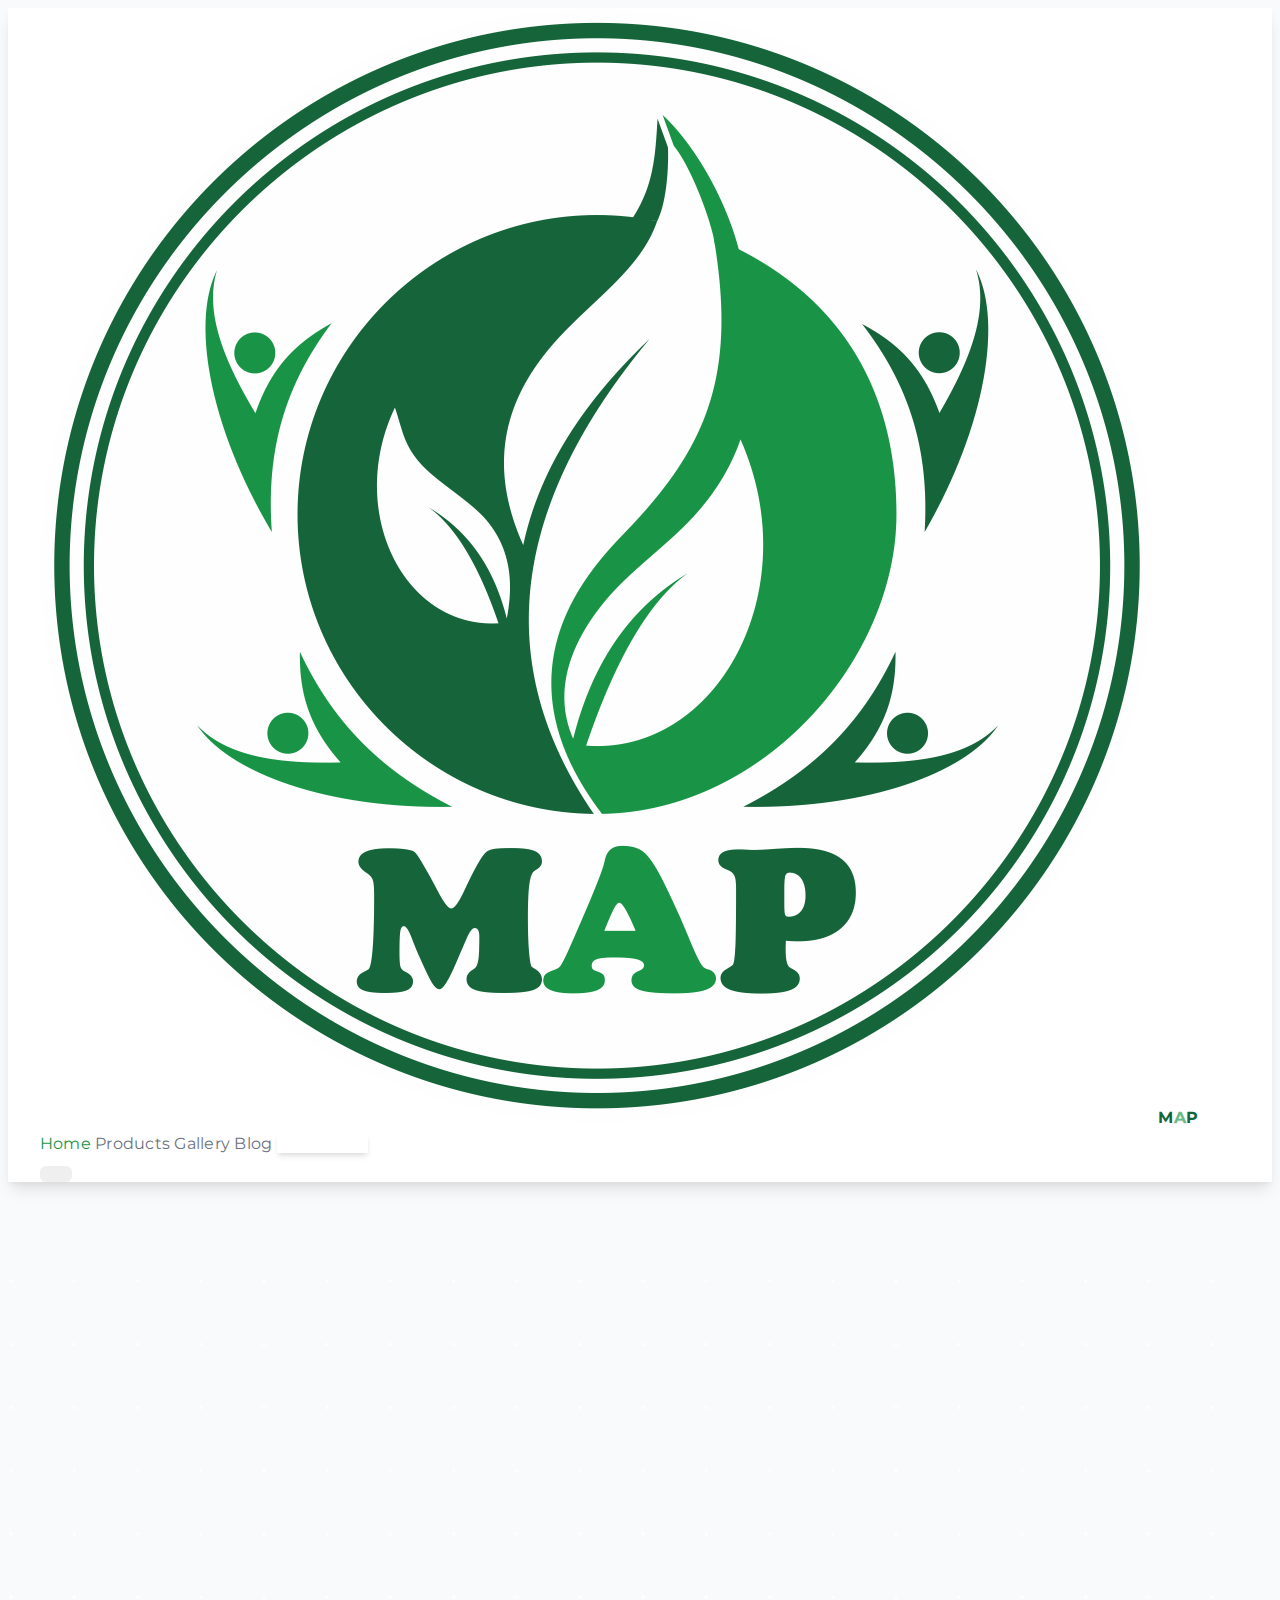
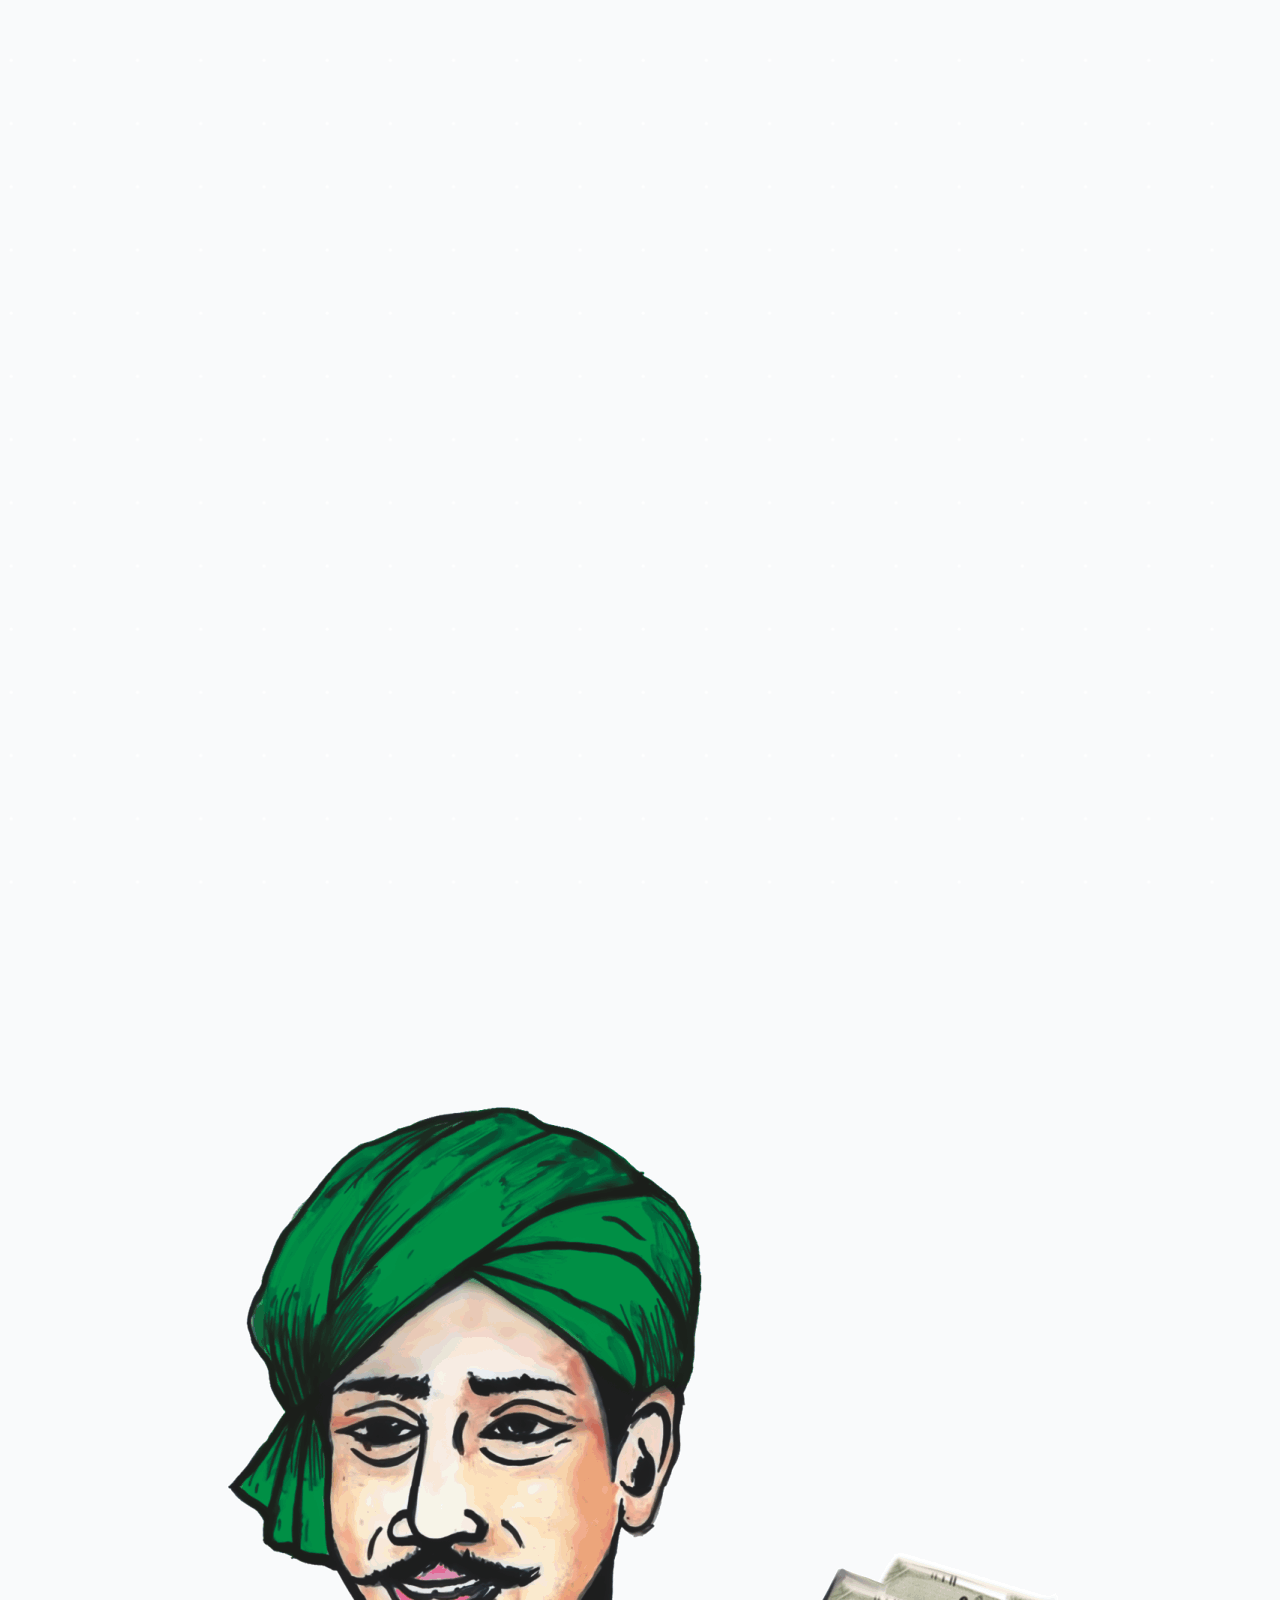
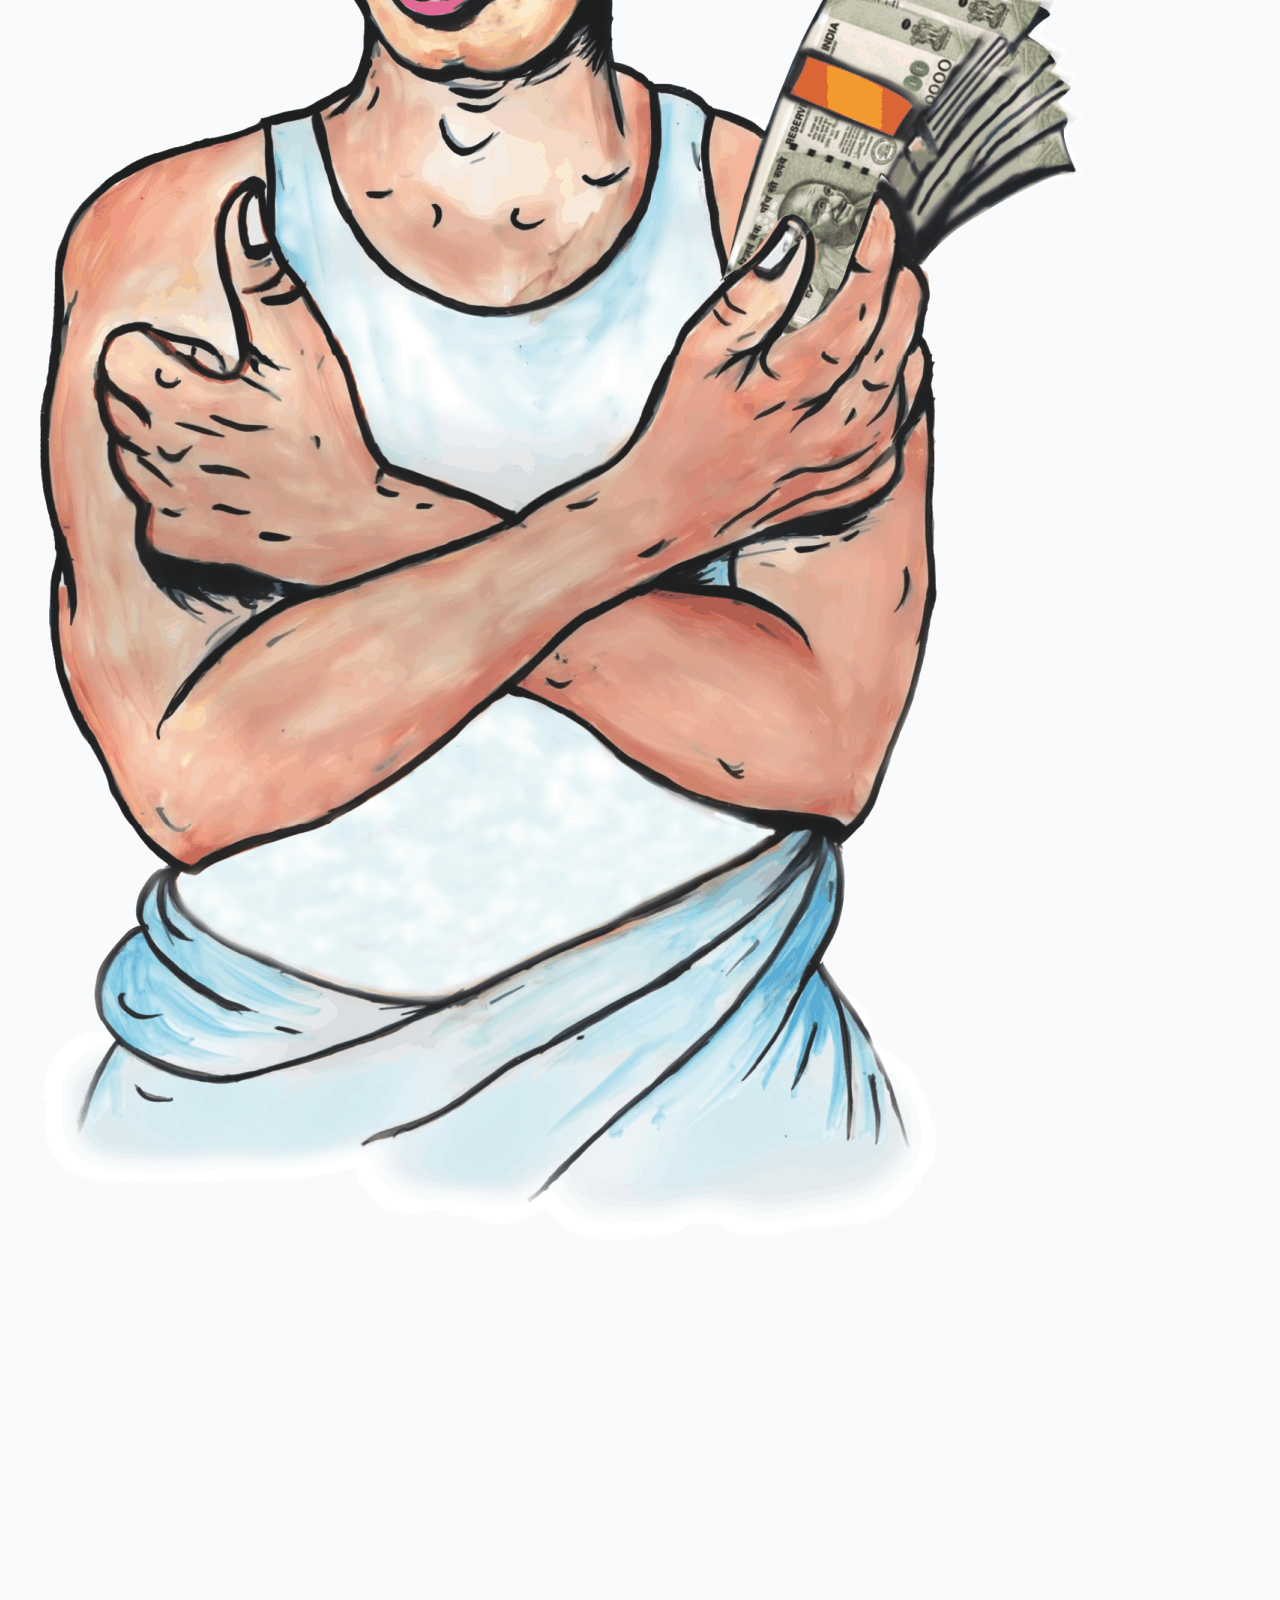
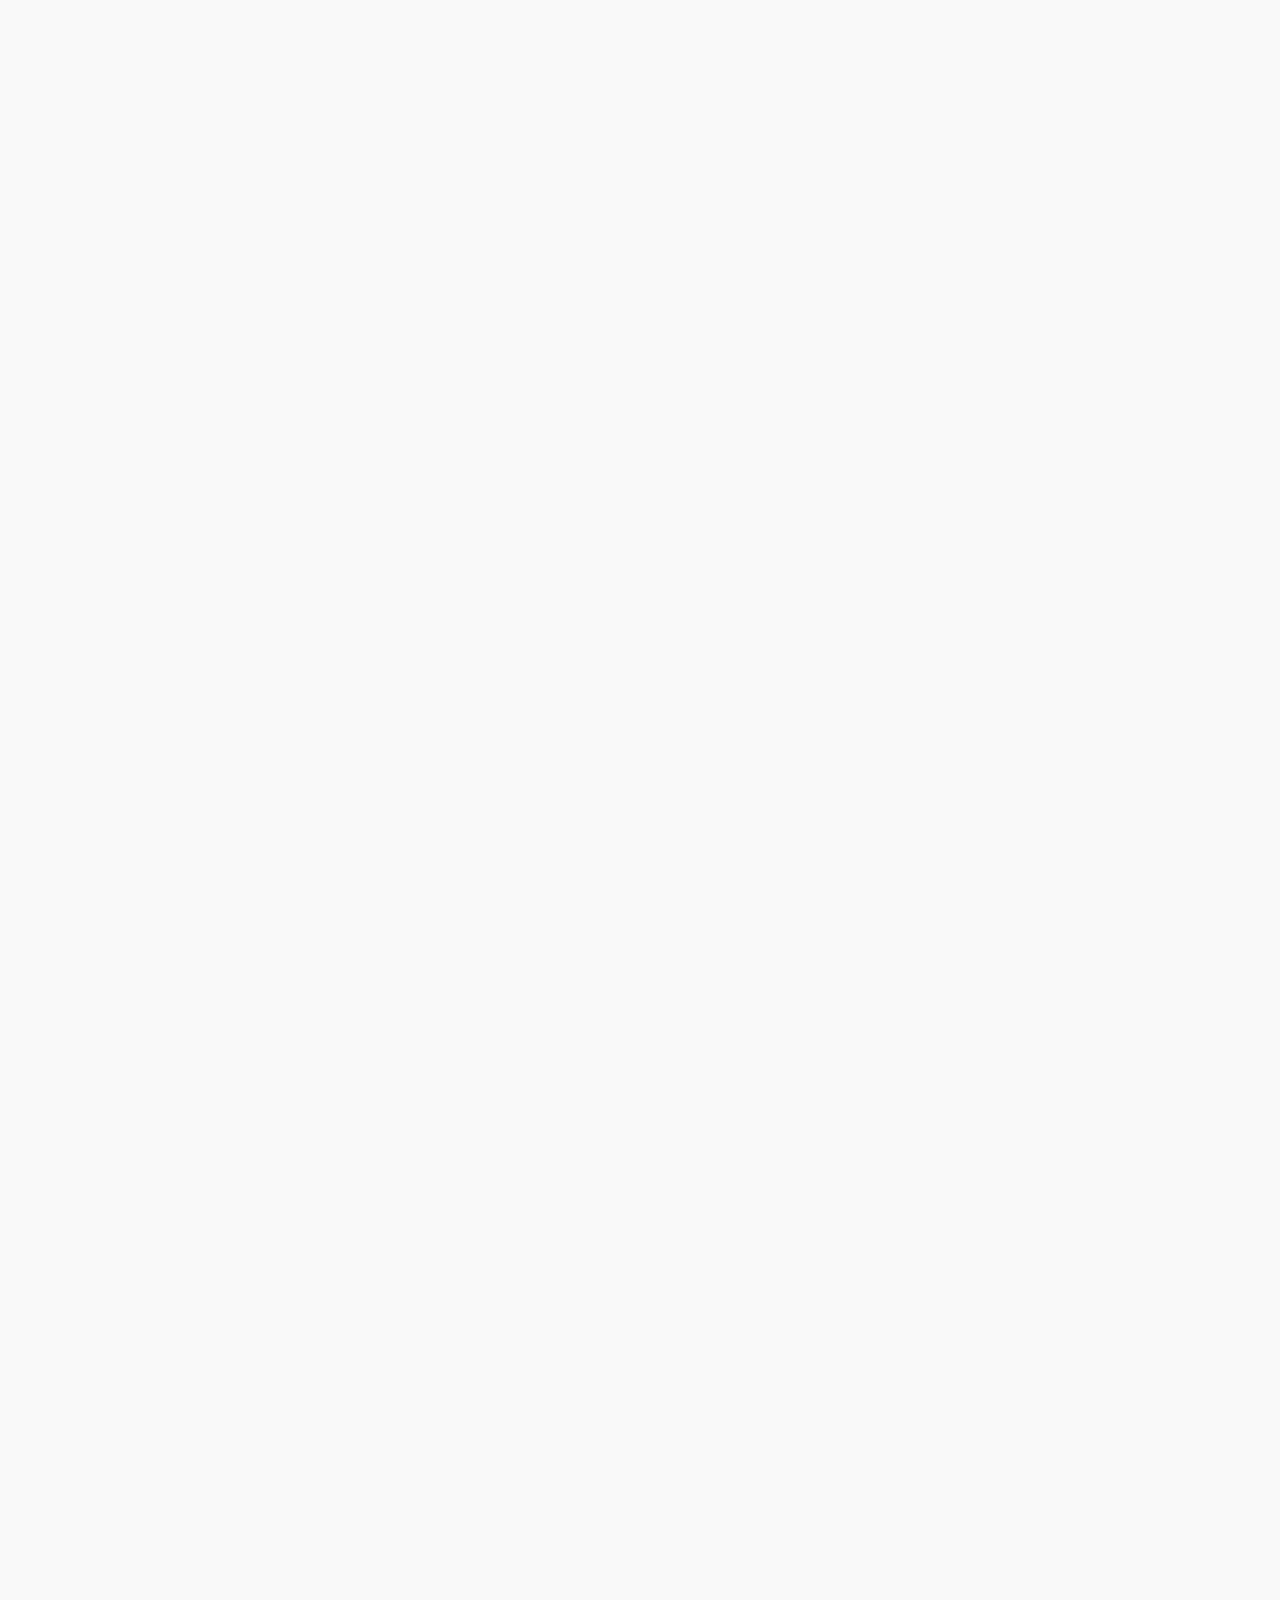
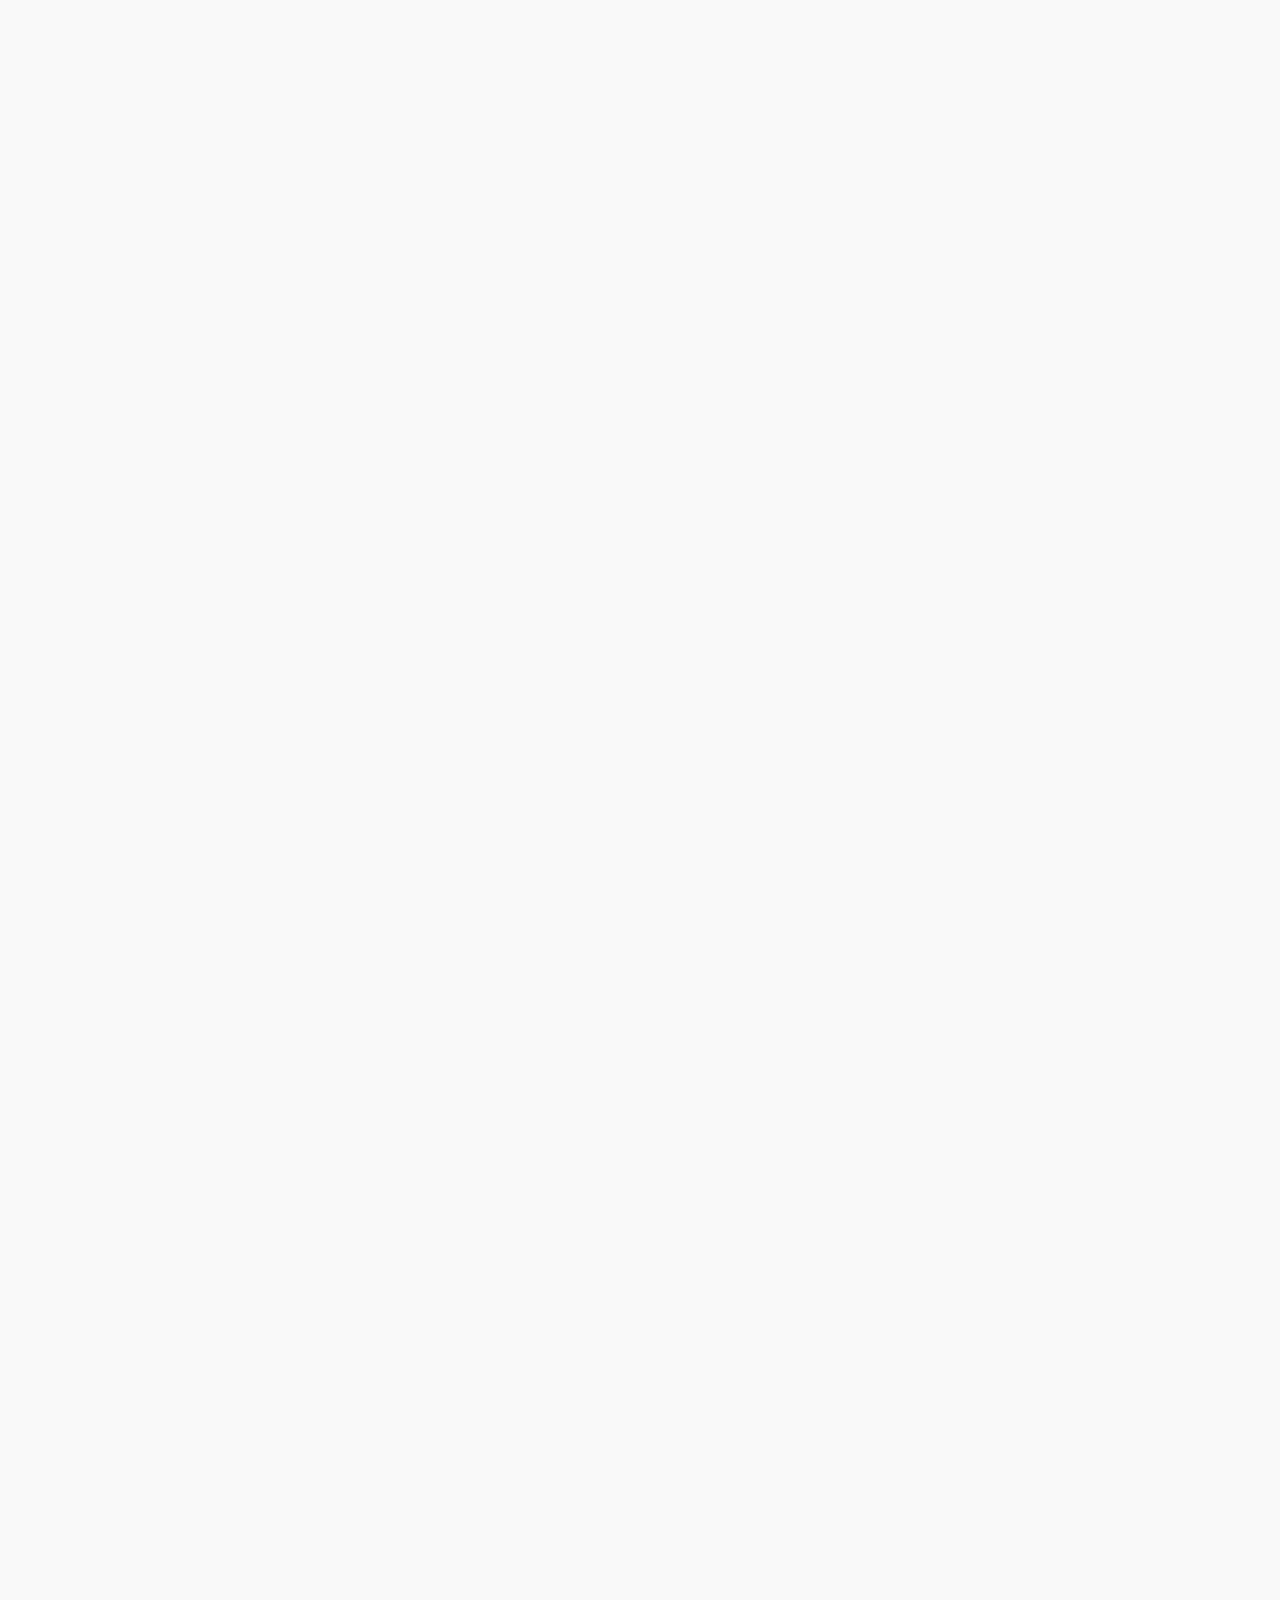
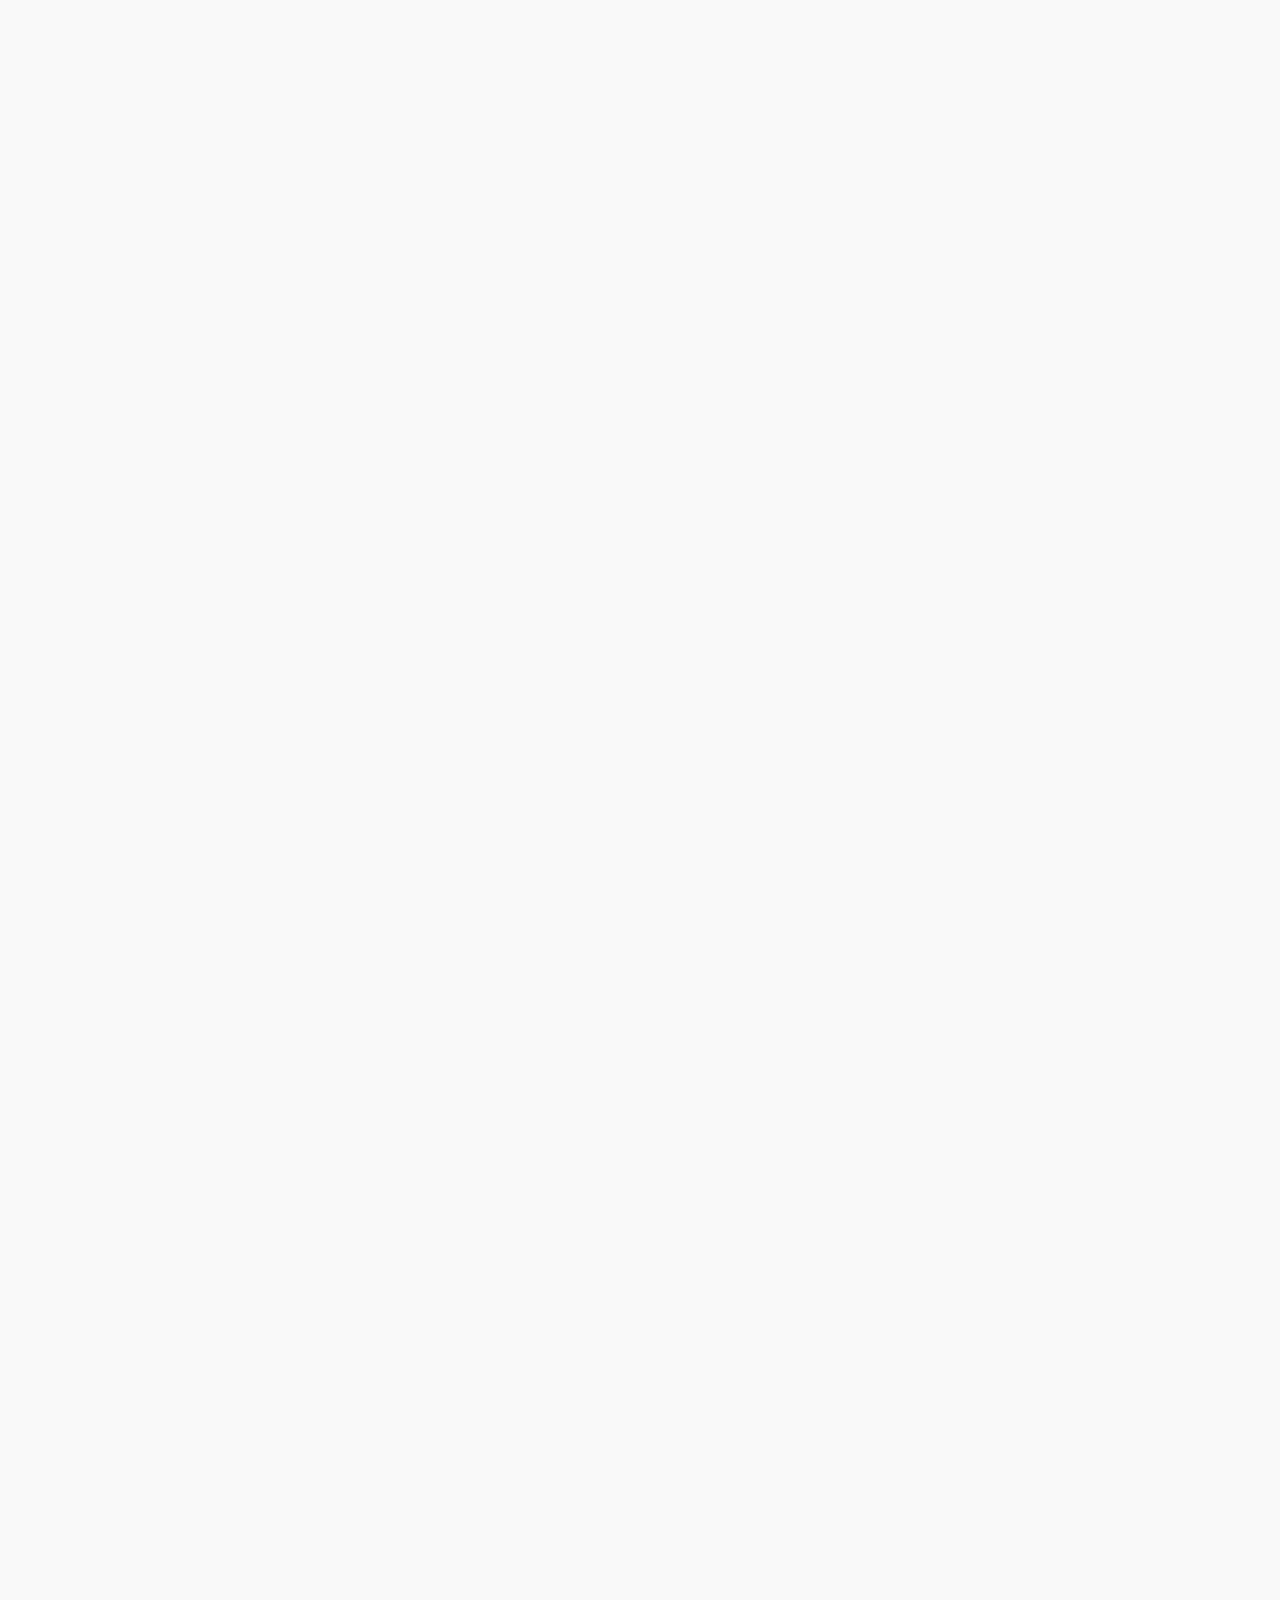
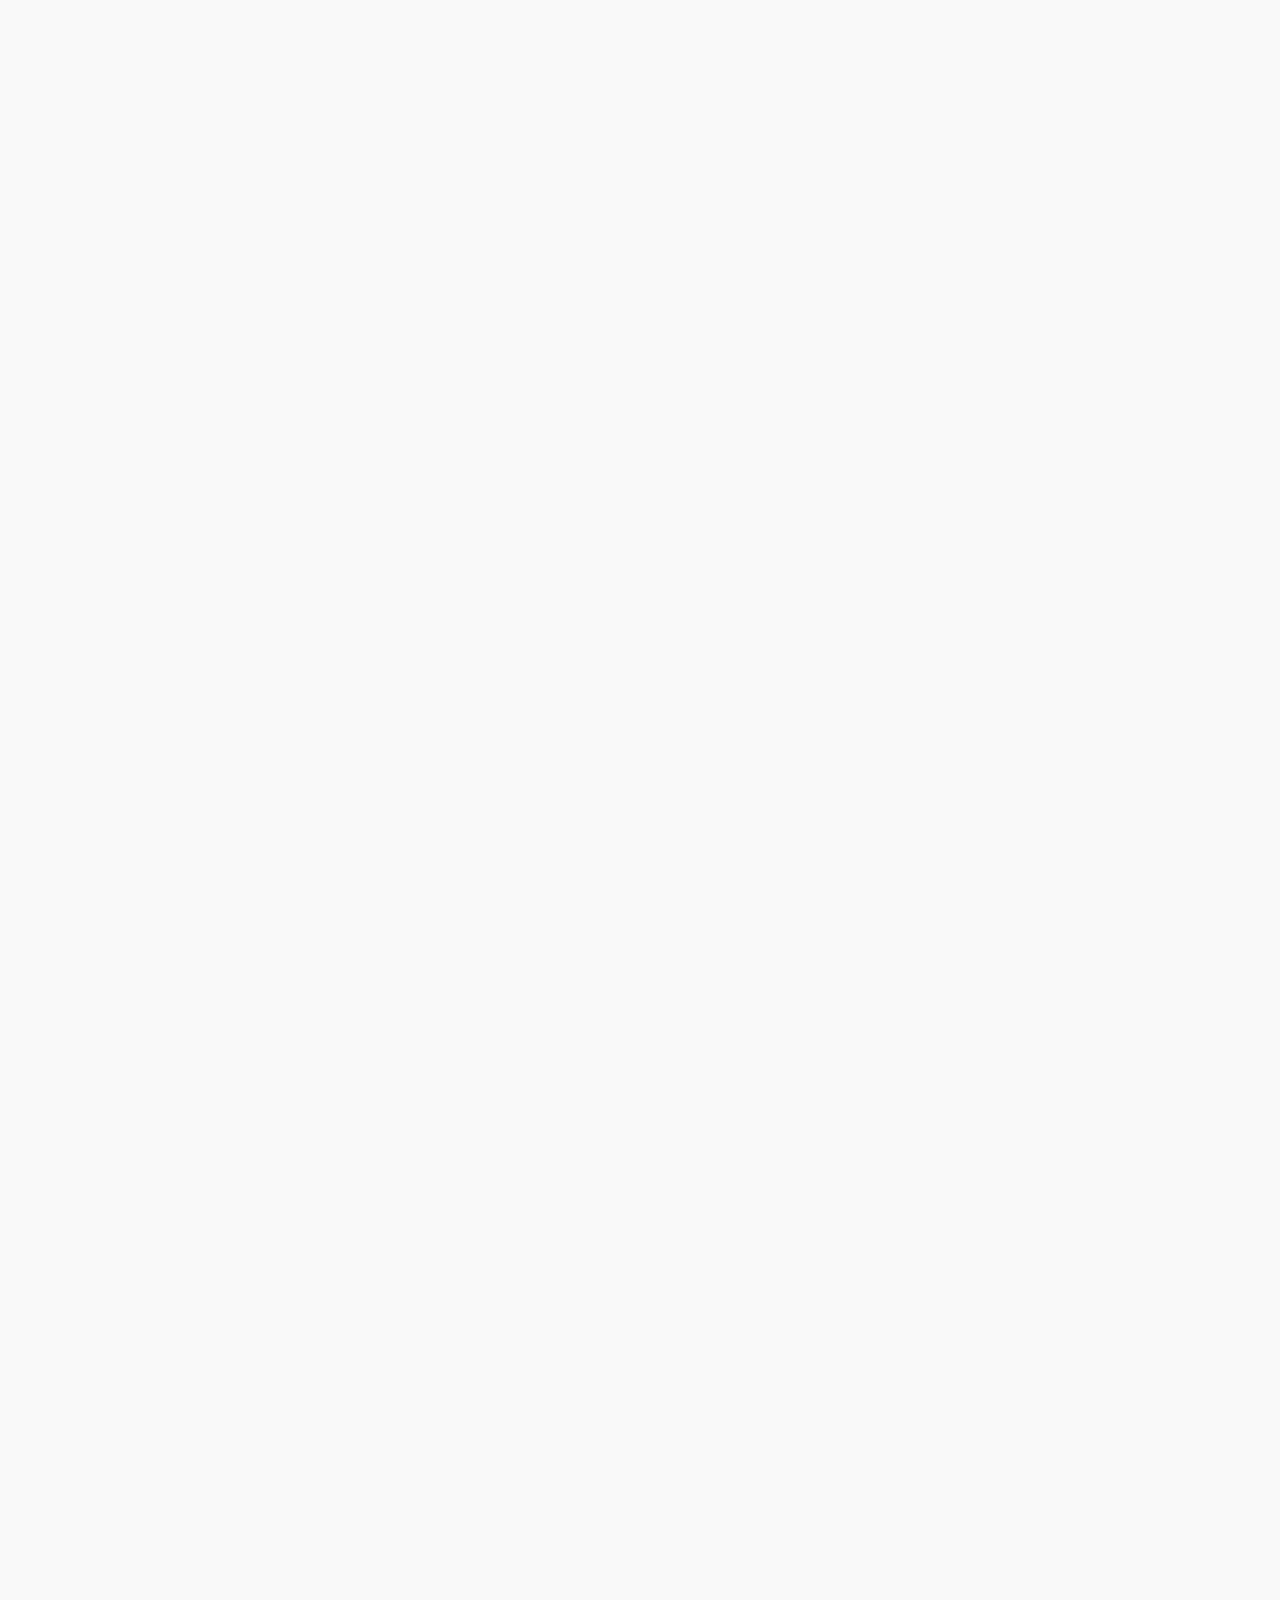
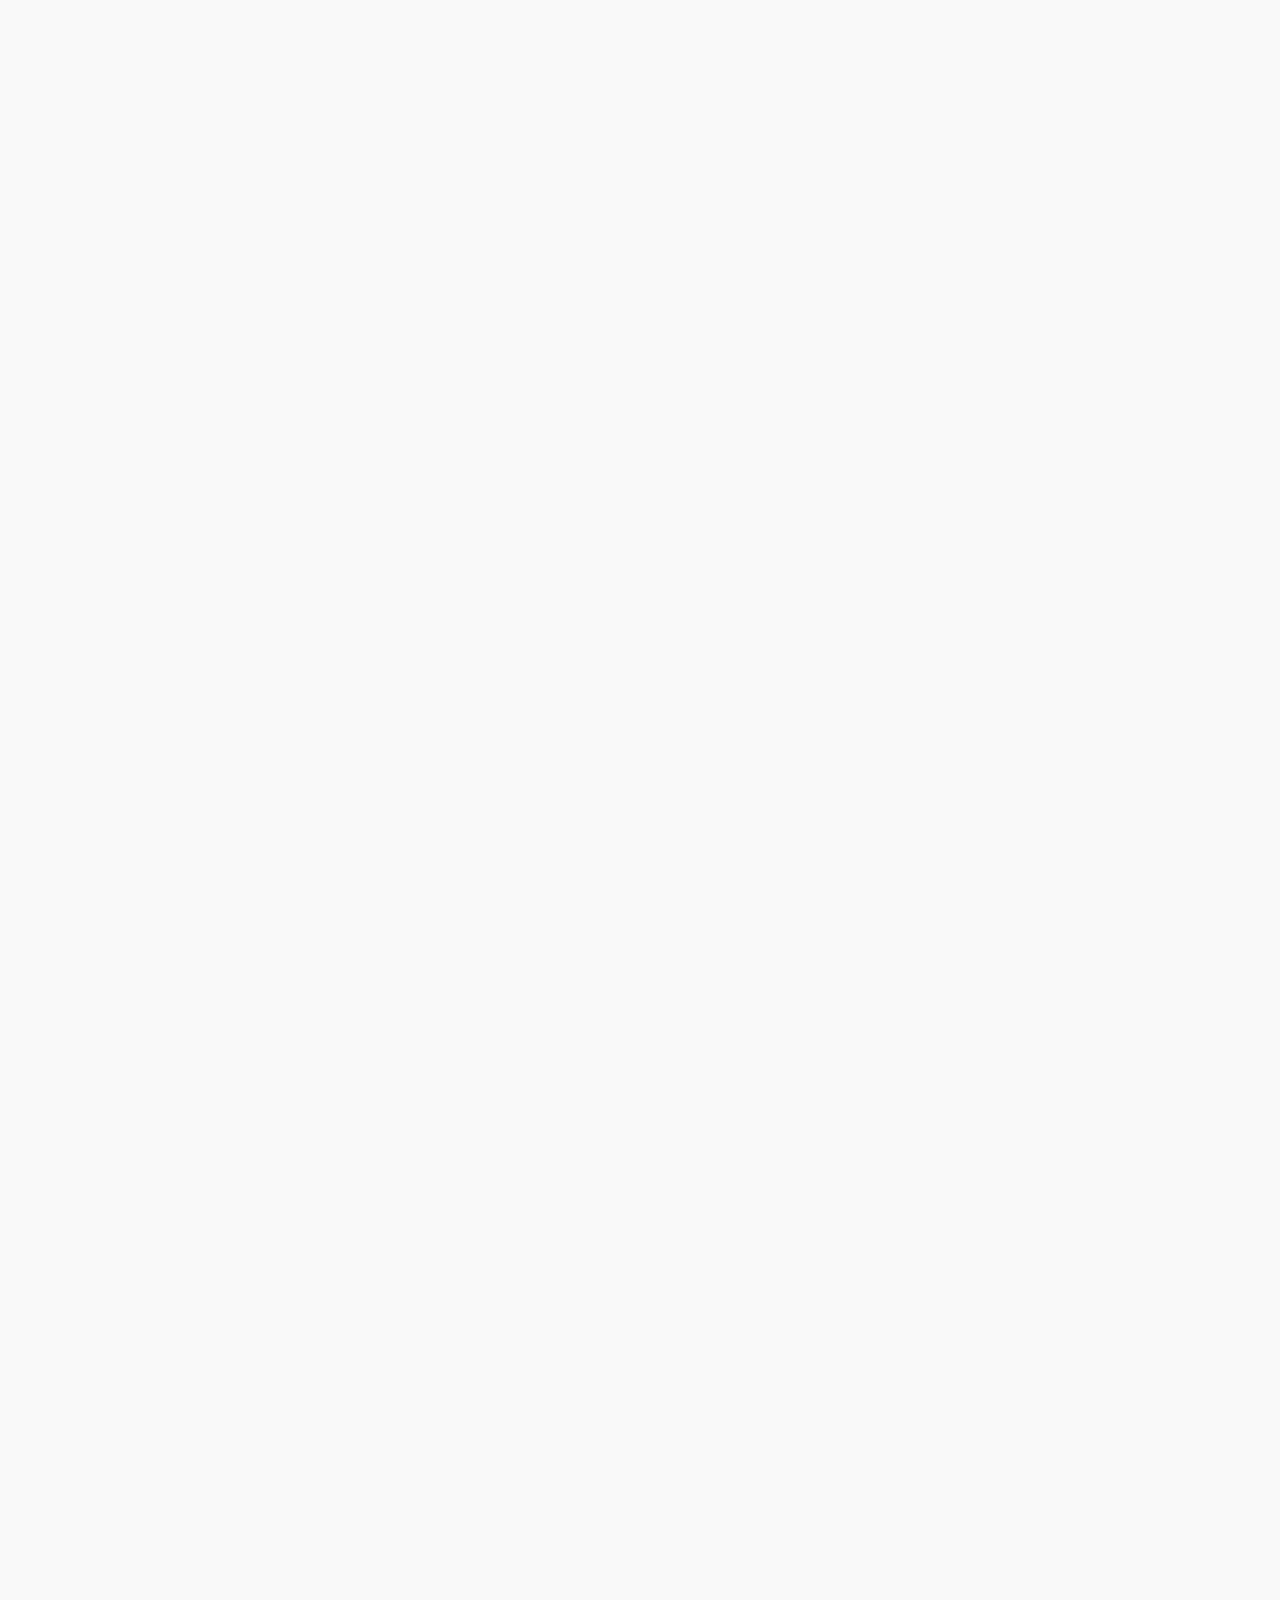
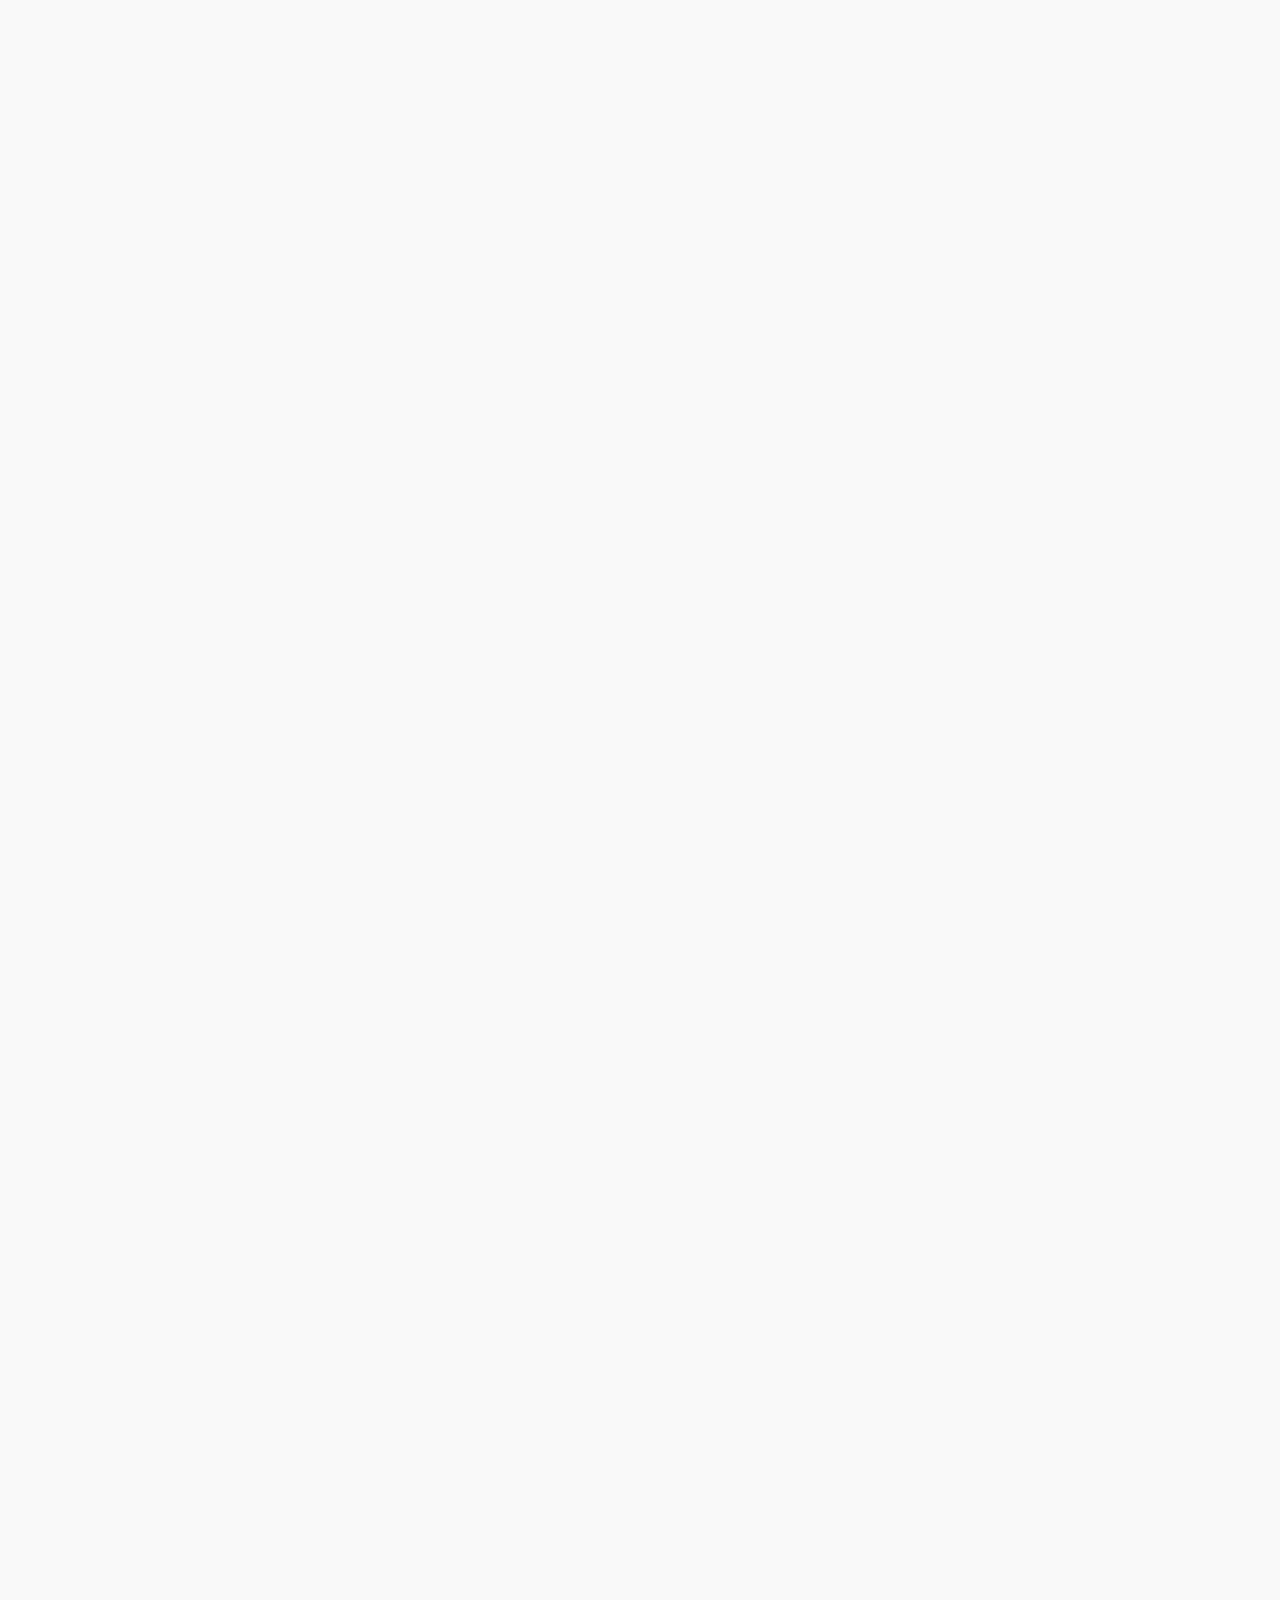
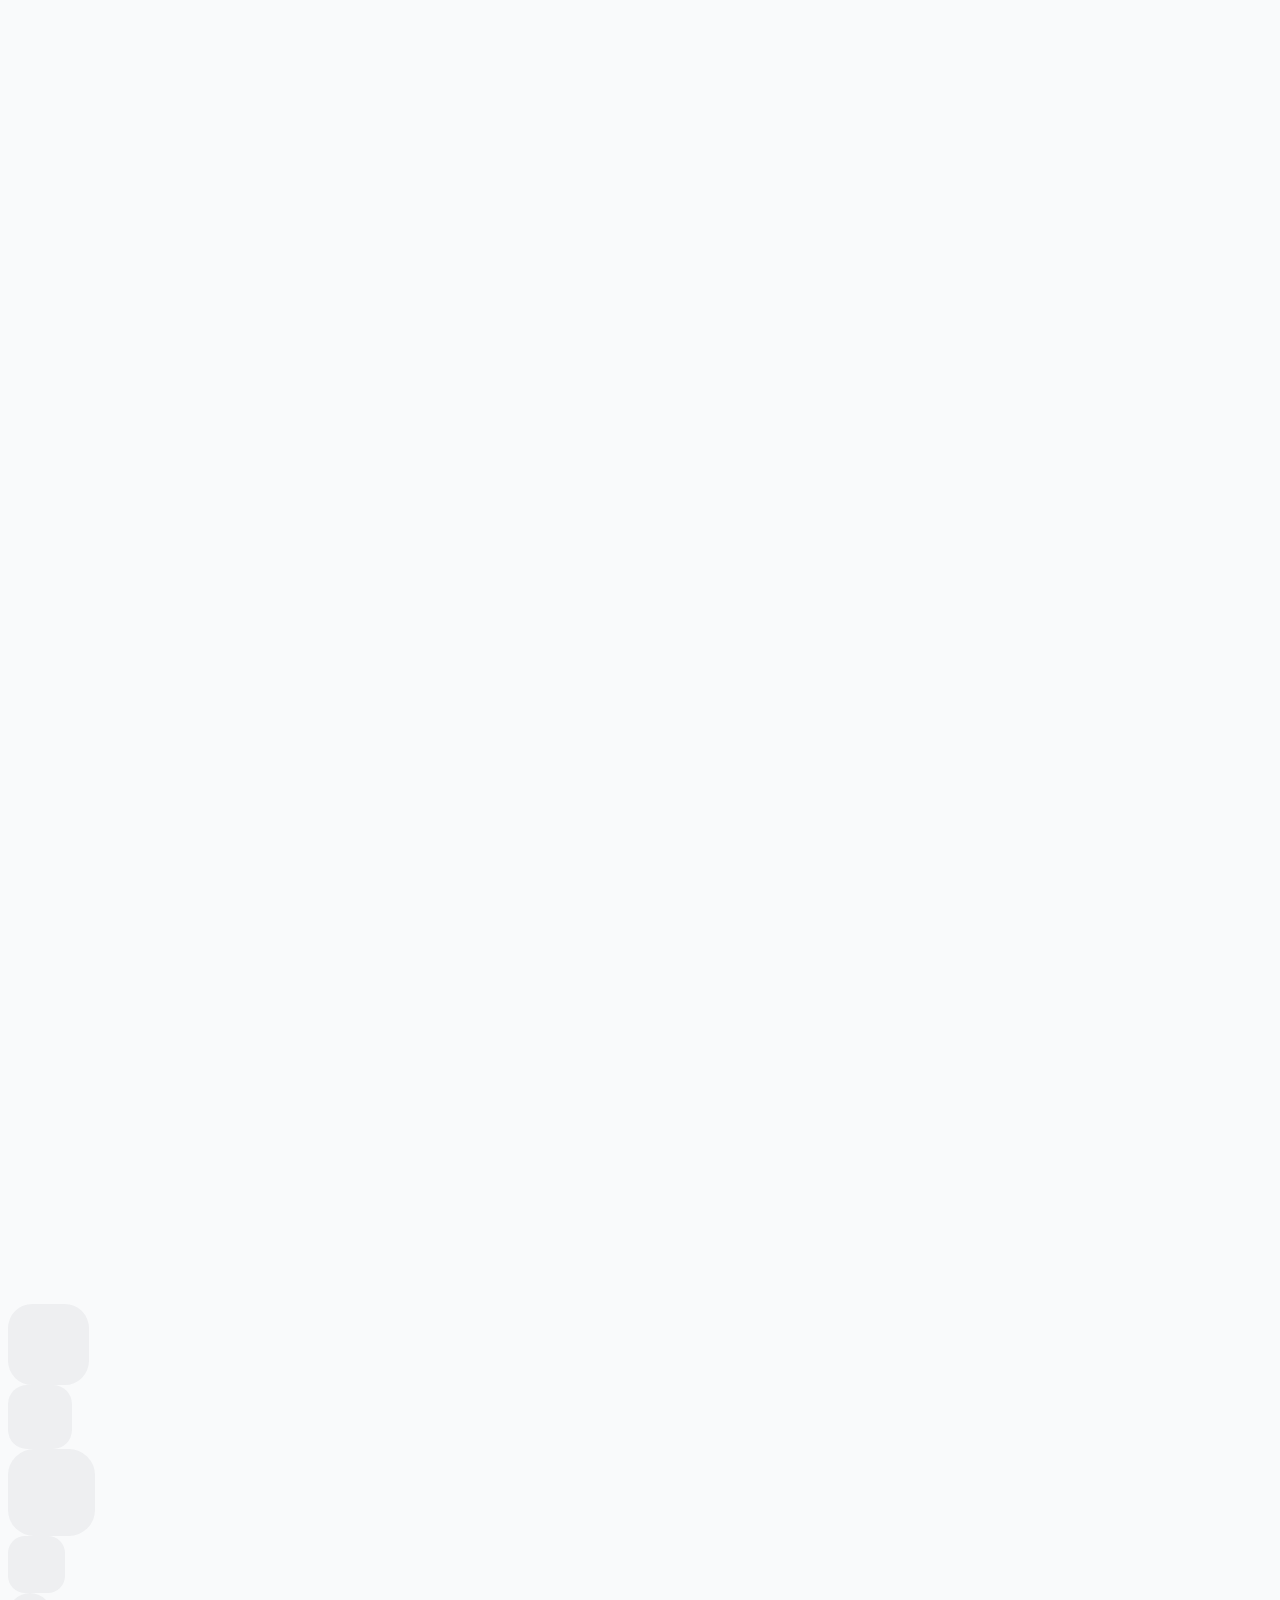
==== index.html @ 6c2154c1 "Enhance index.html: update title for branding, add Google Fonts preconnect links, implement premium " ====
﻿<!DOCTYPE html>
<html lang="en" class="scroll-smooth">
<head>
    <meta charset="UTF-8">
    <meta name="viewport" content="width=device-width, initial-scale=1.0, maximum-scale=1.0, user-scalable=no">
    <title>MENTORE AGRO - Premium Agricultural Solutions</title>
    <meta name="description" content="Premium eco-friendly fertilizers for better crop yields and sustainable farming practices">
    
    <!-- Resource hints for performance -->
    <link rel="preconnect" href="https://cdn.tailwindcss.com">
    <link rel="preconnect" href="https://code.jquery.com">
    <link rel="preconnect" href="https://unpkg.com">
    <link rel="preconnect" href="https://fonts.googleapis.com">
    <link rel="preconnect" href="https://fonts.gstatic.com" crossorigin>
    <link href="https://fonts.googleapis.com/css2?family=Montserrat:wght@300;400;500;600;700;800&display=swap" rel="stylesheet">
    
    <!-- 
    NOTE: Tailwind CDN is for development only. 
    For production, replace with a proper build:
    1. Install via npm: npm install -D tailwindcss
    2. Initialize: npx tailwindcss init
    3. Build CSS: npx tailwindcss -i input.css -o output.css
    Learn more: https://tailwindcss.com/docs/installation
    -->
    <script src="https://cdn.tailwindcss.com"></script>
    
    <!-- jQuery (if needed) -->
    <script src="https://code.jquery.com/jquery-3.6.4.min.js" defer></script>
    
    <!-- AOS Animation Library -->
    <link href="https://unpkg.com/aos@2.3.1/dist/aos.css" rel="stylesheet">
    <script src="https://unpkg.com/aos@2.3.1/dist/aos.js"></script>
    
    <!-- Custom CSS & JS -->
    <link rel="stylesheet" href="css/styles.css">
    <link rel="stylesheet" href="css/colors.css">
    <link rel="stylesheet" href="css/animations.css">
    <link rel="stylesheet" href="css/responsive.css">
    <link rel="stylesheet" href="css/homepage.css">
    <script src="js/tailwind-config.js"></script>
    <script src="js/modern-effects.js" defer></script>
    <style>
        /* Premium styling */
        body {
            font-family: 'Montserrat', sans-serif;
            letter-spacing: 0.015em;
        }
        
        .premium-card {
            box-shadow: 0 10px 30px rgba(0,0,0,0.05), 0 1px 3px rgba(0,0,0,0.08);
            backdrop-filter: blur(10px);
            transition: all 0.4s cubic-bezier(0.215, 0.61, 0.355, 1);
        }
        
        .premium-card:hover {
            box-shadow: 0 15px 60px rgba(0,0,0,0.12), 0 1px 5px rgba(0,0,0,0.1);
            transform: translateY(-6px);
        }
        
        .text-shadow-premium {
            text-shadow: 0 2px 10px rgba(0,0,0,0.2);
        }
        
        .button-premium {
            transition: all 0.3s cubic-bezier(0.165, 0.84, 0.44, 1);
            box-shadow: 0 4px 12px rgba(0,0,0,0.1);
        }
        
        .button-premium:hover {
            box-shadow: 0 8px 24px rgba(0,0,0,0.15);
            transform: translateY(-2px);
        }
        
        /* Ensure container is consistent across all pages */
        .container {
            width: 100%;
            max-width: 1280px;
            margin-left: auto;
            margin-right: auto;
        }
        
        /* Text shadow for better readability over video backgrounds */
        .text-shadow-lg {
            text-shadow: 0 2px 4px rgba(0,0,0,0.3), 0 4px 8px rgba(0,0,0,0.1);
        }
        
        /* Hide scrollbar for Chrome, Safari and Opera */
        .scrollbar-hide::-webkit-scrollbar {
            display: none;
        }
        /* Hide scrollbar for IE, Edge and Firefox */
        .scrollbar-hide {
            -ms-overflow-style: none;  /* IE and Edge */
            scrollbar-width: none;  /* Firefox */
        }
        
        /* Animation keyframes */
        @keyframes float-slow {
            0%, 100% { transform: translateY(0); }
            50% { transform: translateY(-10px); }
        }
        
        @keyframes float-medium {
            0%, 100% { transform: translateY(0); }
            50% { transform: translateY(-6px); }
        }
        
        @keyframes rotate-slow {
            from { transform: rotate(0deg); }
            to { transform: rotate(360deg); }
        }
        
        @keyframes pulse-soft {
            0%, 100% { opacity: 0.8; transform: scale(1); }
            50% { opacity: 1; transform: scale(1.05); }
        }
        
        /* Animation utility classes */
        .animate-float-slow {
            animation: float-slow 6s ease-in-out infinite;
        }
        
        .animate-float-medium {
            animation: float-medium 4s ease-in-out infinite;
        }
        
        .animate-rotate-slow {
            animation: rotate-slow 20s linear infinite;
        }
        
        .animate-pulse-soft {
            animation: pulse-soft 4s ease-in-out infinite;
        }
        
        /* Hover effect for product cards */
        .product-card-hover {
            transition: all 0.4s ease;
        }
        
        .product-card-hover:hover {
            transform: translateY(-10px);
            box-shadow: 0 15px 30px rgba(0,0,0,0.1);
        }
        
        /* Progressive reveal animation for items */
        .reveal-on-scroll {
            opacity: 0;
            transform: translateY(20px);
            transition: opacity 0.6s ease, transform 0.6s ease;
        }
        
        .reveal-on-scroll.revealed {
            opacity: 1;
            transform: translateY(0);
        }
    </style>
</head>
<body class="font-sans antialiased bg-gray-50">
    <!-- Navbar -->
    <nav class="fixed top-0 left-0 right-0 bg-white shadow-lg z-50">
        <div class="container mx-auto px-4">
            <div class="flex justify-between items-center h-16">
                <!-- Logo -->
                <a href="index.html" id="navbar-logo" class="transition-all duration-300 hover:opacity-80">
                    <div class="text-2xl font-bold text-brand-primary flex items-center">
                        <img src="image/Logo/logo.png" alt="MAP logo" class="h-8 mr-2">
                        <span class="logo-text"><span class="logo-m">M</span><span class="logo-a">A</span><span class="logo-p">P</span></span>
                    </div>
                </a>
                
                <!-- Navigation Links - Desktop -->
                <div class="hidden md:flex items-center space-x-6">
                    <a href="index.html" class="text-brand-primary font-medium transition-colors px-2 py-1 border-b-2 border-brand-primary">Home</a>
                    <a href="products.html" class="text-gray-700 hover:text-brand-primary font-medium transition-colors px-2 py-1 border-b-2 border-transparent hover:border-brand-primary">Products</a>
                    <a href="gallery.html" class="text-gray-700 hover:text-brand-primary font-medium transition-colors px-2 py-1 border-b-2 border-transparent hover:border-brand-primary">Gallery</a>
                    <a href="blog.html" class="text-gray-700 hover:text-brand-primary font-medium transition-colors px-2 py-1 border-b-2 border-transparent hover:border-brand-primary">Blog</a>
                    <a href="contact.html" class="bg-brand-primary text-white px-6 py-2 rounded-full hover:bg-brand-dark transition-all duration-300 shadow-md hover:shadow-lg transform hover:-translate-y-1 ml-2">Contact Us</a>
                </div>
                
                <!-- Mobile Menu Button -->
                <button id="mobile-menu-button" aria-label="Toggle mobile menu" aria-expanded="false" aria-controls="mobile-menu" class="md:hidden text-gray-700 p-2 rounded-md hover:bg-gray-100 focus:outline-none focus:ring-2 focus:ring-brand-primary/50">
                    <svg class="w-6 h-6" fill="none" stroke="currentColor" viewBox="0 0 24 24" xmlns="http://www.w3.org/2000/svg">
                        <path stroke-linecap="round" stroke-linejoin="round" stroke-width="2" d="M4 6h16M4 12h16M4 18h16"></path>
                    </svg>
                </button>
            </div>
            
            <!-- Mobile Menu -->
            <div id="mobile-menu" aria-hidden="true" class="md:hidden overflow-hidden transition-all duration-300 ease-in-out opacity-0 max-h-0">
                <div class="py-3 space-y-3 border-t border-gray-200">
                    <a href="index.html" class="block py-2 px-4 text-gray-700 hover:text-brand-primary hover:bg-gray-50 rounded-md transition-colors">Home</a>
                    <a href="products.html" class="block py-2 px-4 text-gray-700 hover:text-brand-primary hover:bg-gray-50 rounded-md transition-colors">Products</a>
                    <a href="gallery.html" class="block py-2 px-4 text-gray-700 hover:text-brand-primary hover:bg-gray-50 rounded-md transition-colors">Gallery</a>
                    <a href="blog.html" class="block py-2 px-4 text-gray-700 hover:text-brand-primary hover:bg-gray-50 rounded-md transition-colors">Blog</a>
                    <a href="contact.html" class="block py-2 px-4 text-brand-primary hover:text-white hover:bg-brand-primary rounded-md transition-colors mt-2 border border-brand-primary">Contact Us</a>
                </div>
            </div>
        </div>
    </nav>

    <main class="pt-16">  <!-- 👈 Add this to push the content below the fixed navbar -->
        
    </main>

    <!-- Hero Section -->
    <section class="pt-32 md:pt-20 pb-16 md:pb-24 relative overflow-hidden bg-gradient-to-br from-brand-primary/90 via-brand-dark/80 to-black">
        <!-- Premium geometric background patterns -->
        <div class="absolute inset-0 w-full h-full z-0">
            <div class="absolute top-0 right-0 w-full h-full opacity-20">
                <svg width="100%" height="100%" viewBox="0 0 800 800" xmlns="http://www.w3.org/2000/svg">
                    <defs>
                        <pattern id="dotPattern" x="0" y="0" width="40" height="40" patternUnits="userSpaceOnUse">
                            <circle cx="2" cy="2" r="1" fill="white" />
                        </pattern>
                    </defs>
                    <rect x="0" y="0" width="100%" height="100%" fill="url(#dotPattern)" />
                </svg>
            </div>
            <div class="absolute top-0 left-0 w-1/2 h-full bg-gradient-to-br from-brand-primary/20 to-transparent transform rotate-12"></div>
            <div class="absolute bottom-0 right-0 w-1/2 h-1/2 bg-gradient-to-tl from-brand-accent/30 to-transparent rounded-tl-full"></div>
        </div>

        <!-- Background Video with advanced overlay -->
        <div class="absolute inset-0 w-full h-full z-1 overflow-hidden">
            <!-- Removed gradient overlay to make video more visible -->
            <div class="absolute inset-0 z-2">
                <video id="hero-video" autoplay muted loop playsinline class="absolute min-w-full min-h-full object-cover w-auto h-auto opacity-100 transition-all duration-1000 scale-110">
                    <source src="video/Home/seed_growth_bg.mp4" type="video/mp4">
            </video>
            </div>
            <!-- Removed the video highlight text -->
        </div>
        
        <div class="container mx-auto px-4 relative z-20">
            <!-- Content Area -->
            <div class="flex flex-col md:flex-row items-center justify-between gap-8 md:gap-16">
                <!-- Mobile Image (Behind Text) -->
                <div class="absolute inset-0 z-5 md:hidden block pointer-events-none opacity-30">
                    <div class="relative h-full w-full flex items-center justify-center">
                        <!-- Animated circles background -->
                        <div class="aspect-square w-64 h-64 bg-brand-primary/10 rounded-full absolute top-1/2 left-1/2 transform -translate-x-1/2 -translate-y-1/2 animate-pulse"></div>
                        <div class="aspect-square w-80 h-80 bg-brand-secondary/10 rounded-full absolute top-1/2 left-1/2 transform -translate-x-1/2 -translate-y-1/2 animate-pulse" style="animation-delay: 0.5s; animation-duration: 3s;"></div>
                        <div class="aspect-square w-96 h-96 bg-brand-accent/10 rounded-full absolute top-1/2 left-1/2 transform -translate-x-1/2 -translate-y-1/2 animate-pulse" style="animation-delay: 1s; animation-duration: 4s;"></div>
                        
                        <!-- Image with hover effect -->
                        <img src="image/Home/menotre_notice1.png" 
                             alt="Sustainable Farming" 
                             class="w-4/5 max-h-[70vh] object-contain object-center transition-all duration-700 animate-float opacity-80">
                    </div>
                </div>

                <div class="w-full lg:w-3/5 order-1 relative z-10" data-aos="fade-right">
                    <h1 class="animate-on-scroll text-4xl md:text-5xl lg:text-7xl font-extrabold mb-6 leading-tight text-shadow-premium">
                        <div class="flex flex-wrap items-center">
                            <span class="text-white tracking-wider bg-clip-text text-transparent bg-gradient-to-r from-white to-white/80">
                                MENTORE AGRO
                            </span>
                        </div>
                        <div class="mt-2">
                            <span class="text-transparent bg-clip-text bg-gradient-to-r from-green-400 to-green-600 drop-shadow-[0_2px_4px_rgba(0,0,0,0.5)] tracking-wider">
                                PRODUCTS
                            </span>
                        </div>
            </h1>
                    
                    <!-- Premium divider with animated elements -->
                    <div class="flex items-center mb-8 overflow-hidden relative pt-2.5" id="icon-container">
                        <div class="h-0.5 bg-gradient-to-r from-white/20 to-white/80 flex-grow"></div>
                        <div class="flex space-x-10 px-3 relative">
                            <!-- Water drop icon with glow -->
                            <div class="w-10 h-10 bg-white/20 backdrop-filter backdrop-blur-sm rounded-full flex items-center justify-center shadow-[0_0_15px_rgba(59,130,246,0.5)] animate-bounce" style="animation-duration: 3s;">
                                <svg class="w-6 h-6 text-blue-400" viewBox="0 0 24 24" fill="currentColor">
                                    <path d="M12 2.69l5.66 5.66a8 8 0 1 1-11.31 0z"/>
                                </svg>
                            </div>

                            <!-- Animated plant icon with glow -->
                            <div class="w-10 h-10 bg-white/20 backdrop-filter backdrop-blur-sm rounded-full flex items-center justify-center shadow-[0_0_15px_rgba(74,222,128,0.5)] animate-pulse" style="animation-duration: 2s;">
                                <svg class="w-6 h-6 text-green-400" viewBox="0 0 24 24" fill="currentColor">
                                    <path d="M12 2a10 10 0 0 0-6.88 2.77A11.93 11.93 0 0 0 5 17v4a1 1 0 0 0 1 1h3.5a1 1 0 0 0 1-1v-4a1 1 0 0 0-1-1H8v-3a4 4 0 0 1 4-4 4 4 0 0 1 4 4v3h-1.5a1 1 0 0 0-1 1v4a1 1 0 0 0 1 1H18a1 1 0 0 0 1-1v-4c0-5.08-.25-8.86-2.43-11.95A8 8 0 0 0 12 2z"/>
                                </svg>
                            </div>
                            
                            <!-- Sun icon with glow -->
                            <div class="w-10 h-10 bg-white/20 backdrop-filter backdrop-blur-sm rounded-full flex items-center justify-center shadow-[0_0_15px_rgba(250,204,21,0.5)] animate-spin" style="animation-duration: 8s;">
                                <svg class="w-6 h-6 text-yellow-400" viewBox="0 0 24 24" fill="currentColor">
                                    <path d="M12 7a5 5 0 1 0 0 10 5 5 0 0 0 0-10zm0 2a3 3 0 1 1 0 6 3 3 0 0 1 0-6zm0-6a1 1 0 0 1 1 1v1a1 1 0 0 1-2 0V4a1 1 0 0 1 1-1zm0 16a1 1 0 0 1 1 1v1a1 1 0 0 1-2 0v-1a1 1 0 0 1 1-1zM4 12a1 1 0 0 1-1-1 1 1 0 0 1 1-1h1a1 1 0 0 1 0 2H4zm16 0a1 1 0 0 1 0-2h1a1 1 0 0 1 0 2h-1zM6.34 17.66a1 1 0 0 1-1.42-1.42l.71-.7a1 1 0 0 1 1.42 1.4l-.71.72zm12.02-12.02a1 1 0 0 1-1.42-1.42l.71-.7a1 1 0 0 1 1.42 1.4l-.71.72zm0 12.02-.71-.72a1 1 0 0 1 1.42-1.4l.7.7a1 1 0 0 1-1.41 1.42zM6.34 6.34 5.64 5.64a1 1 0 0 1 1.41-1.42l.71.71a1 1 0 0 1-1.42 1.41z"/>
                                </svg>
                            </div>
                        </div>
                        <div class="h-0.5 bg-gradient-to-l from-white/20 to-white/80 flex-grow"></div>
                    </div>
                    
                    <!-- Feature highlights with enhanced card effect -->
                    <div class="grid grid-cols-2 gap-6 mb-8 bg-white/10 backdrop-filter backdrop-blur-md p-8 rounded-2xl premium-card border border-white/20 shadow-[0_10px_30px_rgba(0,0,0,0.2)]">
                        <div class="flex items-start space-x-3">
                            <div class="relative mt-1 flex-shrink-0">
                                <div class="w-4 h-4 bg-brand-primary rounded-full absolute animate-ping opacity-75"></div>
                                <div class="w-4 h-4 bg-brand-primary rounded-full relative"></div>
                            </div>
                            <p class="text-sm md:text-base text-white font-medium">Sustainable Agricultural Solutions</p>
                        </div>
                        <div class="flex items-start space-x-3">
                            <div class="relative mt-1 flex-shrink-0">
                                <div class="w-4 h-4 bg-brand-accent rounded-full absolute animate-ping opacity-75"></div>
                                <div class="w-4 h-4 bg-brand-accent rounded-full relative"></div>
                            </div>
                            <p class="text-sm md:text-base text-white font-medium">Eco-friendly Formulations</p>
                        </div>
                        <div class="flex items-start space-x-3">
                            <div class="relative mt-1 flex-shrink-0">
                                <div class="w-4 h-4 bg-brand-secondary rounded-full absolute animate-ping opacity-75"></div>
                                <div class="w-4 h-4 bg-brand-secondary rounded-full relative"></div>
                            </div>
                            <p class="text-sm md:text-base text-white font-medium">Improved Crop Yields</p>
                        </div>
                        <div class="flex items-start space-x-3">
                            <div class="relative mt-1 flex-shrink-0">
                                <div class="w-4 h-4 bg-green-500 rounded-full absolute animate-ping opacity-75"></div>
                                <div class="w-4 h-4 bg-green-500 rounded-full relative"></div>
                            </div>
                            <p class="text-sm md:text-base text-white font-medium">Nutrient-rich Soil Support</p>
                        </div>
                    </div>
                    
                    <p class="text-base md:text-xl text-white mb-8 max-w-2xl bg-white/10 backdrop-filter backdrop-blur-md p-8 rounded-2xl premium-card leading-relaxed border border-white/20 shadow-[0_10px_30px_rgba(0,0,0,0.2)]">
                        Empowering farmers in South India through sustainable agriculture. We provide quality farming inputs that improve economic scalability and promote sustainable farming practices in rural communities.
                    </p>

                    <div class="flex flex-wrap gap-4 mt-10">
                        <a href="products.html" class="magnetic-button button-premium glow-on-hover bg-gradient-to-r from-brand-primary to-green-600 text-white px-8 py-4 rounded-full hover:shadow-[0_10px_30px_rgba(46,161,46,0.4)] transition-all duration-300 shadow-lg hover:shadow-xl flex items-center font-semibold transform hover:-translate-y-1">
                            Explore Products
                            <svg class="w-5 h-5 ml-2" fill="none" stroke="currentColor" viewBox="0 0 24 24">
                                <path stroke-linecap="round" stroke-linejoin="round" stroke-width="2" d="M14 5l7 7m0 0l-7 7m7-7H3"></path>
                            </svg>
                        </a>
                        <a href="contact.html" class="magnetic-button button-premium border-2 border-white text-white bg-white/10 backdrop-filter backdrop-blur-sm px-8 py-4 rounded-full hover:bg-white hover:text-brand-primary transition-all duration-300 flex items-center font-semibold transform hover:-translate-y-1 hover:shadow-[0_10px_30px_rgba(255,255,255,0.2)]">
                            Book Now
                        </a>
                    </div>
                </div>

                <!-- Desktop Image with enhanced effects - moved further right -->
                <div class="w-full lg:w-2/5 mt-8 lg:mt-0 hidden md:block order-2 ml-auto relative" data-aos="fade-left">
                    <div class="relative mx-auto max-w-md lg:max-w-full">
                        <!-- Decorative highlights to make image stand out -->
                        <div class="absolute top-1/2 left-1/2 -translate-x-1/2 -translate-y-1/2 w-full h-full rounded-full radial-pulse"></div>
                        
                        <div class="relative flex justify-end"> <!-- Added flex and justify-end to move image right -->
                            <!-- Enhanced image visibility -->
                            <img src="image/Home/menotre_notice1.png" 
                                 alt="Mentore Agro Products" 
                                 class="w-auto relative z-10 h-[500px] object-contain object-right transition-all duration-700 hover:scale-105 animate-float drop-shadow-[0_15px_30px_rgba(0,0,0,0.4)]">
                            <!-- Object-right ensures image aligns to the right -->
                        </div>
                    </div>
                </div>
            </div>
            
        </div>
    </section>

    <!-- Objection Busters Section -->
    <section class="py-16 bg-gradient-to-r from-brand-light/30 to-white relative overflow-hidden with-shapes" data-shape-count="5">
        <!-- Animated background elements -->
        <div class="absolute -top-10 -right-10 w-40 h-40 bg-brand-light rounded-full opacity-40 animate-pulse"></div>
        <div class="absolute bottom-10 left-10 w-32 h-32 bg-brand-accent rounded-full opacity-30 animate-pulse" style="animation-duration: 3s;"></div>
        
        <div class="container mx-auto px-4 relative z-10">
            <div class="text-center mb-12" data-aos="fade-up">
                <span class="inline-block px-3 py-1 bg-green-100 text-green-600 rounded-full text-sm font-semibold">Why Choose Us</span>
                <h2 class="text-3xl md:text-4xl font-bold text-gray-800 mt-4 mb-4">Our Key Advantages</h2>
                <p class="text-gray-600 max-w-2xl mx-auto">
                    Discover why farmers trust our fertilizers for their agricultural success.
            </p>
        </div>

            <div class="grid md:grid-cols-2 lg:grid-cols-3 gap-8">
                <!-- Objection Buster 1 -->
                <div class="bg-white rounded-xl shadow-lg p-6 transform transition-all duration-300 hover:shadow-xl hover:scale-105" data-aos="fade-up" data-aos-delay="100">
                    <div class="flex items-center mb-4">
                        <div class="bg-brand-primary/10 p-3 rounded-full mr-4">
                            <svg class="w-6 h-6 text-brand-primary" fill="none" stroke="currentColor" viewBox="0 0 24 24">
                                <path stroke-linecap="round" stroke-linejoin="round" stroke-width="2" d="M13 10V3L4 14h7v7l9-11h-7z"></path>
                            </svg>
                        </div>
                        <h3 class="text-xl font-bold text-gray-800">Quality & Innovation</h3>
                    </div>
                    <p class="text-gray-600">
                        Our fertilizers are developed using cutting-edge agricultural science, ensuring superior quality and innovative formulations that maximize crop yields.
                    </p>
                        </div>
                
                <!-- Objection Buster 2 -->
                <div class="bg-white rounded-xl shadow-lg p-6 transform transition-all duration-300 hover:shadow-xl hover:scale-105" data-aos="fade-up" data-aos-delay="200">
                    <div class="flex items-center mb-4">
                        <div class="bg-brand-primary/10 p-3 rounded-full mr-4">
                            <svg class="w-6 h-6 text-brand-primary" fill="none" stroke="currentColor" viewBox="0 0 24 24">
                                <path stroke-linecap="round" stroke-linejoin="round" stroke-width="2" d="M12 8c-1.657 0-3 .895-3 2s1.343 2 3 2 3 .895 3 2-1.343 2-3 2m0-8c1.11 0 2.08.402 2.599 1M12 8V7m0 1v8m0 0v1m0-1c-1.11 0-2.08-.402-2.599-1M21 12a9 9 0 11-18 0 9 9 0 0118 0z"></path>
                            </svg>
                        </div>
                        <h3 class="text-xl font-bold text-gray-800">Value & Results</h3>
                    </div>
                    <p class="text-gray-600">
                        Experience significant improvements in crop yields and soil health, providing excellent return on investment for farmers.
                    </p>
                </div>
                
                <!-- Objection Buster 3 -->
                <div class="bg-white rounded-xl shadow-lg p-6 transform transition-all duration-300 hover:shadow-xl hover:scale-105" data-aos="fade-up" data-aos-delay="300">
                    <div class="flex items-center mb-4">
                        <div class="bg-brand-primary/10 p-3 rounded-full mr-4">
                            <svg class="w-6 h-6 text-brand-primary" fill="none" stroke="currentColor" viewBox="0 0 24 24">
                                <path stroke-linecap="round" stroke-linejoin="round" stroke-width="2" d="M3 6l3 1m0 0l-3 9a5.002 5.002 0 006.001 0M6 7l3 9M6 7l6-2m6 2l3-1m-3 1l-3 9a5.002 5.002 0 006.001 0M18 7l3 9m-3-9l-6-2m0-2v2m0 16V5m0 16H9m3 0h3"></path>
                            </svg>
                </div>
                        <h3 class="text-xl font-bold text-gray-800">Expert Support</h3>
                    </div>
                    <p class="text-gray-600">
                        Access to agricultural experts who provide personalized guidance and support for optimal fertilizer application and crop management.
                    </p>
                </div>
            </div>
        </div>
    </section>

    <!-- About Us Section -->
    <section class="py-16 md:py-24 bg-gray-50 relative overflow-hidden">
        <!-- Background Pattern -->
        <div class="absolute inset-0 z-0 opacity-10">
            <div class="absolute right-0 bottom-0 w-full md:w-1/2 h-full">
                <svg viewBox="0 0 200 200" xmlns="http://www.w3.org/2000/svg" class="w-full h-full text-brand-primary/20 fill-current">
                    <path d="M40.5,-69.2C50.9,-62.3,57,-46.7,63.8,-31.9C70.6,-17.1,78.2,-3.1,76.8,10C75.4,23.1,65,35.3,53.5,44.2C42.1,53.1,29.6,58.8,16.5,63.1C3.5,67.4,-10.2,70.4,-23.9,68.8C-37.6,67.2,-51.3,61,-58.6,50C-65.9,39,-66.7,23.2,-70.4,6.4C-74.1,-10.4,-80.8,-28.3,-76,-40.7C-71.2,-53.1,-55,-60,-39.9,-65.1C-24.8,-70.2,-10.8,-73.6,3.1,-78.5C16.9,-83.4,30.1,-76.1,40.5,-69.2Z" transform="translate(100 100)" />
                </svg>
            </div>
            <div class="absolute left-0 top-0 w-full md:w-1/2 h-full">
                <svg viewBox="0 0 200 200" xmlns="http://www.w3.org/2000/svg" class="w-full h-full text-brand-accent/20 fill-current">
                    <path d="M36.9,-62.6C47.3,-55.9,54.9,-44.6,61.5,-32.6C68,-20.6,73.5,-7.8,74.2,5.7C74.9,19.1,70.8,33.3,62.6,44.5C54.3,55.7,41.9,64,28,70.3C14.1,76.6,-1.1,81,-16.3,79.7C-31.4,78.4,-46.6,71.3,-59.8,60.4C-73,49.5,-84.3,34.7,-86.6,18.5C-88.9,2.2,-82.2,-15.6,-73.6,-31.4C-65,-47.2,-54.6,-61.1,-41.5,-67.1C-28.5,-73.1,-12.9,-71.1,0.7,-72.2C14.2,-73.4,26.5,-69.3,36.9,-62.6Z" transform="translate(100 100)" />
                </svg>
            </div>
        </div>
        
        <div class="container mx-auto px-4 relative z-10">
            <div class="text-center mb-16">
                <h2 class="inline-block text-3xl md:text-4xl lg:text-5xl font-bold text-gray-800 mb-3 relative" data-aos="fade-up">
                    <span class="relative z-10">About Mentore Agro</span>
                    <span class="absolute -bottom-2 left-0 w-full h-1 bg-gradient-to-r from-brand-primary to-brand-accent rounded-full"></span>
                </h2>
                <p class="text-lg text-gray-600 max-w-3xl mx-auto" data-aos="fade-up" data-aos-delay="100">
                    A premier provider of eco-friendly fertilizers and agricultural solutions designed to enhance crop yield while maintaining soil health and sustainability.
                </p>
            </div>
            
            <div class="grid grid-cols-1 md:grid-cols-2 gap-12 items-center">
                <div class="relative premium-card bg-white p-8 rounded-2xl" data-aos="fade-right">
                    <div class="absolute top-0 right-0 h-24 w-24 -translate-y-1/4 translate-x-1/4">
                        <svg xmlns="http://www.w3.org/2000/svg" viewBox="0 0 24 24" class="w-full h-full text-brand-primary/10 fill-current">
                            <path d="M8.44.55a3.5 3.5 0 0 1 4.5 4.5l-1.5 3 4.53 1.8a3.5 3.5 0 0 1 2.05 4.93L6.98 23.5 5.1 18.96l-3.76.52L1 17.59l2.74-2.74a2 2 0 0 0 .56-1.38v-3.07c0-.37.07-.75.22-1.1l1.16-2.89c.18-.45.52-.82.96-1.04L8.44.55zm1.5 1.92a1.5 1.5 0 0 0-1.95.93L6.2 6.6a5 5 0 0 0-.53 2.53v3.17c0 1.06-.42 2.08-1.17 2.83L3.75 15.9l1.21-.17.92 2.92 8.14-6.26a1.5 1.5 0 0 0-.93-2.81c-.22 0-.44.05-.64.14l-3.54 1.62-1.36-1.36L9.95 5.3a1.5 1.5 0 0 0 0-2.83z"></path>
                        </svg>
                    </div>
                    
                    <div class="mb-8">
                        <h3 class="text-2xl font-bold text-gray-800 mb-4">Our Vision</h3>
                        <p class="text-gray-600 leading-relaxed">
                            To transform agricultural practices with innovative and sustainable solutions that empower farmers, enhance productivity, and protect our planet's precious resources.
                        </p>
                    </div>
                    
                    <div class="mb-8">
                        <h3 class="text-2xl font-bold text-gray-800 mb-4">Our Mission</h3>
                        <p class="text-gray-600 leading-relaxed">
                            To provide high-quality, eco-friendly agricultural inputs that improve crop yields while promoting soil health and environmental sustainability, enabling farmers to grow better, naturally.
                        </p>
                    </div>
                    
                    <div>
                        <h3 class="text-2xl font-bold text-gray-800 mb-4">Our Values</h3>
                        <ul class="space-y-3">
                            <li class="flex items-start">
                                <div class="flex-shrink-0 w-6 h-6 rounded-full bg-brand-primary/20 flex items-center justify-center mt-1">
                                    <svg class="w-4 h-4 text-brand-primary" fill="currentColor" viewBox="0 0 20 20">
                                        <path fill-rule="evenodd" d="M16.707 5.293a1 1 0 010 1.414l-8 8a1 1 0 01-1.414 0l-4-4a1 1 0 011.414-1.414L8 12.586l7.293-7.293a1 1 0 011.414 0z" clip-rule="evenodd"></path>
                                    </svg>
                                </div>
                                <div class="ml-3">
                                    <span class="text-gray-700 font-medium">Innovation</span>
                                    <p class="text-gray-600 text-sm mt-1">Constantly researching and developing cutting-edge agricultural solutions.</p>
                                </div>
                            </li>
                            <li class="flex items-start">
                                <div class="flex-shrink-0 w-6 h-6 rounded-full bg-brand-primary/20 flex items-center justify-center mt-1">
                                    <svg class="w-4 h-4 text-brand-primary" fill="currentColor" viewBox="0 0 20 20">
                                        <path fill-rule="evenodd" d="M16.707 5.293a1 1 0 010 1.414l-8 8a1 1 0 01-1.414 0l-4-4a1 1 0 011.414-1.414L8 12.586l7.293-7.293a1 1 0 011.414 0z" clip-rule="evenodd"></path>
                                    </svg>
                                </div>
                                <div class="ml-3">
                                    <span class="text-gray-700 font-medium">Sustainability</span>
                                    <p class="text-gray-600 text-sm mt-1">Balancing productivity with environmental responsibility and long-term soil health.</p>
                                </div>
                            </li>
                            <li class="flex items-start">
                                <div class="flex-shrink-0 w-6 h-6 rounded-full bg-brand-primary/20 flex items-center justify-center mt-1">
                                    <svg class="w-4 h-4 text-brand-primary" fill="currentColor" viewBox="0 0 20 20">
                                        <path fill-rule="evenodd" d="M16.707 5.293a1 1 0 010 1.414l-8 8a1 1 0 01-1.414 0l-4-4a1 1 0 011.414-1.414L8 12.586l7.293-7.293a1 1 0 011.414 0z" clip-rule="evenodd"></path>
                                    </svg>
                                </div>
                                <div class="ml-3">
                                    <span class="text-gray-700 font-medium">Integrity</span>
                                    <p class="text-gray-600 text-sm mt-1">Maintaining transparency, honesty, and ethical practices in all our operations.</p>
                                </div>
                            </li>
                            <li class="flex items-start">
                                <div class="flex-shrink-0 w-6 h-6 rounded-full bg-brand-primary/20 flex items-center justify-center mt-1">
                                    <svg class="w-4 h-4 text-brand-primary" fill="currentColor" viewBox="0 0 20 20">
                                        <path fill-rule="evenodd" d="M16.707 5.293a1 1 0 010 1.414l-8 8a1 1 0 01-1.414 0l-4-4a1 1 0 011.414-1.414L8 12.586l7.293-7.293a1 1 0 011.414 0z" clip-rule="evenodd"></path>
                                    </svg>
                                </div>
                                <div class="ml-3">
                                    <span class="text-gray-700 font-medium">Farmer-Centric</span>
                                    <p class="text-gray-600 text-sm mt-1">Putting farmers' needs first and providing exceptional support and education.</p>
                                </div>
                            </li>
                        </ul>
                    </div>
                </div>
                
                <div class="relative" data-aos="fade-left">
                    <div class="absolute -top-10 -left-10 w-20 h-20 bg-brand-primary/10 rounded-full animate-pulse-soft"></div>
                    <div class="absolute -bottom-5 -right-5 w-16 h-16 bg-brand-accent/10 rounded-full animate-pulse-soft" style="animation-delay: 1s;"></div>
                    
                    <div class="relative">
                        <div class="absolute inset-0 bg-gradient-to-tr from-brand-primary/20 to-brand-accent/20 rounded-2xl transform rotate-3"></div>
                        <img src="image/Home/Sustainable_Agriculture.jpg" alt="Sustainable Farming Practices" class="rounded-2xl shadow-xl relative z-10 premium-card object-cover h-full w-full">
                    </div>
                    
                    <div class="mt-8 grid grid-cols-2 gap-4">
                        <div class="premium-card bg-white p-6 rounded-xl">
                            <div class="flex items-center space-x-3 mb-2">
                                <div class="w-10 h-10 rounded-full bg-brand-primary/10 flex items-center justify-center">
                                    <svg xmlns="http://www.w3.org/2000/svg" viewBox="0 0 24 24" fill="currentColor" class="w-6 h-6 text-brand-primary">
                                        <path d="M15 1.784l-.796.796a1.125 1.125 0 101.591 0L15 1.784zM12 1.784l-.796.796a1.125 1.125 0 101.591 0L12 1.784zM9 1.784l-.796.796a1.125 1.125 0 101.591 0L9 1.784zM9.75 7.547c.498-.02.998-.035 1.5-.042V6.75a.75.75 0 011.5 0v.755c.502.007 1.002.021 1.5.042V6.75a.75.75 0 011.5 0v.88l.307.022c1.55.117 2.693 1.427 2.693 2.946v1.018a62.182 62.182 0 00-13.5 0v-1.018c0-1.519 1.143-2.829 2.693-2.946l.307-.022v-.88a.75.75 0 011.5 0v.797zM12 12.75c-2.472 0-4.9.184-7.274.54-1.454.217-2.476 1.482-2.476 2.916v.384a4.104 4.104 0 012.585.364 2.605 2.605 0 002.33 0 4.104 4.104 0 013.67 0 2.605 2.605 0 002.33 0 4.104 4.104 0 013.67 0 2.605 2.605 0 002.33 0 4.104 4.104 0 012.585-.364v-.384c0-1.434-1.022-2.7-2.476-2.917A49.138 49.138 0 0012 12.75zM21.75 18.131a2.604 2.604 0 00-1.915.165 4.104 4.104 0 01-3.67 0 2.605 2.605 0 00-2.33 0 4.104 4.104 0 01-3.67 0 2.605 2.605 0 00-2.33 0 4.104 4.104 0 01-3.67 0 2.604 2.604 0 00-1.915-.165v2.494c0 1.434 1.022 2.7 2.476 2.917A49.255 49.255 0 0012 24c4.478 0 8.268-.31 10.274-.54 1.454-.217 2.476-1.483 2.476-2.917v-2.412z" />
                                    </svg>
                                </div>
                                <h4 class="text-lg font-bold text-gray-800">Established</h4>
                            </div>
                            <p class="text-gray-600">Founded in 2010 with a vision to revolutionize agricultural practices</p>
                        </div>
                        
                        <div class="premium-card bg-white p-6 rounded-xl">
                            <div class="flex items-center space-x-3 mb-2">
                                <div class="w-10 h-10 rounded-full bg-brand-primary/10 flex items-center justify-center">
                                    <svg xmlns="http://www.w3.org/2000/svg" viewBox="0 0 24 24" fill="currentColor" class="w-6 h-6 text-brand-primary">
                                        <path d="M11.7 2.805a.75.75 0 01.6 0A60.65 60.65 0 0122.83 8.72a.75.75 0 01-.231 1.337 49.949 49.949 0 00-9.902 3.912l-.003.002-.34.18a.75.75 0 01-.707 0A50.009 50.009 0 007.5 12.174v-.224c0-.131.067-.248.172-.311a54.614 54.614 0 014.653-2.52.75.75 0 00-.65-1.352 56.129 56.129 0 00-4.78 2.589 1.858 1.858 0 00-.859 1.228 49.803 49.803 0 00-4.634-1.527.75.75 0 01-.231-1.337A60.653 60.653 0 0111.7 2.805z" />
                                        <path d="M13.06 15.473a48.45 48.45 0 017.666-3.282c.134 1.414.22 2.843.255 4.285a.75.75 0 01-.46.71 47.878 47.878 0 00-8.105 4.342.75.75 0 01-.832 0 47.877 47.877 0 00-8.104-4.342.75.75 0 01-.461-.71c.035-1.442.121-2.87.255-4.286A48.4 48.4 0 016 13.18v1.27a1.5 1.5 0 00-.14 2.508c-.09.38-.222.753-.397 1.11.452.213.901.434 1.346.661a6.729 6.729 0 00.551-1.608 1.5 1.5 0 00.14-2.67v-.645a48.549 48.549 0 013.44 1.668 2.25 2.25 0 002.12 0z" />
                                        <path d="M4.462 19.462c.42-.419.753-.89 1-1.394.453.213.902.434 1.347.661a6.743 6.743 0 01-1.286 1.794.75.75 0 11-1.06-1.06z" />
                                    </svg>
                                </div>
                                <h4 class="text-lg font-bold text-gray-800">Expertise</h4>
                            </div>
                            <p class="text-gray-600">Team of agricultural scientists with over 50 years of combined experience</p>
                        </div>
                        
                        <div class="premium-card bg-white p-6 rounded-xl">
                            <div class="flex items-center space-x-3 mb-2">
                                <div class="w-10 h-10 rounded-full bg-brand-primary/10 flex items-center justify-center">
                                    <svg xmlns="http://www.w3.org/2000/svg" viewBox="0 0 24 24" fill="currentColor" class="w-6 h-6 text-brand-primary">
                                        <path fill-rule="evenodd" d="M8.603 3.799A4.49 4.49 0 0112 2.25c1.357 0 2.573.6 3.397 1.549a4.49 4.49 0 013.498 1.307 4.491 4.491 0 011.307 3.497A4.49 4.49 0 0121.75 12a4.49 4.49 0 01-1.549 3.397 4.491 4.491 0 01-1.307 3.497 4.491 4.491 0 01-3.497 1.307A4.49 4.49 0 0112 21.75a4.49 4.49 0 01-3.397-1.549 4.49 4.49 0 01-3.498-1.306 4.491 4.491 0 01-1.307-3.498A4.49 4.49 0 012.25 12c0-1.357.6-2.573 1.549-3.397a4.49 4.49 0 011.307-3.497 4.49 4.49 0 013.497-1.307zm7.007 6.387a.75.75 0 10-1.22-.872l-3.236 4.53L9.53 12.22a.75.75 0 00-1.06 1.06l2.25 2.25a.75.75 0 001.14-.094l3.75-5.25z" clip-rule="evenodd" />
                                    </svg>
                                </div>
                                <h4 class="text-lg font-bold text-gray-800">Quality</h4>
                            </div>
                            <p class="text-gray-600">Rigorous testing and quality control for all our agricultural products</p>
                        </div>
                        
                        <div class="premium-card bg-white p-6 rounded-xl">
                            <div class="flex items-center space-x-3 mb-2">
                                <div class="w-10 h-10 rounded-full bg-brand-primary/10 flex items-center justify-center">
                                    <svg xmlns="http://www.w3.org/2000/svg" viewBox="0 0 24 24" fill="currentColor" class="w-6 h-6 text-brand-primary">
                                        <path fill-rule="evenodd" d="M12.963 2.286a.75.75 0 00-1.071-.136 9.742 9.742 0 00-3.539 6.177A7.547 7.547 0 016.648 6.61a.75.75 0 00-1.152.082A9 9 0 1015.68 4.534a7.46 7.46 0 01-2.717-2.248zM15.75 14.25a3.75 3.75 0 11-7.313-1.172c.628.465 1.35.81 2.133 1a5.99 5.99 0 011.925-3.545 3.75 3.75 0 013.255 3.717z" clip-rule="evenodd" />
                                    </svg>
                                </div>
                                <h4 class="text-lg font-bold text-gray-800">Reach</h4>
                            </div>
                            <p class="text-gray-600">Serving over 50,000 farmers across South India with sustainable solutions</p>
                        </div>
                    </div>
                </div>
            </div>
            
            <div class="mt-16 text-center">
                <a href="about.html" class="inline-flex button-premium items-center bg-brand-primary text-white px-8 py-4 rounded-full hover:bg-brand-dark transition-all duration-300 shadow-lg">
                    <span class="font-medium">Learn More About Us</span>
                    <svg class="w-5 h-5 ml-2" fill="none" stroke="currentColor" viewBox="0 0 24 24">
                        <path stroke-linecap="round" stroke-linejoin="round" stroke-width="2" d="M14 5l7 7m0 0l-7 7m7-7H3"></path>
                    </svg>
                </a>
            </div>
        </div>
    </section>

    <!-- Products Section -->
    <section id="products" class="py-20 bg-gradient-to-r from-brand-light/30 to-white relative overflow-hidden with-shapes" data-shape-count="5">
        <!-- Animated background elements -->
        <div class="absolute -top-10 -right-10 w-40 h-40 bg-brand-light rounded-full opacity-40 animate-pulse"></div>
        <div class="absolute bottom-10 left-10 w-32 h-32 bg-brand-accent rounded-full opacity-30 animate-pulse" style="animation-duration: 3s;"></div>

        <div class="container mx-auto px-4 relative z-10">
            <div class="text-center mb-16">
                <span class="inline-block px-3 py-1 bg-green-100 text-green-600 rounded-full text-sm font-semibold">Featured Products</span>
                <h2 class="text-4xl font-bold text-gray-800 mb-4" data-aos="fade-up">Our Premium Products</h2>
                <p class="text-gray-600 max-w-2xl mx-auto" data-aos="fade-up" data-aos-delay="100">
                    Explore our featured premium fertilizers designed to enhance your crop yield while maintaining soil health.
                </p>
            </div>
            <div class="grid md:grid-cols-3 gap-8" id="featured-products">
                <!-- Product cards here -->
            </div>
            <div class="text-center mt-12" data-aos="fade-up" data-aos-delay="300">
                <a href="products.html" class="bg-brand-primary text-white px-8 py-3 rounded-full hover:bg-brand-dark transition-colors inline-flex items-center transform hover:scale-105 duration-300 shadow-md glow-on-hover">
                    <span>All Products</span>
                    <svg class="w-5 h-5 ml-2" fill="none" stroke="currentColor" viewBox="0 0 24 24">
                        <path stroke-linecap="round" stroke-linejoin="round" stroke-width="2" d="M14 5l7 7m0 0l-7 7m7-7H3"></path>
                    </svg>
                </a>
            </div>
        </div>
    </section>

    <!-- Gallery Preview Section -->
    <section id="gallery-preview" class="py-20 bg-white">
        <div class="container mx-auto px-4">
            <div class="text-center mb-16">
                <h2 class="text-4xl font-bold text-gray-800 mb-4" data-aos="fade-up">Gallery</h2>
                <p class="text-gray-600 max-w-2xl mx-auto" data-aos="fade-up" data-aos-delay="100">
                    See the impact of our fertilizers in action. Browse our gallery of before/after crop photos, production facilities, and application techniques.
                </p>
            </div>
            
            <div class="grid grid-cols-1 md:grid-cols-3 gap-6" id="featured-gallery">
                <!-- Gallery images will be dynamically loaded -->
            </div>
            
            <div class="text-center mt-12" data-aos="fade-up">
                <a href="gallery.html" class="bg-brand-primary text-white px-8 py-3 rounded-full hover:bg-brand-dark transition-colors inline-flex items-center glow-on-hover">
                    <span>View Full Gallery</span>
                    <svg class="w-5 h-5 ml-2" fill="none" stroke="currentColor" viewBox="0 0 24 24" xmlns="http://www.w3.org/2000/svg">
                        <path stroke-linecap="round" stroke-linejoin="round" stroke-width="2" d="M14 5l7 7m0 0l-7 7m7-7H3"></path>
                    </svg>
                </a>
            </div>
        </div>
    </section>

    <!-- Testimonials Section -->
    <section id="testimonials" class="py-12 bg-gradient-to-r from-brand-light/30 to-white relative overflow-hidden with-shapes" data-shape-count="5">
        <!-- Animated background elements -->
        <div class="absolute -top-10 -right-10 w-40 h-40 bg-brand-light rounded-full opacity-40 animate-pulse"></div>
        <div class="absolute bottom-10 left-10 w-32 h-32 bg-brand-accent rounded-full opacity-30 animate-pulse" style="animation-duration: 3s;"></div>
        
        <div class="container mx-auto px-4">
            <div class="text-center mb-4">
                <span class="inline-block px-3 py-1 bg-green-100 text-green-600 rounded-full text-sm font-semibold">Success Stories</span>
            </div>
            <div class="text-center mb-8">
                <h2 class="text-4xl font-bold text-gray-800 mb-4" data-aos="fade-up">What Our Customers Say</h2>
                <p class="text-gray-600 max-w-2xl mx-auto" data-aos="fade-up" data-aos-delay="100">
                    Don't just take our word for it. Hear from farmers who have transformed their crops and increased their yields with GrowRich fertilizers.
                </p>
            </div>
            
            <div class="max-w-4xl mx-auto">
                <!-- Testimonial Card -->
                <div class="bg-white rounded-2xl shadow-xl overflow-hidden transform transition-all duration-500 hover:shadow-2xl" data-aos="zoom-in">
                    <div class="p-6 md:p-8 relative">
                        <!-- Quote icon -->
                        <div class="absolute top-4 right-4 text-brand-light">
                            <svg class="w-20 h-20 opacity-20" fill="currentColor" viewBox="0 0 24 24">
                                <path d="M14.017 21v-7.391c0-5.704 3.731-9.57 8.983-10.609l.995 2.151c-2.432.917-3.995 3.638-3.995 5.849h4v10h-9.983zm-14.017 0v-7.391c0-5.704 3.748-9.57 9-10.609l.996 2.151c-2.433.917-3.996 3.638-3.996 5.849h3.983v10h-9.983z"/>
                            </svg>
                        </div>
                        
                        <div class="flex items-center mb-4">
                            <div class="w-16 h-16 rounded-full bg-gradient-to-r from-brand-primary to-brand-secondary flex items-center justify-center text-white text-2xl font-bold mr-4 shadow-md">
                                <span id="testimonial-initials"></span>
                            </div>
                            <div>
                                <h4 id="testimonial-name" class="font-bold text-gray-800 text-xl"><!-- Name will be added dynamically --></h4>
                                <div class="text-sm text-gray-500 flex flex-wrap">
                                    <span id="testimonial-occupation" class="font-medium"><!-- Occupation will be added dynamically --></span>
                                    <span class="mx-2 text-gray-300">•</span>
                                    <span id="testimonial-location" class="text-gray-500"><!-- Location will be added dynamically --></span>
                                </div>
                            </div>
                        </div>
                        
                        <div id="testimonial-stars" class="flex mb-4 text-yellow-400">
                            <!-- Stars will be added dynamically -->
                        </div>
                        
                        <blockquote id="testimonial-text" class="text-gray-700 text-lg leading-relaxed italic mb-6">
                            <!-- Testimonial text will be added dynamically -->
                        </blockquote>
                        
                        <div class="flex items-center">
                            <div class="inline-block px-3 py-1 bg-brand-light/30 text-brand-primary rounded-full text-sm font-medium">
                                <span id="testimonial-crop-type" class="font-bold"><!-- Crop type will be added dynamically --></span> Farmer
                            </div>
                            <div class="inline-block ml-4 px-3 py-1 bg-gray-100 text-gray-500 rounded-full text-sm">
                                <span id="testimonial-date"><!-- Date will be added dynamically --></span>
                    </div>
                </div>
                    </div>
                </div>
            
                <!-- Testimonial Navigation -->
                <div class="flex justify-between items-center mt-6 px-4">
                    <button id="prev-testimonial" class="bg-white text-gray-800 p-3 rounded-full shadow-xl hover:bg-brand-primary hover:text-white transition-all duration-300 transform hover:scale-110 focus:outline-none group">
                        <svg class="w-6 h-6" fill="none" stroke="currentColor" viewBox="0 0 24 24">
                            <path stroke-linecap="round" stroke-linejoin="round" stroke-width="2" d="M15 19l-7-7 7-7"></path>
                        </svg>
                        </button>
                    
                    <!-- Testimonial Indicators -->
                    <div id="testimonial-indicators" class="flex space-x-3">
                        <!-- Indicators will be added dynamically -->
                    </div>
                    
                    <button id="next-testimonial" class="bg-white text-gray-800 p-3 rounded-full shadow-xl hover:bg-brand-primary hover:text-white transition-all duration-300 transform hover:scale-110 focus:outline-none group">
                        <svg class="w-6 h-6" fill="none" stroke="currentColor" viewBox="0 0 24 24">
                            <path stroke-linecap="round" stroke-linejoin="round" stroke-width="2" d="M9 5l7 7-7 7"></path>
                        </svg>
                    </button>
                </div>
            </div>
        </div>
    </section>

    <!-- Service Area & Hours Section -->
    <section class="py-20 bg-white relative overflow-hidden">
        <div class="container mx-auto px-4 relative z-10">
            <div class="grid md:grid-cols-2 gap-12 items-center">
                <!-- Service Area Map -->
                <div class="relative" data-aos="fade-right">
                    <div class="bg-white rounded-2xl shadow-xl overflow-hidden transform transition-all duration-500 hover:shadow-2xl hover:scale-[1.02]">
                        <!-- Map Container with Gradient Overlay -->
                        <div class="relative">
                            <img src="image/Home/south_india.png" 
                                 alt="Service Area Map" 
                                 class="w-full h-[500px] object-cover">
                            
                            <!-- Gradient Overlay for Better Text Readability -->
                            <div class="absolute inset-0 bg-gradient-to-t from-black/80 via-black/40 to-transparent"></div>
                            
                            <!-- Map Content -->
                            <div class="absolute inset-0 p-8 flex flex-col justify-end">
                                <div class="bg-white/10 backdrop-blur-sm rounded-xl p-6 transform transition-all duration-300 hover:bg-white/20">
                                    <h3 class="text-3xl font-bold text-white mb-4">Our Service Coverage</h3>
                                    <p class="text-white/90 text-lg mb-4">Serving farmers across South India with quality agricultural solutions</p>
                                    
                                    <!-- Service Areas List -->
                                    <div class="grid grid-cols-2 gap-4 mt-4">
                                        <div class="flex items-center space-x-2">
                                            <div class="w-3 h-3 bg-brand-primary rounded-full animate-pulse"></div>
                                            <span class="text-white/90">Tamil Nadu</span>
                            </div>
                                        <div class="flex items-center space-x-2">
                                            <div class="w-3 h-3 bg-brand-secondary rounded-full animate-pulse"></div>
                                            <span class="text-white/90">Karnataka</span>
                            </div>
                                        <div class="flex items-center space-x-2">
                                            <div class="w-3 h-3 bg-brand-accent rounded-full animate-pulse"></div>
                                            <span class="text-white/90">Kerala</span>
                        </div>
                                        <div class="flex items-center space-x-2">
                                            <div class="w-3 h-3 bg-green-500 rounded-full animate-pulse"></div>
                                            <span class="text-white/90">Andhra Pradesh</span>
                        </div>
                                    </div>
                            </div>
                        </div>
                        
                            <!-- Decorative Elements -->
                            <div class="absolute top-4 right-4 bg-brand-primary/20 backdrop-blur-sm rounded-full p-3 animate-pulse">
                                <svg class="w-6 h-6 text-white" fill="none" stroke="currentColor" viewBox="0 0 24 24">
                                    <path stroke-linecap="round" stroke-linejoin="round" stroke-width="2" d="M17.657 16.657L13.414 20.9a1.998 1.998 0 01-2.827 0l-4.244-4.243a8 8 0 1111.314 0z"/>
                                    <path stroke-linecap="round" stroke-linejoin="round" stroke-width="2" d="M15 11a3 3 0 11-6 0 3 3 0 016 0z"/>
                                </svg>
                        </div>
                            </div>
                        </div>
                    </div>
                    
                <!-- Business Hours -->
                <div class="bg-white rounded-2xl shadow-xl p-8" data-aos="fade-left">
                    <h3 class="text-2xl font-bold text-gray-800 mb-6">Business Hours</h3>
                    <div class="space-y-4">
                        <div class="flex justify-between items-center p-4 bg-brand-light/10 rounded-lg">
                            <span class="font-semibold text-gray-700">Monday - Friday</span>
                            <span class="text-brand-primary">8:00 AM - 6:00 PM</span>
                            </div>
                        <div class="flex justify-between items-center p-4 bg-brand-light/10 rounded-lg">
                            <span class="font-semibold text-gray-700">Saturday</span>
                            <span class="text-brand-primary">9:00 AM - 4:00 PM</span>
                            </div>
                        <div class="flex justify-between items-center p-4 bg-brand-light/10 rounded-lg">
                            <span class="font-semibold text-gray-700">Sunday</span>
                            <span class="text-brand-primary">Closed</span>
                    </div>
                </div>
                
                    <div class="mt-8 p-6 bg-brand-primary/5 rounded-xl">
                        <h4 class="text-lg font-semibold text-gray-800 mb-3">Emergency Support</h4>
                        <p class="text-gray-600 mb-4">For urgent agricultural assistance, contact our 24/7 support line:</p>
                        <a href="tel:+1234567890" class="inline-flex items-center text-brand-primary hover:text-brand-dark transition-colors">
                            <svg class="w-5 h-5 mr-2" fill="none" stroke="currentColor" viewBox="0 0 24 24">
                                <path stroke-linecap="round" stroke-linejoin="round" stroke-width="2" d="M3 5a2 2 0 012-2h3.28a1 1 0 01.948.684l1.498 4.493a1 1 0 01-.502 1.21l-2.257 1.13a11.042 11.042 0 005.516 5.516l1.13-2.257a1 1 0 011.21-.502l4.493 1.498a1 1 0 01.684.949V19a2 2 0 01-2 2h-1C9.716 21 3 14.284 3 6V5z"></path>
                            </svg>
                            +91 91234 56789
                        </a>
                    </div>
                </div>
            </div>
        </div>
    </section>

    <!-- Simple Footer -->
    <footer class="bg-gray-100 border-t border-gray-200">
        <div class="container mx-auto px-4 py-8">
            <div class="grid grid-cols-1 md:grid-cols-4 gap-8">
                <div class="md:col-span-2">
                    <a href="index.html" class="inline-flex items-center mb-4">
                        <img src="image/Logo/logo.png" alt="MAP logo" class="h-8 mr-2">
                        <span class="text-xl font-bold text-gray-800 logo-text">
                            <span class="logo-m">M</span><span class="logo-a">A</span><span class="logo-p">P</span>
                        </span>
                    </a>
                    <p class="text-gray-600 mb-4">Providing sustainable and eco-friendly fertilizer solutions for better crop yield and healthier soil.</p>
                    <div class="flex space-x-4">
                        <a href="#" class="text-gray-400 hover:text-brand-primary">
                            <span class="sr-only">Facebook</span>
                            <svg class="h-6 w-6" fill="currentColor" viewBox="0 0 24 24" aria-hidden="true">
                                <path fill-rule="evenodd" d="M22 12c0-5.523-4.477-10-10-10S2 6.477 2 12c0 4.991 3.657 9.128 8.438 9.878v-8.385H7.078v-3.47h3.047V9.43c0-3.007 1.792-4.669 4.533-4.669 1.312 0 2.686.235 2.686.235v2.953H15.83c-1.491 0-1.956.925-1.956 1.874v2.25h3.328l-.532 3.47h-2.796v8.385C19.612 23.027 24 18.062 24 12.073z" clip-rule="evenodd" />
                            </svg>
                        </a>
                        <a href="#" class="text-gray-400 hover:text-brand-primary">
                            <span class="sr-only">Instagram</span>
                            <svg class="h-6 w-6" fill="currentColor" viewBox="0 0 24 24" aria-hidden="true">
                                <path fill-rule="evenodd" d="M12.315 2c2.43 0 2.784.013 3.808.06 1.064.049 1.791.218 2.427.465a4.902 4.902 0 011.772 1.153 4.902 4.902 0 011.153 1.772c.247.636.416 1.363.465 2.427.048 1.067.06 1.407.06 4.123v.08c0 2.643-.012 2.987-.06 4.043-.049 1.064-.218 1.791-.465 2.427a4.902 4.902 0 01-1.153 1.772 4.902 4.902 0 01-1.772 1.153c-.636.247-1.363.416-2.427.465-1.067.048-1.407.06-4.123.06h-.08c-2.643 0-2.987-.012-4.043-.06-1.064-.049-1.791-.218-2.427-.465a4.902 4.902 0 01-1.772-1.153 4.902 4.902 0 01-1.153-1.772c-.247-.636-.416-1.363-.465-2.427-.047-1.024-.06-1.379-.06-3.808v-.63c0-2.43.013-2.784.06-3.808.049-1.064.218-1.791.465-2.427a4.902 4.902 0 011.153-1.772A4.902 4.902 0 015.45 2.525c.636-.247 1.363-.416 2.427-.465C8.901 2.013 9.256 2 11.685 2h.63zm-.081 1.802h-.468c-2.456 0-2.784.011-3.807.058-.975.045-1.504.207-1.857.344-.467.182-.8.398-1.15.748-.35.35-.566.683-.748 1.15-.137.353-.359.882-.344 1.857-.047 1.023-.058 1.351-.058 3.807v.468c0 2.456.011 2.784.058 3.807.045.975.207 1.504.344 1.857.182.466.399.8.748 1.15.35.35.683.566 1.15.748.353.137.882.3 1.857.344 1.054.048 1.37.058 4.041.058h.08c2.597 0 2.917-.01 3.96-.058.976-.045 1.505-.207 1.858-.344.466-.182.8-.398 1.15-.748.35-.35.566-.683.748-1.15.137-.353.3-.882.344-1.857.048-1.055.058-1.37.058-4.041v-.08c0-2.597-.01-2.917-.058-3.96-.045-.976-.207-1.505-.344-1.858a3.097 3.097 0 00-.748-1.15 3.098 3.098 0 00-1.15-.748c-.353-.137-.882-.3-1.857-.344-1.023-.047-1.351-.058-3.807-.058zM12 6.865a5.135 5.135 0 110 10.27 5.135 5.135 0 010-10.27zm0 1.802a3.333 3.333 0 100 6.666 3.333 3.333 0 000-6.666zm5.338-3.205a1.2 1.2 0 110 2.4 1.2 1.2 0 010-2.4z" clip-rule="evenodd" />
                            </svg>
                        </a>
                        <a href="#" class="text-gray-400 hover:text-brand-primary">
                            <span class="sr-only">Twitter</span>
                            <svg class="h-6 w-6" fill="currentColor" viewBox="0 0 24 24" aria-hidden="true">
                                <path d="M8.29 20.251c7.547 0 11.675-6.253 11.675-11.675 0-.178 0-.355-.012-.53A8.348 8.348 0 0022 5.92a8.19 8.19 0 01-2.357.646 4.118 4.118 0 001.804-2.27 8.224 8.224 0 01-2.605.996 4.107 4.107 0 00-6.993 3.743 11.65 11.65 0 01-8.457-4.287 4.106 4.106 0 001.27 5.477A4.072 4.072 0 012.8 9.713v.052a4.105 4.105 0 003.292 4.022 4.095 4.095 0 01-1.853.07 4.108 4.108 0 003.834 2.85A8.233 8.233 0 012 18.407a11.616 11.616 0 006.29 1.84" />
                            </svg>
                        </a>
                    </div>
                </div>
                
                <div>
                    <h3 class="text-sm font-semibold text-gray-500 uppercase tracking-wider mb-4">Products</h3>
                    <ul class="space-y-2">
                        <li><a href="products.html" class="text-gray-600 hover:text-brand-primary">All Products</a></li>
                        <li><a href="products.html?category=organic" class="text-gray-600 hover:text-brand-primary">Organic Fertilizers</a></li>
                        <li><a href="products.html?category=mineral" class="text-gray-600 hover:text-brand-primary">Mineral Fertilizers</a></li>
                        <li><a href="products.html?category=bio" class="text-gray-600 hover:text-brand-primary">Bio Fertilizers</a></li>
                    </ul>
                </div>
                
                <div>
                    <h3 class="text-sm font-semibold text-gray-500 uppercase tracking-wider mb-4">Contact</h3>
                    <ul class="space-y-2">
                        <li class="flex items-start">
                            <svg class="h-5 w-5 text-brand-primary mt-0.5 mr-2" fill="none" stroke="currentColor" viewBox="0 0 24 24">
                                <path stroke-linecap="round" stroke-linejoin="round" stroke-width="2" d="M17.657 16.657L13.414 20.9a1.998 1.998 0 01-2.827 0l-4.244-4.243a8 8 0 1111.314 0z" />
                                <path stroke-linecap="round" stroke-linejoin="round" stroke-width="2" d="M15 11a3 3 0 11-6 0 3 3 0 016 0z" />
                            </svg>
                            <span class="text-gray-600">Mentore Agro Products Pvt. Ltd.
14/11 Lakshmipuram 2nd Street,
Ariyamangalam,
Trichy, TN 620010</span>
                        </li>
                        <li class="flex items-center">
                            <svg class="h-5 w-5 text-brand-primary mr-2" fill="none" stroke="currentColor" viewBox="0 0 24 24">
                                <path stroke-linecap="round" stroke-linejoin="round" stroke-width="2" d="M3 8l7.89 5.26a2 2 0 002.22 0L21 8M5 19h14a2 2 0 002-2V7a2 2 0 00-2-2H5a2 2 0 00-2 2v10a2 2 0 002 2z" />
                            </svg>
                            <a href="mailto:info@fertilizer.map" class="text-gray-600 hover:text-brand-primary">info@fertilizer.map</a>
                        </li>
                        <li class="flex items-center">
                            <svg class="h-5 w-5 text-brand-primary mr-2" fill="none" stroke="currentColor" viewBox="0 0 24 24">
                                <path stroke-linecap="round" stroke-linejoin="round" stroke-width="2" d="M3 5a2 2 0 012-2h3.28a1 1 0 01.948.684l1.498 4.493a1 1 0 01-.502 1.21l-2.257 1.13a11.042 11.042 0 005.516 5.516l1.13-2.257a1 1 0 011.21-.502l4.493 1.498a1 1 0 01.684.949V19a2 2 0 01-2 2h-1C9.716 21 3 14.284 3 6V5z" />
                            </svg>
                            <a href="tel:+1234567890" class="text-gray-600 hover:text-brand-primary">+91 91234 56789</a>
                        </li>
                    </ul>
                </div>
            </div>
            
            <div class="border-t border-gray-200 mt-8 pt-6 flex flex-col md:flex-row justify-between items-center">
                <p class="text-gray-500 text-sm">&copy; 2023 MAP Fertilizers. All rights reserved.</p>
                <div class="mt-4 md:mt-0">
                    <ul class="flex space-x-6">
                        <li><a href="#" class="text-gray-500 hover:text-brand-primary text-sm">Privacy Policy</a></li>
                        <li><a href="#" class="text-gray-500 hover:text-brand-primary text-sm">Terms of Service</a></li>
                        <li><a href="#" class="text-gray-500 hover:text-brand-primary text-sm">Cookie Policy</a></li>
                    </ul>
                </div>
            </div>
        </div>
    </footer>


    <!-- Scripts at the end of the body -->
    <script src="js/main.js" defer></script>
    <script src="js/data/products.js" defer></script>
    <script src="js/data/gallery.js" defer></script>
    <script src="js/data/testimonials.js" defer></script>
    
    <!-- Animation Initialization Script (placed after deferred scripts) -->
    <script>
        // Flag to track initializations
        window.appInitialized = window.appInitialized || {
            heroCounters: false,
            products: false,
            gallery: false
        };

        // Immediate counter initialization for stat counters in hero section
        function initHeroCounters() {
            if (window.appInitialized.heroCounters) return;
            window.appInitialized.heroCounters = true;

            document.querySelectorAll('.stat-counter').forEach(counter => {
                const target = parseInt(counter.getAttribute('data-target'));
                const suffix = counter.getAttribute('data-suffix') || '';
                
                // Animate the counter
                let startValue = 0;
                const duration = 2000; // 2 seconds
                const startTime = performance.now();
                
                function updateCounter(timestamp) {
                    const elapsed = timestamp - startTime;
                    const progress = Math.min(elapsed / duration, 1);
                    
                    // Easing function for smoother animation
                    const easedProgress = progress < 0.5
                        ? 4 * progress * progress * progress
                        : 1 - Math.pow(-2 * progress + 2, 3) / 2;
                    
                    const currentValue = Math.floor(easedProgress * target);
                    counter.textContent = currentValue;
                    
                    if (progress < 1) {
                        requestAnimationFrame(updateCounter);
                    } else {
                        counter.textContent = target;
                        counter.classList.add('animated', 'counter-finished');
                    }
                }
                
                requestAnimationFrame(updateCounter);
            });
        }

        // Safe initialize for products
        function safeInitProducts() {
            if (window.appInitialized.products) return;
            
            const productsContainer = document.getElementById('featured-products');
            if (!productsContainer) return;
            
            // Check if products were already loaded
            if (productsContainer.children.length > 0) {
                window.appInitialized.products = true;
                return;
            }
            
            // Only try to initialize if the function exists and container is empty
            if (typeof loadFeaturedProducts === 'function') {
                try {
                    loadFeaturedProducts();
                    window.appInitialized.products = true;
                } catch(e) {
                    console.log('Product initialization error:', e);
                }
            }
        }

        // Safe initialize for gallery
        function safeInitGallery() {
            if (window.appInitialized.gallery) return;
            
            const galleryContainer = document.getElementById('featured-gallery');
            if (!galleryContainer) return;
            
            // Check if gallery was already loaded
            if (galleryContainer.children.length > 0) {
                window.appInitialized.gallery = true;
                return;
            }
            
            // Only try to initialize if the function exists and container is empty
            if (typeof loadGalleryImages === 'function') {
                try {
                    loadGalleryImages();
                    window.appInitialized.gallery = true;
                } catch(e) {
                    console.log('Gallery initialization error:', e);
                }
            }
        }
        
        // Run immediately
        if (document.readyState === 'complete' || document.readyState === 'interactive') {
            setTimeout(initHeroCounters, 500);
        } else {
            document.addEventListener('DOMContentLoaded', function() {
                setTimeout(initHeroCounters, 500);
            });
        }
        
        // Wait for both DOM and deferred scripts to be ready
        window.addEventListener('load', function() {
            // Make sure hero counters are initialized
            initHeroCounters();
            
            // Ensure counter initialization runs after everything is loaded
            if (typeof initCounters === 'function' && !window.countersInitialized) {
                window.countersInitialized = true;
                initCounters();
            } else if (!window.countersInitialized) {
                // Fallback counter initialization if the main function isn't available
                window.countersInitialized = true;
                setTimeout(function() {
                    // Manually initialize all counters
                    document.querySelectorAll('.counter, .stat-counter').forEach(counter => {
                        if (!counter.classList.contains('animated')) {
                            const target = parseInt(counter.getAttribute('data-target'));
                            const suffix = counter.getAttribute('data-suffix') || '';
                            counter.textContent = target;
                            counter.classList.add('animated', 'counter-finished');
                        }
                    });
                }, 1000);
            }
            
            // Ensure AOS animations are initialized
            if (typeof AOS !== 'undefined') {
                AOS.refresh();
            }
            
            // Safely initialize products and gallery after a short delay
            setTimeout(function() {
                safeInitProducts();
                safeInitGallery();
            }, 800);
        });

        // Final safety check - if products/gallery weren't loaded by now, try one more time
        setTimeout(function() {
            safeInitProducts();
            safeInitGallery();
        }, 3000);
    </script>
    
    <!-- Counter Animation Script -->
    <script>
        // Initialize number counters
        function initCounters() {
            // Add counter animation CSS
            const counterStyle = document.createElement('style');
            counterStyle.textContent = `
                @keyframes counterPulse {
                    0% { transform: scale(1); }
                    50% { transform: scale(1.05); }
                    100% { transform: scale(1); }
                }
                
                @keyframes counterGlow {
                    0% { text-shadow: 0 0 0px rgba(74, 222, 128, 0.4); }
                    50% { text-shadow: 0 0 10px rgba(74, 222, 128, 0.8); }
                    100% { text-shadow: 0 0 0px rgba(74, 222, 128, 0.4); }
                }
                
                .counter-finished {
                    animation: counterPulse 0.5s ease-in-out, counterGlow 1.5s ease-in-out;
                    color: currentColor;
                    transition: color 0.3s ease;
                }
                
                .counter {
                    display: inline-block;
                    position: relative;
                }
                
                .counter::after {
                    content: '';
                    position: absolute;
                    bottom: -3px;
                    left: 0;
                    width: 0;
                    height: 2px;
                    background-color: currentColor;
                    transition: width 2s ease-in-out;
                    box-shadow: 0 0 8px currentColor;
                }
                
                .counter.animated::after {
                    width: 100%;
                }
                
                .stat-counter {
                    position: relative;
                    display: inline-block;
                }
                
                .stat-counter::after {
                    content: attr(data-suffix);
                }
            `;
            document.head.appendChild(counterStyle);
            
            // Create an Intersection Observer for the counters
            const counterObserver = new IntersectionObserver((entries, observer) => {
                entries.forEach(entry => {
                    // When counter elements come into view
                    if (entry.isIntersecting) {
                        const counters = entry.target.querySelectorAll('.counter, .stat-counter');
                        counters.forEach(counter => {
                            // Only animate if not already animated
                            if (!counter.classList.contains('animated')) {
                                const target = parseInt(counter.getAttribute('data-target'));
                                const suffix = counter.getAttribute('data-suffix') || '';
                                const duration = 2000; // animation duration in ms
                                const startTime = Date.now();
                                
                                // Mark as animated to prevent re-animation
                                counter.classList.add('animated');
                                
                                const updateCounter = () => {
                                    const currentTime = Date.now();
                                    const elapsedTime = currentTime - startTime;
                                    
                                    if (elapsedTime < duration) {
                                        // Calculate the progress (0 to 1)
                                        const progress = elapsedTime / duration;
                                        
                                        // Use custom easing function for smoother animation
                                        // This easing starts slow, speeds up in the middle, and slows down at the end
                                        const easedProgress = progress < 0.5
                                            ? 4 * progress * progress * progress
                                            : 1 - Math.pow(-2 * progress + 2, 3) / 2;
                                        
                                        // Calculate the current count
                                        const currentCount = Math.floor(easedProgress * target);
                                        
                                        // Update the counter text (without suffix - moved to CSS)
                                        if (counter.classList.contains('stat-counter')) {
                                            counter.textContent = currentCount;
                                        } else {
                                            counter.textContent = currentCount;
                                        }
                                        
                                        // Continue animation
                                        requestAnimationFrame(updateCounter);
                                    } else {
                                        // Ensure final value is exact
                                        if (counter.classList.contains('stat-counter')) {
                                            counter.textContent = target;
                                        } else {
                                            counter.textContent = target;
                                        }
                                        
                                        // Add finished animation class
                                        counter.classList.add('counter-finished');
                                        
                                        // Add parent animation for better visual effect
                                        const parent = counter.parentElement;
                                        if (parent) {
                                            parent.classList.add('counter-parent-finished');
                                        }
                                    }
                                };
                                
                                // Start the animation
                                requestAnimationFrame(updateCounter);
                            }
                        });
                        
                        // Stop observing this element after animation starts
                        observer.unobserve(entry.target);
                    }
                });
            }, { threshold: 0.2 }); // Lower threshold to start animation earlier
            
            // Observe counter elements
            document.querySelectorAll('.counter, .stat-counter').forEach(counter => {
                // Find parent element to observe
                const container = counter.closest('[data-aos]') || counter.parentElement;
                if (container) {
                    counterObserver.observe(container);
                }
            });
        }

        document.addEventListener('DOMContentLoaded', function() {
            // Initialize counters with a slight delay to ensure page is rendered
            setTimeout(initCounters, 500);
        });
    </script>
    
    <script>
        // Function to load featured products
        function loadFeaturedProducts() {
            const featuredProducts = productsData.filter(product => product.featured).slice(0, 3);
            const productContainer = document.getElementById('featured-products');
            
            featuredProducts.forEach((product, index) => {
                const productCard = document.createElement('div');
                productCard.className = 'bg-white rounded-xl shadow-lg overflow-hidden product-card-hover animate-float-medium';
                productCard.setAttribute('data-aos', 'fade-up');
                productCard.style.animationDelay = `${index * 0.2}s`;
                
                productCard.innerHTML = `
                    <div class="h-48 overflow-hidden">
                        <img src="${product.image}" alt="${product.name}" class="w-full h-full object-cover transition-transform hover:scale-110 duration-500">
                    </div>
                    <div class="p-6">
                        <div class="flex items-start justify-between">
                        <h3 class="text-xl font-bold text-gray-800 mb-2">${product.name}</h3>
                            <div class="bg-brand-light rounded-full p-1 animate-pulse-soft">
                                <svg class="w-4 h-4 text-brand-primary" viewBox="0 0 20 20" fill="currentColor">
                                    <path fill-rule="evenodd" d="M16.707 5.293a1 1 0 010 1.414l-8 8a1 1 0 01-1.414 0l-4-4a1 1 0 011.414-1.414L8 12.586l7.293-7.293a1 1 0 011.414 0z" clip-rule="evenodd"/>
                                </svg>
                            </div>
                        </div>
                        <p class="text-gray-600">${product.shortDescription || product.description}</p>
                        <div class="mt-4 flex items-center justify-between">
                            <span class="text-brand-primary font-bold">Contact for pricing</span>
                            <div class="flex items-center">
                                ${createStarRating(product.rating)}
                            </div>
                        </div>
                        <a href="product-details.html?product=${product.id}" class="mt-4 text-brand-primary font-semibold hover:text-brand-dark inline-flex items-center group">
                            Learn More 
                            <svg class="w-4 h-4 ml-1 transform transition-transform group-hover:translate-x-1" fill="none" stroke="currentColor" viewBox="0 0 24 24">
                                <path stroke-linecap="round" stroke-linejoin="round" stroke-width="2" d="M14 5l7 7m0 0l-7 7m7-7H3"></path>
                            </svg>
                        </a>
                    </div>
                `;
                
                productContainer.appendChild(productCard);
            });
        }
        
        // Function to load gallery images
        function loadGalleryImages() {
            // Get 3 random featured images from the gallery data
            const galleryImages = [...galleryData]
                .sort(() => 0.5 - Math.random())
                .slice(0, 3);
                
            const galleryContainer = document.getElementById('featured-gallery');
            
            galleryImages.forEach((image, index) => {
                const galleryItem = document.createElement('div');
                galleryItem.className = 'overflow-hidden rounded-lg shadow-lg transform transition-all duration-500 hover:scale-105 hover:shadow-xl group';
                galleryItem.setAttribute('data-aos', 'fade-up');
                galleryItem.setAttribute('data-aos-delay', index * 100);
                galleryItem.style.animationDelay = `${index * 0.3}s`;
                
                galleryItem.innerHTML = `
                    <div class="relative overflow-hidden">
                        <img src="${image.fullImage}" alt="${image.title}" class="w-full h-64 object-cover transition-transform duration-700 group-hover:scale-110">
                        <div class="absolute inset-0 bg-gradient-to-t from-black/60 to-transparent opacity-0 group-hover:opacity-100 transition-opacity duration-300 flex items-end">
                            <span class="text-white text-sm font-medium px-4 py-2">${image.category}</span>
                        </div>
                    </div>
                    <div class="p-4 bg-white">
                        <h3 class="font-bold text-lg text-gray-800 group-hover:text-brand-primary transition-colors">${image.title}</h3>
                        <p class="text-sm text-gray-600">${image.description}</p>
                    </div>
                `;
                
                galleryContainer.appendChild(galleryItem);
            });
        }
        
        // Create star rating HTML
        function createStarRating(rating) {
            let stars = '';
            for (let i = 1; i <= 5; i++) {
                if (i <= rating) {
                    stars += '<svg class="w-4 h-4 text-yellow-500 fill-current" viewBox="0 0 24 24"><path d="M12 17.27L18.18 21l-1.64-7.03L22 9.24l-7.19-.61L12 2 9.19 8.63 2 9.24l5.46 4.73L5.82 21z"></path></svg>';
                } else {
                    stars += '<svg class="w-4 h-4 text-gray-300 fill-current" viewBox="0 0 24 24"><path d="M12 17.27L18.18 21l-1.64-7.03L22 9.24l-7.19-.61L12 2 9.19 8.63 2 9.24l5.46 4.73L5.82 21z"></path></svg>';
                }
            }
            return stars;
        }
        
        // Load products and gallery images when the page is loaded
        document.addEventListener('DOMContentLoaded', function() {
            loadFeaturedProducts();
            loadGalleryImages();
        });

        // Testimonials Functionality
        document.addEventListener('DOMContentLoaded', function() {
            // Ensure testimonials data exists
            console.log("Testimonials data loaded:", testimonialsData);
            
            // Check if testimonials array is empty or undefined
            if (!testimonialsData || testimonialsData.length === 0) {
                console.error("No testimonial data found!");
                // Fallback to static testimonial if needed
                testimonialsData = [{
                    id: 'testimonial-fallback',
                    name: 'John Farmer',
                    occupation: 'Farm Owner',
                    location: 'Midwest, USA',
                    rating: 5,
                    text: 'Great fertilizer products that have helped my crops grow healthier and stronger. Highly recommended for all farmers.',
                    cropType: 'Mixed Crops',
                    date: '2023-12-01'
                }];
            }
            
            // Initialize testimonials
            let currentTestimonialIndex = 0;
            
            // Function to generate initials from name
            function getInitials(name) {
                return name.split(' ')
                    .map(word => word.charAt(0))
                    .join('')
                    .toUpperCase();
            }
            
            // Function to format date
            function formatDate(dateString) {
                const options = { year: 'numeric', month: 'short' };
                const date = new Date(dateString);
                return date.toLocaleDateString('en-US', options);
            }
            
            // Function to show testimonial by index
            function showTestimonial(index) {
                const testimonial = testimonialsData[index];
                
                // Update text content
                document.getElementById('testimonial-text').textContent = testimonial.text;
                document.getElementById('testimonial-name').textContent = testimonial.name;
                document.getElementById('testimonial-occupation').textContent = testimonial.occupation;
                document.getElementById('testimonial-location').textContent = testimonial.location;
                document.getElementById('testimonial-crop-type').textContent = testimonial.cropType;
                document.getElementById('testimonial-date').textContent = formatDate(testimonial.date);
                
                // Set user initials in the avatar
                document.getElementById('testimonial-initials').textContent = getInitials(testimonial.name);
                
                // Update stars - with new animated approach
                const starsContainer = document.getElementById('testimonial-stars');
                starsContainer.innerHTML = '';
                
                for (let i = 0; i < 5; i++) {
                    const starWrapper = document.createElement('div');
                    starWrapper.classList.add('transform', 'transition-all', 'duration-300');
                    
                    // Add a small delay for each star's animation
                    starWrapper.style.animationDelay = `${i * 0.1}s`;
                    
                    const starSvg = document.createElement('svg');
                    starSvg.classList.add('w-6', 'h-6', 'mx-0.5');
                    starSvg.setAttribute('fill', 'currentColor');
                    starSvg.setAttribute('viewBox', '0 0 20 20');
                    
                    const starPath = document.createElement('path');
                    starPath.setAttribute('d', 'M9.049 2.927c.3-.921 1.603-.921 1.902 0l1.07 3.292a1 1 0 00.95.69h3.462c.969 0 1.371 1.24.588 1.81l-2.828 2.034a1 1 0 00-.364 1.118l1.07 3.292c.3.921-.755 1.688-1.54 1.118l-2.8-2.034a1 1 0 00-1.175 0l-2.8 2.034c-.784.57-1.838-.197-1.539-1.118l1.07-3.292a1 1 0 00-.364-1.118L2.98 8.72c-.783-.57-.38-1.81.588-1.81h3.461a1 1 0 00.951-.69l1.07-3.292z');
                    
                    starSvg.appendChild(starPath);
                    
                    // Apply appropriate color and animation based on rating
                    if (i < testimonial.rating) {
                        starSvg.classList.add('text-yellow-400');
                        // Add a pop-in animation with different delays
                        starWrapper.classList.add('animate-bounce');
                        starWrapper.style.animationDuration = '0.5s';
                        starWrapper.style.animationDelay = `${i * 0.1}s`;
                    } else {
                        starSvg.classList.add('text-gray-300');
                    }
                    
                    starWrapper.appendChild(starSvg);
                    starsContainer.appendChild(starWrapper);
                }
                
                // Update indicators
                const indicators = document.querySelectorAll('.testimonial-indicator');
                indicators.forEach((indicator, i) => {
                    if (i === index) {
                        indicator.classList.remove('bg-gray-300');
                        indicator.classList.remove('w-3');
                        indicator.classList.add('bg-brand-primary');
                        indicator.classList.add('w-8');
                    } else {
                        indicator.classList.remove('bg-brand-primary');
                        indicator.classList.remove('w-8');
                        indicator.classList.add('bg-gray-300');
                        indicator.classList.add('w-3');
                    }
                });
                
                currentTestimonialIndex = index;
                
                // Apply a fade-in animation to the entire testimonial
                const testimonialCard = document.querySelector('.bg-white.rounded-2xl');
                testimonialCard.classList.add('animate-fade-in');
                
                // Remove the animation class after it finishes to allow it to be re-applied
                setTimeout(() => {
                    testimonialCard.classList.remove('animate-fade-in');
                }, 1000);
            }
            
            // Create indicators
            const indicatorsContainer = document.getElementById('testimonial-indicators');
            testimonialsData.forEach((_, index) => {
                const indicator = document.createElement('button');
                indicator.classList.add('h-3', 'rounded-full', 'testimonial-indicator', 'transition-all', 'duration-300');
                if (index === 0) {
                    indicator.classList.add('bg-brand-primary');
                    indicator.classList.add('w-8');
                } else {
                    indicator.classList.add('bg-gray-300');
                    indicator.classList.add('w-3');
                }
                indicator.addEventListener('click', () => showTestimonial(index));
                indicatorsContainer.appendChild(indicator);
            });
            
            // Add event listeners for navigation
            document.getElementById('prev-testimonial').addEventListener('click', () => {
                let newIndex = currentTestimonialIndex - 1;
                if (newIndex < 0) newIndex = testimonialsData.length - 1;
                showTestimonial(newIndex);
            });
            
            document.getElementById('next-testimonial').addEventListener('click', () => {
                let newIndex = currentTestimonialIndex + 1;
                if (newIndex >= testimonialsData.length) newIndex = 0;
                showTestimonial(newIndex);
            });
            
            // Auto-rotate testimonials every 8 seconds
            let testimonialInterval = setInterval(() => {
                let newIndex = currentTestimonialIndex + 1;
                if (newIndex >= testimonialsData.length) newIndex = 0;
                showTestimonial(newIndex);
            }, 8000);
            
            // Stop auto-rotation when user interacts with testimonials
            document.querySelectorAll('#prev-testimonial, #next-testimonial, .testimonial-indicator').forEach(el => {
                el.addEventListener('click', () => {
                    clearInterval(testimonialInterval);
                });
            });
            
            // Initialize with first testimonial
            showTestimonial(0);
            
            // Add fade-in animation to CSS
            const style = document.createElement('style');
            style.textContent = `
                @keyframes fadeIn {
                    from { opacity: 0; transform: translateY(10px); }
                    to { opacity: 1; transform: translateY(0); }
                }
                .animate-fade-in {
                    animation: fadeIn 0.5s ease-out forwards;
                }
            `;
            document.head.appendChild(style);
        });
    </script>

    <style>
    @keyframes float {
        0% { transform: translateY(0px); }
        50% { transform: translateY(-10px); }
        100% { transform: translateY(0px); }
    }

    .animate-float {
        animation: float 6s ease-in-out infinite;
    }
    </style>

    <!-- Background Video Handling -->
    <script>
        document.addEventListener('DOMContentLoaded', function() {
            const heroVideo = document.getElementById('hero-video');
            
            if (heroVideo) {
                // Start with normal speed
                heroVideo.playbackRate = 1.0;
                
                // Set a timeout to slow down the video after 4 seconds
                setTimeout(() => {
                    heroVideo.playbackRate = 0.5;
                }, 4000);
                
                // Handle video errors
                heroVideo.addEventListener('error', function() {
                    console.error('Video failed to load');
                    document.querySelector('.absolute.inset-0.bg-gradient-to-r').style.opacity = '1';
                });
                
                // Add event listener for when the video loops
                heroVideo.addEventListener('seeked', function() {
                    // Check if the video has just looped (current time is near the start)
                    if (heroVideo.currentTime < 0.5) {
                        // Reset to normal speed
                        heroVideo.playbackRate = 1.0;
                        
                        // Set timeout to slow down after 4 seconds
                        setTimeout(() => {
                            heroVideo.playbackRate = 0.5;
                        }, 4000);
                    }
                });
                
                // Optimize performance by managing video playback based on visibility
                const observer = new IntersectionObserver((entries) => {
                    entries.forEach(entry => {
                        if (entry.isIntersecting) {
                            // Play video when in viewport
                            heroVideo.play()
                                .then(() => {
                                    // Speed will be managed by the timing logic
                                })
                                .catch(e => console.log('Could not autoplay:', e));
                        } else {
                            // Pause when not in viewport
                            heroVideo.pause();
                        }
                    });
                }, { threshold: 0.1 });
                
                observer.observe(heroVideo.parentElement);
                
                // Mobile device optimization
                if (/iPhone|iPad|iPod|Android/i.test(navigator.userAgent)) {
                    heroVideo.setAttribute('playsinline', '');
                    heroVideo.setAttribute('preload', 'metadata');
                    heroVideo.setAttribute('poster', 'https://images.unsplash.com/photo-1523348837708-15d4a09cfac2?ixlib=rb-4.0.3&auto=format&fit=crop&w=1470&h=980&q=80');
                }
            }
        });
    </script>

    <!-- Initialize AOS -->
    <script>
        AOS.init({
            duration: 800,
            once: true,
            offset: 100,
            disable: window.innerWidth < 768 // Disable on mobile for better performance
        });
        
        // Mobile menu toggle
        document.addEventListener('DOMContentLoaded', function() {
            const mobileMenuBtn = document.getElementById('mobile-menu-button');
            const mobileMenu = document.getElementById('mobile-menu');
            
            if (mobileMenuBtn && mobileMenu) {
                mobileMenuBtn.addEventListener('click', function() {
                    mobileMenu.classList.toggle('open');
                    const expanded = mobileMenu.classList.contains('open');
                    mobileMenuBtn.setAttribute('aria-expanded', expanded);
                    mobileMenu.setAttribute('aria-hidden', !expanded);
                });
            }
        });
    </script>

    <!-- Logo Styling -->
    <script src="js/logo-styles.js"></script>

    <!-- Progressive Reveal Animation -->
    <script>
        document.addEventListener('DOMContentLoaded', function() {
            // Add reveal-on-scroll class to elements we want to animate
            const elementsToReveal = [
                ...document.querySelectorAll('#about p'),
                ...document.querySelectorAll('#products p'),
                ...document.querySelectorAll('#gallery-preview p'),
                ...document.querySelectorAll('#testimonials p'),
                ...document.querySelectorAll('#contact p')
            ];
            
            // Add the class to selected elements
            elementsToReveal.forEach((element, index) => {
                element.classList.add('reveal-on-scroll');
                // Add staggered delay for smoother reveal
                element.style.transitionDelay = `${index * 0.1}s`;
            });
            
            // Create intersection observer for reveal effect
            const revealObserver = new IntersectionObserver((entries) => {
                entries.forEach(entry => {
                    if (entry.isIntersecting) {
                        entry.target.classList.add('revealed');
                        // Once revealed, no need to observe anymore
                        revealObserver.unobserve(entry.target);
                    }
                });
            }, { 
                threshold: 0.15,
                rootMargin: '0px 0px -50px 0px' // Trigger slightly before element comes into view
            });
            
            // Observe all elements with reveal-on-scroll class
            document.querySelectorAll('.reveal-on-scroll').forEach(element => {
                revealObserver.observe(element);
            });
            
            // Add animated dots to sections
            const addAnimatedDots = () => {
                const sections = [
                    document.querySelector('#about'),
                    document.querySelector('#products'),
                    document.querySelector('#gallery-preview'),
                    document.querySelector('#testimonials')
                ];
                
                sections.forEach(section => {
                    if (!section) return;
                    
                    // Create animated dots container
                    const dotsContainer = document.createElement('div');
                    dotsContainer.className = 'absolute top-0 right-0 w-full h-full overflow-hidden pointer-events-none z-0';
                    dotsContainer.style.opacity = '0.3';
                    section.style.position = 'relative';
                    
                    // Add random animated dots
                    for (let i = 0; i < 5; i++) {
                        const dot = document.createElement('div');
                        const size = Math.floor(Math.random() * 10) + 5; // 5-15px
                        const delay = Math.random() * 3;
                        const duration = Math.floor(Math.random() * 10) + 10; // 10-20s
                        
                        dot.className = 'rounded-full absolute';
                        dot.style.width = `${size}px`;
                        dot.style.height = `${size}px`;
                        dot.style.backgroundColor = i % 2 === 0 ? 'var(--color-brand-primary)' : 'var(--color-brand-secondary)';
                        dot.style.top = `${Math.random() * 100}%`;
                        dot.style.left = `${Math.random() * 100}%`;
                        dot.style.opacity = '0.3';
                        dot.style.animation = `float-slow ${duration}s ease-in-out infinite`;
                        dot.style.animationDelay = `${delay}s`;
                        
                        dotsContainer.appendChild(dot);
                    }
                    
                    section.appendChild(dotsContainer);
                });
            };
            
            // Call this function after a slight delay
            setTimeout(addAnimatedDots, 1000);
        });
    </script>
</body>
</html>
---- css/styles.css ----
/* Global Styles */
html {
    -webkit-text-size-adjust: 100%;
    scroll-behavior: smooth;
}

@media (prefers-reduced-motion: reduce) {
    html {
        scroll-behavior: auto;
    }
}

body {
    font-family: system-ui, -apple-system, BlinkMacSystemFont, 'Segoe UI', Roboto, Helvetica, Arial, sans-serif;
    line-height: 1.6;
    color: var(--text-primary, #1f2937);
    background-color: var(--neutral-100, #ffffff);
    overflow-x: hidden;
    min-height: 100vh;
}

* {
    box-sizing: border-box;
}

/* Improved Typography */
h1, h2, h3, h4, h5, h6 {
    margin-top: 0;
    line-height: 1.2;
    font-weight: 700;
    color: var(--text-primary, #1f2937);
}

h1 {
    font-size: 2.5rem;
    line-height: 1.1;
    margin-bottom: 1.5rem;
}

h2 {
    font-size: 2rem;
    margin-bottom: 1.25rem;
}

h3 {
    font-size: 1.5rem;
    margin-bottom: 1rem;
}

h4 {
    font-size: 1.25rem;
    margin-bottom: 0.75rem;
}

p {
    margin-top: 0;
    margin-bottom: 1rem;
}

@media (min-width: 768px) {
    h1 {
        font-size: 3.5rem;
    }
    
    h2 {
        font-size: 2.5rem;
    }
    
    h3 {
        font-size: 1.75rem;
    }
    
    h4 {
        font-size: 1.5rem;
    }
}

/* Links and Buttons */
a {
    color: var(--brand-primary, #1c9444);
    text-decoration: none;
    transition: color 0.3s ease;
}

a:hover {
    color: var(--brand-dark, #14643c);
}

button, 
.btn {
    cursor: pointer;
    display: inline-flex;
    align-items: center;
    justify-content: center;
    padding: 0.5rem 1rem;
    font-weight: 500;
    border-radius: 0.375rem;
    transition: all 0.3s ease;
    border: none;
    font-size: 1rem;
    line-height: 1.5;
}

button:focus, 
.btn:focus,
a:focus {
    outline: 2px solid var(--brand-secondary);
    outline-offset: 2px;
}

/* Navbar and Mobile Menu */
.navbar {
    transition: all 0.3s ease;
    position: fixed;
    top: 0;
    left: 0;
    right: 0;
    z-index: 50;
    background-color: var(--neutral-100, #ffffff);
    box-shadow: 0 1px 3px 0 rgba(0, 0, 0, 0.1);
}

.navbar.scrolled {
    box-shadow: 0 4px 6px -1px rgba(0, 0, 0, 0.1);
}

.navbar a.active {
    color: var(--brand-primary, #1c9444);
    border-color: var(--brand-primary, #1c9444);
}

/* Mobile Menu */
#mobile-menu {
    max-height: 0;
    overflow: hidden;
    transition: all 0.3s ease-in-out;
    opacity: 0;
}

#mobile-menu.open {
    max-height: 500px;
    opacity: 1;
}

@media (max-width: 768px) {
    .navbar-link, 
    .navbar-button {
        min-height: 44px; /* Minimum touch target size */
        display: flex;
        align-items: center;
    }
    
    #mobile-menu a {
        min-height: 44px;
        display: flex;
        align-items: center;
        width: 100%;
    }
    
    nav {
        padding: 0.75rem 0;
    }
}

/* Container */
.container {
    width: 100%;
    max-width: 1280px;
    margin-left: auto;
    margin-right: auto;
    padding-left: 1rem;
    padding-right: 1rem;
}

@media (min-width: 768px) {
    .container {
        padding-left: 2rem;
        padding-right: 2rem;
    }
}

/* Sections */
section {
    padding: 4rem 0;
    position: relative;
}

@media (min-width: 768px) {
    section {
        padding: 6rem 0;
    }
}

/* Mobile Accessibility */
@media (max-width: 768px) {
    button, a {
        min-height: 44px;
        min-width: 44px;
    }
    
    input, select, textarea {
        font-size: 16px !important; /* Prevents zoom on iOS */
    }
}

/* Form Elements */
input,
textarea,
select,
.form-control {
    width: 100%;
    padding: 0.75rem 1rem;
    font-size: 1rem;
    line-height: 1.5;
    color: var(--text-primary, #1f2937);
    background-color: var(--neutral-100, #ffffff);
    border: 1px solid var(--neutral-400, #e5e7eb);
    border-radius: 0.375rem;
    transition: border-color 0.15s ease-in-out, box-shadow 0.15s ease-in-out;
}

input:focus,
textarea:focus,
select:focus,
.form-control:focus {
    border-color: var(--brand-primary, #1c9444);
    outline: 0;
    box-shadow: 0 0 0 0.2rem rgba(28, 148, 68, 0.25);
}

label {
    font-weight: 500;
    margin-bottom: 0.5rem;
    display: inline-block;
}

/* Hide scrollbar */
.hide-scrollbar::-webkit-scrollbar {
    display: none;
}

.hide-scrollbar {
    -ms-overflow-style: none;  /* IE and Edge */
    scrollbar-width: none;  /* Firefox */
}

/* Animation Utilities */
.animate-fade-in {
    animation: fadeIn 0.5s ease-out forwards;
}

@keyframes fadeIn {
    from { opacity: 0; transform: translateY(10px); }
    to { opacity: 1; transform: translateY(0); }
}

/* Lightbox effect styles */
.lightbox {
    display: none;
    position: fixed;
    z-index: 1000;
    top: 0;
    left: 0;
    width: 100%;
    height: 100%;
    background-color: rgba(0, 0, 0, 0.9);
    justify-content: center;
    align-items: center;
}

.lightbox img {
    max-width: 90%;
    max-height: 90%;
    object-fit: contain;
}

.lightbox.open {
    display: flex;
}

.close-lightbox {
    position: absolute;
    top: 20px;
    right: 20px;
    color: white;
    font-size: 30px;
    cursor: pointer;
    z-index: 1001;
}

/* Gallery Item */
.gallery-item {
    cursor: pointer;
    transition: all 0.3s ease;
    border-radius: 0.5rem;
    overflow: hidden;
    box-shadow: 0 4px 6px -1px rgba(0, 0, 0, 0.1);
}

.gallery-item:hover {
    transform: translateY(-5px);
    box-shadow: 0 10px 15px -3px rgba(0, 0, 0, 0.1), 0 4px 6px -2px rgba(0, 0, 0, 0.05);
}

.gallery-item img {
    width: 100%;
    height: 100%;
    object-fit: cover;
    transition: transform 0.5s ease;
}

.gallery-item:hover img {
    transform: scale(1.05);
}

/* Article content styles */
.article-content h2 {
    font-size: 1.75rem;
    font-weight: 600;
    margin-top: 2rem;
    margin-bottom: 1rem;
    color: var(--text-primary, #1f2937);
}

.article-content h3 {
    font-size: 1.5rem;
    font-weight: 600;
    margin-top: 1.75rem;
    margin-bottom: 0.75rem;
    color: var(--text-primary, #1f2937);
}

.article-content p {
    margin-bottom: 1.25rem;
    line-height: 1.7;
}

.article-content ul {
    list-style-type: disc;
    margin-left: 1.5rem;
    margin-bottom: 1.25rem;
}

.article-content ol {
    list-style-type: decimal;
    margin-left: 1.5rem;
    margin-bottom: 1.25rem;
}

.article-content li {
    margin-bottom: 0.5rem;
}

.article-content a {
    color: var(--brand-primary, #1c9444);
    text-decoration: underline;
}

.article-content a:hover {
    color: var(--brand-dark, #14643c);
}

.article-content blockquote {
    border-left: 4px solid var(--brand-primary, #1c9444);
    padding-left: 1rem;
    font-style: italic;
    margin: 1.5rem 0;
    color: var(--text-secondary, #4b5563);
}

/* Card styles */
.card {
    background-color: var(--neutral-100, #ffffff);
    border-radius: 0.5rem;
    overflow: hidden;
    box-shadow: 0 4px 6px -1px rgba(0, 0, 0, 0.1);
    transition: transform 0.3s ease, box-shadow 0.3s ease;
}

.card:hover {
    transform: translateY(-5px);
    box-shadow: 0 10px 15px -3px rgba(0, 0, 0, 0.1), 0 4px 6px -2px rgba(0, 0, 0, 0.05);
}

/* Improved focus styles for accessibility */
:focus {
    outline: 2px solid var(--brand-primary, #1c9444);
    outline-offset: 2px;
}

:focus:not(:focus-visible) {
    outline: none;
}

:focus-visible {
    outline: 2px solid var(--brand-primary, #1c9444);
    outline-offset: 2px;
}

/* Utilities */
.text-shadow {
    text-shadow: 0 1px 3px rgba(0, 0, 0, 0.3);
}

.text-shadow-sm {
    text-shadow: 0 1px 2px rgba(0, 0, 0, 0.1);
}

/* Image styling */
img {
    max-width: 100%;
    height: auto;
}

.img-cover {
    object-fit: cover;
    width: 100%;
    height: 100%;
}

.img-contain {
    object-fit: contain;
    width: 100%;
    height: 100%;
}

/* Accessibility improvements */
.sr-only {
    position: absolute;
    width: 1px;
    height: 1px;
    padding: 0;
    margin: -1px;
    overflow: hidden;
    clip: rect(0, 0, 0, 0);
    white-space: nowrap;
    border-width: 0;
}

.focus-ring {
    outline: none;
    box-shadow: 0 0 0 2px white, 0 0 0 4px var(--brand-primary, #1c9444);
}

/* Instagram Button */
.instagram-btn {
    display: inline-flex;
    align-items: center;
    justify-content: center;
    background-color: #E1306C;
    color: white;
    padding: 0.75rem 1.5rem;
    border-radius: 0.5rem;
    font-weight: 600;
    transition: all 0.3s ease;
    text-decoration: none;
}

.instagram-btn:hover {
    background-color: #C13584;
    transform: translateY(-2px);
    box-shadow: 0 4px 6px -1px rgba(0, 0, 0, 0.1), 0 2px 4px -1px rgba(0, 0, 0, 0.06);
}

.instagram-btn svg {
    width: 1.25rem;
    height: 1.25rem;
    margin-right: 0.5rem;
}
---- css/colors.css ----
/* Colors CSS - Standardized color scheme for fertilizer.map website */

:root {
  /* Primary Brand Colors */
  --brand-primary: #1c9444;     /* Main brand color - green */
  --brand-dark: #14643c;        /* Darker green for hover states */
  --brand-light: #cbdfd4;       /* Light green for backgrounds */
  --brand-secondary: #699d80;   /* Secondary brand color */
  --brand-accent: #82b99c;      /* Accent color */
  
  /* Logo colors */
  --logo-mp-color: #14643c;     /* M and P color in logo - dark green */
  --logo-a-color: #68ba86;      /* A color in logo - light green */
  
  /* Neutral Colors */
  --neutral-100: #ffffff;       /* White */
  --neutral-200: #f9fafb;       /* Off white */
  --neutral-300: #f3f4f6;       /* Light gray */
  --neutral-400: #e5e7eb;       /* Mid-light gray */
  --neutral-500: #d1d5db;       /* Medium gray */
  --neutral-600: #9ca3af;       /* Mid-dark gray */
  --neutral-700: #6b7280;       /* Dark gray */
  --neutral-800: #374151;       /* Darker gray */
  --neutral-900: #1f2937;       /* Almost black */
  --neutral-950: #111827;       /* Black-ish */
  
  /* Accent Colors */
  --accent-yellow: #f59e0b;     /* For highlights, warnings */
  --accent-yellow-light: #fef3c7; /* Light yellow background */
  
  /* Feedback Colors */
  --success: #10b981;           /* Success messages */
  --success-light: #d1fae5;     /* Light success background */
  --error: #ef4444;             /* Error messages */
  --error-light: #fee2e2;       /* Light error background */
  --info: #3b82f6;              /* Information messages */
  --info-light: #dbeafe;        /* Light info background */
  --warning: #f59e0b;           /* Warning messages */
  --warning-light: #fef3c7;     /* Light warning background */
  
  /* Text Colors */
  --text-primary: #1f2937;      /* Primary text color */
  --text-secondary: #6b7280;    /* Secondary text color */
  --text-tertiary: #9ca3af;     /* Tertiary text color */
  --text-light: #f3f4f6;        /* Light text color (on dark backgrounds) */
  
  /* Special Effects */
  --shadow-sm: 0 1px 2px 0 rgba(0, 0, 0, 0.05);
  --shadow-md: 0 4px 6px -1px rgba(0, 0, 0, 0.1), 0 2px 4px -1px rgba(0, 0, 0, 0.06);
  --shadow-lg: 0 10px 15px -3px rgba(0, 0, 0, 0.1), 0 4px 6px -2px rgba(0, 0, 0, 0.05);
  
  /* Gradients */
  --gradient-primary: linear-gradient(135deg, var(--brand-primary), var(--brand-secondary));
  --gradient-dark: linear-gradient(135deg, var(--brand-dark), var(--brand-primary));
  --gradient-light: linear-gradient(135deg, var(--brand-light), var(--neutral-200));
}

/* Background Colors */
.bg-primary { background-color: var(--brand-primary); }
.bg-dark { background-color: var(--brand-dark); }
.bg-light { background-color: var(--brand-light); }
.bg-secondary { background-color: var(--brand-secondary); }
.bg-accent { background-color: var(--brand-accent); }
.bg-white { background-color: var(--neutral-100); }
.bg-gray-50 { background-color: var(--neutral-200); }
.bg-gray-100 { background-color: var(--neutral-300); }
.bg-gray-200 { background-color: var(--neutral-400); }
.bg-gray-300 { background-color: var(--neutral-500); }
.bg-gray-400 { background-color: var(--neutral-600); }
.bg-gray-500 { background-color: var(--neutral-700); }
.bg-gray-600 { background-color: var(--neutral-800); }
.bg-gray-700 { background-color: var(--neutral-900); }
.bg-gray-800 { background-color: var(--neutral-950); }

/* Text Colors */
.text-primary { color: var(--brand-primary); }
.text-dark { color: var(--brand-dark); }
.text-light { color: var(--brand-light); }
.text-secondary { color: var(--brand-secondary); }
.text-accent { color: var(--brand-accent); }
.text-black { color: var(--neutral-950); }
.text-gray-900 { color: var(--neutral-900); }
.text-gray-800 { color: var(--neutral-800); }
.text-gray-700 { color: var(--neutral-700); }
.text-gray-600 { color: var(--neutral-600); }
.text-gray-500 { color: var(--neutral-500); }
.text-white { color: var(--neutral-100); }

/* Border Colors */
.border-primary { border-color: var(--brand-primary); }
.border-dark { border-color: var(--brand-dark); }
.border-light { border-color: var(--brand-light); }
.border-secondary { border-color: var(--brand-secondary); }
.border-accent { border-color: var(--brand-accent); }
.border-gray-100 { border-color: var(--neutral-300); }
.border-gray-200 { border-color: var(--neutral-400); }
.border-gray-300 { border-color: var(--neutral-500); }
.border-gray-400 { border-color: var(--neutral-600); }
.border-gray-500 { border-color: var(--neutral-700); }
.border-gray-800 { border-color: var(--neutral-950); }

/* Gradients */
.bg-gradient-primary { background-image: var(--gradient-primary); }
.bg-gradient-dark { background-image: var(--gradient-dark); }
.bg-gradient-light { background-image: var(--gradient-light); }

/* Hover Effects */
.hover-bg-primary:hover { background-color: var(--brand-primary); }
.hover-bg-dark:hover { background-color: var(--brand-dark); }
.hover-text-primary:hover { color: var(--brand-primary); }
.hover-text-dark:hover { color: var(--brand-dark); }
.hover-text-white:hover { color: var(--neutral-100); }

/* Focus States */
.focus-ring-primary:focus { box-shadow: 0 0 0 3px rgba(28, 148, 68, 0.5); }

/* Shadows */
.shadow-sm { box-shadow: var(--shadow-sm); }
.shadow-md { box-shadow: var(--shadow-md); }
.shadow-lg { box-shadow: var(--shadow-lg); }

/* Status Colors */
.bg-success { background-color: var(--success); }
.bg-success-light { background-color: var(--success-light); }
.bg-error { background-color: var(--error); }
.bg-error-light { background-color: var(--error-light); }
.bg-info { background-color: var(--info); }
.bg-info-light { background-color: var(--info-light); }
.bg-warning { background-color: var(--warning); }
.bg-warning-light { background-color: var(--warning-light); }

.text-success { color: var(--success); }
.text-error { color: var(--error); }
.text-info { color: var(--info); }
.text-warning { color: var(--warning); }

/* Default brand colors for TailwindCSS */
:root {
  --tw-brand-primary: 28, 148, 68;
  --tw-brand-dark: 20, 100, 60;
  --tw-brand-light: 203, 223, 212;
  --tw-brand-secondary: 105, 157, 128;
  --tw-brand-accent: 130, 185, 156;
} 

/* MAP logo styling */
.logo-text {
  font-weight: 700;
}

.logo-m, 
.logo-p {
  color: #14643c; /* Dark green for M and P */
}

.logo-a {
  color: #68ba86; /* Light green for A */
}

/* Remove individual letter styling since we're styling the entire MAP now */
---- css/animations.css ----
/* Animations CSS - Modern effects for fertilizer.map website */

/* Fade-in animation */
@keyframes fadeIn {
  from {
    opacity: 0;
    transform: translateY(20px);
  }
  to {
    opacity: 1;
    transform: translateY(0);
  }
}

.animate-fade-in {
  animation: fadeIn 0.8s ease-out forwards;
}

/* Scale-in animations */
@keyframes scaleIn {
  from {
    opacity: 0;
    transform: scale(0.95);
  }
  to {
    opacity: 1;
    transform: scale(1);
  }
}

.animate-scale-in {
  animation: scaleIn 0.5s cubic-bezier(0.17, 0.67, 0.83, 0.67) forwards;
}

/* Slide-in animations */
@keyframes slideInLeft {
  from {
    opacity: 0;
    transform: translateX(-30px);
  }
  to {
    opacity: 1;
    transform: translateX(0);
  }
}

.animate-slide-left {
  animation: slideInLeft 0.7s ease-out forwards;
}

@keyframes slideInRight {
  from {
    opacity: 0;
    transform: translateX(30px);
  }
  to {
    opacity: 1;
    transform: translateX(0);
  }
}

.animate-slide-right {
  animation: slideInRight 0.7s ease-out forwards;
}

/* Pulse animation - good for buttons or highlights */
@keyframes pulse {
  0% {
    transform: scale(1);
  }
  50% {
    transform: scale(1.05);
  }
  100% {
    transform: scale(1);
  }
}

.animate-pulse-slow {
  animation: pulse 3s infinite ease-in-out;
}

/* Floating animation - subtle up and down movement */
@keyframes float {
  0% {
    transform: translateY(0px);
  }
  50% {
    transform: translateY(-10px);
  }
  100% {
    transform: translateY(0px);
  }
}

.animate-float {
  animation: float 5s ease-in-out infinite;
}

/* Glow animation - for highlighting elements */
@keyframes glow {
  0% {
    box-shadow: 0 0 0 rgba(28, 148, 68, 0.2);
  }
  50% {
    box-shadow: 0 0 20px rgba(28, 148, 68, 0.6);
  }
  100% {
    box-shadow: 0 0 0 rgba(28, 148, 68, 0.2);
  }
}

.animate-glow {
  animation: glow 2s infinite;
}

/* Shimmer animation - subtle highlight for buttons or CTA */
@keyframes shimmer {
  0% {
    background-position: -100% 0;
  }
  100% {
    background-position: 200% 0;
  }
}

.animate-shimmer {
  background: linear-gradient(90deg, 
    rgba(255,255,255,0) 0%, 
    rgba(255,255,255,0.4) 50%, 
    rgba(255,255,255,0) 100%);
  background-size: 200% 100%;
  animation: shimmer 3s infinite;
}

/* Progressive reveal for text or list items */
@keyframes revealText {
  from {
    clip-path: inset(0 100% 0 0);
  }
  to {
    clip-path: inset(0 0 0 0);
  }
}

.animate-reveal {
  animation: revealText 1s cubic-bezier(0.77, 0, 0.175, 1) forwards;
}

/* Blur in animation */
@keyframes blurIn {
  from {
    opacity: 0;
    filter: blur(10px);
  }
  to {
    opacity: 1;
    filter: blur(0);
  }
}

.animate-blur-in {
  animation: blurIn 1s cubic-bezier(0.17, 0.67, 0.83, 0.67) forwards;
}

/* Background decoration animations */
.bg-pulse {
  position: absolute;
  border-radius: 50%;
  opacity: 0.2;
  animation: pulse 5s infinite ease-in-out;
}

/* For decorative elements that spin slowly */
@keyframes spin {
  from {
    transform: rotate(0deg);
  }
  to {
    transform: rotate(360deg);
  }
}

.animate-spin-slow {
  animation: spin 15s linear infinite;
}

/* Sequential animation delays for list items */
.delay-100 { animation-delay: 0.1s; }
.delay-200 { animation-delay: 0.2s; }
.delay-300 { animation-delay: 0.3s; }
.delay-400 { animation-delay: 0.4s; }
.delay-500 { animation-delay: 0.5s; }
.delay-600 { animation-delay: 0.6s; }
.delay-700 { animation-delay: 0.7s; }
.delay-800 { animation-delay: 0.8s; }
.delay-900 { animation-delay: 0.9s; }
.delay-1000 { animation-delay: 1s; }

/* Responsive animations - reduce on smaller screens */
@media (max-width: 768px) {
  .animate-fade-in,
  .animate-scale-in,
  .animate-slide-left,
  .animate-slide-right,
  .animate-blur-in {
    animation-duration: 0.5s;
  }
  
  /* Reduce or disable certain animations for mobile */
  .animate-float {
    animation: none;
  }
}

/* Respect reduced motion preferences */
@media (prefers-reduced-motion: reduce) {
  * {
    animation-duration: 0.01ms !important;
    animation-iteration-count: 1 !important;
    transition-duration: 0.01ms !important;
    scroll-behavior: auto !important;
  }
}
---- css/responsive.css ----
/* Responsive styles for fertilizer.map website */

/* Base responsive container */
.container {
  width: 100%;
  max-width: 1280px;
  margin-left: auto;
  margin-right: auto;
  padding-left: 1rem;
  padding-right: 1rem;
}

/* Extra small devices (phones, 640px and down) */
@media only screen and (max-width: 640px) {

  .logo-text {
    font-weight: 700;
  }

  #social-buttons{
    display: flex !important;
    justify-content: center !important;
  }
  
  /* Adjust text sizes for better readability on small screens */
  h1, .h1 {
    font-size: 2rem !important; /* 32px */
    line-height: 1.2 !important;
  }
  
  h2, .h2 {
    font-size: 1.75rem !important; /* 28px */
    line-height: 1.3 !important;
  }
  
  h3, .h3 {
    font-size: 1.5rem !important; /* 24px */
  }
  
  h4, .h4 {
    font-size: 1.25rem !important; /* 20px */
  }
  
  p, li {
    font-size: 1rem !important; /* 16px */
  }
  
  /* Increase touch targets for better usability */
  button, 
  .btn,
  a.btn,
  input[type="submit"],
  input[type="button"] {
    min-height: 44px;
    min-width: 44px;
    padding: 0.6rem 1.2rem;
  }
  
  /* Adjust padding to save space */
  section {
    padding-top: 3rem !important;
    padding-bottom: 3rem !important;
  }
  
  /* Vertically stack elements that are side-by-side on desktop */
  .mobile-stack {
    flex-direction: column !important;
  }
  
  /* Center items on mobile */
  .mobile-center {
    text-align: center !important;
    justify-content: center !important;
    align-items: center !important;
  }
  
  /* Full width on mobile */
  .mobile-full-width {
    width: 100% !important;
    max-width: 100% !important;
    margin-left: 0 !important;
    margin-right: 0 !important;
  }
  
  /* Adjust padding on containers */
  .container {
    padding-left: 1.25rem;
    padding-right: 1.25rem;
  }
  
  /* Spacing adjustments */
  .mobile-mt-0 { margin-top: 0 !important; }
  .mobile-mb-0 { margin-bottom: 0 !important; }
  .mobile-mt-4 { margin-top: 1rem !important; }
  .mobile-mb-4 { margin-bottom: 1rem !important; }
  .mobile-mt-8 { margin-top: 2rem !important; }
  .mobile-mb-8 { margin-bottom: 2rem !important; }
  
  /* Fix footer on mobile */
  footer {
    text-align: center;
  }
  
  footer .grid {
    row-gap: 2rem;
  }
  
  /* Adjust font-size for better readability */
  .text-sm {
    font-size: 0.875rem !important; /* 14px */
  }
  
  /* Improve form elements on mobile */
  input,
  select,
  textarea {
    font-size: 16px !important; /* Prevents auto-zoom on iOS */
  }
}


/* Small devices (tablets, 641px to 768px) */
@media only screen and (min-width: 641px) and (max-width: 768px) {
  h1, .h1 {
    font-size: 2.5rem !important; /* 40px */
  }
  
  h2, .h2 {
    font-size: 2rem !important; /* 32px */
  }
  
  /* Adjust padding on containers */
  .container {
    padding-left: 1.5rem;
    padding-right: 1.5rem;
  }
  
  /* Adjust section padding */
  section {
    padding-top: 4rem !important;
    padding-bottom: 4rem !important;
  }
}

/* Medium devices (small laptops, 769px to 1024px) */
@media only screen and (min-width: 769px) and (max-width: 1024px) {
  /* Adjust container padding */
  .container {
    padding-left: 2rem;
    padding-right: 2rem;
  }
}

/* Large devices (desktops, 1025px and up) */
@media only screen and (min-width: 1025px) {
  .container {
    padding-left: 2rem;
    padding-right: 2rem;
  }
}

/* High contrast mode and accessibility */
@media (prefers-contrast: high) {
  /* Increase contrast ratios */
  body {
    background-color: white !important;
    color: black !important;
  }
  
  a, button {
    text-decoration: underline !important;
  }
  
  /* Improve focus styles */
  a:focus,
  button:focus,
  input:focus,
  select:focus,
  textarea:focus {
    outline: 3px solid black !important;
    outline-offset: 2px !important;
  }
}

/* Text visibility utilities */
.text-contrast-improved {
  text-shadow: 0 1px 1px rgba(0, 0, 0, 0.1);
}

.text-on-dark {
  text-shadow: 0 1px 3px rgba(0, 0, 0, 0.3);
}

.text-on-light {
  text-shadow: 0 1px 1px rgba(255, 255, 255, 0.5);
}

/* Improved utilities for mobile */
.hide-on-mobile {
  display: none !important;
}

@media only screen and (min-width: 641px) {
  .hide-on-mobile {
    display: initial !important;
  }
  
  .show-on-mobile {
    display: none !important;
  }
}

/* Fix font rendering */
* {
  -webkit-font-smoothing: antialiased;
  -moz-osx-font-smoothing: grayscale;
}

/* Improved form accessibility on mobile */
@media only screen and (max-width: 640px) {
  input, select, textarea, button {
    margin-bottom: 1rem !important;
  }
  
  label {
    display: block;
    margin-bottom: 0.5rem !important;
  }
}

/* Improved touch areas for mobile navigation */
@media only screen and (max-width: 768px) {
  nav a, 
  .nav-link,
  .mobile-nav-item {
    padding: 0.75rem !important;
    margin-bottom: 0.5rem !important;
    display: block !important;
  }
  
  .navbar-menu {
    padding: 1rem 0 !important;
  }
}
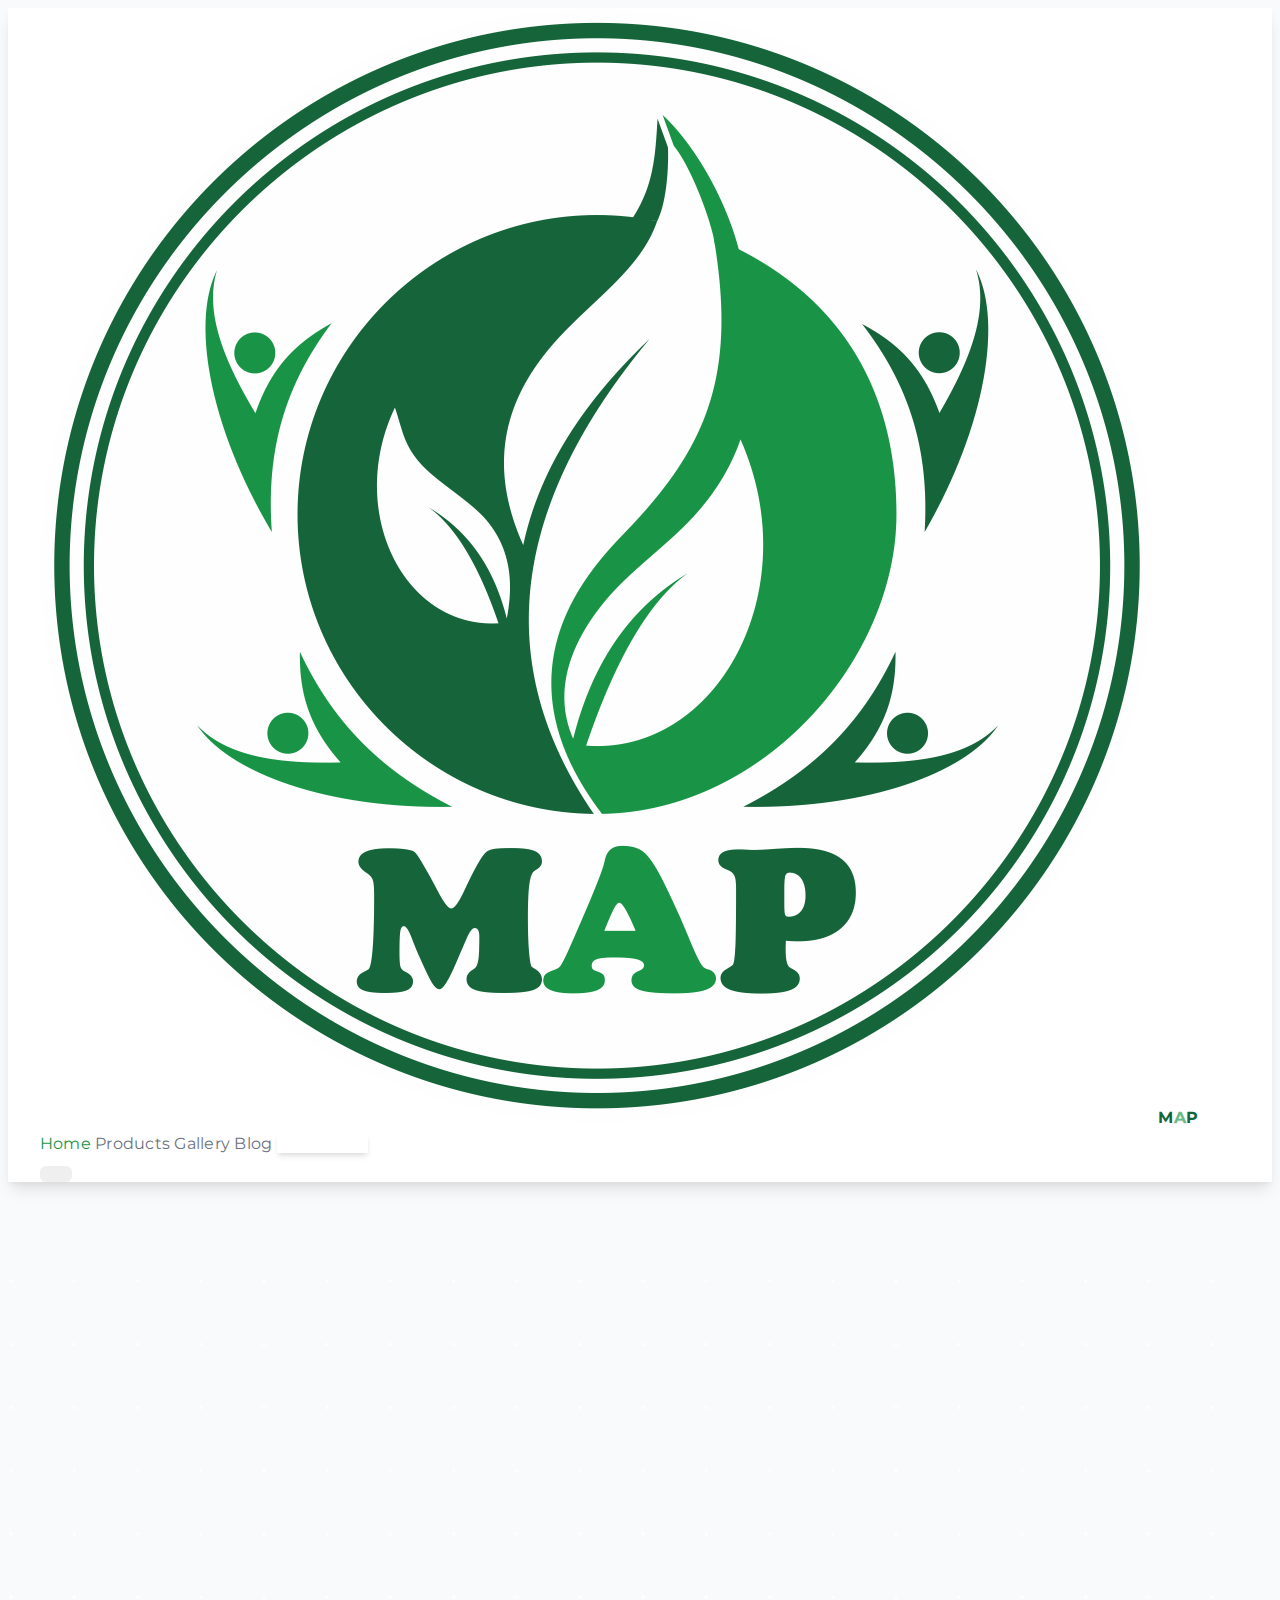
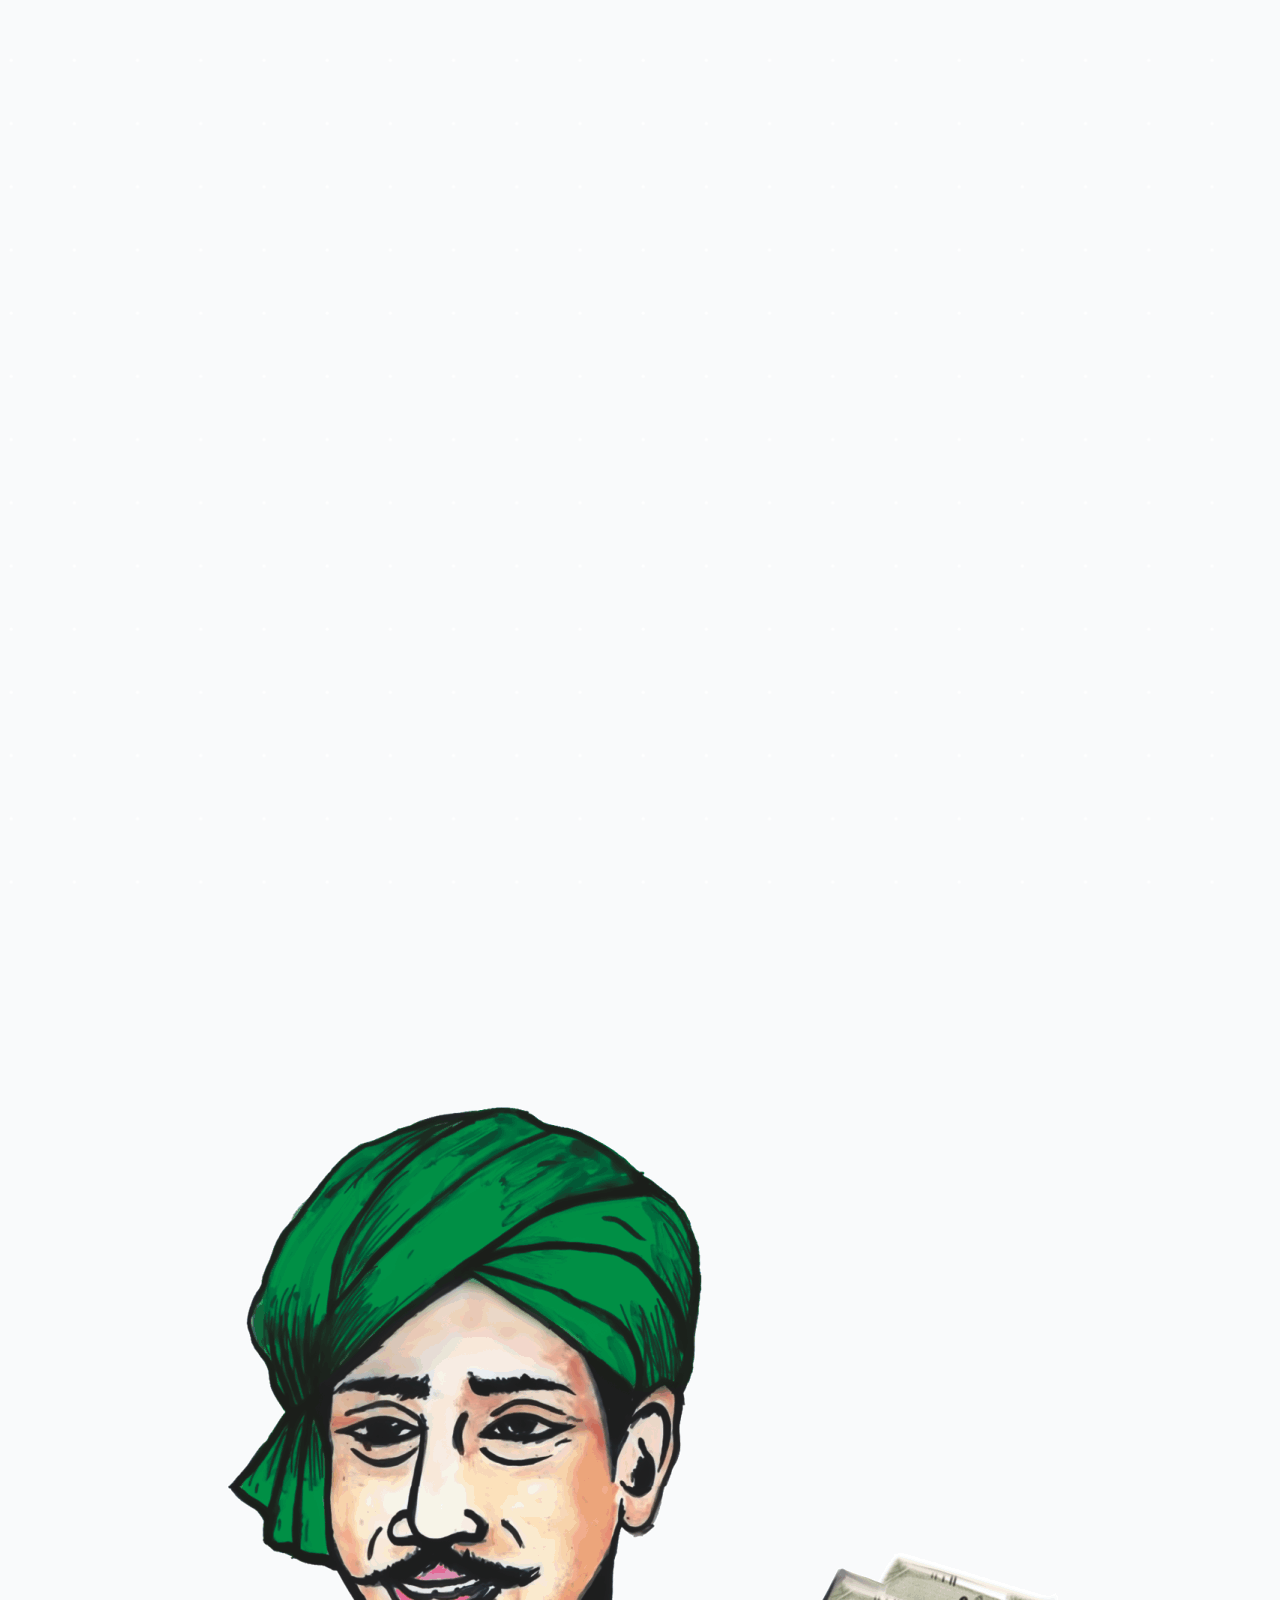
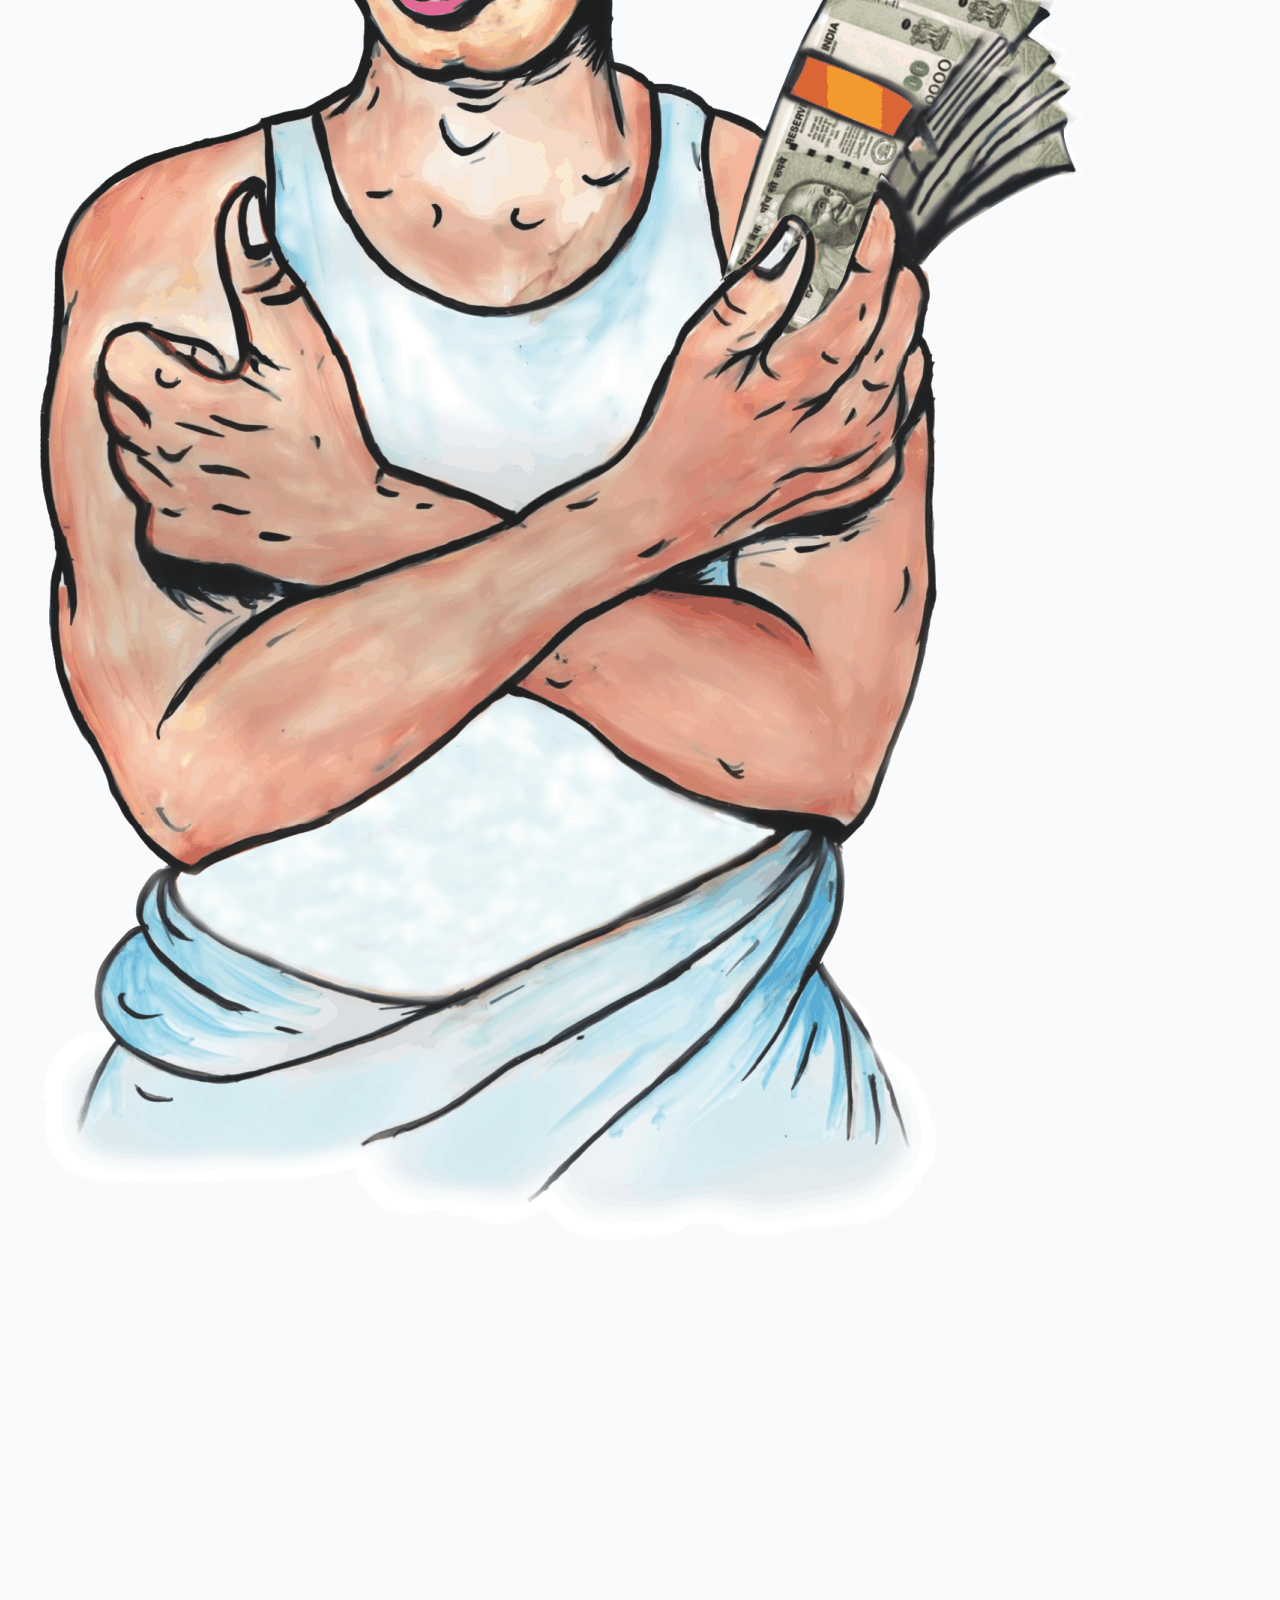
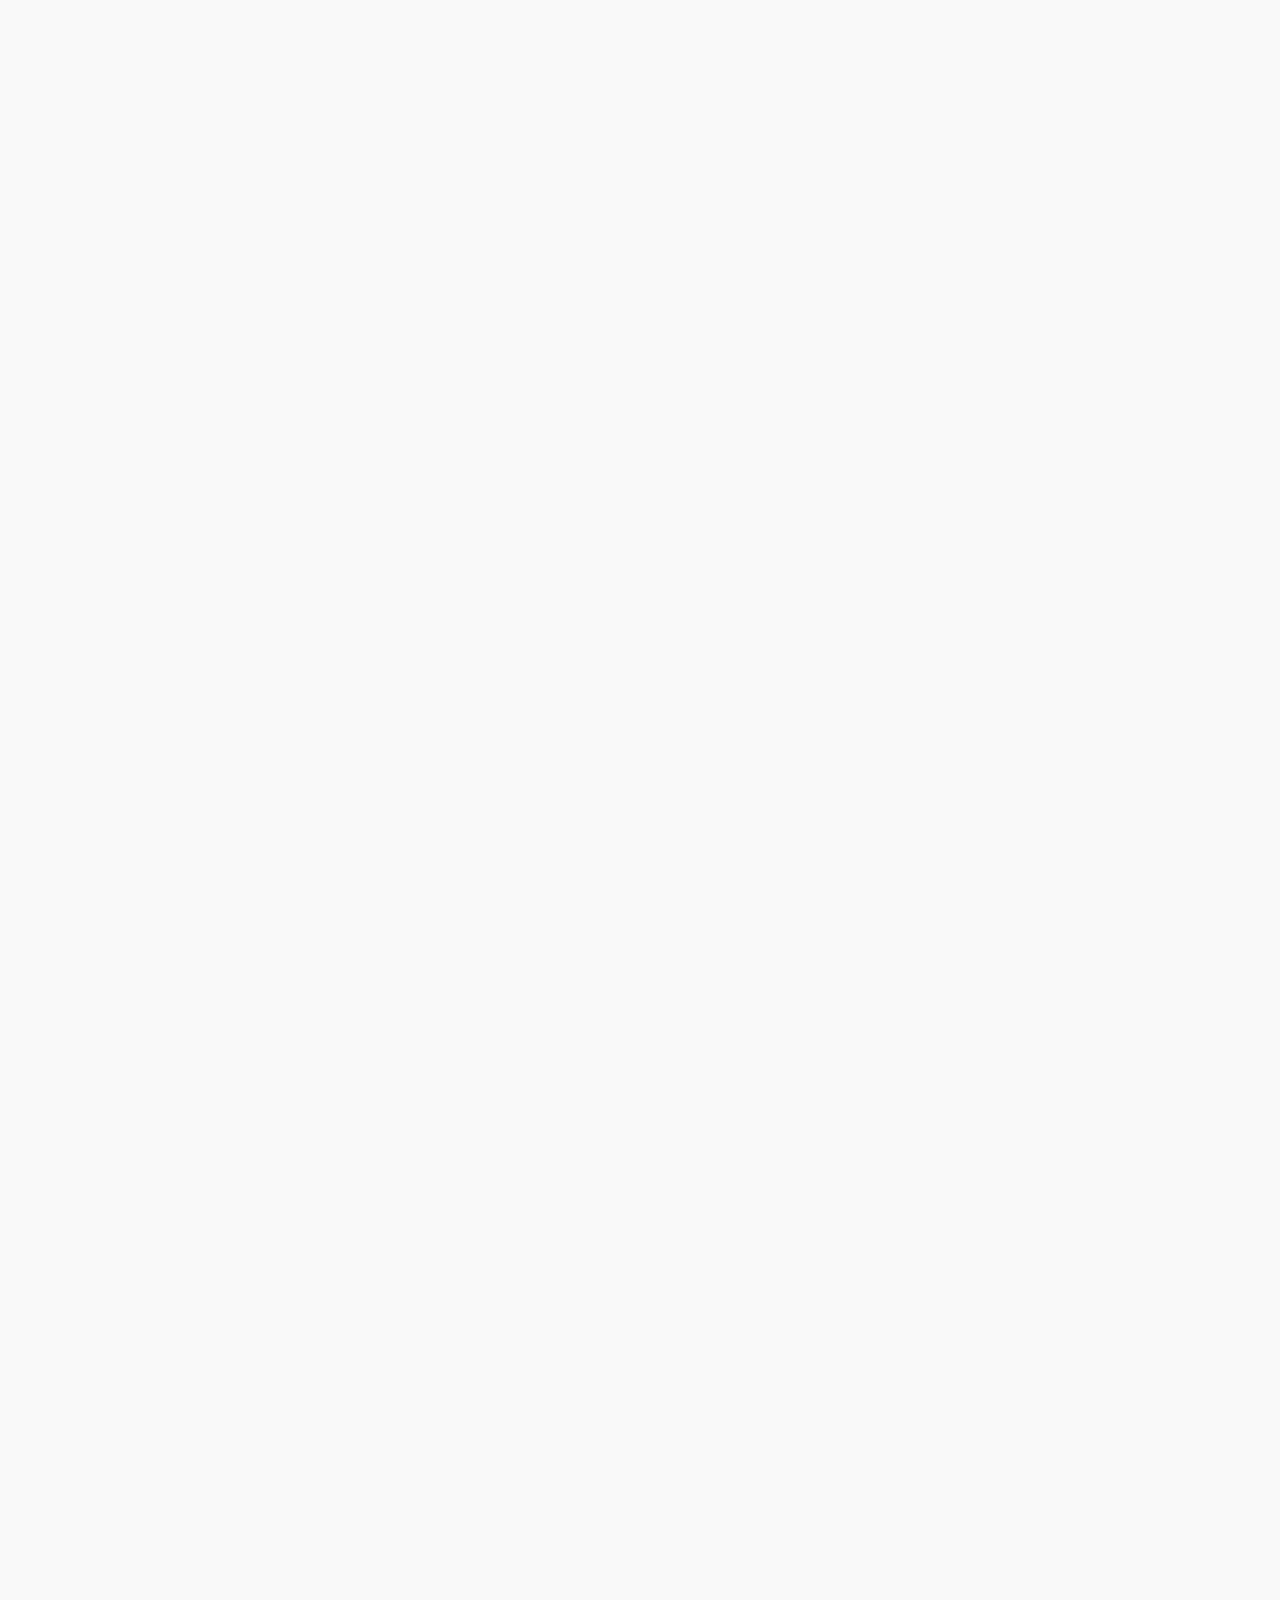
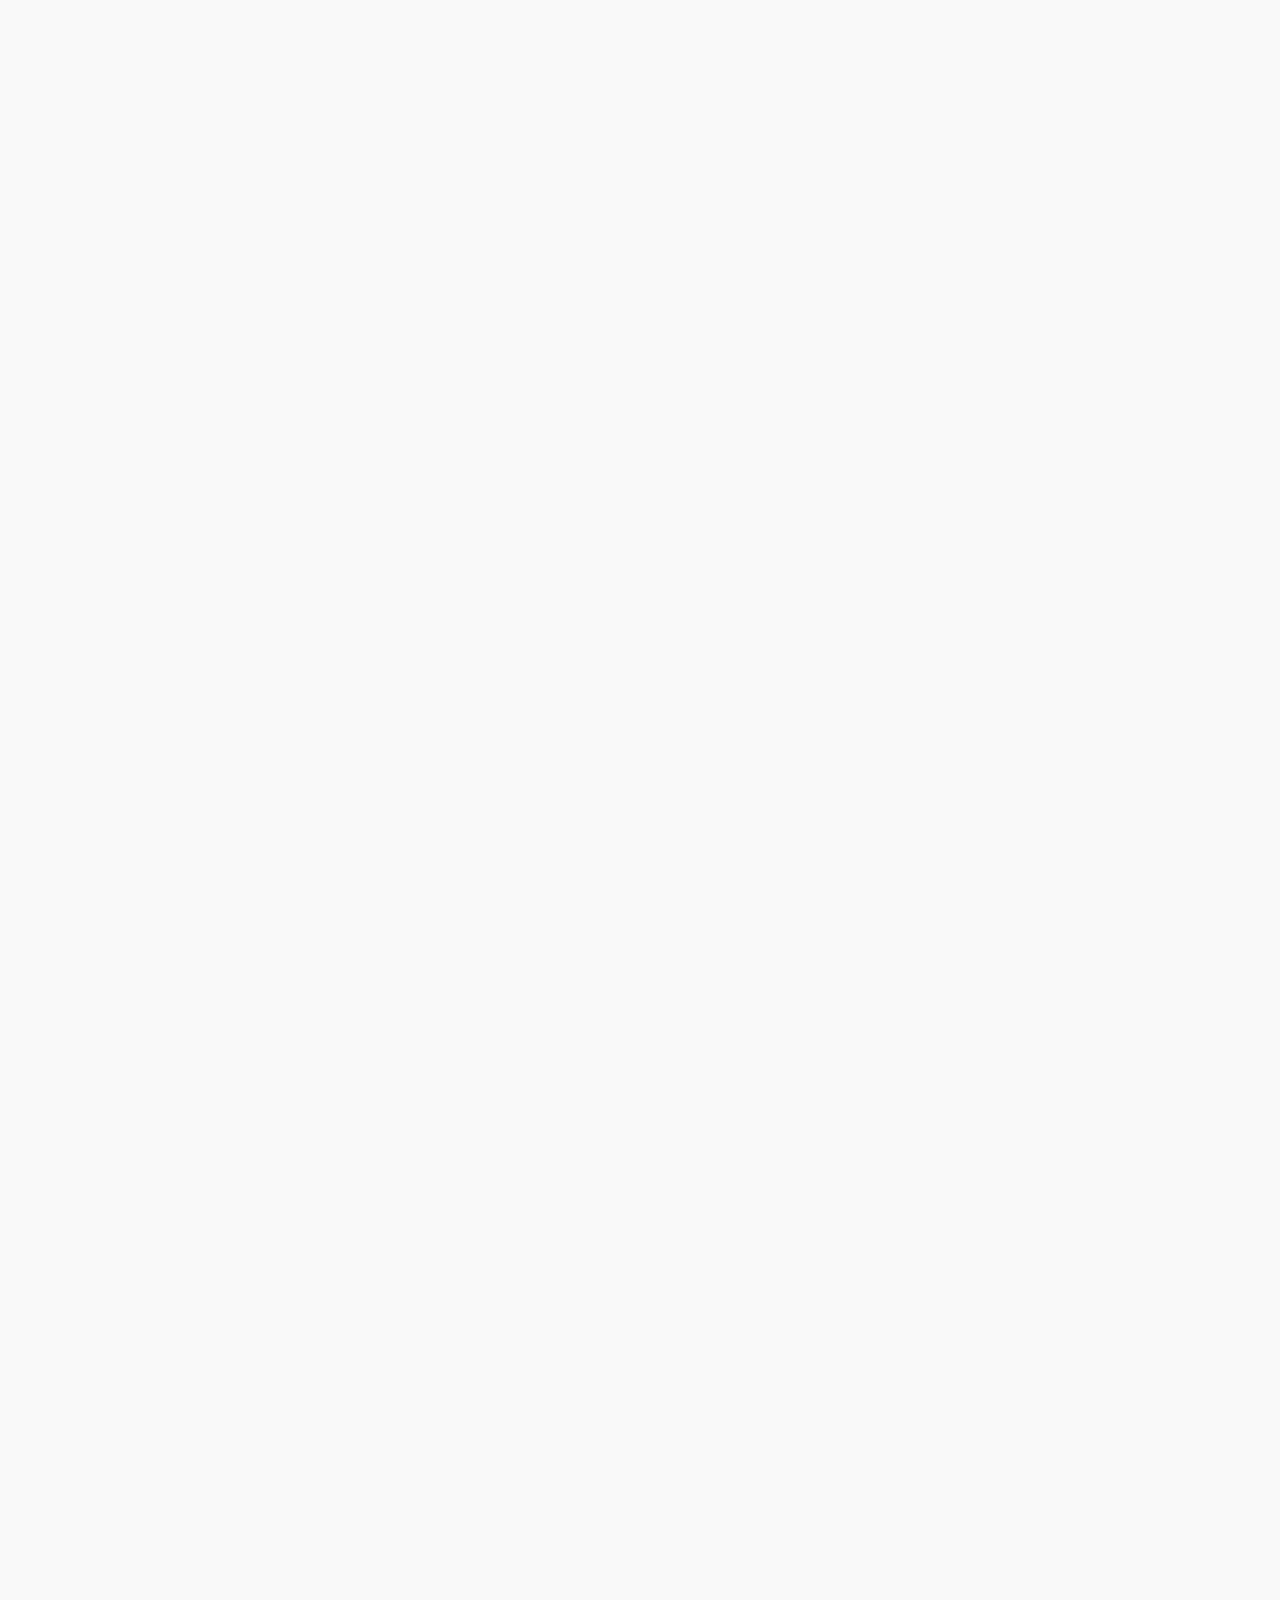
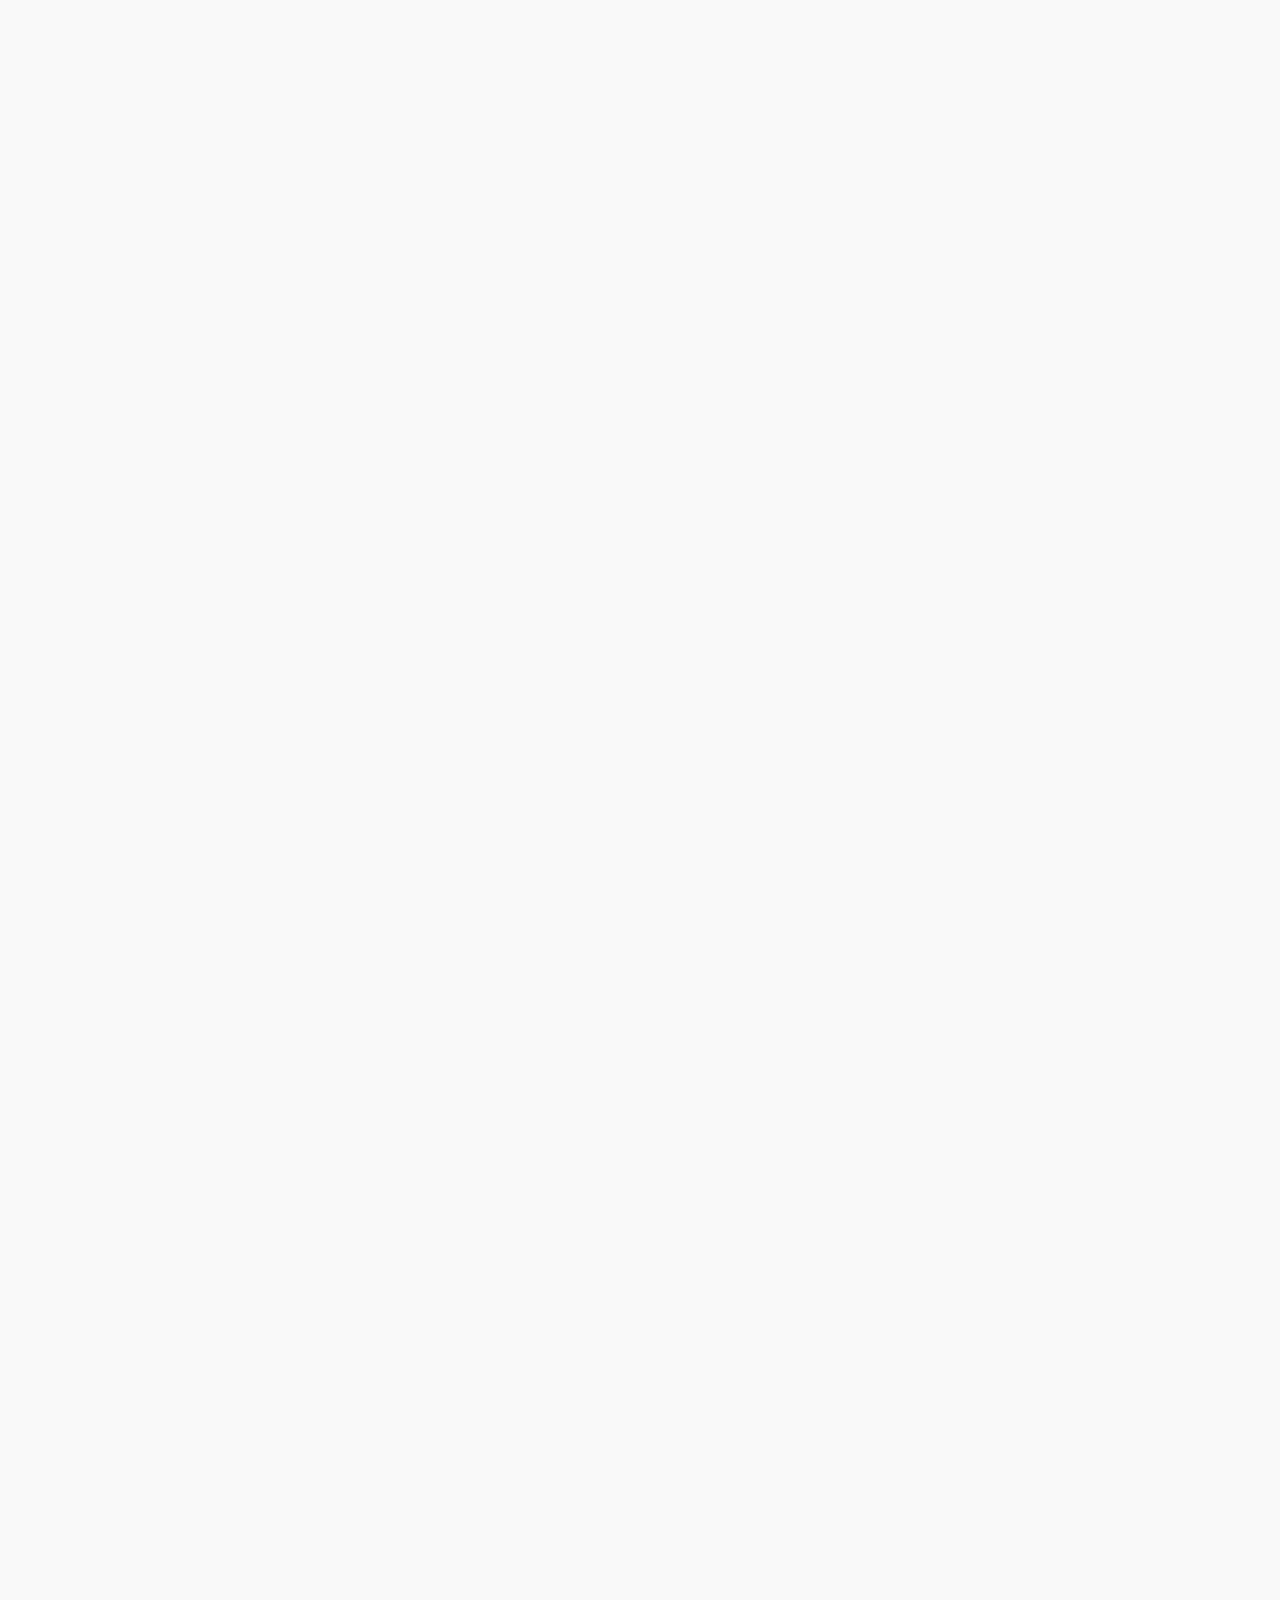
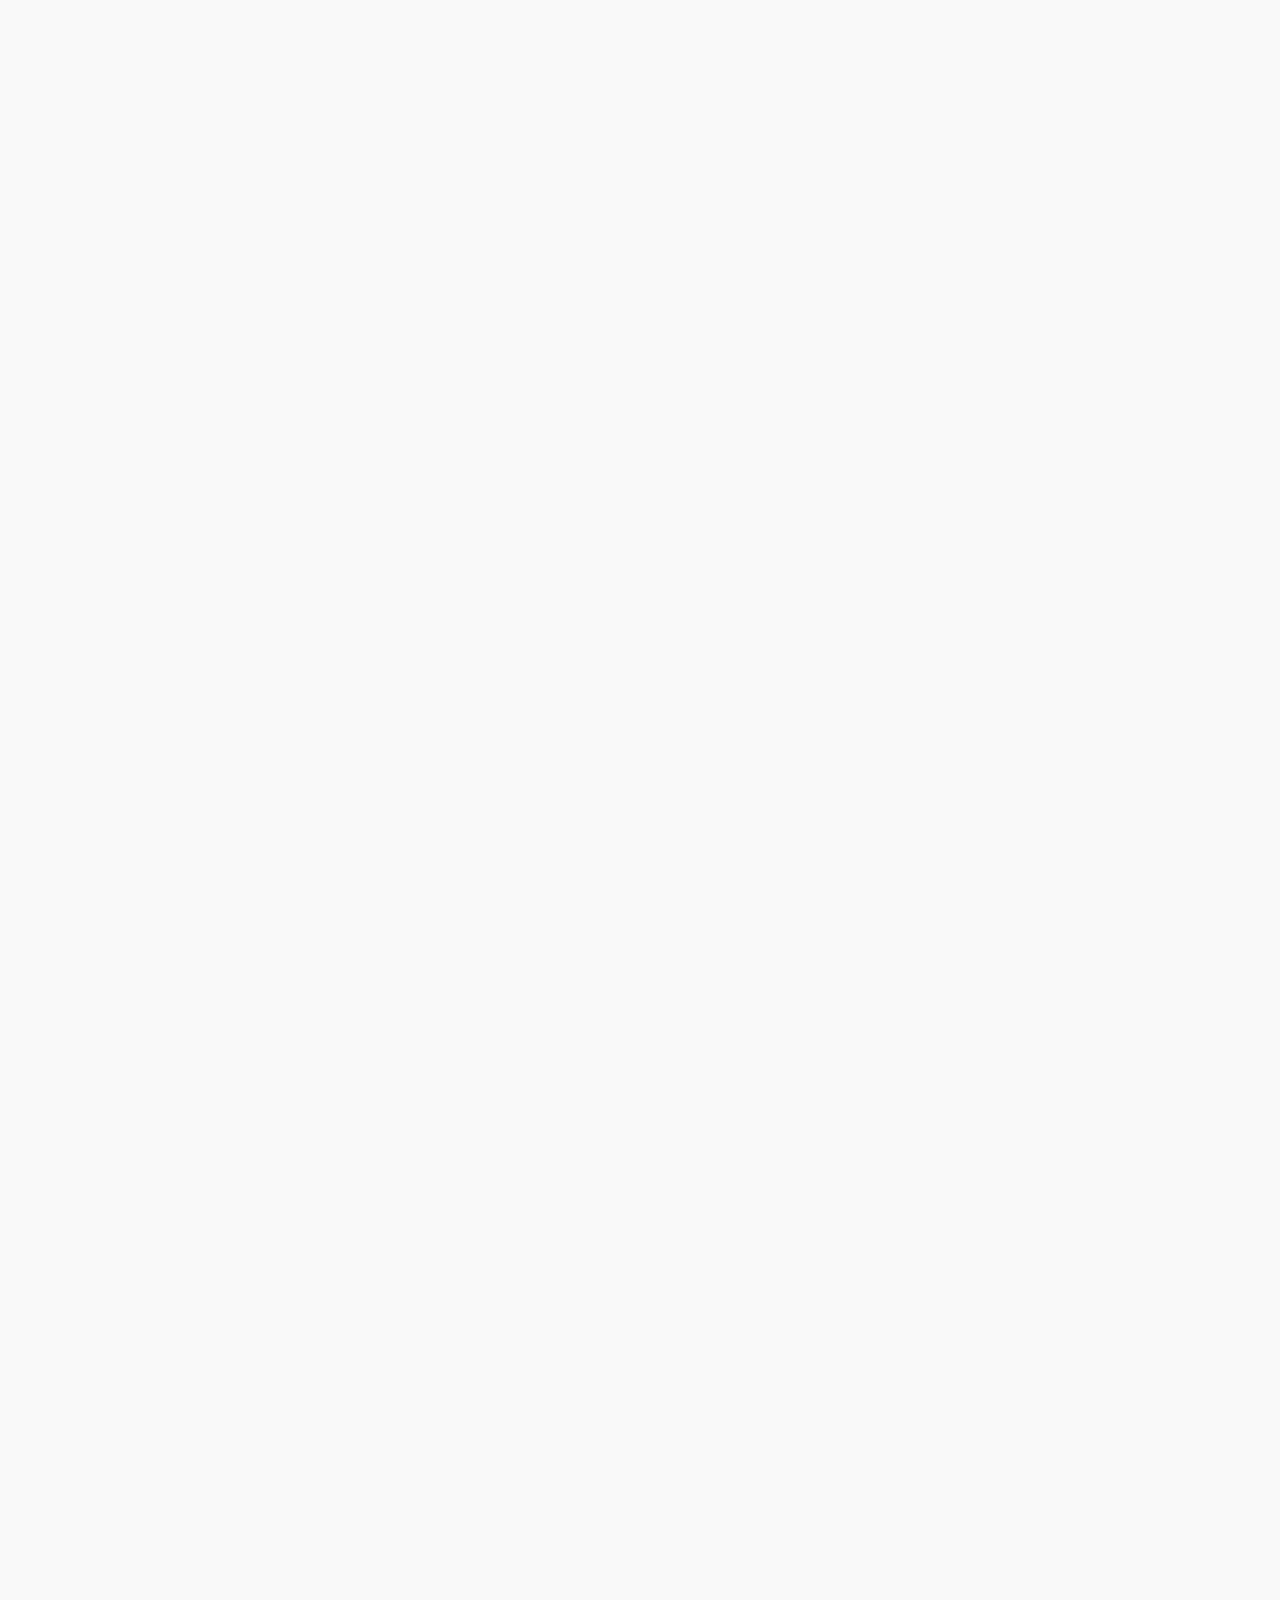
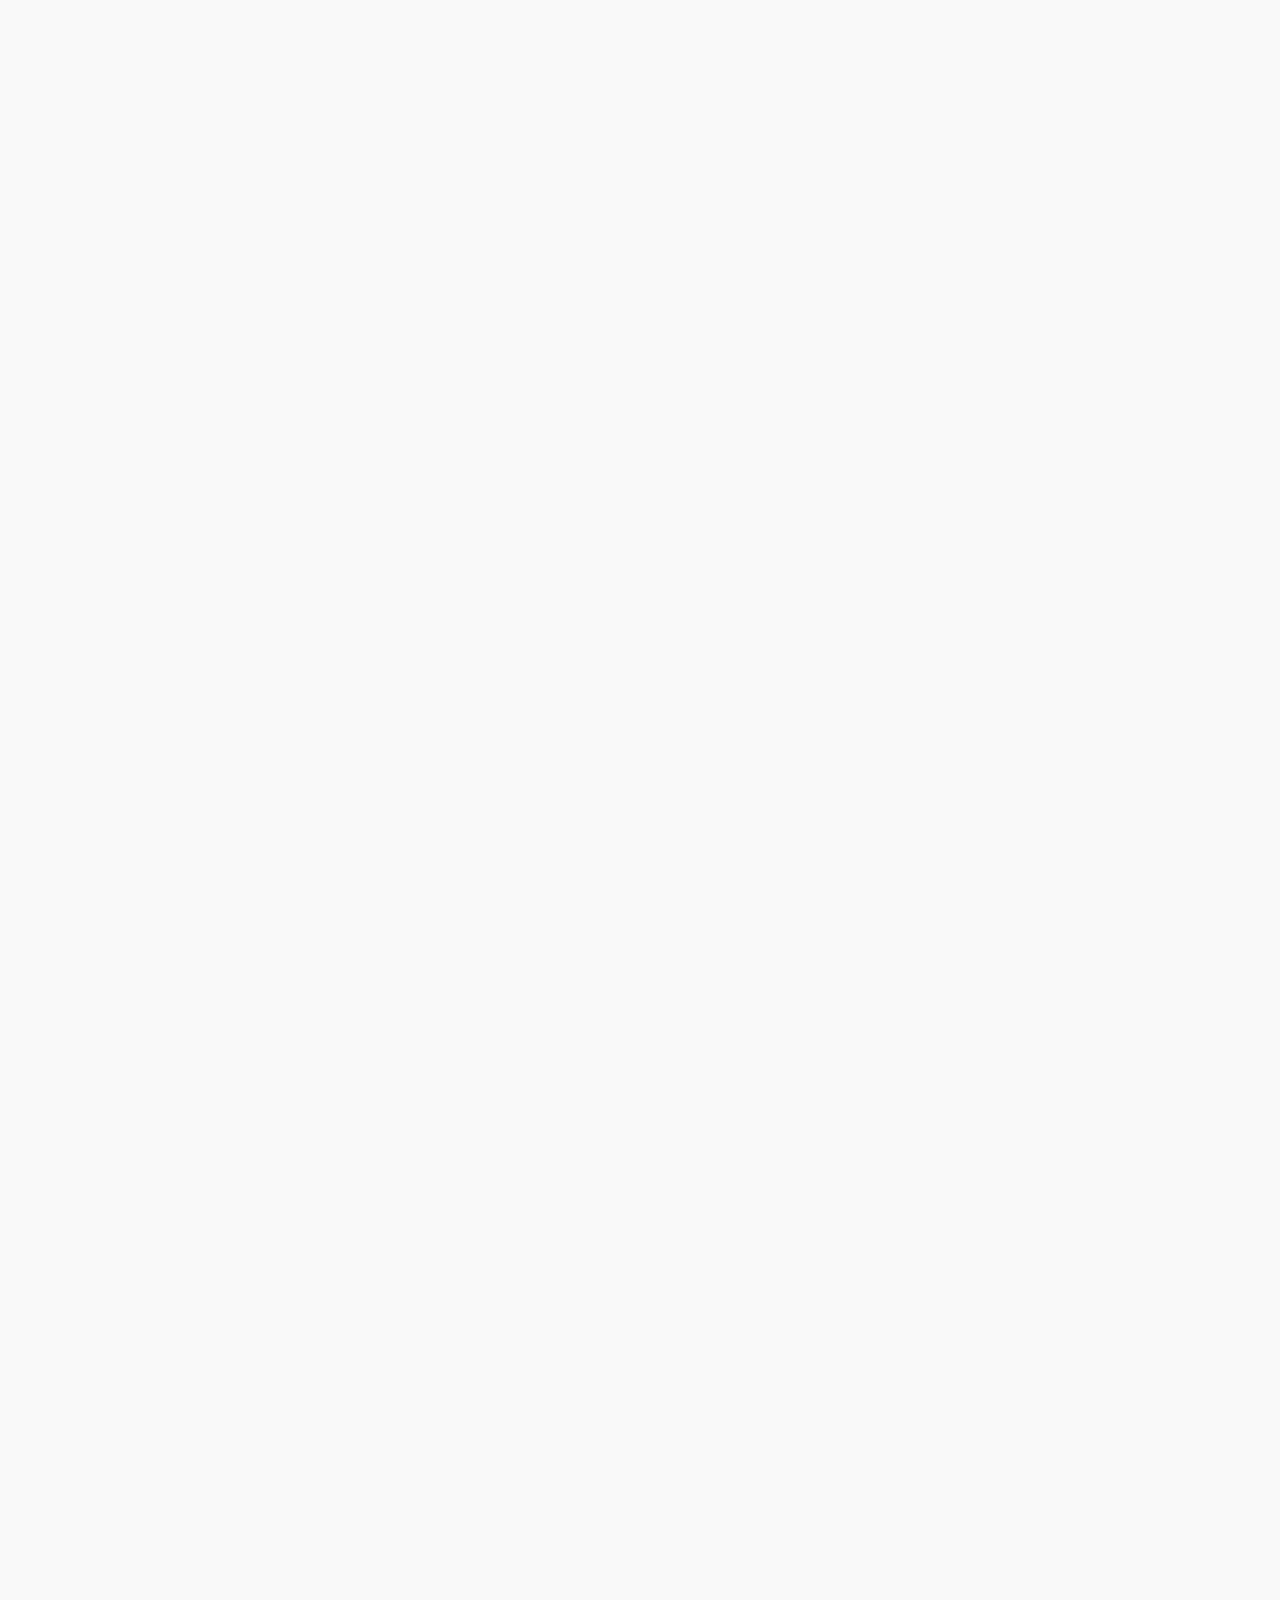
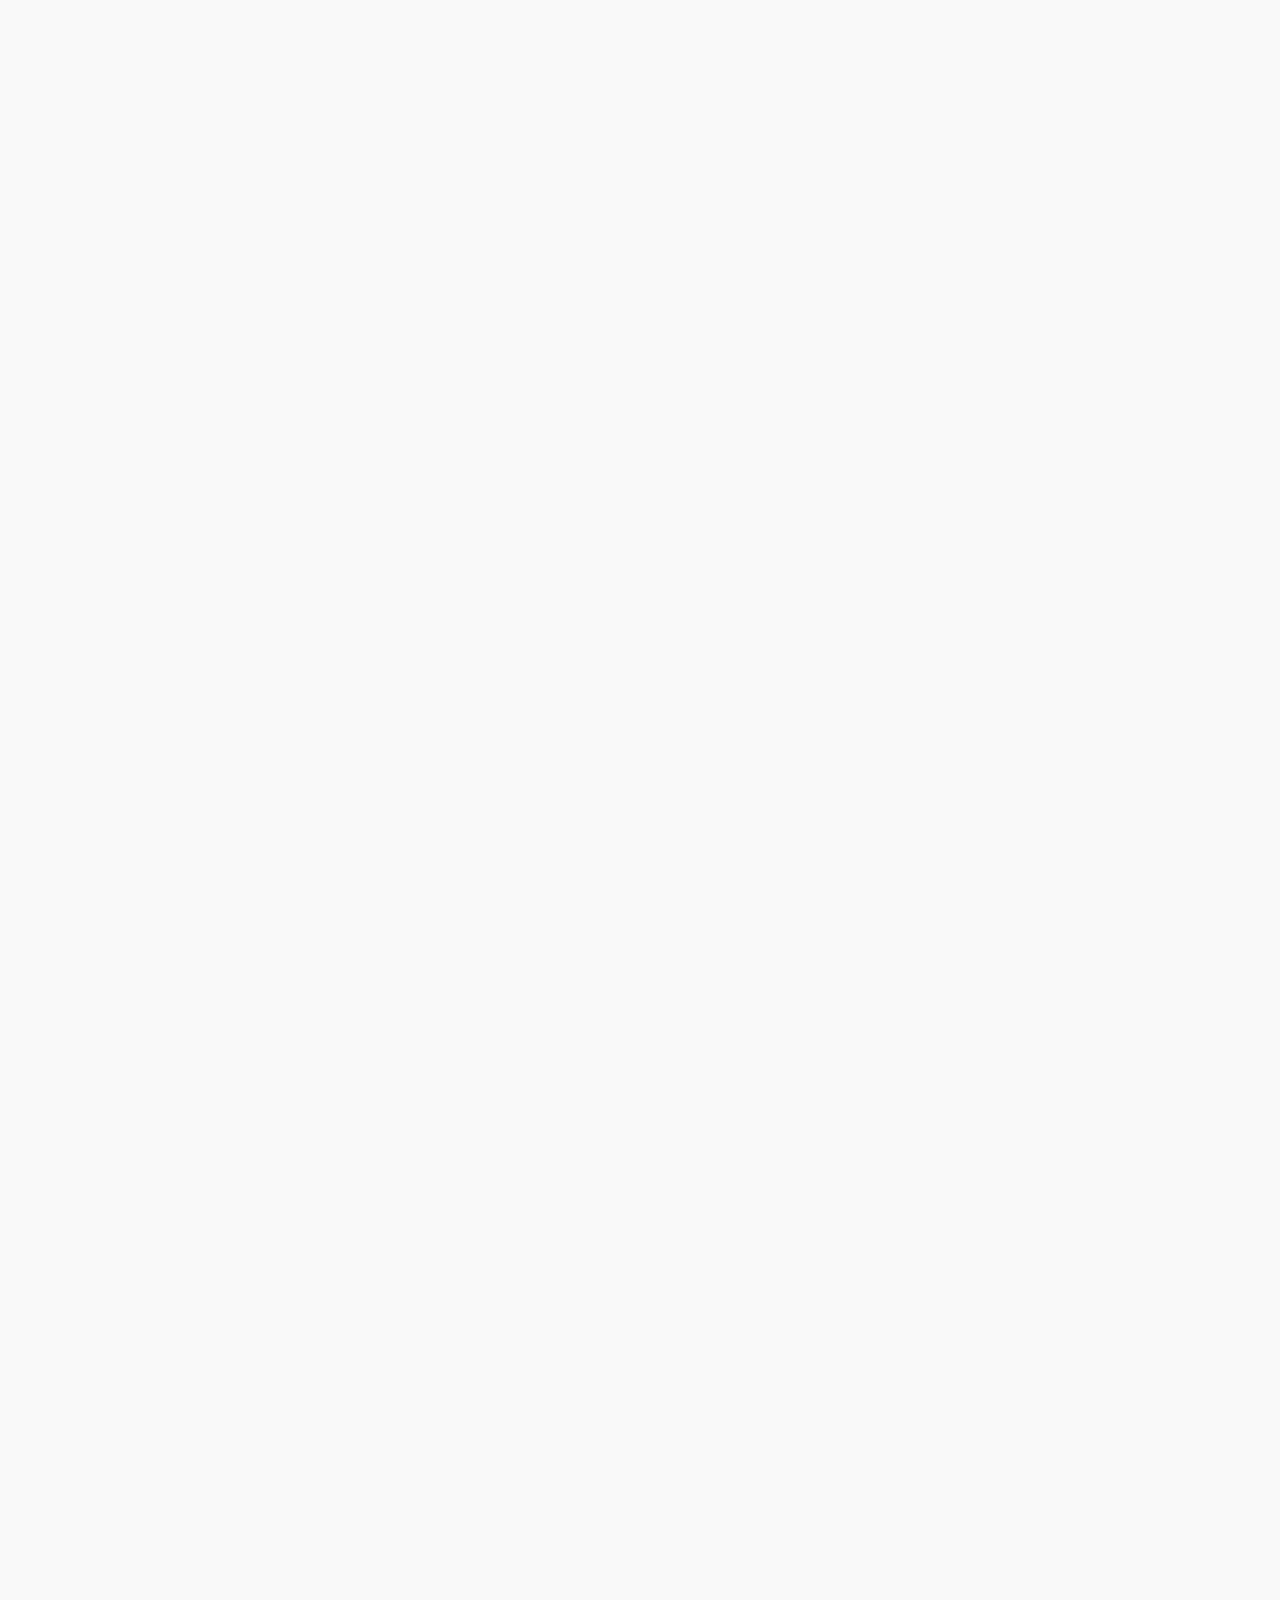
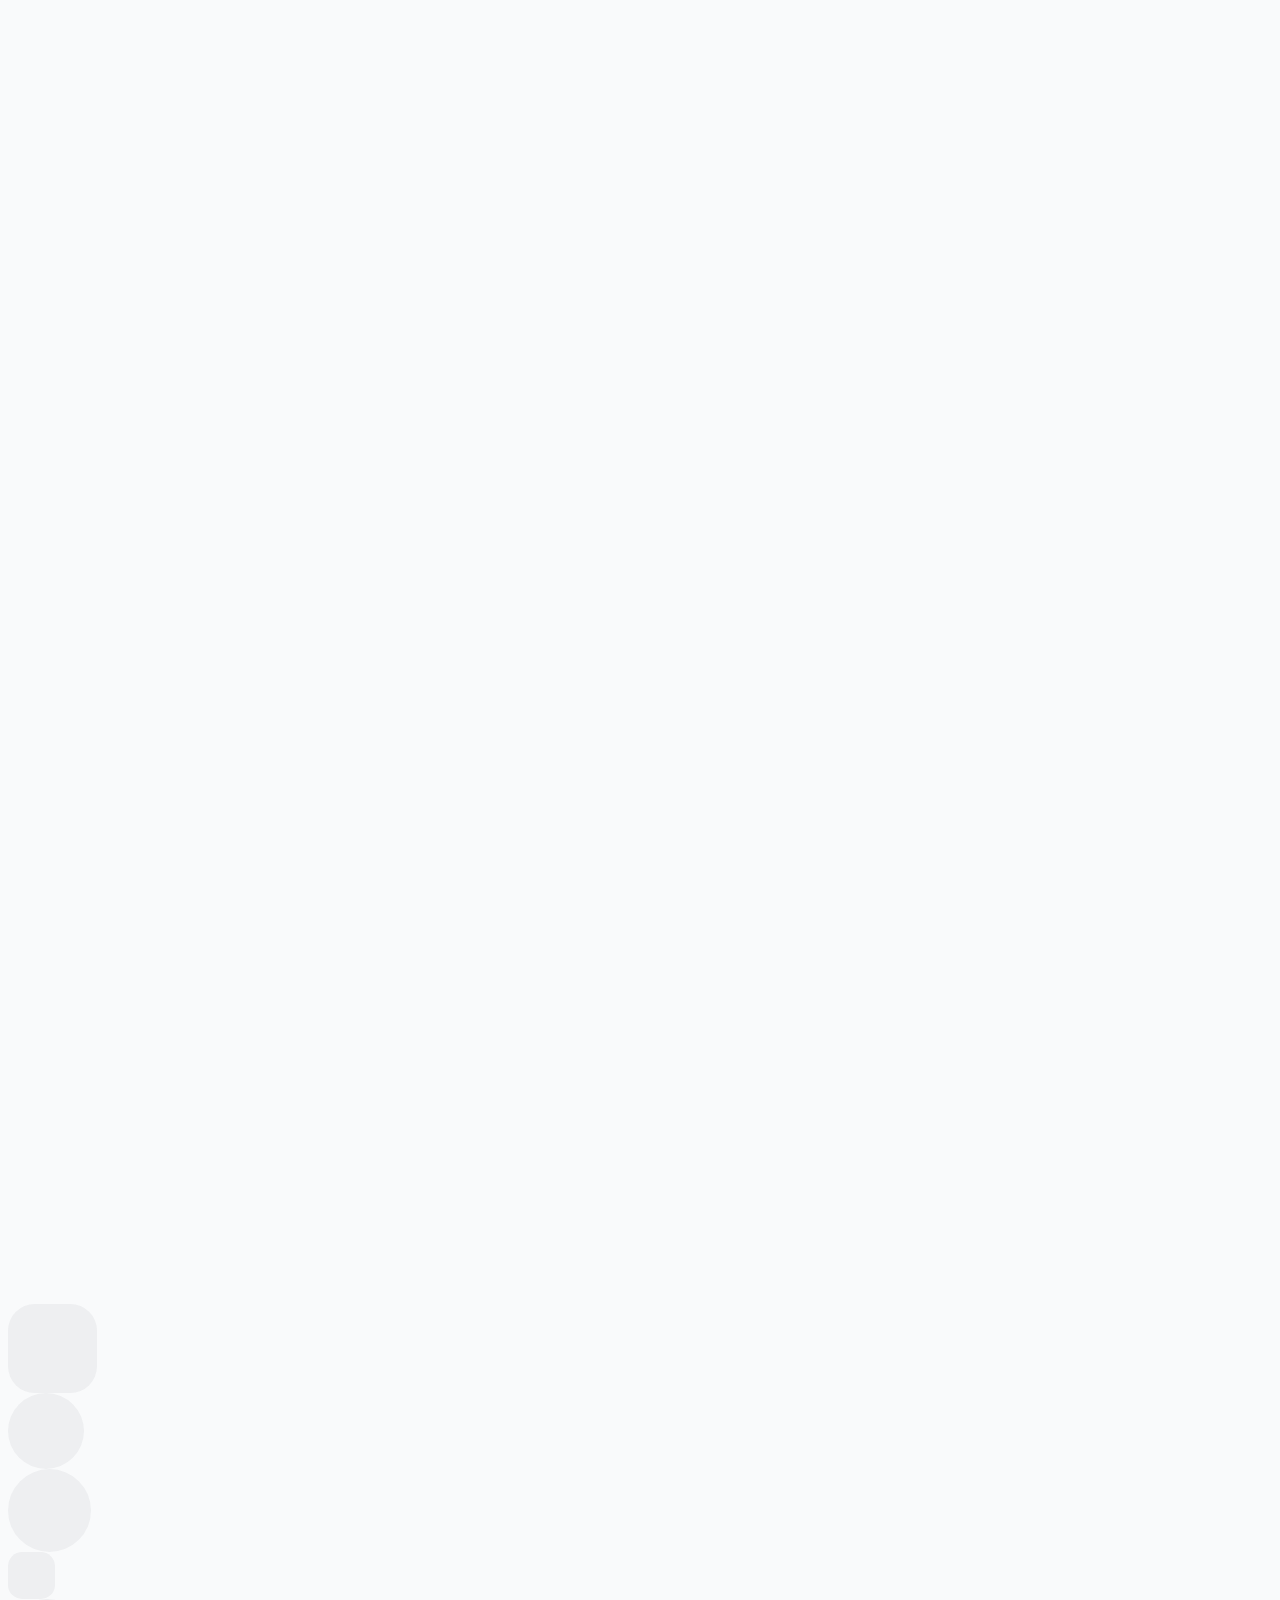
==== commit d75d5535: "Merge branch 'master' of https://github.com/Muraxlee/fertilizer-website" ====
--- a/index.html
+++ b/index.html
@@ -1223,9 +1223,10 @@
                 productCard.style.animationDelay = `${index * 0.2}s`;
                 
                 productCard.innerHTML = `
-                    <div class="h-48 overflow-hidden">
-                        <img src="${product.image}" alt="${product.name}" class="w-full h-full object-cover transition-transform hover:scale-110 duration-500">
-                    </div>
+                    <div class="h-40 overflow-hidden flex items-center justify-center">
+                        <img src="${product.image}" alt="${product.name}" class="max-h-full max-w-full object-contain transition-transform hover:scale-110 duration-500">
+                    </div>
+
                     <div class="p-6">
                         <div class="flex items-start justify-between">
                         <h3 class="text-xl font-bold text-gray-800 mb-2">${product.name}</h3>
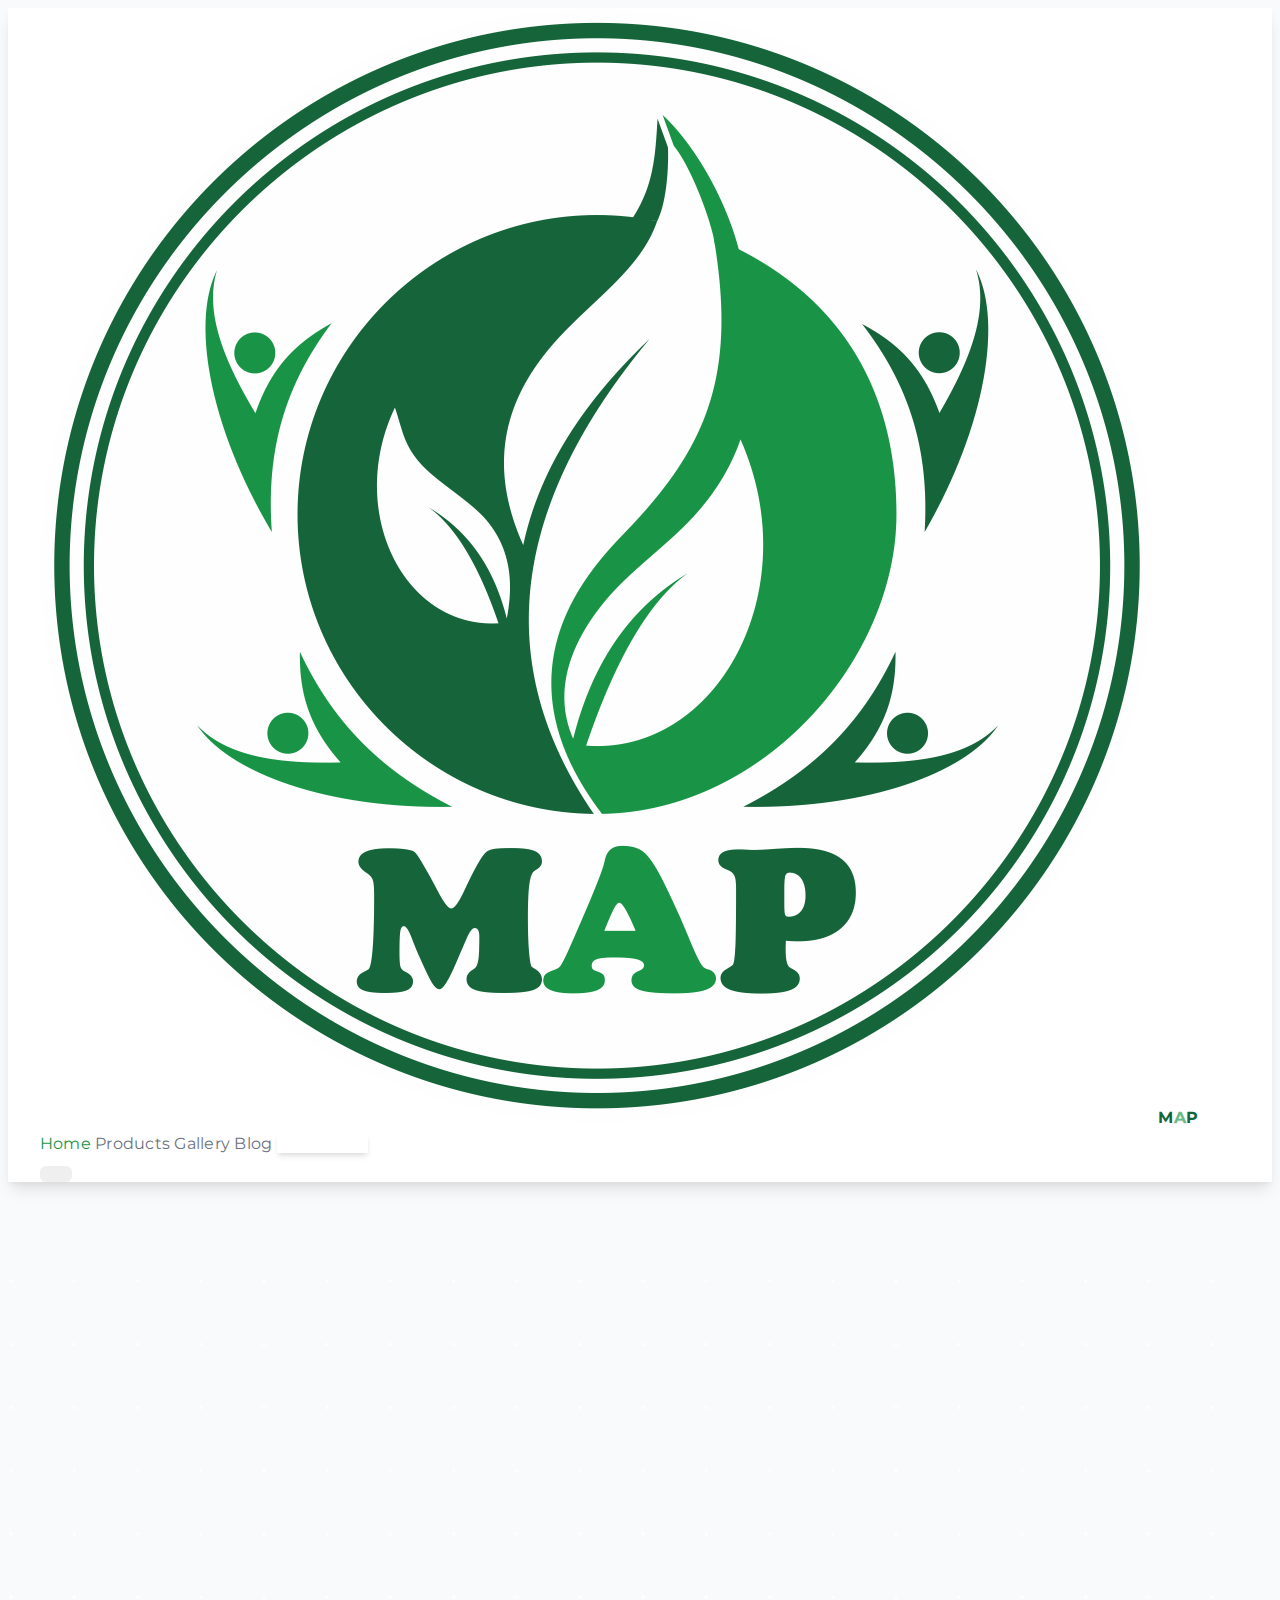
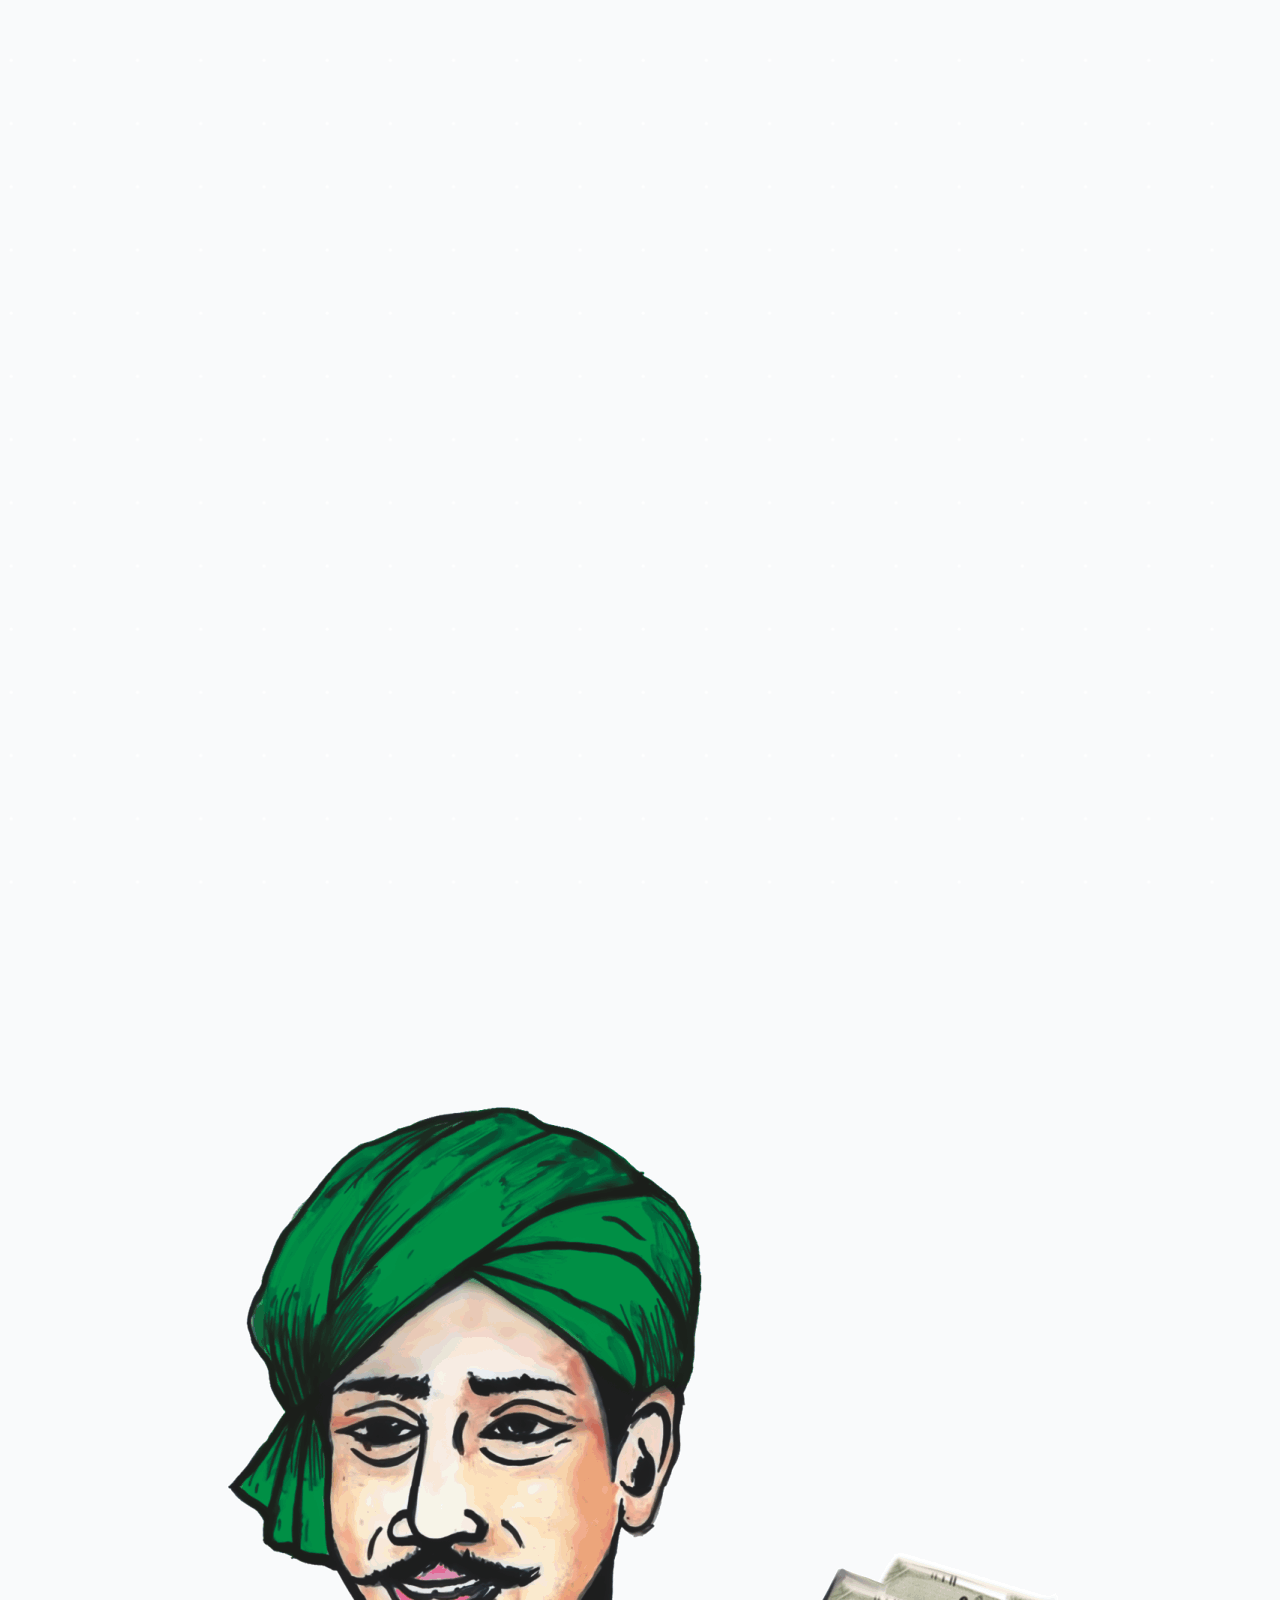
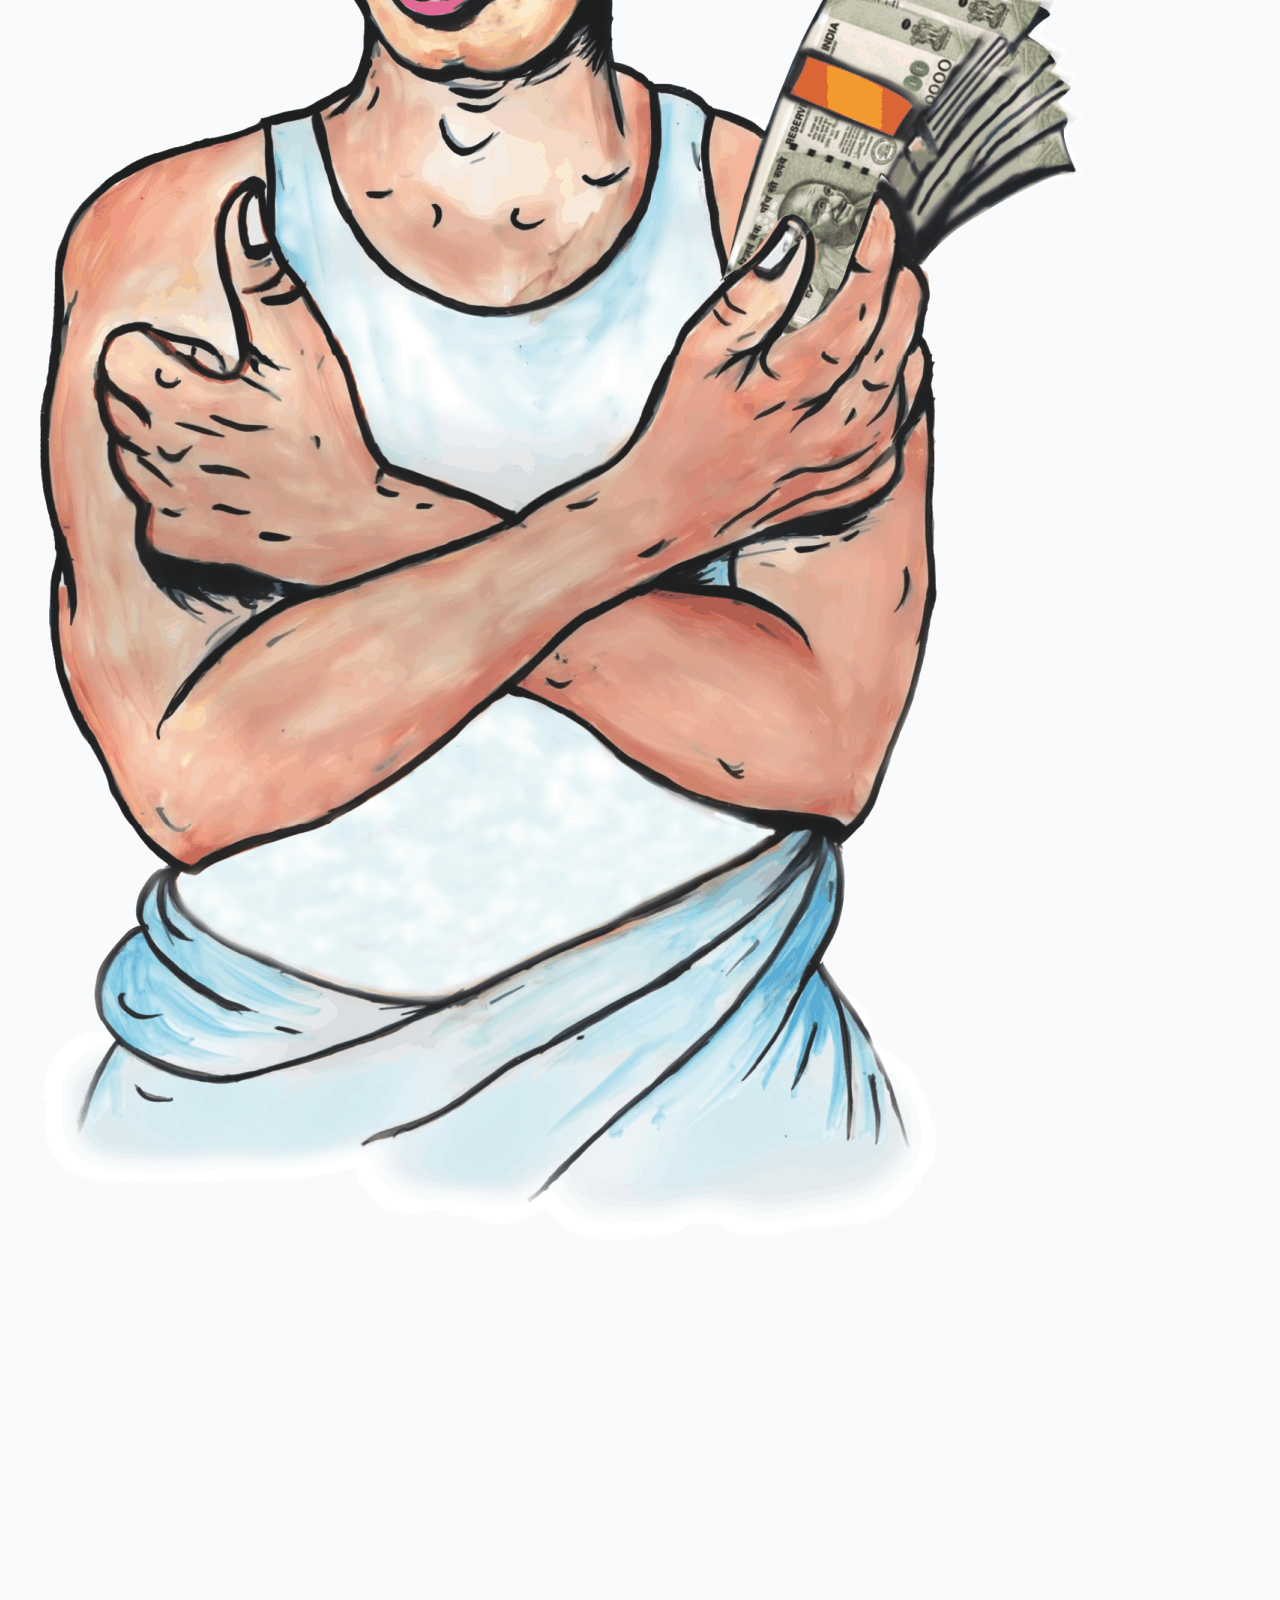
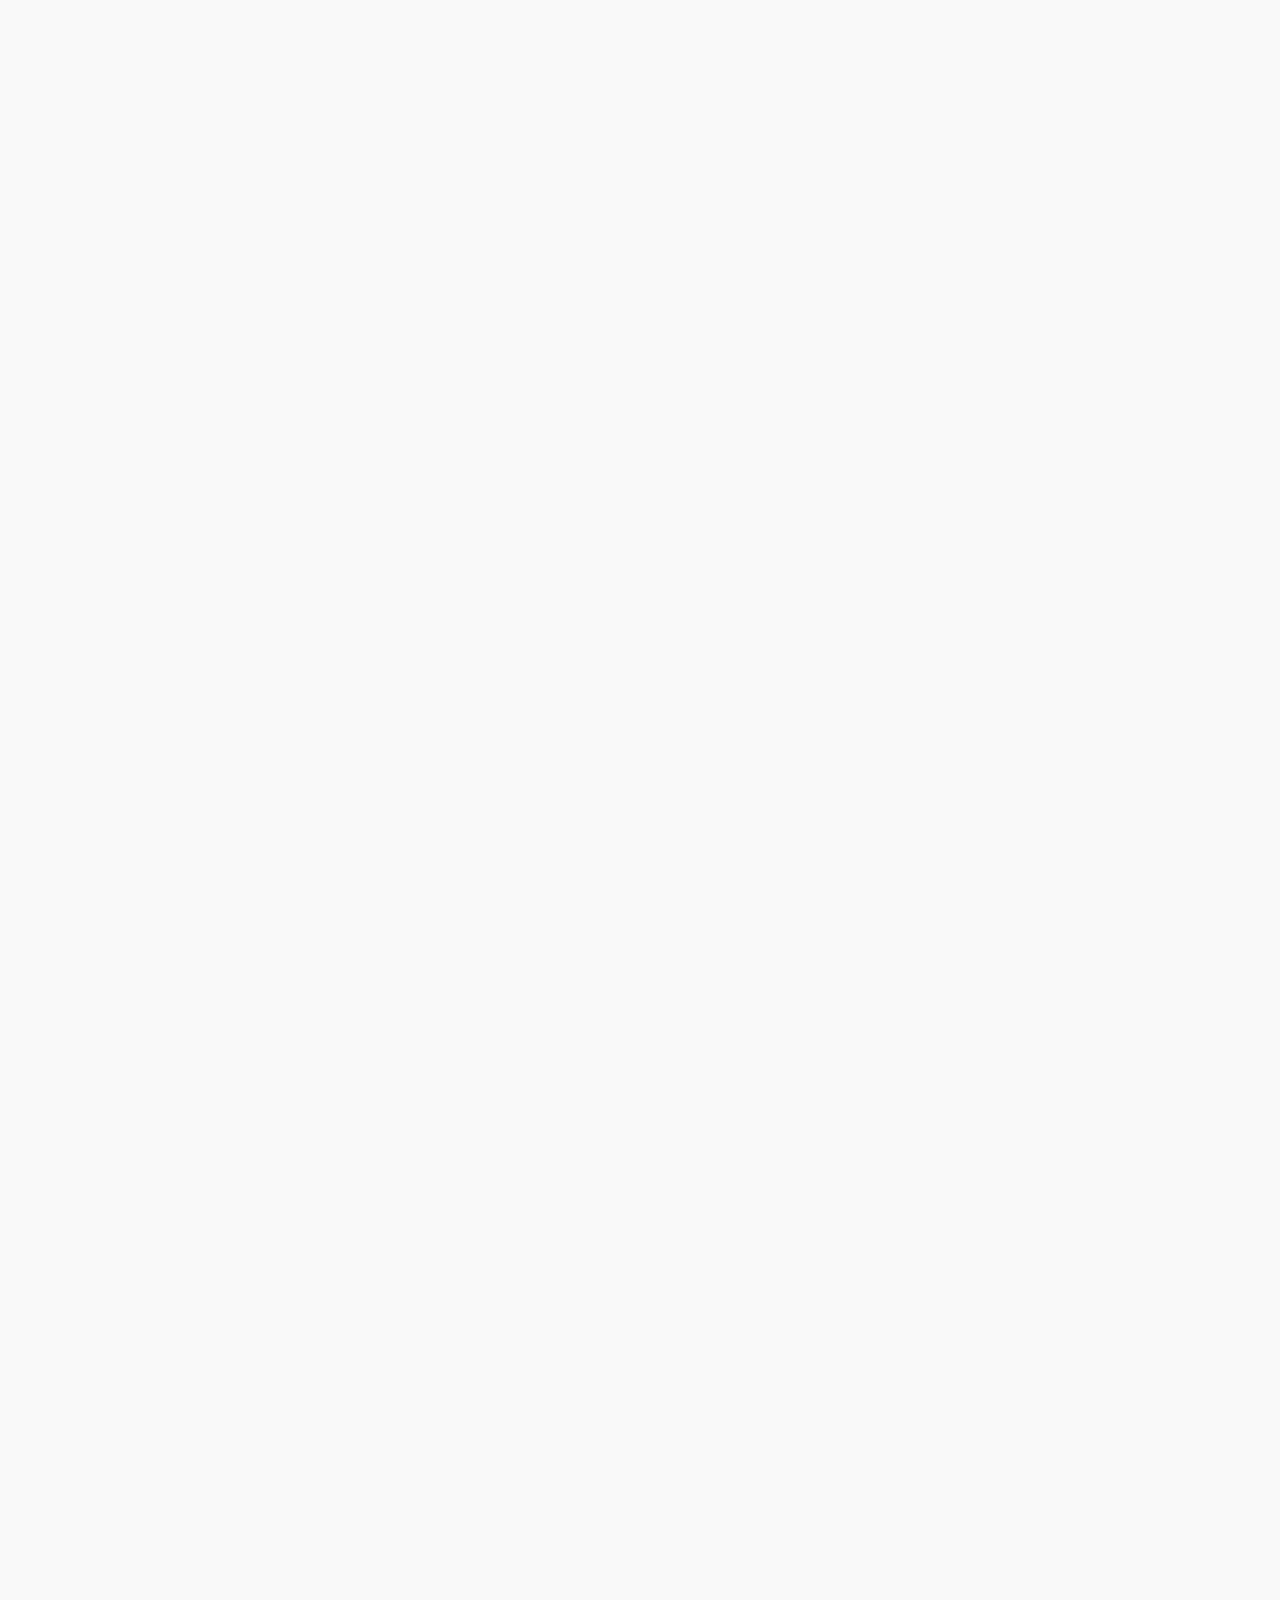
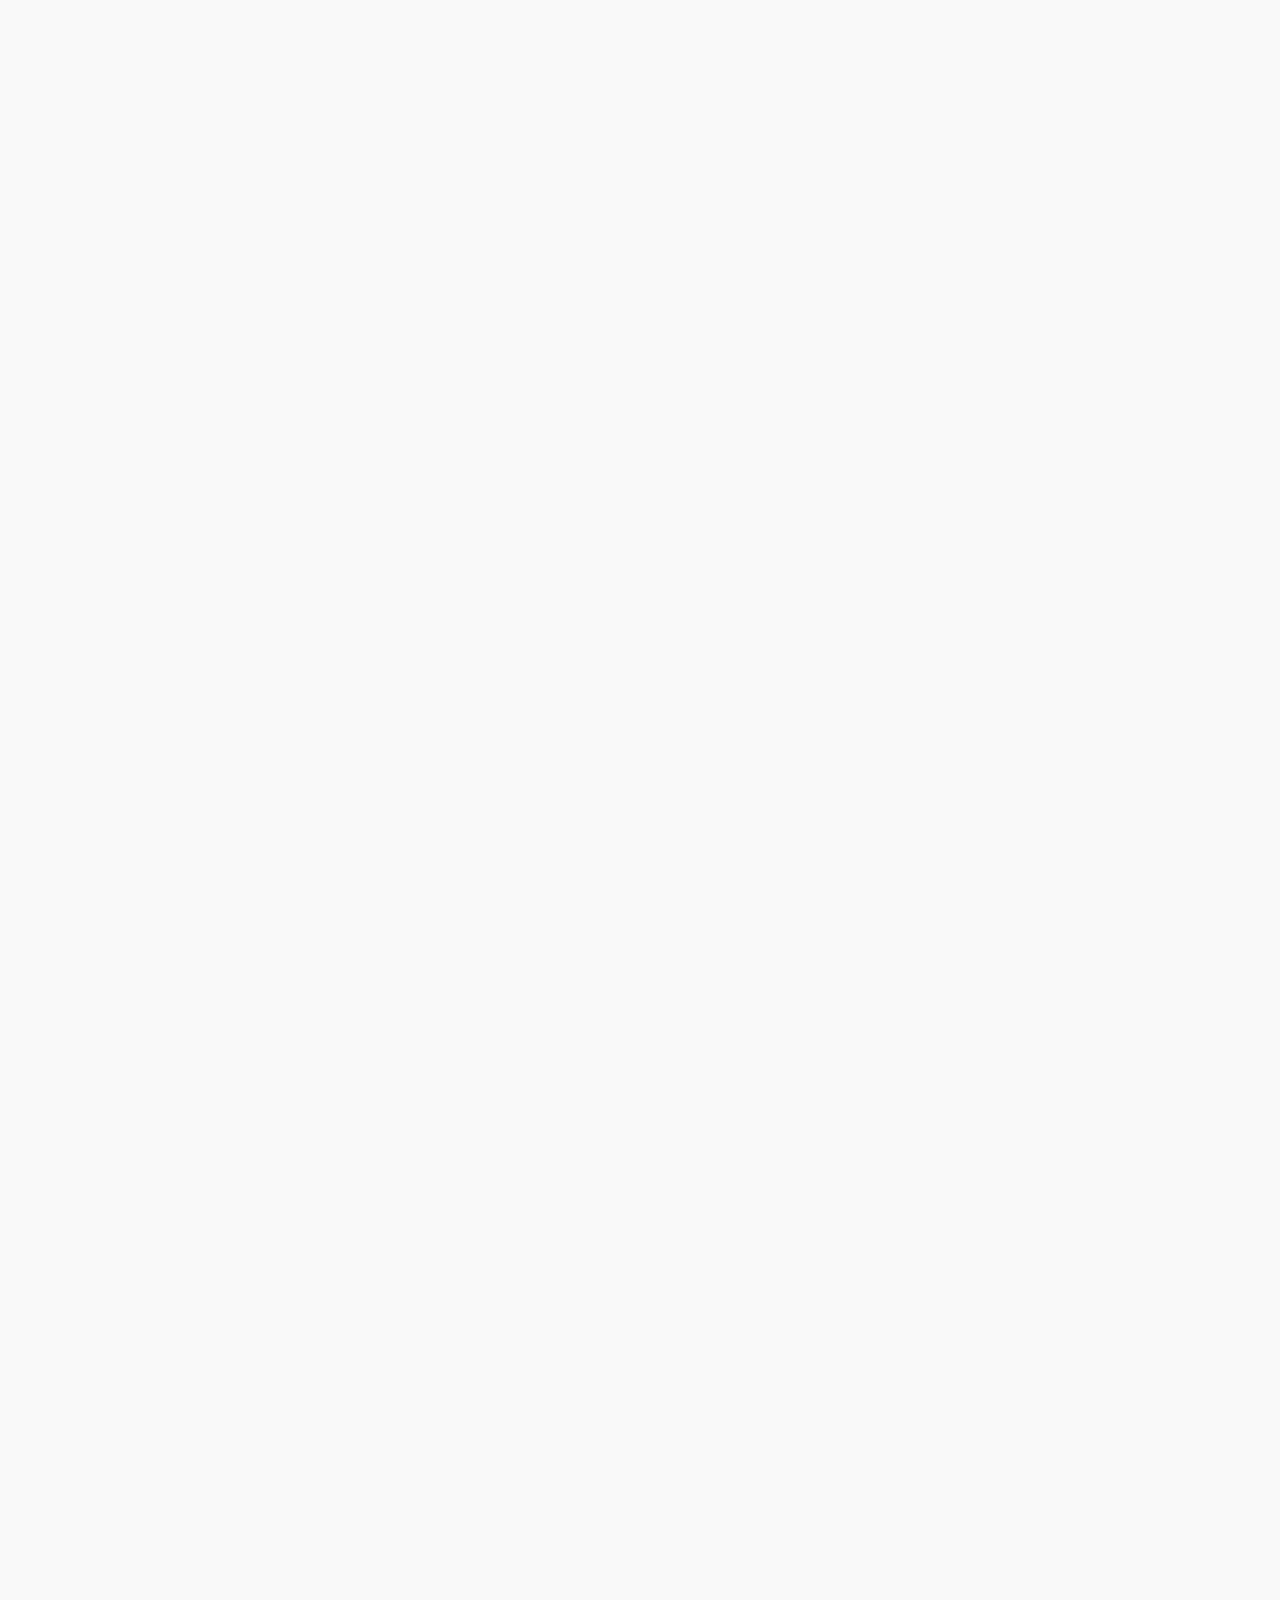
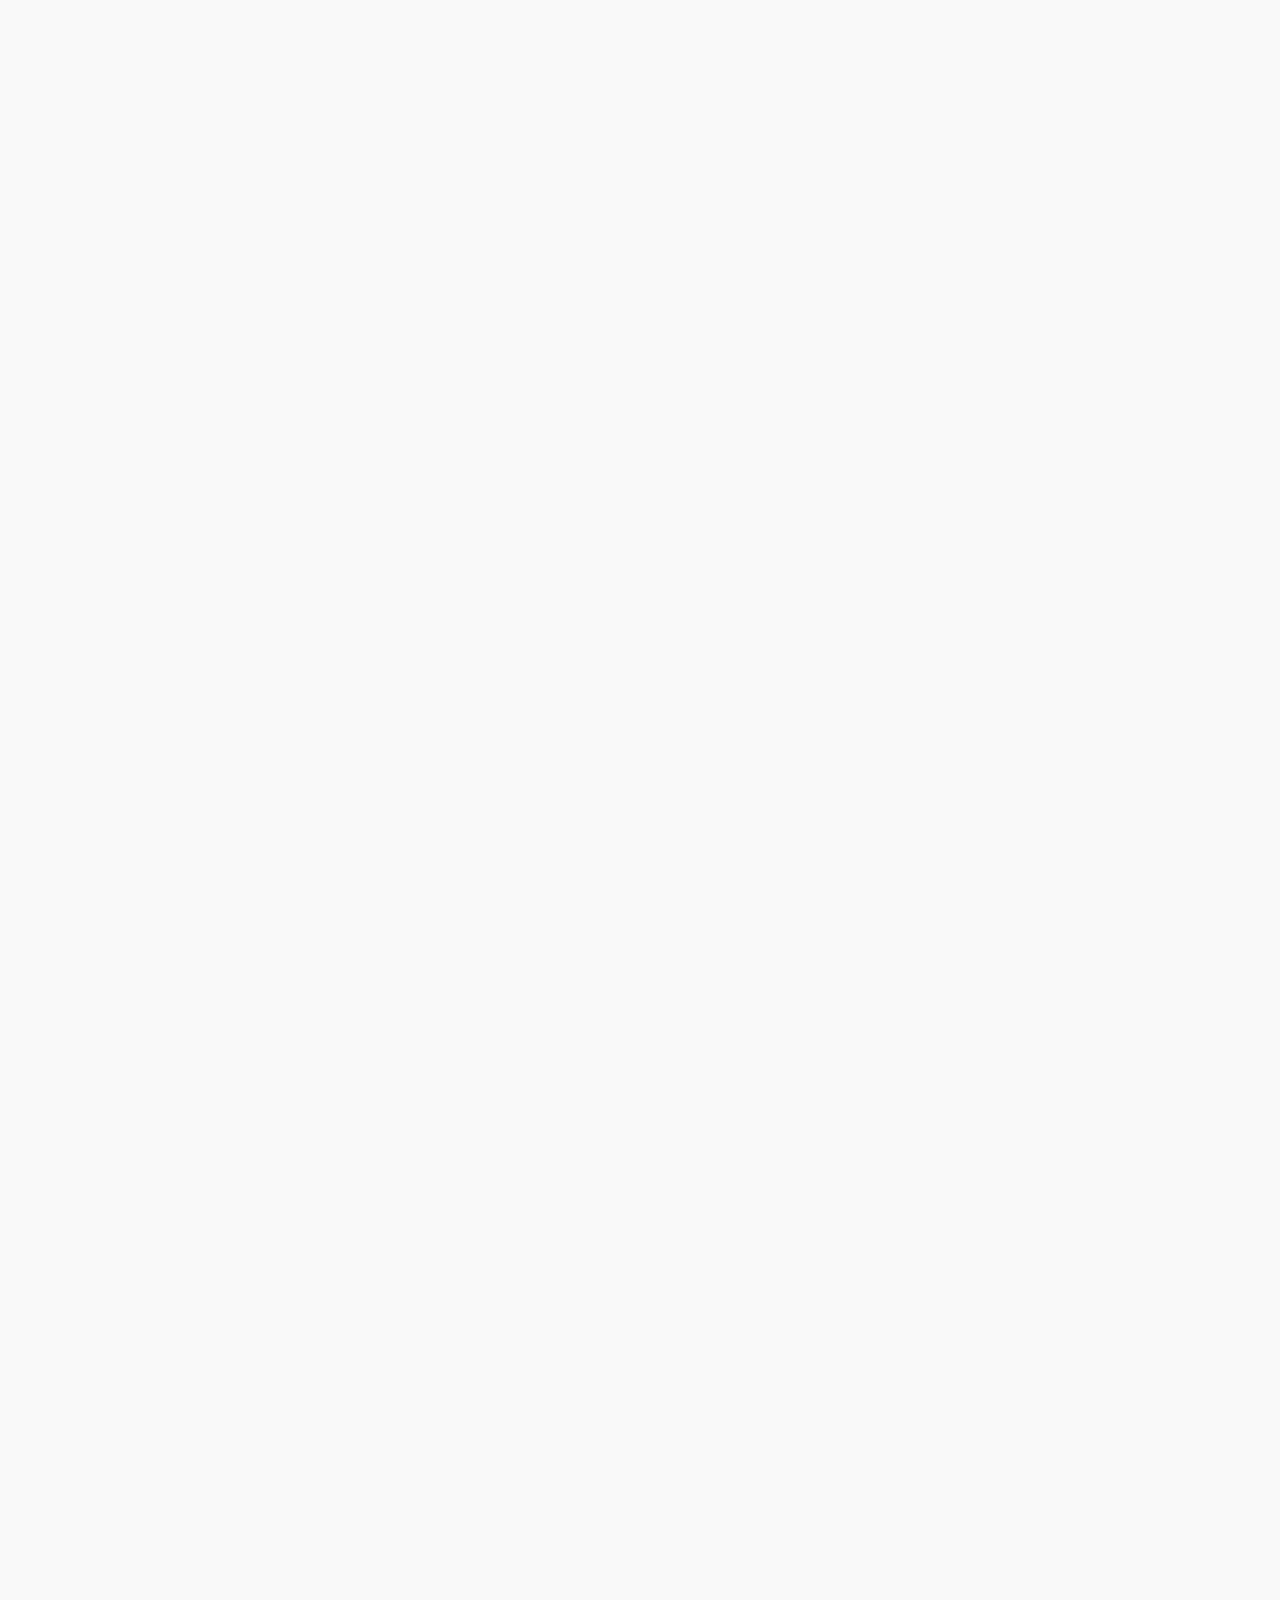
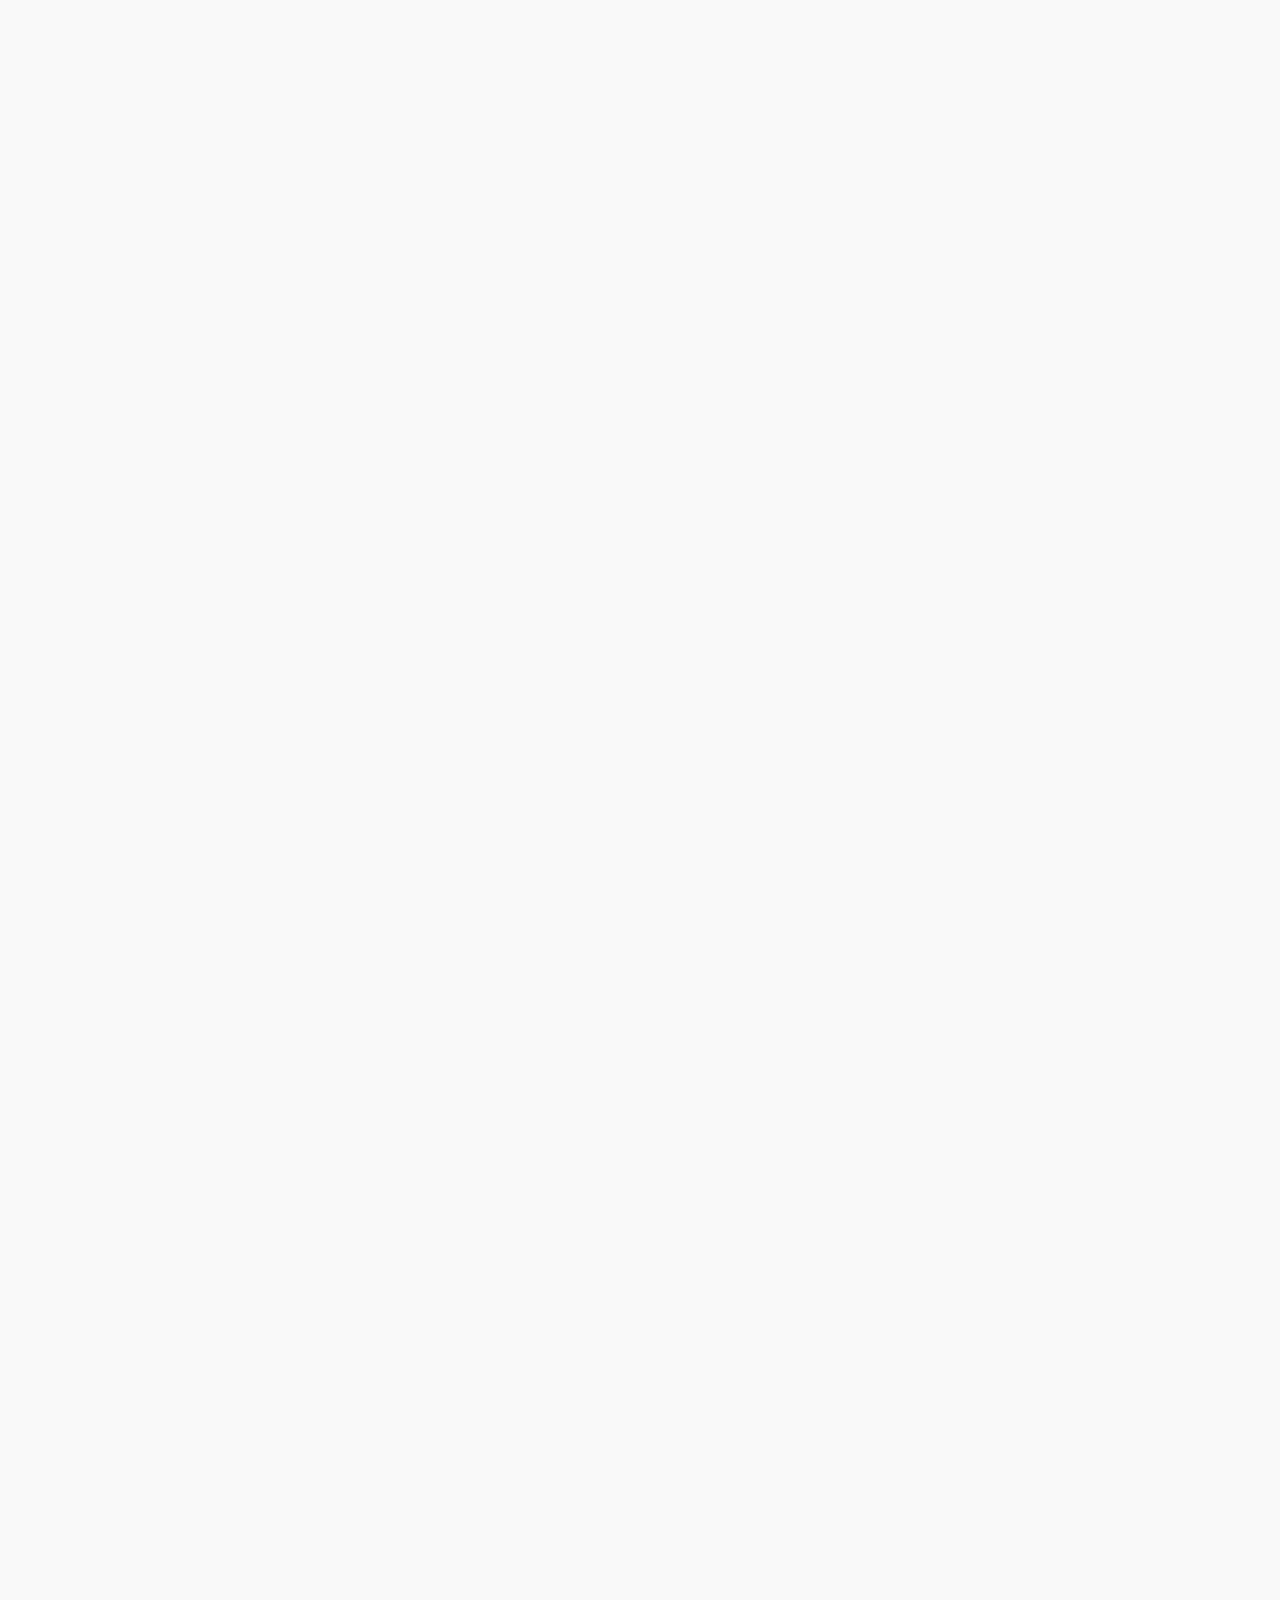
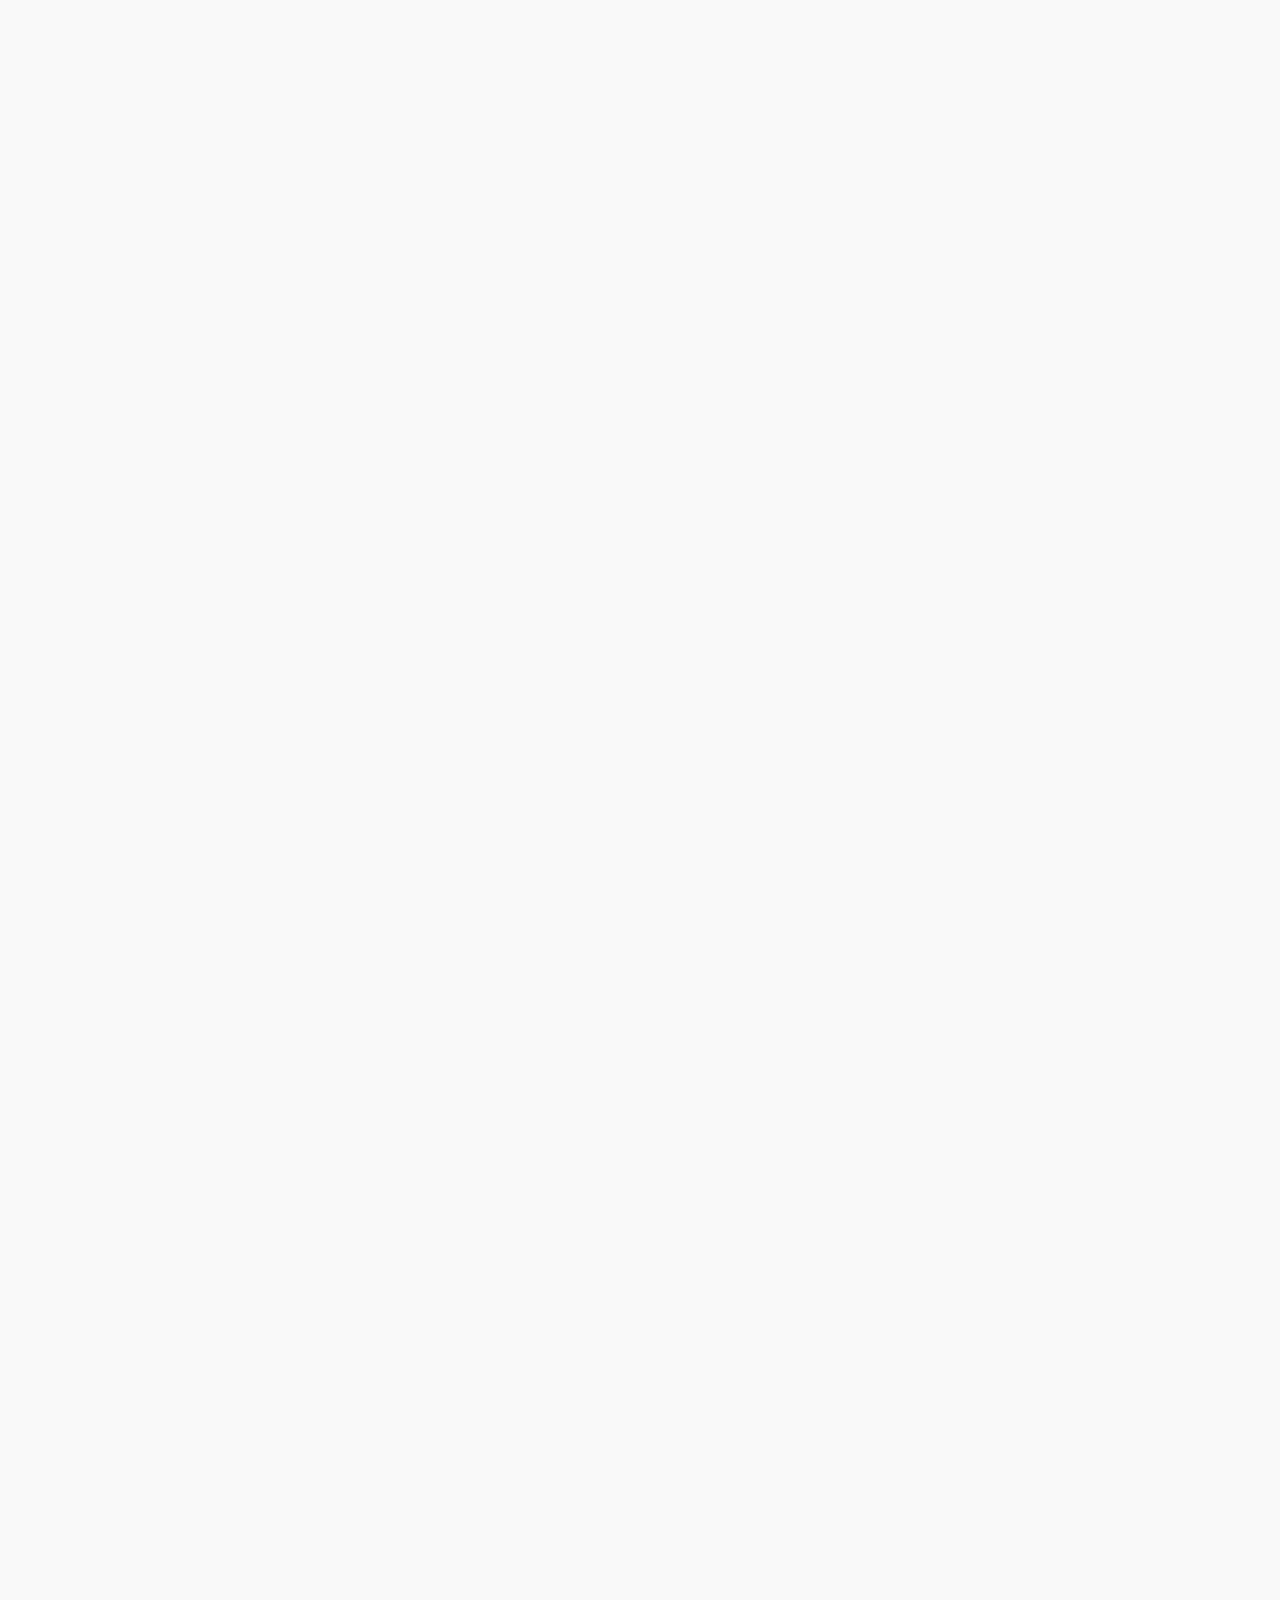
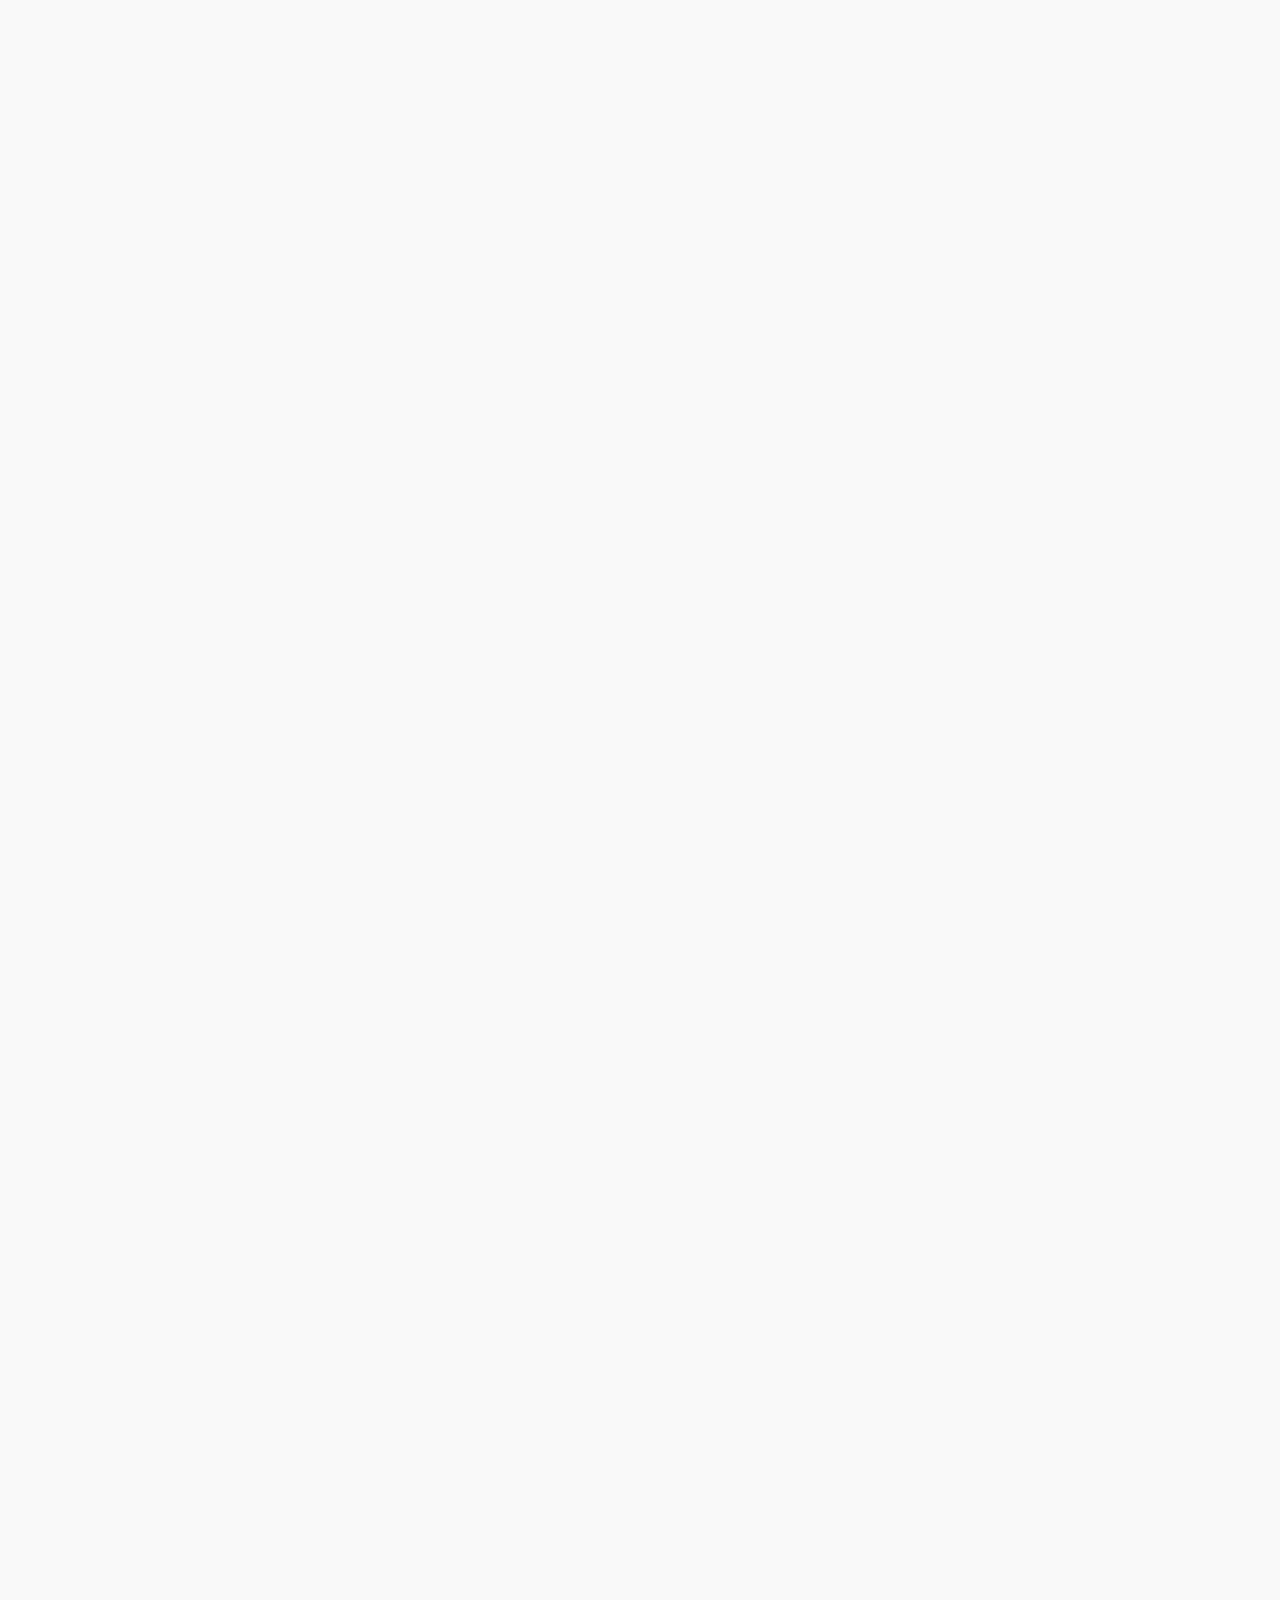
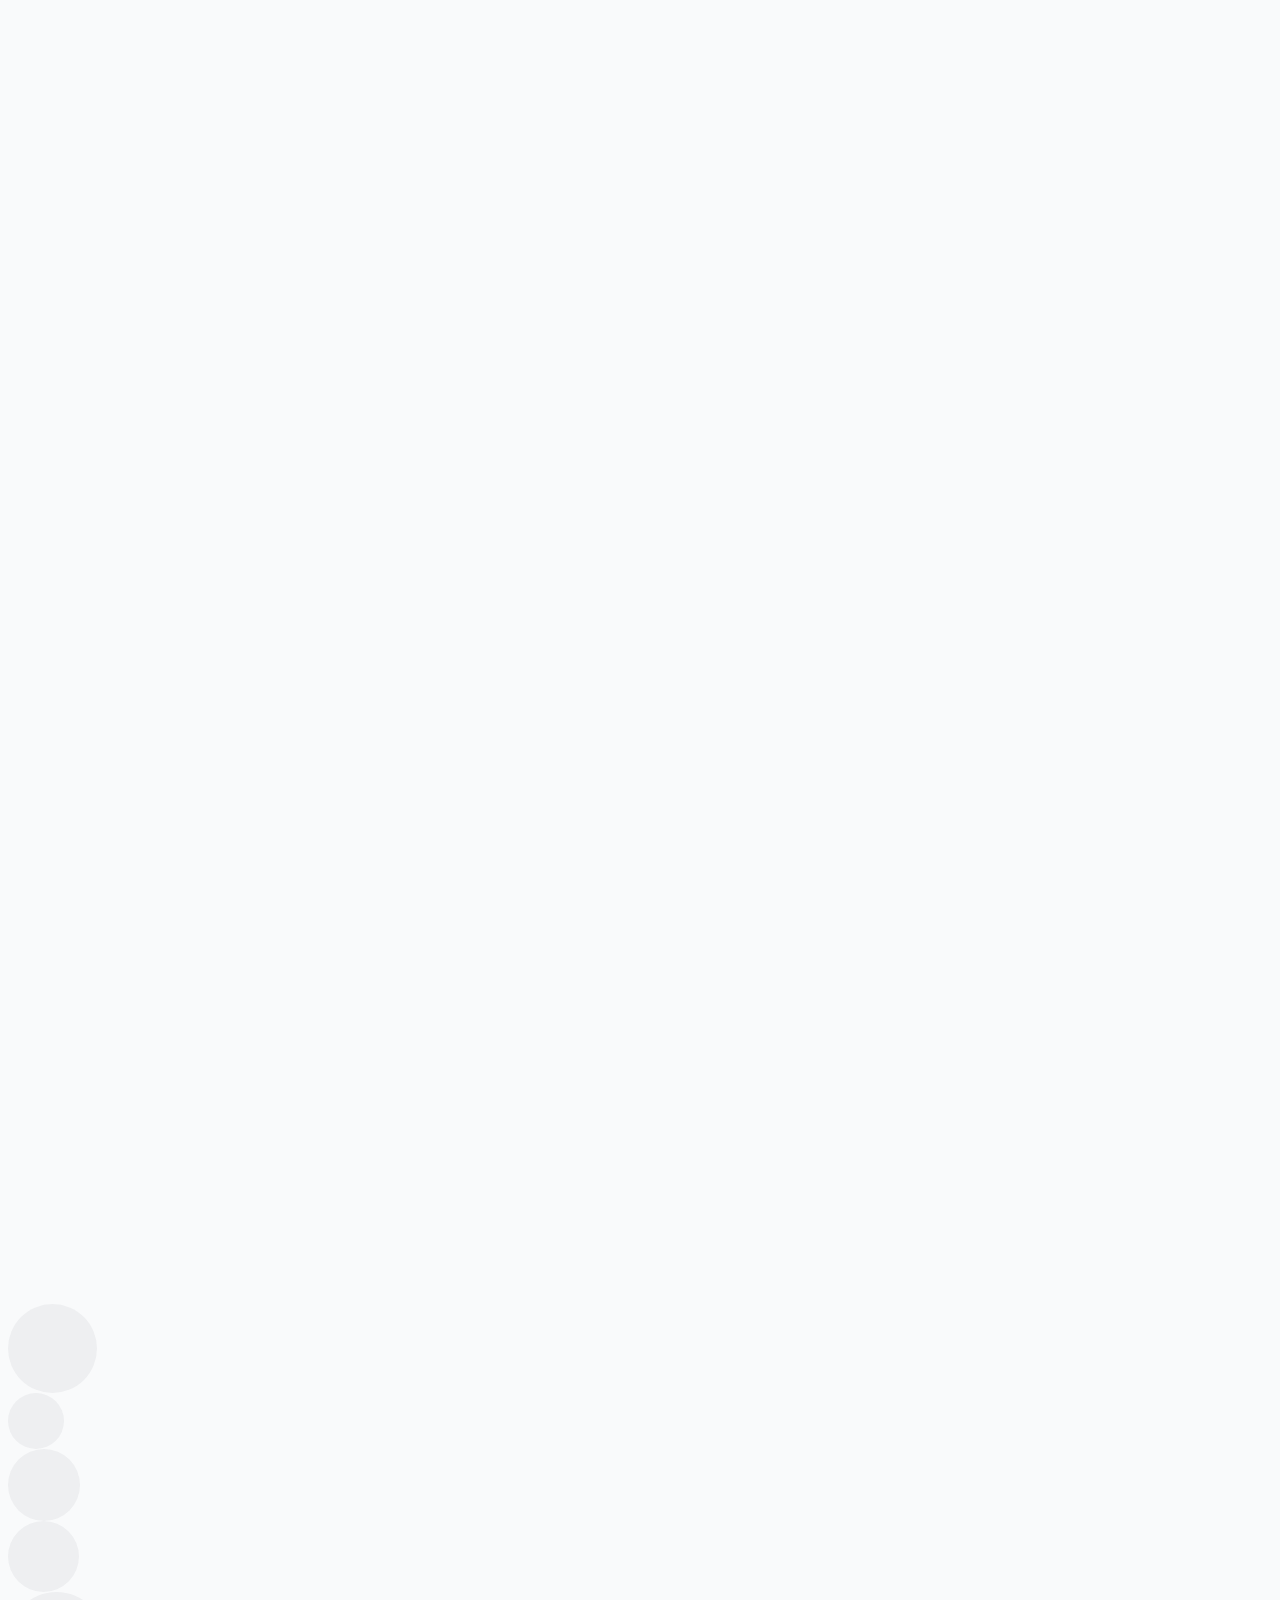
==== commit d854f598: "added_video" ====
--- a/index.html
+++ b/index.html
@@ -225,7 +225,7 @@
             <!-- Removed gradient overlay to make video more visible -->
             <div class="absolute inset-0 z-2">
                 <video id="hero-video" autoplay muted loop playsinline class="absolute min-w-full min-h-full object-cover w-auto h-auto opacity-100 transition-all duration-1000 scale-110">
-                    <source src="video/Home/seed_growth_bg.mp4" type="video/mp4">
+                    <source src="video/Home/Plant_Growth_Timelapse_reduced.mp4" type="video/mp4">
             </video>
             </div>
             <!-- Removed the video highlight text -->
@@ -266,9 +266,9 @@
                     <!-- Premium divider with animated elements -->
                     <div class="flex items-center mb-8 overflow-hidden relative pt-2.5" id="icon-container">
                         <div class="h-0.5 bg-gradient-to-r from-white/20 to-white/80 flex-grow"></div>
-                        <div class="flex space-x-10 px-3 relative">
+                        <div class=" h-12 flex space-x-10 px-3 relative">
                             <!-- Water drop icon with glow -->
-                            <div class="w-10 h-10 bg-white/20 backdrop-filter backdrop-blur-sm rounded-full flex items-center justify-center shadow-[0_0_15px_rgba(59,130,246,0.5)] animate-bounce" style="animation-duration: 3s;">
+                            <div class="w-10 h-10 bg-white/20 backdrop-filter backdrop-blur-sm rounded-full flex items-center justify-center shadow-[0_0_15px_rgba(59,130,246,0.5)] animate-bounce" style="animation-duration: 4s;">
                                 <svg class="w-6 h-6 text-blue-400" viewBox="0 0 24 24" fill="currentColor">
                                     <path d="M12 2.69l5.66 5.66a8 8 0 1 1-11.31 0z"/>
                                 </svg>
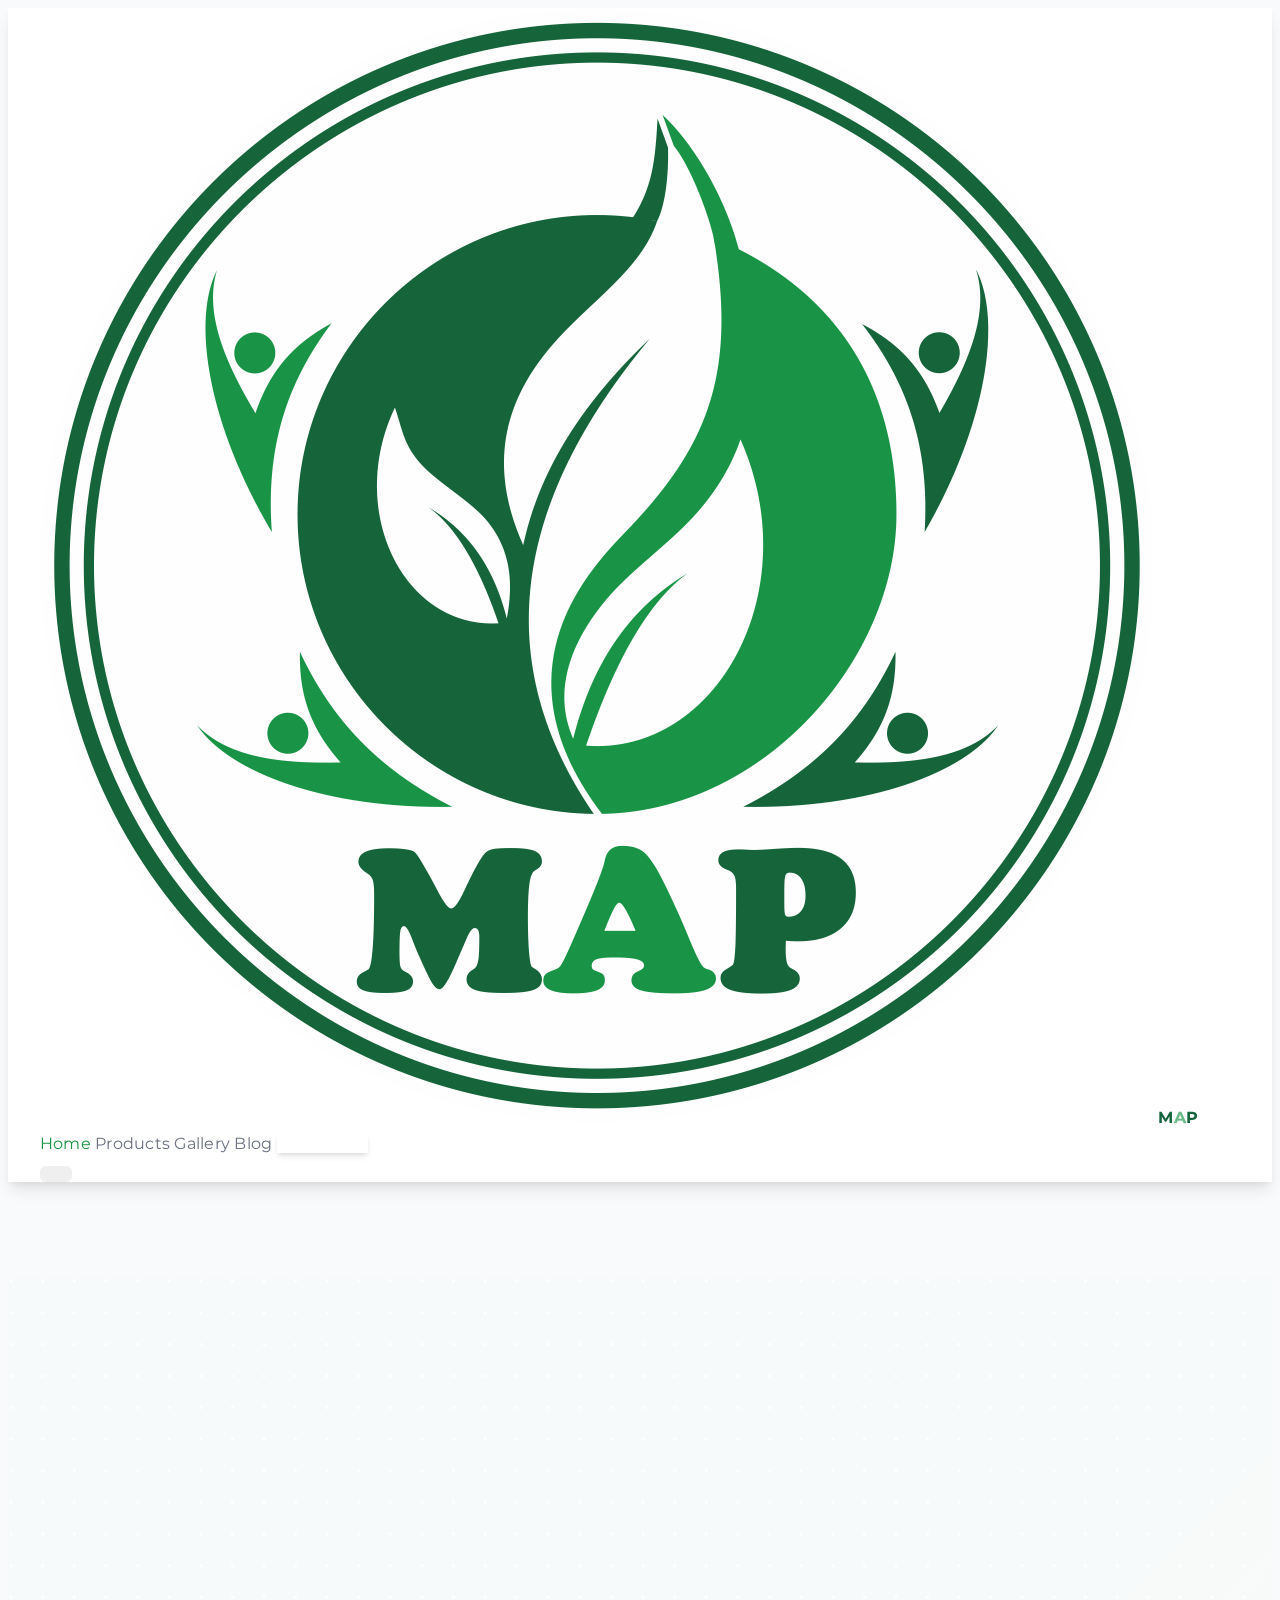
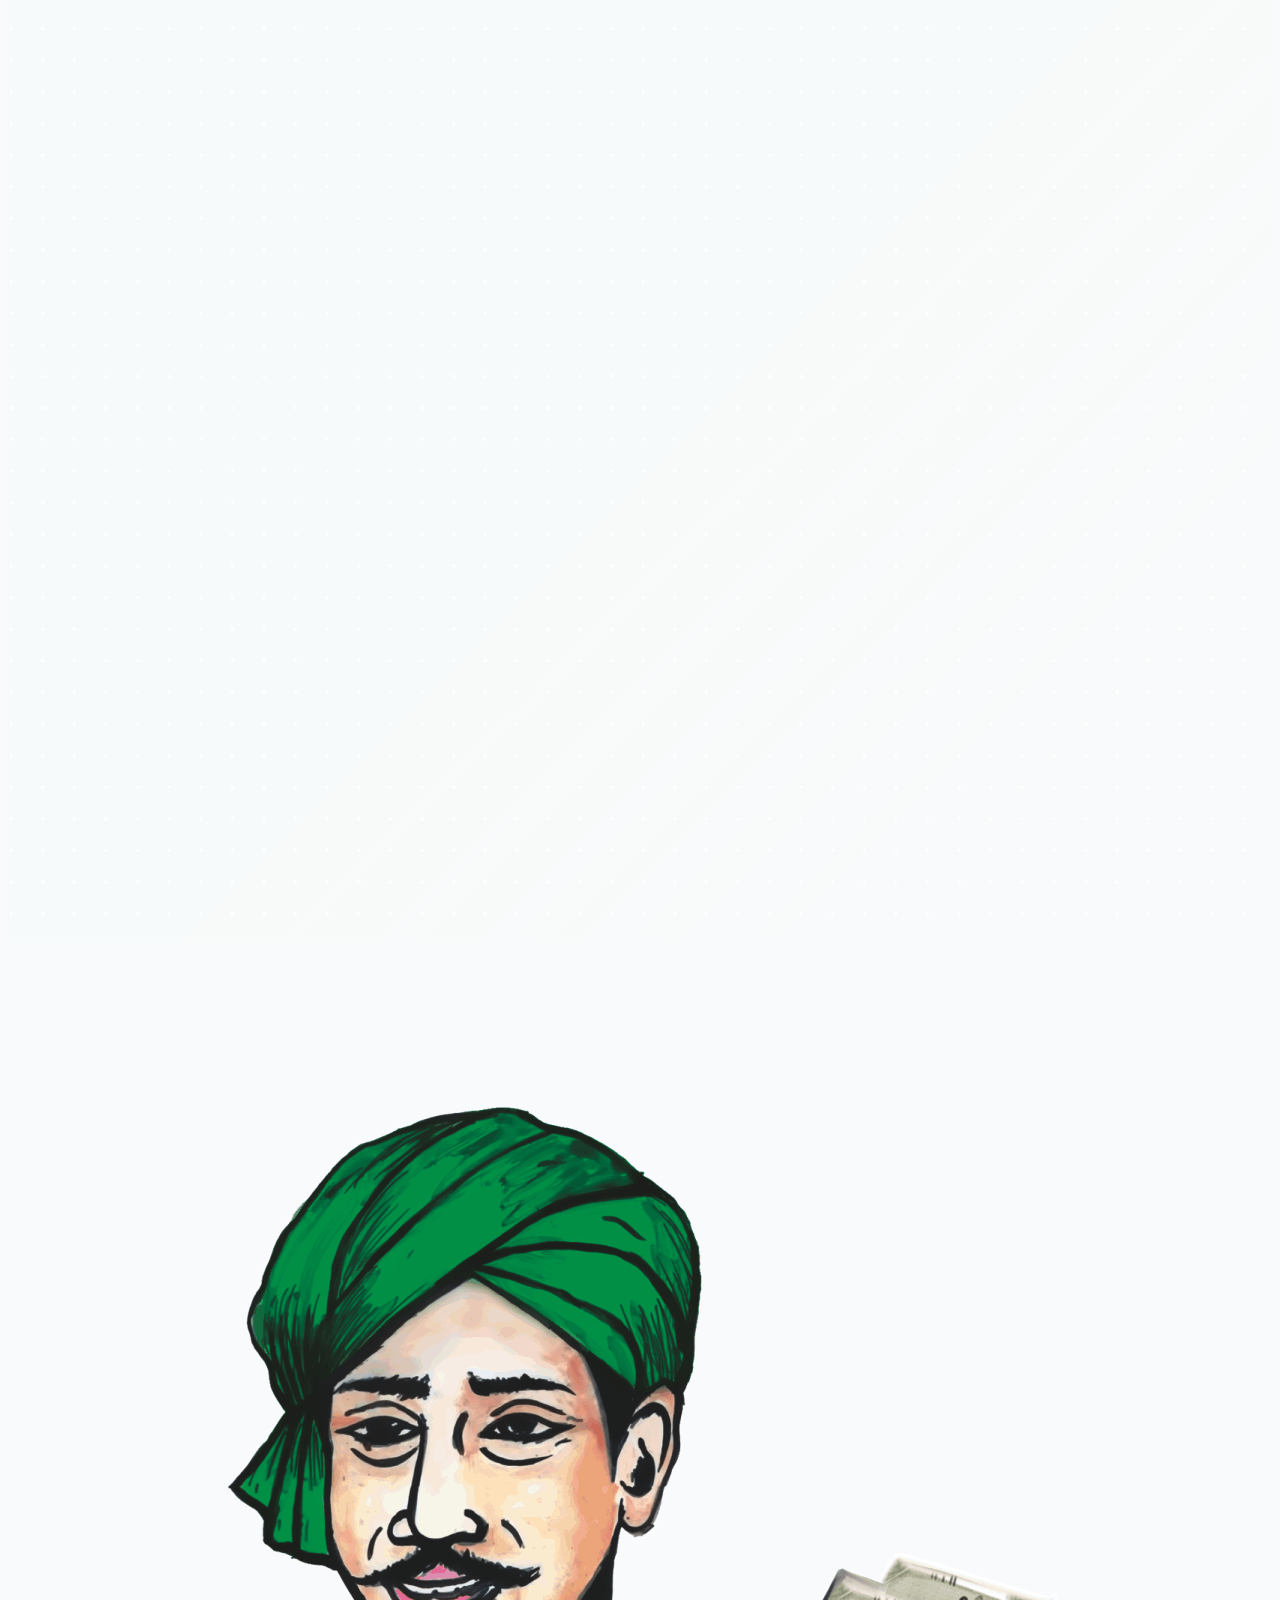
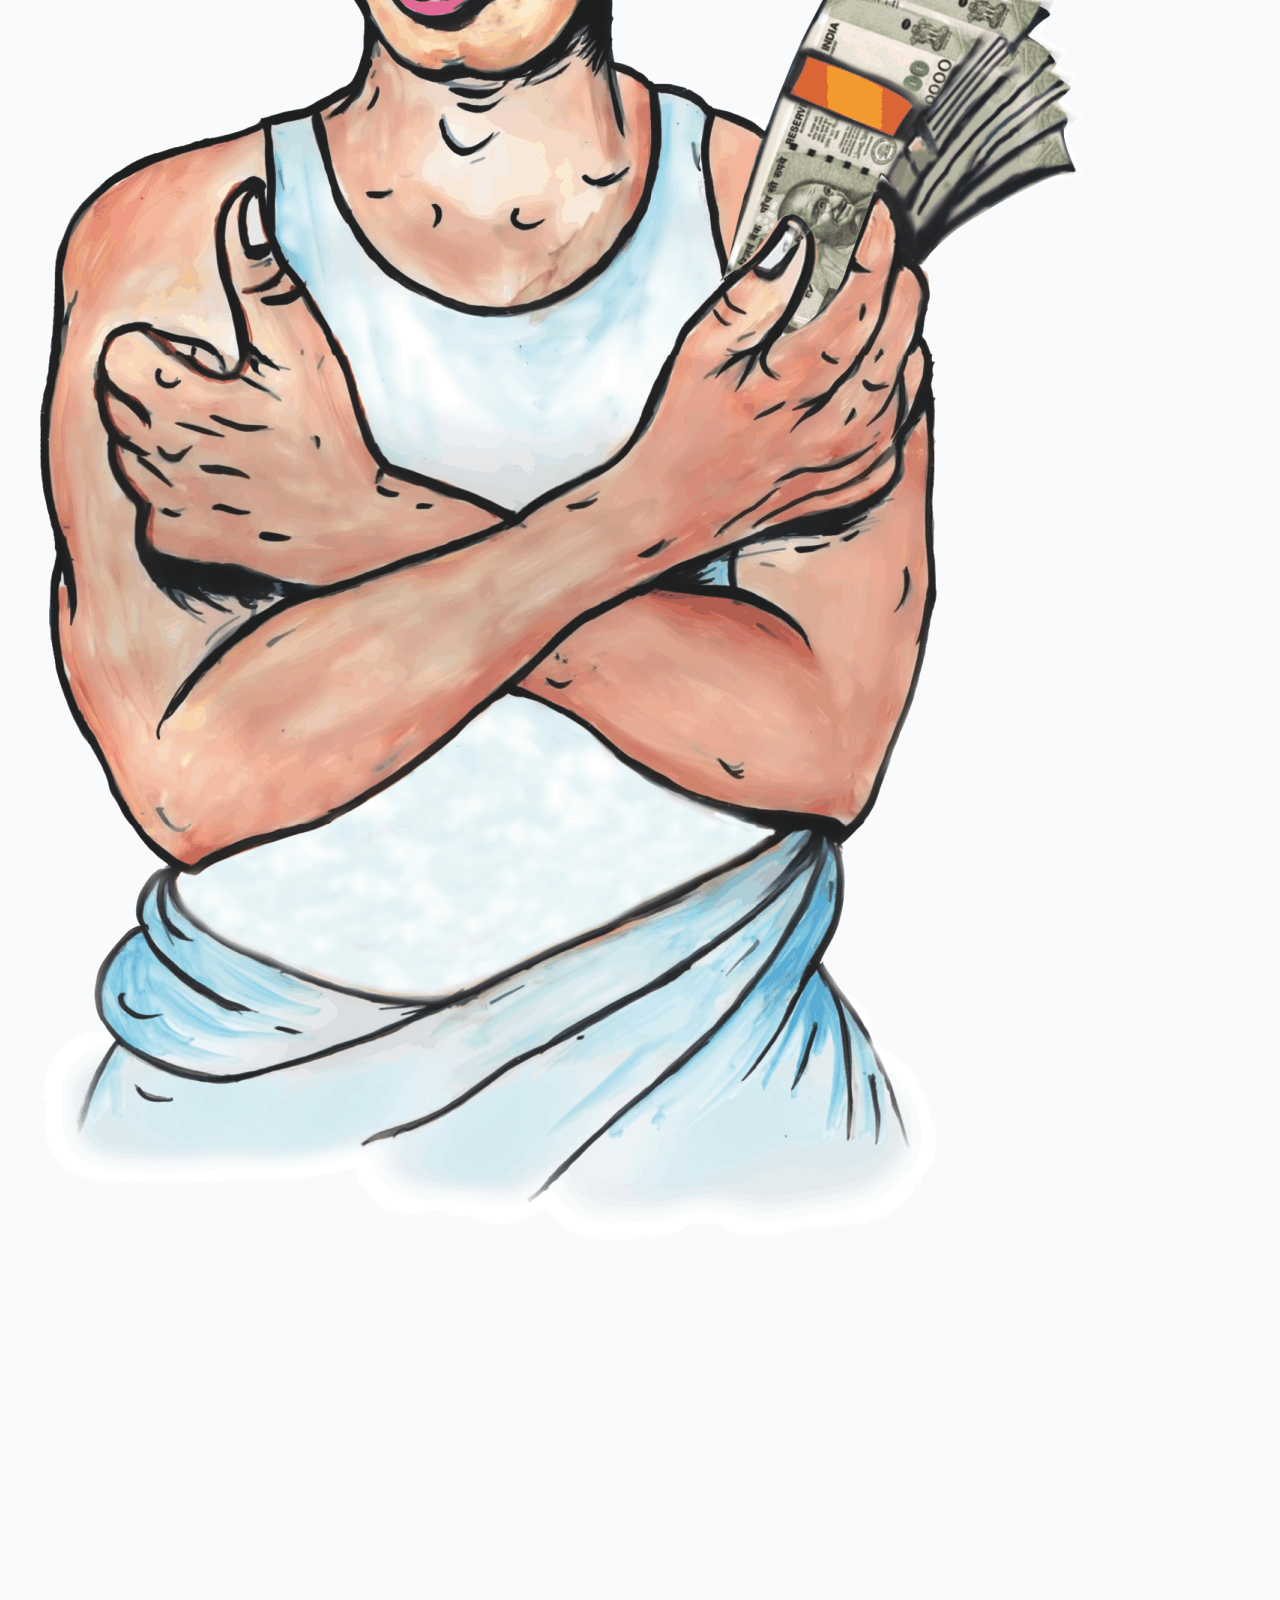
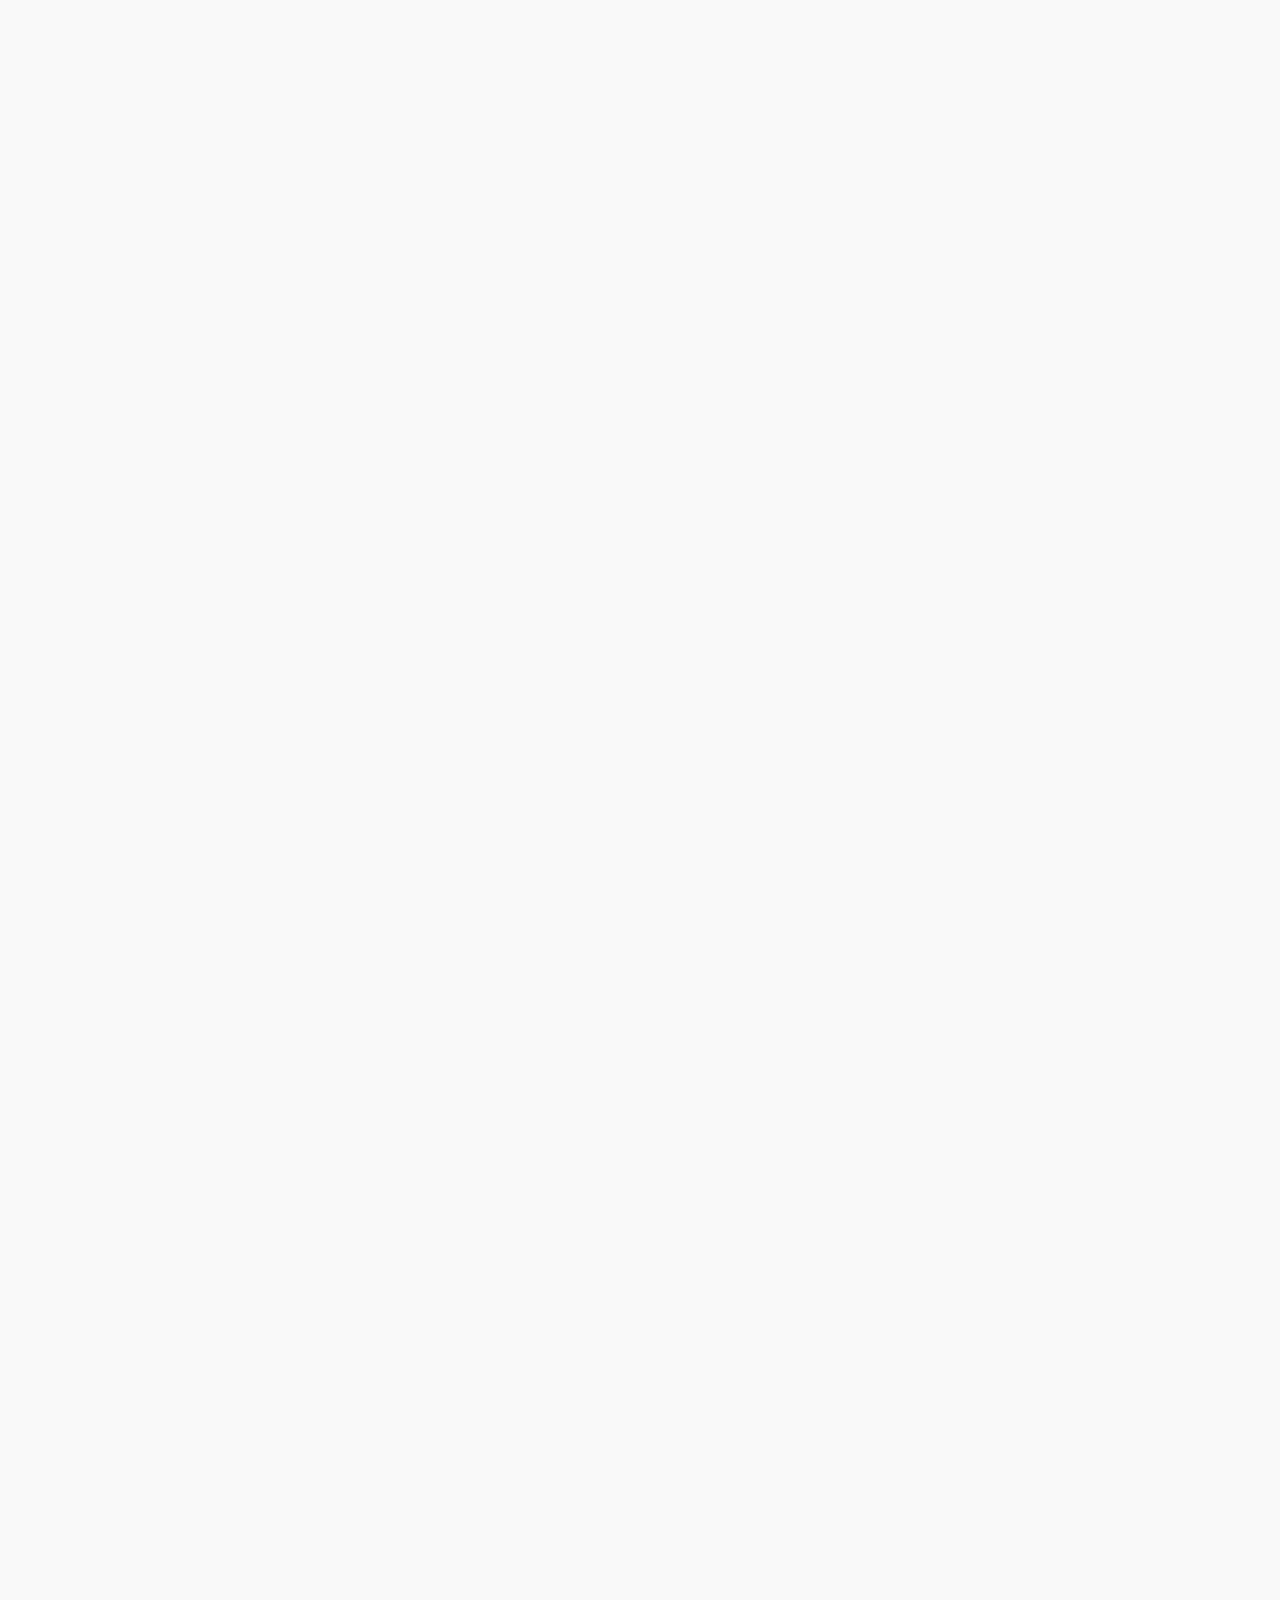
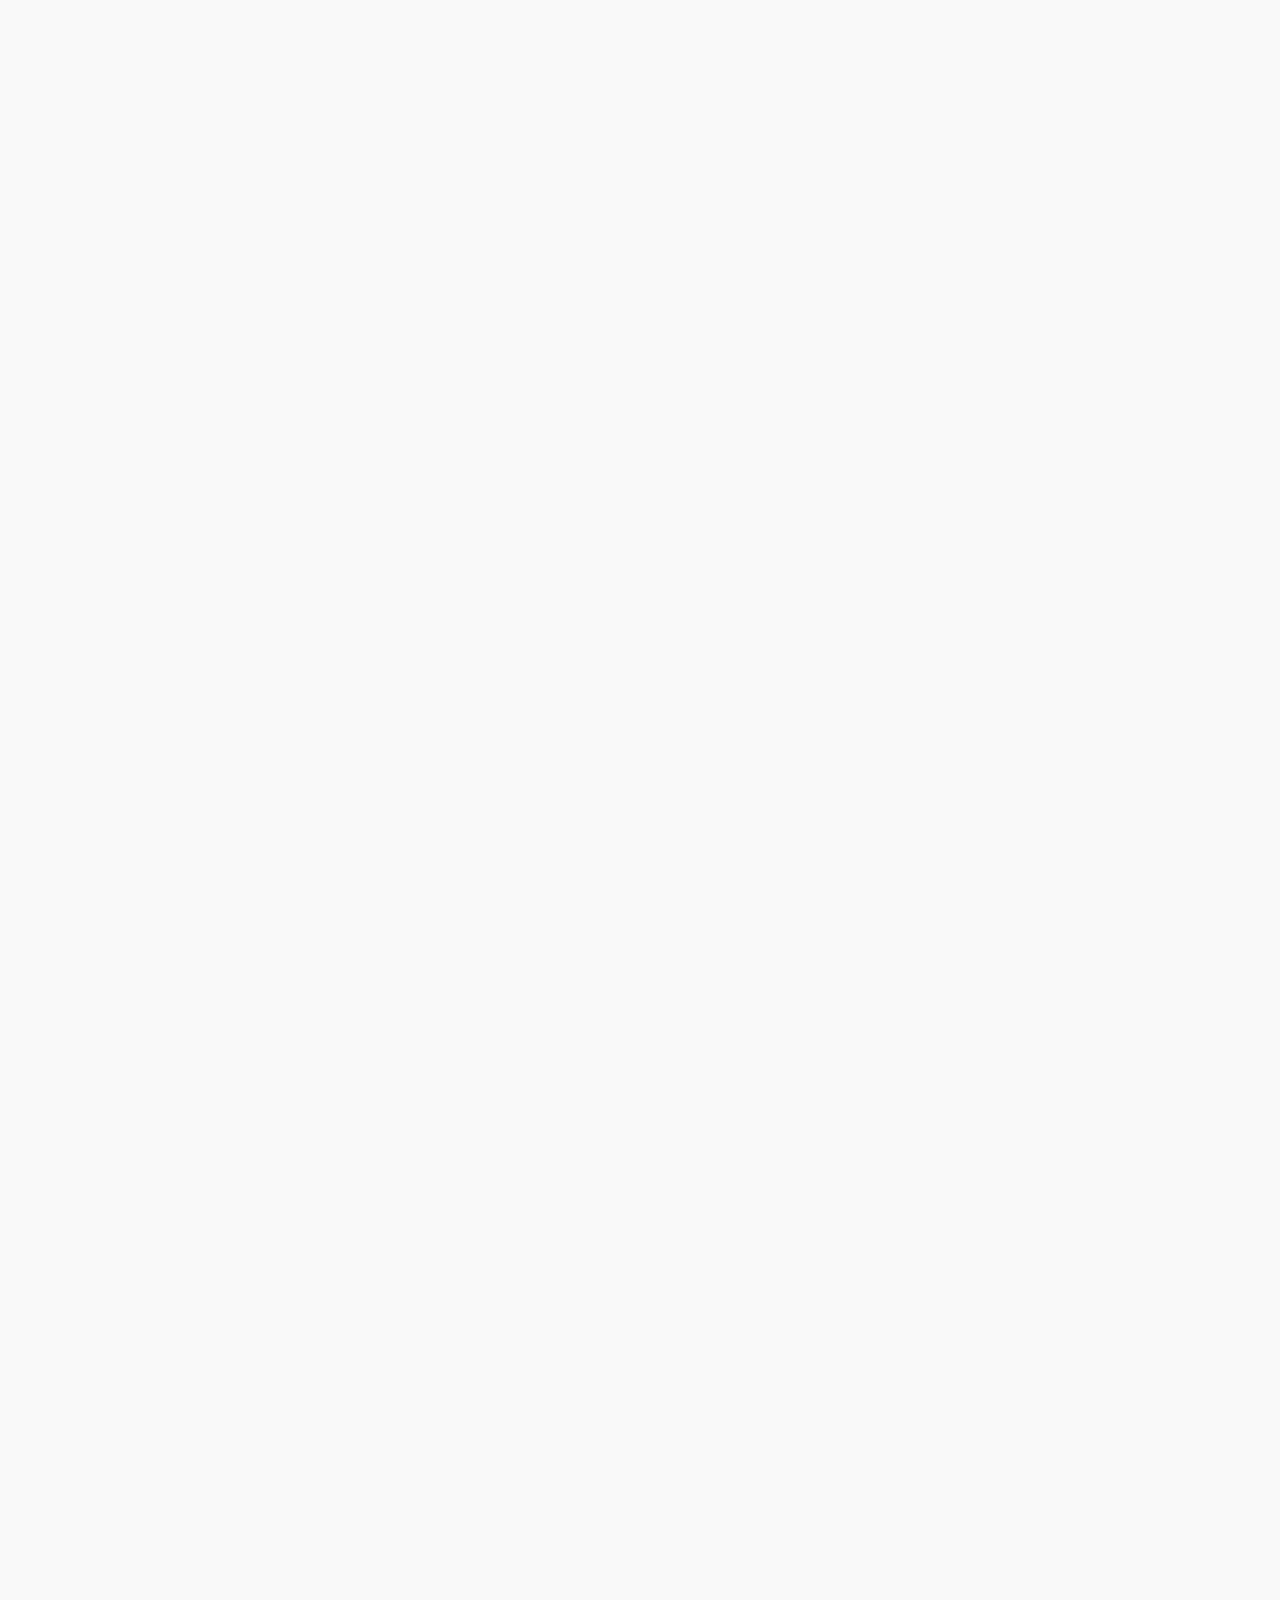
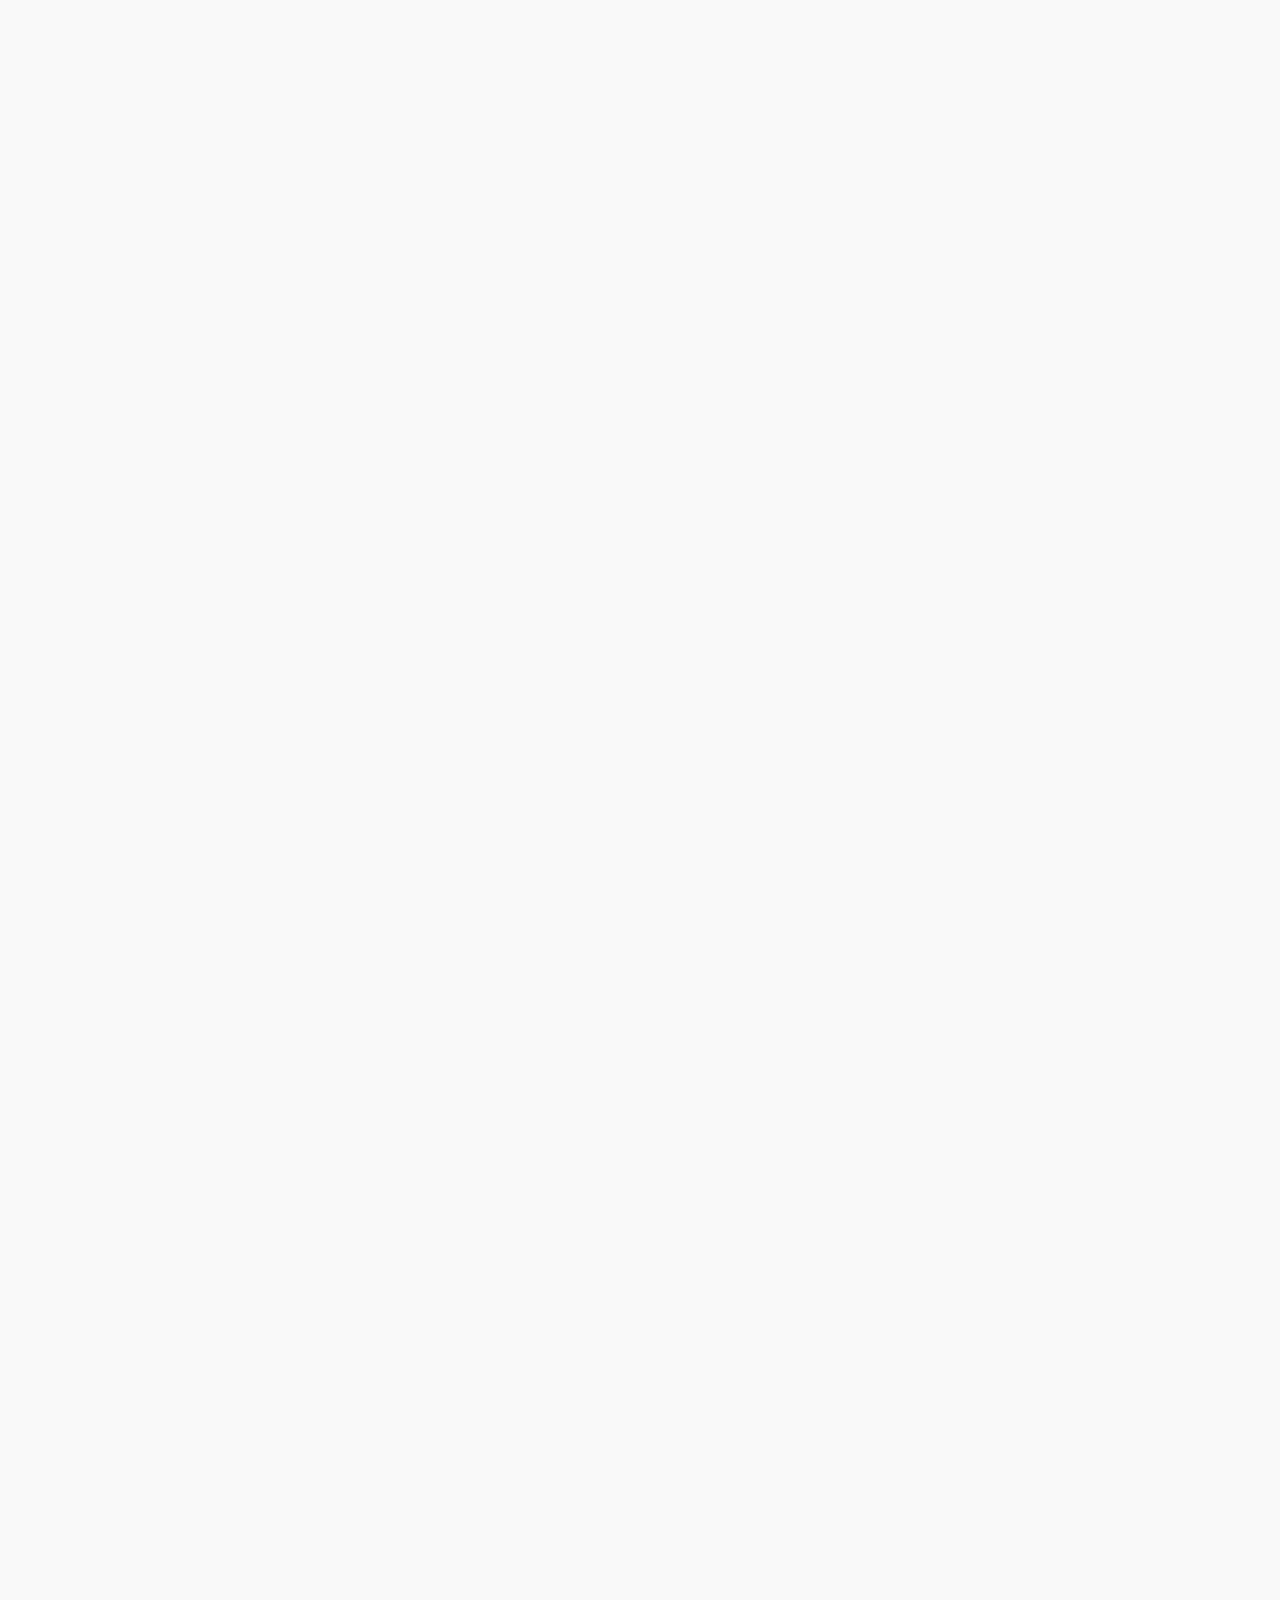
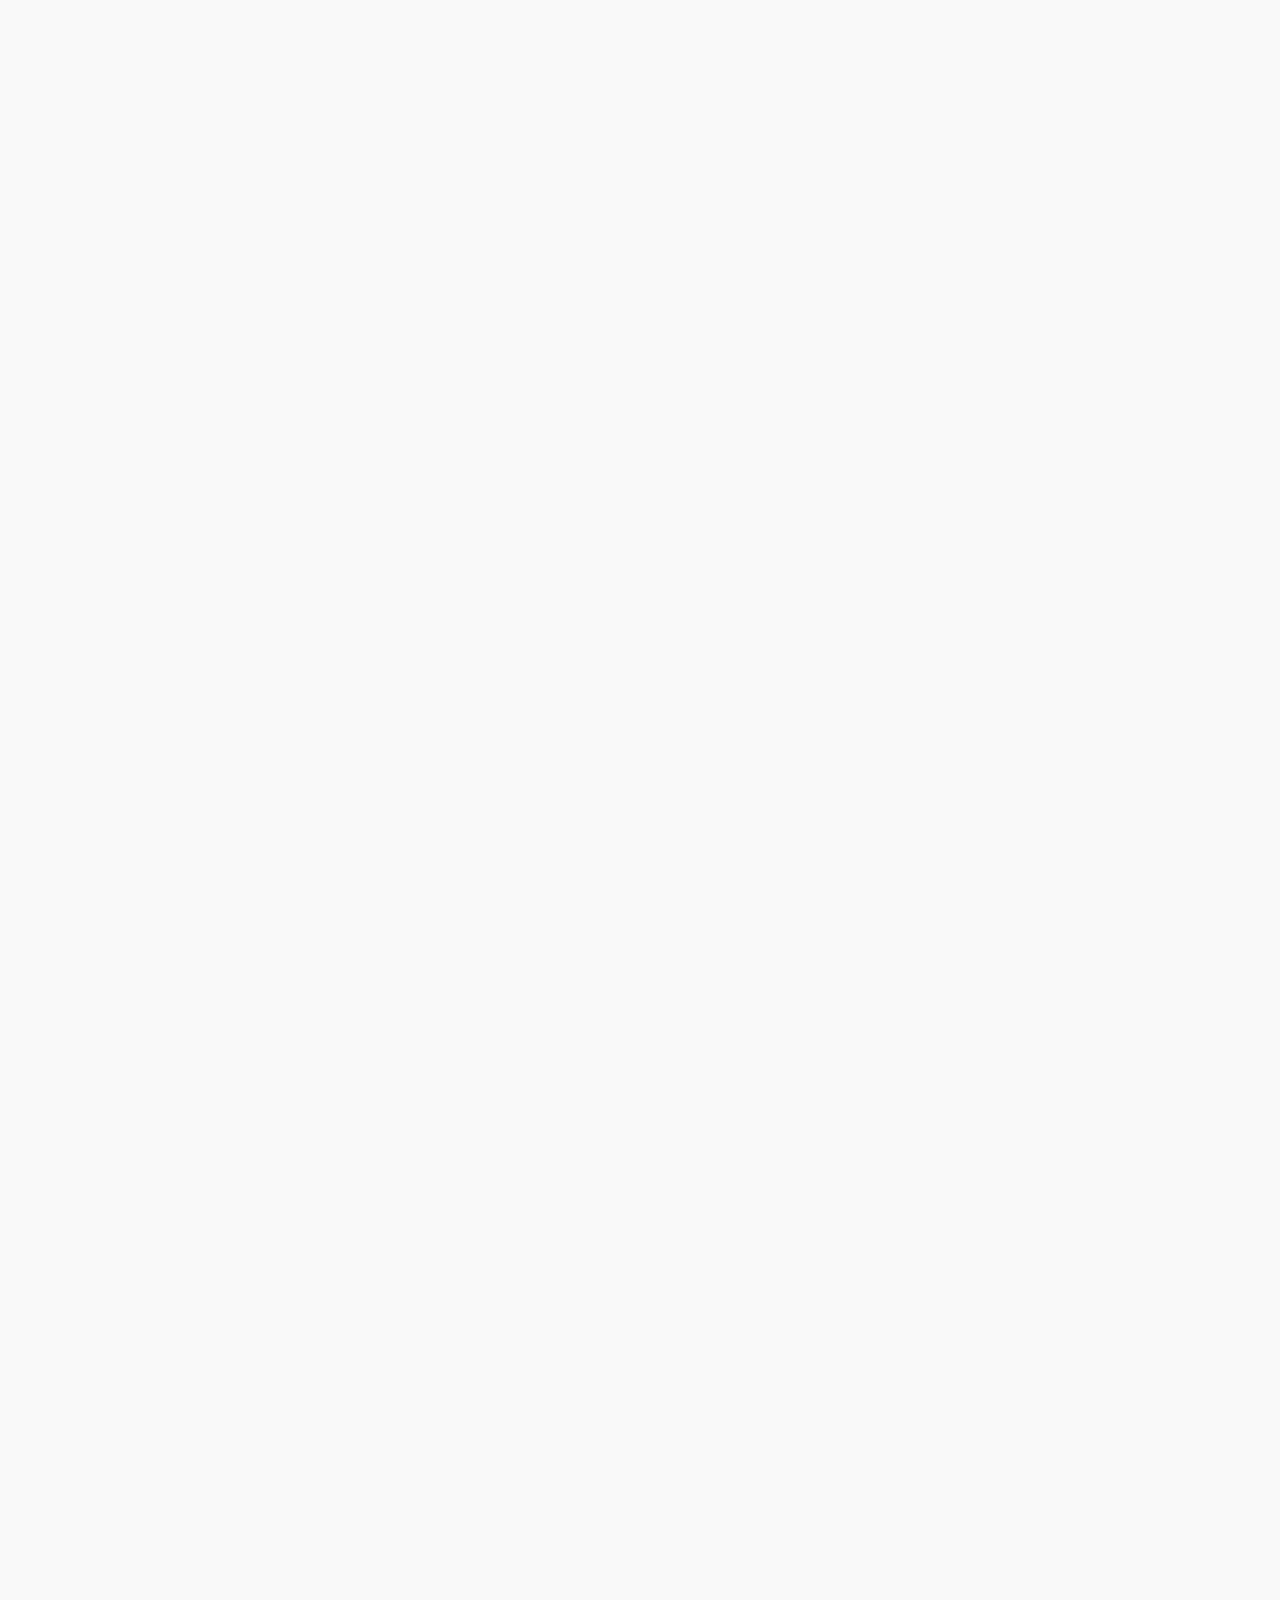
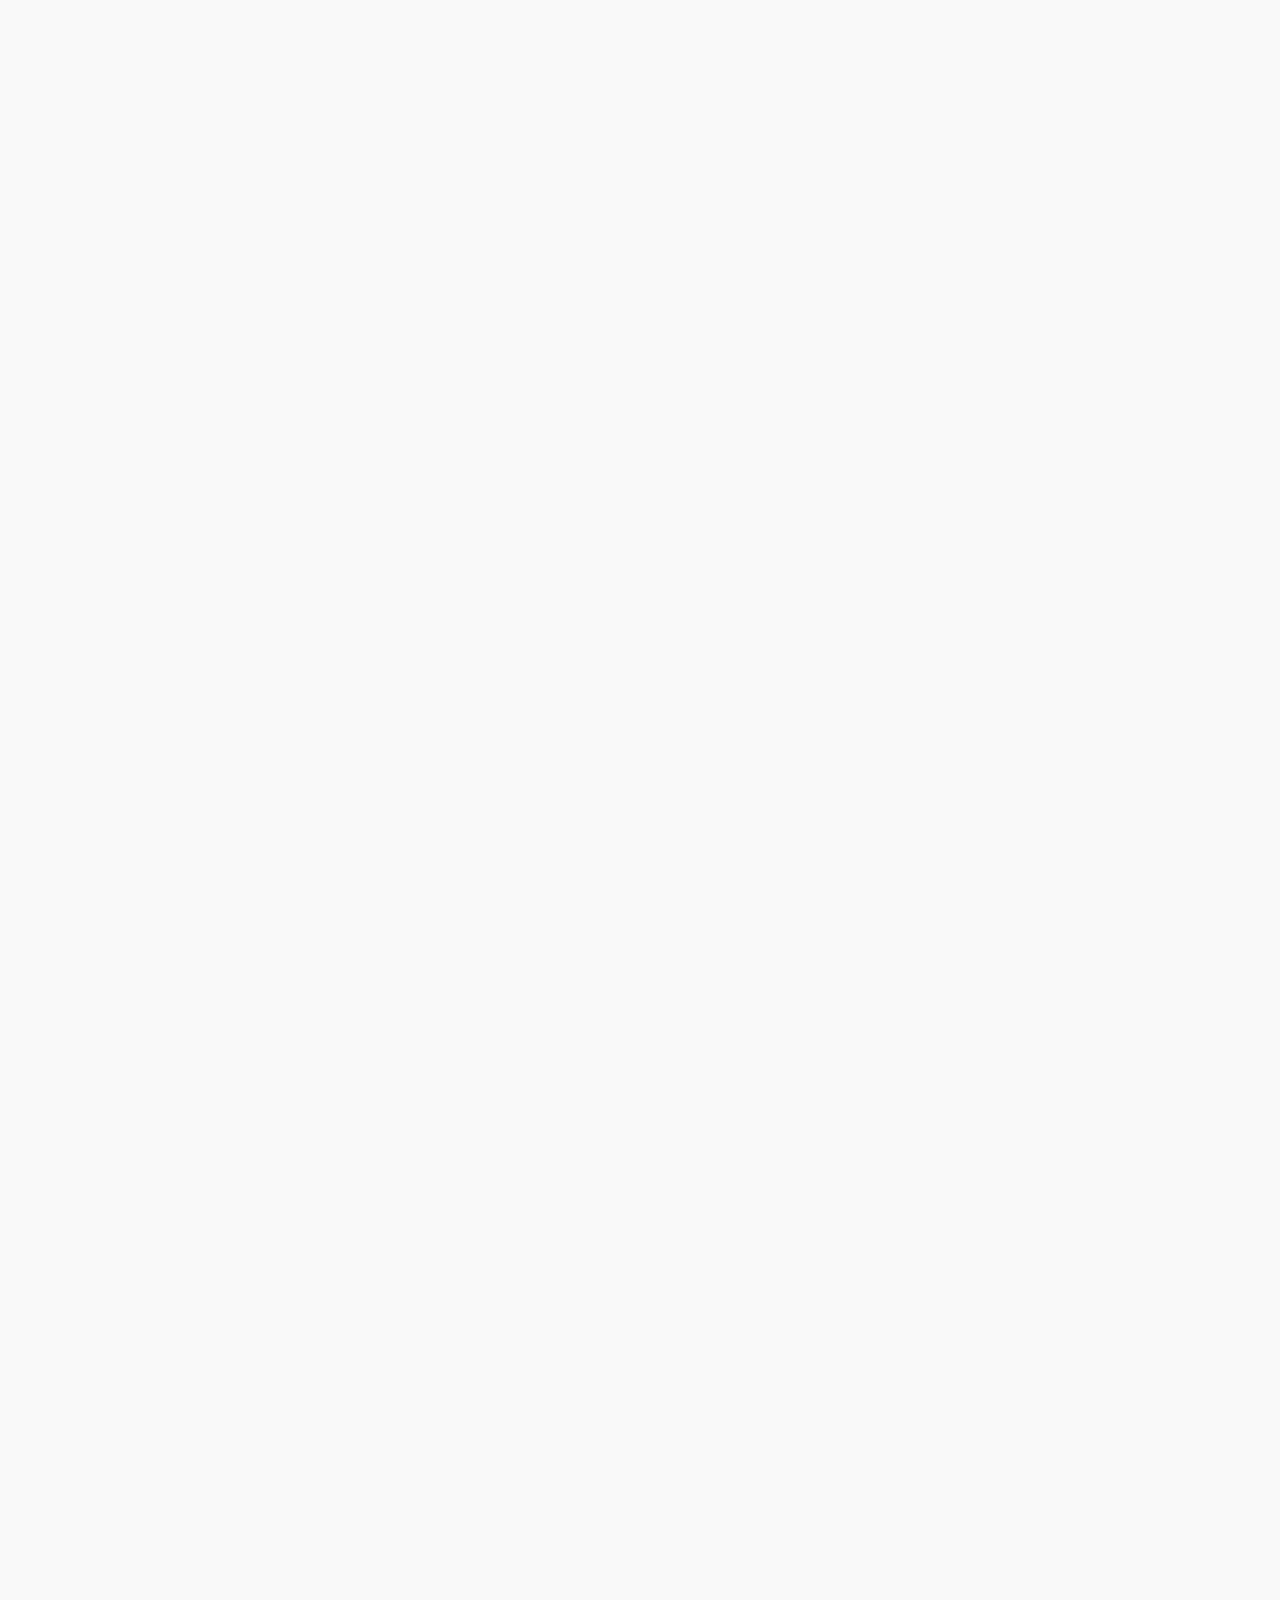
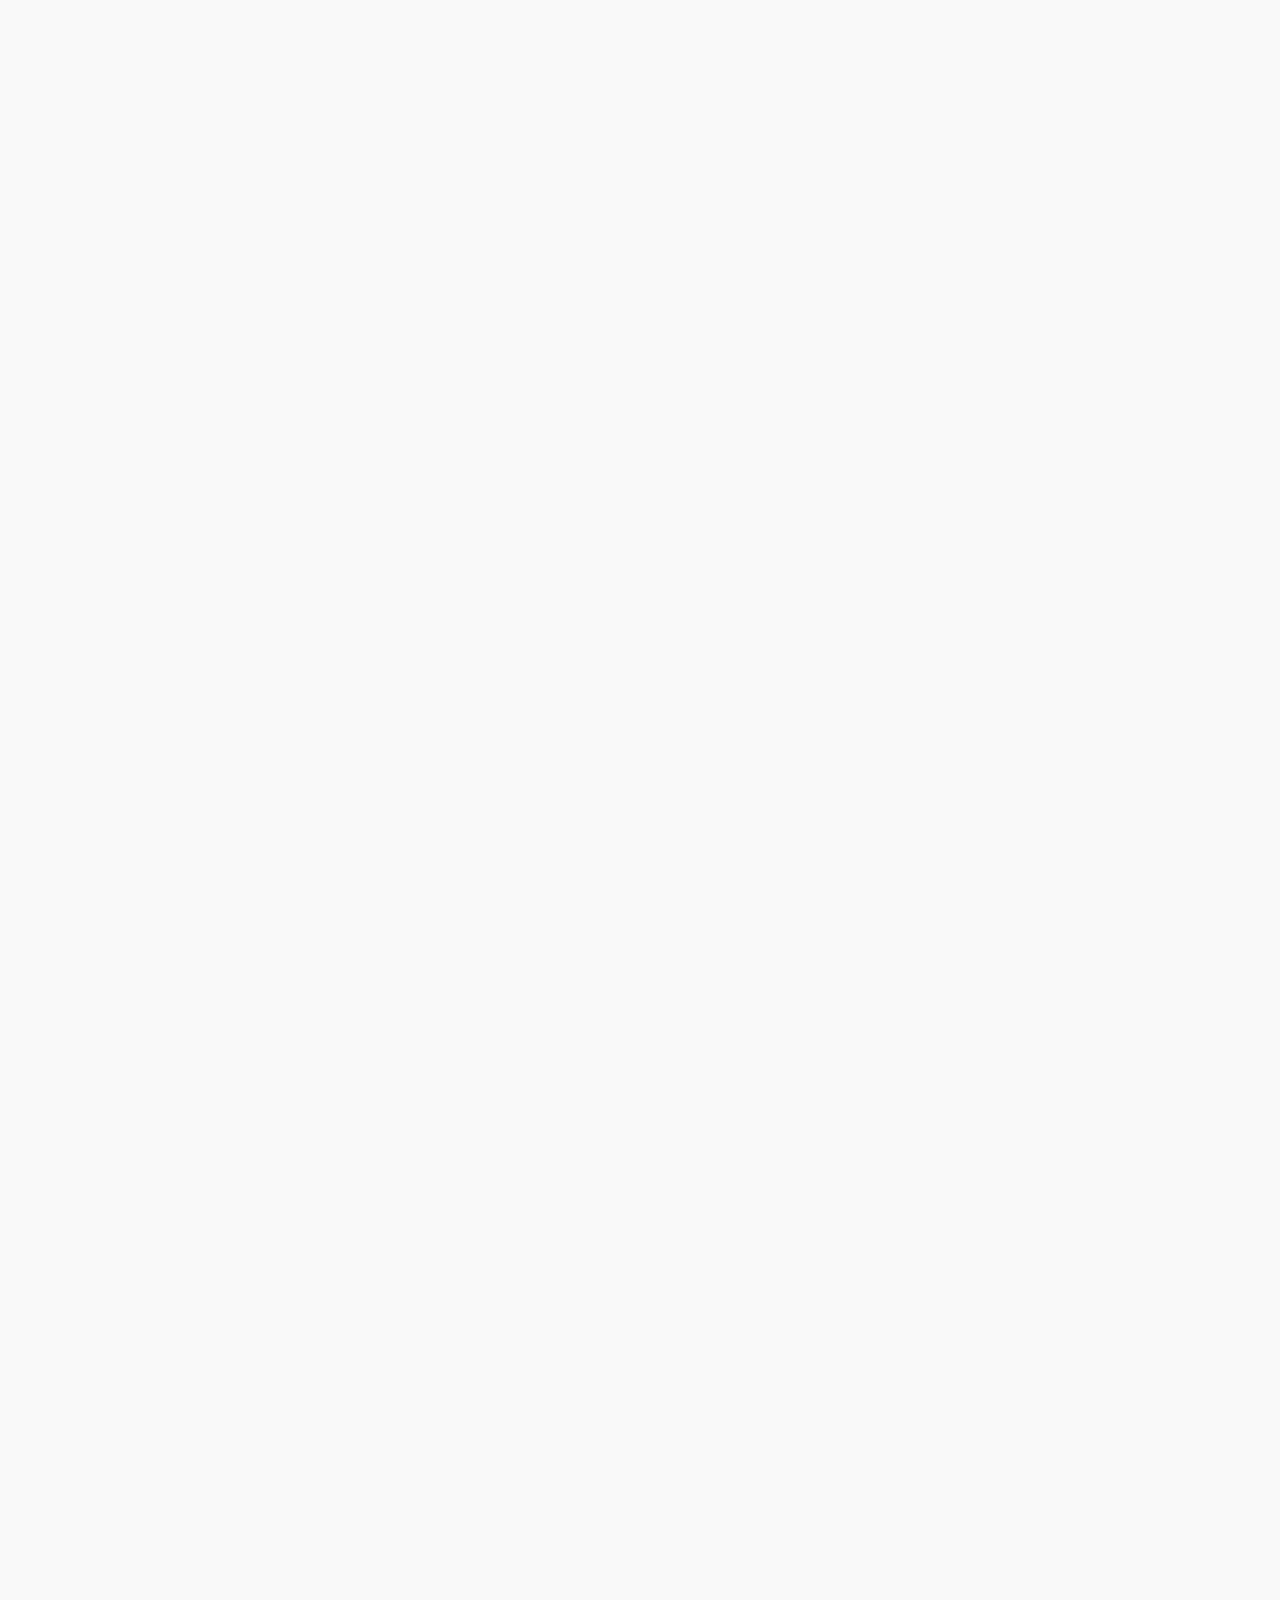
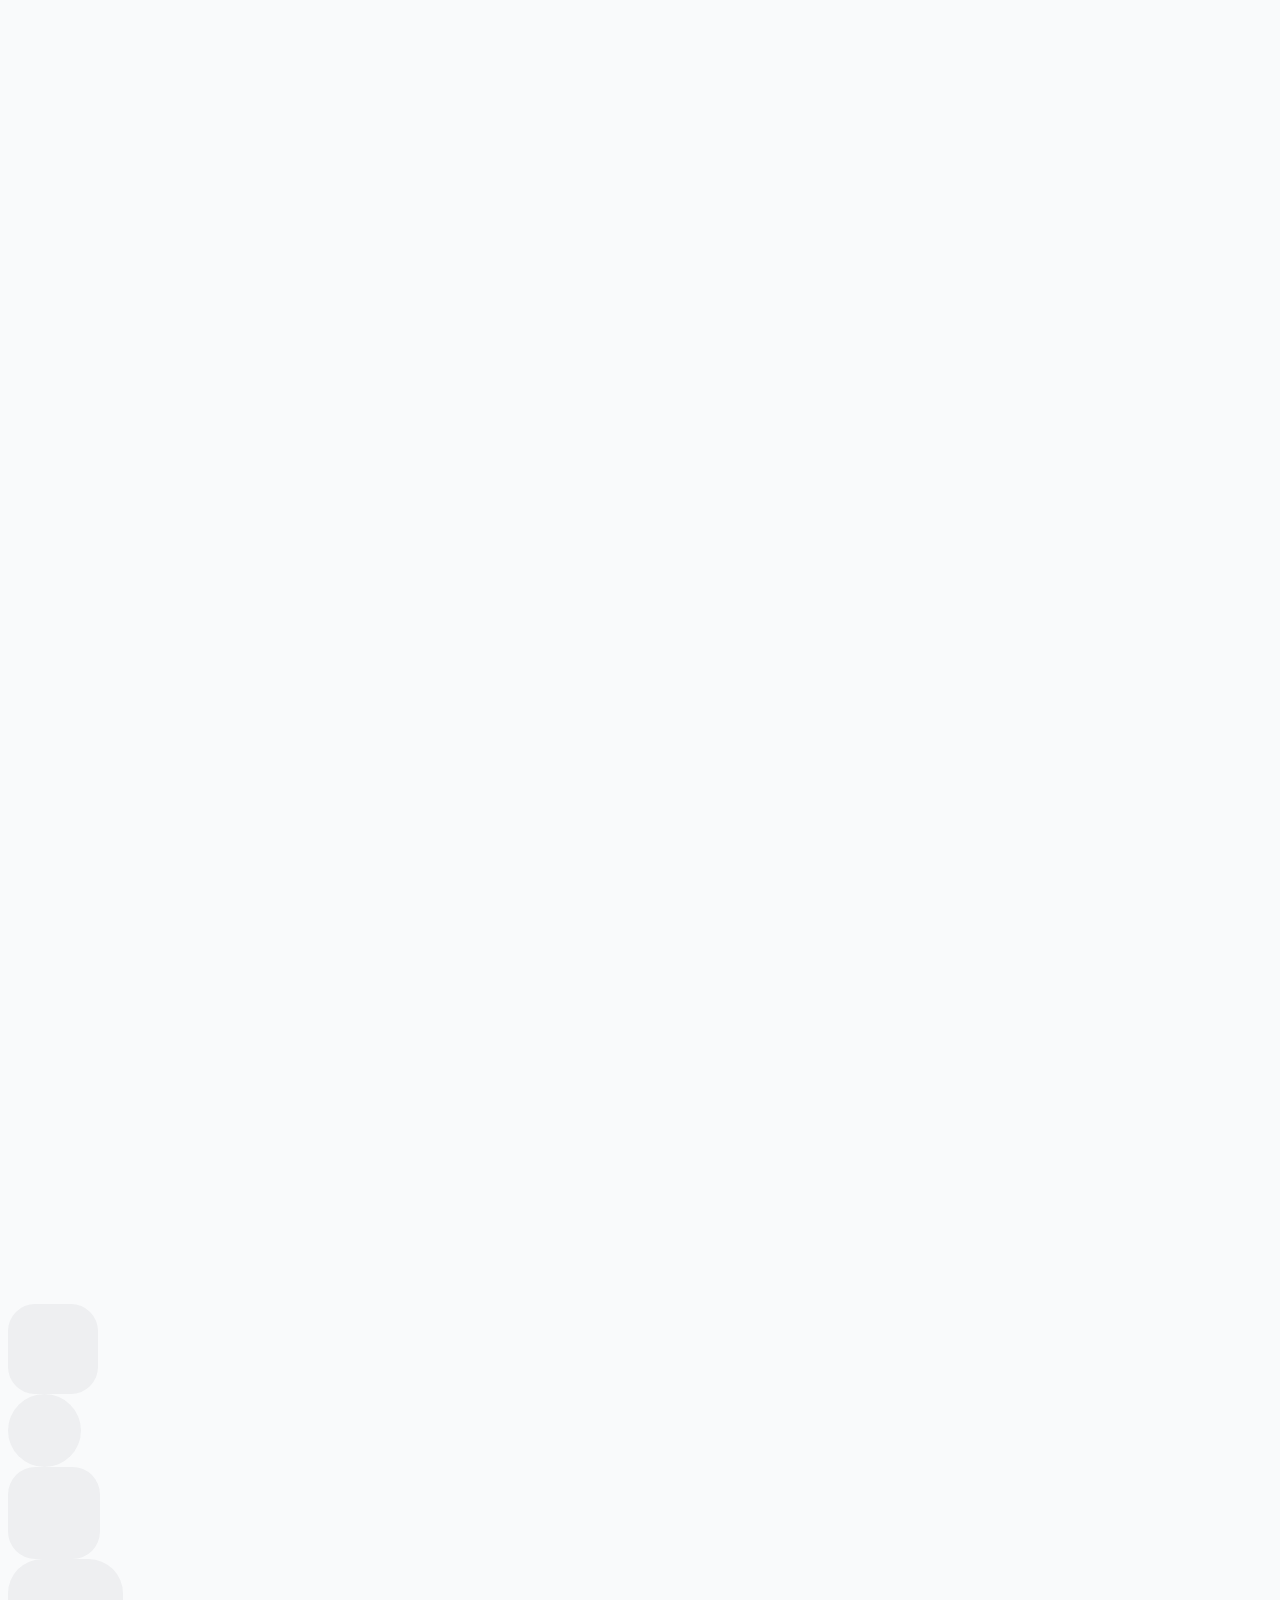
==== commit 719d8a04: "Enhance index.html: introduce new fertilizer-themed animations, premium styling elements, and dynami" ====
--- a/index.html
+++ b/index.html
@@ -114,6 +114,65 @@
             0%, 100% { opacity: 0.8; transform: scale(1); }
             50% { opacity: 1; transform: scale(1.05); }
         }
+
+        /* Fertilizer-themed animations */
+        @keyframes grow-tall {
+            0% { height: 0; }
+            100% { height: 100%; }
+        }
+        
+        @keyframes grow-leaf {
+            0% { transform: scale(0) rotate(-45deg); opacity: 0; }
+            20% { opacity: 0.6; }
+            100% { transform: scale(1) rotate(-45deg); opacity: 0.8; }
+        }
+        
+        @keyframes float-nutrient {
+            0% { transform: translateY(0) translateX(0); opacity: 0; }
+            10% { opacity: 0.7; }
+            90% { opacity: 0.5; }
+            100% { transform: translateY(-100vh) translateX(calc(var(--random, 0.5) * 40px)); opacity: 0; }
+        }
+        
+        @keyframes rain-drop {
+            0% { transform: translateY(-20px); opacity: 0; }
+            5% { opacity: 1; }
+            95% { opacity: 1; }
+            100% { transform: translateY(500px); opacity: 0; }
+        }
+        
+        @keyframes spin-slower {
+            from { transform: translate(-50%, -50%) rotate(0deg); }
+            to { transform: translate(-50%, -50%) rotate(360deg); }
+        }
+        
+        /* NEW: Premium animations */
+        @keyframes float-parallax {
+            0% { transform: translate(0, 0); opacity: 0; }
+            10% { opacity: 0.8; }
+            90% { opacity: 0.6; }
+            100% { transform: translate(calc(var(--parallax-speed, 1) * 30px), calc(var(--parallax-speed, 1) * -20px)); opacity: 0; }
+        }
+        
+        @keyframes beam-move {
+            0% { opacity: 0; transform: translateX(-30px) skewX(12deg); }
+            15% { opacity: 0.5; }
+            85% { opacity: 0.5; }
+            100% { opacity: 0; transform: translateX(30px) skewX(12deg); }
+        }
+        
+        @keyframes wave {
+            0% { transform: translate(0, 60%) scaleX(1); }
+            50% { transform: translate(5%, 60%) scaleX(0.95); }
+            100% { transform: translate(0, 60%) scaleX(1); }
+        }
+        
+        @keyframes dust {
+            0% { transform: translate(0, 0) rotate(0deg); opacity: 0; }
+            10% { opacity: var(--opacity, 0.4); }
+            90% { opacity: var(--opacity, 0.3); }
+            100% { transform: translate(calc(var(--wind-speed, 1) * 100px), calc(var(--fall-speed, 1) * 30px)) rotate(360deg); opacity: 0; }
+        }
         
         /* Animation utility classes */
         .animate-float-slow {
@@ -130,6 +189,55 @@
         
         .animate-pulse-soft {
             animation: pulse-soft 4s ease-in-out infinite;
+        }
+        
+        .animate-grow-tall {
+            animation: grow-tall 4s ease-out infinite;
+            animation-fill-mode: both;
+            animation-direction: alternate;
+        }
+        
+        .animate-grow-leaf {
+            animation: grow-leaf 3s ease-out infinite;
+            animation-fill-mode: both;
+            animation-direction: alternate;
+        }
+        
+        .animate-float-nutrient {
+            --random: calc(Math.random());
+            animation: float-nutrient 10s ease-in-out infinite;
+            animation-fill-mode: both;
+        }
+        
+        .animate-rain-drop {
+            animation: rain-drop 3s linear infinite;
+            animation-fill-mode: both;
+        }
+        
+        .animate-spin-slower {
+            animation: spin-slower 20s linear infinite;
+        }
+        
+        .animate-float-parallax {
+            animation: float-parallax 20s ease-in-out infinite;
+            animation-fill-mode: both;
+        }
+        
+        .animate-beam-move {
+            animation: beam-move 8s ease-in-out infinite;
+            animation-fill-mode: both;
+        }
+        
+        .animate-wave {
+            animation: wave 8s ease-in-out infinite;
+        }
+        
+        .animate-dust {
+            --wind-speed: calc(Math.random() * 2);
+            --fall-speed: calc(Math.random() * 1.5);
+            --opacity: calc(0.3 + (Math.random() * 0.2));
+            animation: dust 10s linear infinite;
+            animation-fill-mode: both;
         }
         
         /* Hover effect for product cards */
@@ -203,33 +311,137 @@
     </main>
 
     <!-- Hero Section -->
-    <section class="pt-32 md:pt-20 pb-16 md:pb-24 relative overflow-hidden bg-gradient-to-br from-brand-primary/90 via-brand-dark/80 to-black">
-        <!-- Premium geometric background patterns -->
-        <div class="absolute inset-0 w-full h-full z-0">
-            <div class="absolute top-0 right-0 w-full h-full opacity-20">
+    <section class="pt-32 md:pt-20 pb-16 md:pb-24 relative overflow-hidden bg-gradient-to-br from-emerald-900/90 via-gray-900 to-green-950/90">
+        <!-- Animated background elements for fertilizer company -->
+        <div class="absolute inset-0 w-full h-full z-0 overflow-hidden">
+            <!-- Growing plants animation -->
+            <div class="absolute bottom-0 left-[10%] w-16 h-64 opacity-30">
+                <div class="absolute bottom-0 w-1 h-0 bg-green-500 animate-grow-tall" style="animation-duration: 8s; animation-delay: 0.5s; left: 50%; transform: translateX(-50%);"></div>
+                <div class="absolute bottom-[30%] left-0 w-4 h-12 bg-green-400 rounded-full transform -rotate-45 scale-0 origin-bottom-left animate-grow-leaf" style="animation-duration: 6s; animation-delay: 3s;"></div>
+                <div class="absolute bottom-[50%] right-0 w-4 h-10 bg-green-400 rounded-full transform rotate-45 scale-0 origin-bottom-right animate-grow-leaf" style="animation-duration: 6s; animation-delay: 4s;"></div>
+                <div class="absolute bottom-[70%] left-2 w-4 h-8 bg-green-400 rounded-full transform -rotate-45 scale-0 origin-bottom-left animate-grow-leaf" style="animation-duration: 6s; animation-delay: 5s;"></div>
+            </div>
+            
+            <div class="absolute bottom-0 left-[30%] w-16 h-48 opacity-30">
+                <div class="absolute bottom-0 w-1 h-0 bg-green-500 animate-grow-tall" style="animation-duration: 6s; left: 50%; transform: translateX(-50%);"></div>
+                <div class="absolute bottom-[40%] left-0 w-5 h-14 bg-green-400 rounded-full transform -rotate-45 scale-0 origin-bottom-left animate-grow-leaf" style="animation-duration: 5s; animation-delay: 2s;"></div>
+                <div class="absolute bottom-[60%] right-0 w-5 h-12 bg-green-400 rounded-full transform rotate-45 scale-0 origin-bottom-right animate-grow-leaf" style="animation-duration: 5s; animation-delay: 3s;"></div>
+            </div>
+            
+            <div class="absolute bottom-0 right-[20%] w-16 h-56 opacity-30">
+                <div class="absolute bottom-0 w-1 h-0 bg-green-500 animate-grow-tall" style="animation-duration: 7s; animation-delay: 1s; left: 50%; transform: translateX(-50%);"></div>
+                <div class="absolute bottom-[35%] left-0 w-5 h-14 bg-green-400 rounded-full transform -rotate-45 scale-0 origin-bottom-left animate-grow-leaf" style="animation-duration: 5.5s; animation-delay: 3.5s;"></div>
+                <div class="absolute bottom-[55%] right-0 w-5 h-12 bg-green-400 rounded-full transform rotate-45 scale-0 origin-bottom-right animate-grow-leaf" style="animation-duration: 5.5s; animation-delay: 4.5s;"></div>
+                <div class="absolute bottom-[75%] left-2 w-4 h-10 bg-green-400 rounded-full transform -rotate-45 scale-0 origin-bottom-left animate-grow-leaf" style="animation-duration: 5.5s; animation-delay: 5.5s;"></div>
+            </div>
+            
+            <!-- Nutrient particles rising from soil -->
+            <div class="absolute bottom-0 inset-x-0 h-16">
+                <div class="absolute bottom-0 left-[15%] w-2 h-2 rounded-full bg-yellow-300/60 animate-float-nutrient" style="animation-duration: 15s;"></div>
+                <div class="absolute bottom-0 left-[25%] w-1.5 h-1.5 rounded-full bg-blue-300/60 animate-float-nutrient" style="animation-duration: 12s; animation-delay: 2s;"></div>
+                <div class="absolute bottom-0 left-[45%] w-2 h-2 rounded-full bg-green-300/60 animate-float-nutrient" style="animation-duration: 18s; animation-delay: 5s;"></div>
+                <div class="absolute bottom-0 left-[65%] w-1.5 h-1.5 rounded-full bg-yellow-300/60 animate-float-nutrient" style="animation-duration: 14s; animation-delay: 3s;"></div>
+                <div class="absolute bottom-0 left-[80%] w-2 h-2 rounded-full bg-blue-300/60 animate-float-nutrient" style="animation-duration: 16s; animation-delay: 4s;"></div>
+            </div>
+            
+            <!-- Rain droplets - representing water mixed with fertilizer -->
+            <div class="absolute top-0 inset-x-0 h-32">
+                <div class="absolute top-0 left-[10%] w-0.5 h-6 bg-gradient-to-b from-transparent via-blue-300/40 to-blue-400/60 rounded-b-full animate-rain-drop" style="animation-duration: 4s; animation-delay: 1s;"></div>
+                <div class="absolute top-0 left-[20%] w-0.5 h-4 bg-gradient-to-b from-transparent via-blue-300/40 to-blue-400/60 rounded-b-full animate-rain-drop" style="animation-duration: 3s; animation-delay: 0.5s;"></div>
+                <div class="absolute top-0 left-[35%] w-0.5 h-5 bg-gradient-to-b from-transparent via-blue-300/40 to-blue-400/60 rounded-b-full animate-rain-drop" style="animation-duration: 4.5s; animation-delay: 1.5s;"></div>
+                <div class="absolute top-0 left-[55%] w-0.5 h-6 bg-gradient-to-b from-transparent via-blue-300/40 to-blue-400/60 rounded-b-full animate-rain-drop" style="animation-duration: 3.5s; animation-delay: 0.8s;"></div>
+                <div class="absolute top-0 left-[70%] w-0.5 h-4 bg-gradient-to-b from-transparent via-blue-300/40 to-blue-400/60 rounded-b-full animate-rain-drop" style="animation-duration: 5s; animation-delay: 2.3s;"></div>
+                <div class="absolute top-0 left-[85%] w-0.5 h-5 bg-gradient-to-b from-transparent via-blue-300/40 to-blue-400/60 rounded-b-full animate-rain-drop" style="animation-duration: 4s; animation-delay: 1.8s;"></div>
+            </div>
+
+            <!-- NEW: Floating soil particles with parallax effect -->
+            <div class="absolute inset-0 opacity-30 pointer-events-none">
+                <!-- Layer 1 (Closest) -->
+                <div class="absolute h-full w-full">
+                    <div class="absolute top-[15%] left-[22%] w-1 h-1 rounded-full bg-amber-800/70 animate-float-parallax" style="--parallax-speed: 2; animation-duration: 25s;"></div>
+                    <div class="absolute top-[45%] left-[13%] w-0.5 h-0.5 rounded-full bg-amber-600/70 animate-float-parallax" style="--parallax-speed: 2.5; animation-duration: 22s; animation-delay: 1s;"></div>
+                    <div class="absolute top-[25%] left-[78%] w-1 h-1 rounded-full bg-amber-800/70 animate-float-parallax" style="--parallax-speed: 2.2; animation-duration: 24s; animation-delay: 2s;"></div>
+                    <div class="absolute top-[55%] left-[85%] w-0.5 h-0.5 rounded-full bg-amber-700/70 animate-float-parallax" style="--parallax-speed: 2.8; animation-duration: 23s; animation-delay: 3s;"></div>
+                </div>
+                
+                <!-- Layer 2 (Middle) -->
+                <div class="absolute h-full w-full">
+                    <div class="absolute top-[35%] left-[45%] w-0.5 h-0.5 rounded-full bg-amber-600/60 animate-float-parallax" style="--parallax-speed: 1.5; animation-duration: 35s; animation-delay: 1.5s;"></div>
+                    <div class="absolute top-[65%] left-[28%] w-0.5 h-0.5 rounded-full bg-amber-700/60 animate-float-parallax" style="--parallax-speed: 1.8; animation-duration: 32s; animation-delay: 2.5s;"></div>
+                    <div class="absolute top-[38%] left-[63%] w-0.5 h-0.5 rounded-full bg-amber-600/60 animate-float-parallax" style="--parallax-speed: 1.2; animation-duration: 38s; animation-delay: 3.5s;"></div>
+                </div>
+                
+                <!-- Layer 3 (Farthest) -->
+                <div class="absolute h-full w-full">
+                    <div class="absolute top-[50%] left-[50%] w-0.5 h-0.5 rounded-full bg-amber-700/50 animate-float-parallax" style="--parallax-speed: 0.8; animation-duration: 45s;"></div>
+                    <div class="absolute top-[75%] left-[38%] w-0.5 h-0.5 rounded-full bg-amber-600/50 animate-float-parallax" style="--parallax-speed: 0.6; animation-duration: 48s; animation-delay: 2s;"></div>
+                    <div class="absolute top-[20%] left-[70%] w-0.5 h-0.5 rounded-full bg-amber-800/50 animate-float-parallax" style="--parallax-speed: 0.9; animation-duration: 42s; animation-delay: 4s;"></div>
+                </div>
+            </div>
+            
+            <!-- NEW: Elegant light beams -->
+            <div class="absolute inset-0 flex justify-around items-center overflow-hidden">
+                <div class="light-beam bg-gradient-to-b from-transparent via-white/1 to-transparent h-screen w-[2px] skew-x-12 animate-beam-move" style="animation-delay: 0s;"></div>
+                <div class="light-beam bg-gradient-to-b from-transparent via-white/2 to-transparent h-screen w-[3px] -skew-x-12 animate-beam-move" style="animation-delay: 2s;"></div>
+                <div class="light-beam bg-gradient-to-b from-transparent via-white/1 to-transparent h-screen w-[2px] skew-x-12 animate-beam-move" style="animation-delay: 4s;"></div>
+                <div class="light-beam bg-gradient-to-b from-transparent via-white/2 to-transparent h-screen w-[3px] -skew-x-12 animate-beam-move" style="animation-delay: 6s;"></div>
+                <div class="light-beam bg-gradient-to-b from-transparent via-white/1 to-transparent h-screen w-[2px] skew-x-12 animate-beam-move" style="animation-delay: 8s;"></div>
+            </div>
+            
+            <!-- NEW: Shimmering waves at the bottom (representing rich soil) -->
+            <div class="absolute bottom-0 left-0 right-0 h-40 overflow-hidden opacity-50">
+                <div class="w-full h-16 bg-gradient-to-r from-amber-900/30 via-amber-800/30 to-amber-900/30 rounded-[100%] transform translate-y-[60%] animate-wave" style="animation-delay: 0s;"></div>
+                <div class="w-[120%] h-16 bg-gradient-to-r from-amber-800/20 via-amber-700/20 to-amber-800/20 rounded-[100%] transform translate-y-[40%] -translate-x-[10%] animate-wave" style="animation-delay: 0.5s; animation-duration: 9s;"></div>
+                <div class="w-[110%] h-12 bg-gradient-to-r from-amber-700/15 via-amber-600/15 to-amber-700/15 rounded-[100%] transform translate-y-[20%] -translate-x-[5%] animate-wave" style="animation-delay: 1s; animation-duration: 7s;"></div>
+            </div>
+            
+            <!-- NEW: Seasonal weather effect (light dust particles) -->
+            <div class="absolute inset-0 overflow-hidden pointer-events-none">
+                <div class="dust-particle absolute top-[10%] left-[10%] w-0.5 h-0.5 rounded-full bg-amber-200/40 animate-dust"></div>
+                <div class="dust-particle absolute top-[15%] left-[25%] w-0.5 h-0.5 rounded-full bg-amber-200/30 animate-dust" style="animation-delay: 1s; animation-duration: 11s;"></div>
+                <div class="dust-particle absolute top-[8%] left-[40%] w-0.5 h-0.5 rounded-full bg-amber-100/40 animate-dust" style="animation-delay: 2s; animation-duration: 9s;"></div>
+                <div class="dust-particle absolute top-[12%] left-[60%] w-0.5 h-0.5 rounded-full bg-amber-100/30 animate-dust" style="animation-delay: 3s; animation-duration: 12s;"></div>
+                <div class="dust-particle absolute top-[18%] left-[75%] w-0.5 h-0.5 rounded-full bg-amber-200/40 animate-dust" style="animation-delay: 4s; animation-duration: 10s;"></div>
+                <div class="dust-particle absolute top-[22%] left-[90%] w-0.5 h-0.5 rounded-full bg-amber-200/30 animate-dust" style="animation-delay: 5s; animation-duration: 13s;"></div>
+                <div class="dust-particle absolute top-[7%] left-[5%] w-0.5 h-0.5 rounded-full bg-amber-100/40 animate-dust" style="animation-delay: 6s; animation-duration: 11.5s;"></div>
+                <div class="dust-particle absolute top-[25%] left-[15%] w-0.5 h-0.5 rounded-full bg-amber-100/30 animate-dust" style="animation-delay: 7s; animation-duration: 9.5s;"></div>
+                <div class="dust-particle absolute top-[5%] left-[55%] w-0.5 h-0.5 rounded-full bg-amber-200/40 animate-dust" style="animation-delay: 8s; animation-duration: 12.5s;"></div>
+                <div class="dust-particle absolute top-[15%] left-[85%] w-0.5 h-0.5 rounded-full bg-amber-200/30 animate-dust" style="animation-delay: 9s; animation-duration: 10.5s;"></div>
+            </div>
+
+            <!-- Premium geometric background patterns -->
+            <div class="absolute inset-0 w-full h-full opacity-15">
                 <svg width="100%" height="100%" viewBox="0 0 800 800" xmlns="http://www.w3.org/2000/svg">
                     <defs>
-                        <pattern id="dotPattern" x="0" y="0" width="40" height="40" patternUnits="userSpaceOnUse">
+                        <pattern id="dotPattern" x="0" y="0" width="20" height="20" patternUnits="userSpaceOnUse">
                             <circle cx="2" cy="2" r="1" fill="white" />
                         </pattern>
+                        <linearGradient id="green-gradient" x1="0%" y1="0%" x2="100%" y2="100%">
+                            <stop offset="0%" stop-color="#059669" stop-opacity="0.3"/>
+                            <stop offset="100%" stop-color="#10B981" stop-opacity="0.1"/>
+                        </linearGradient>
                     </defs>
                     <rect x="0" y="0" width="100%" height="100%" fill="url(#dotPattern)" />
+                    <rect x="0" y="0" width="100%" height="100%" fill="url(#green-gradient)" style="mix-blend-mode: overlay" />
                 </svg>
             </div>
-            <div class="absolute top-0 left-0 w-1/2 h-full bg-gradient-to-br from-brand-primary/20 to-transparent transform rotate-12"></div>
-            <div class="absolute bottom-0 right-0 w-1/2 h-1/2 bg-gradient-to-tl from-brand-accent/30 to-transparent rounded-tl-full"></div>
         </div>
 
         <!-- Background Video with advanced overlay -->
         <div class="absolute inset-0 w-full h-full z-1 overflow-hidden">
-            <!-- Removed gradient overlay to make video more visible -->
+            <!-- Added subtle green overlay to enhance video -->
+            <div class="absolute inset-0 z-2 bg-gradient-to-b from-emerald-900/30 to-green-950/40"></div>
             <div class="absolute inset-0 z-2">
-                <video id="hero-video" autoplay muted loop playsinline class="absolute min-w-full min-h-full object-cover w-auto h-auto opacity-100 transition-all duration-1000 scale-110">
-                    <source src="video/Home/Plant_Growth_Timelapse_reduced.mp4" type="video/mp4">
+                <video id="hero-video" autoplay muted loop playsinline class="absolute min-w-full min-h-full object-cover w-auto h-auto opacity-100 transition-all duration-1000 scale-125 transform -translate-y-24 translate-x-0 md:translate-x-20">
+                    <source src="video/Home/GPWBG.webm" type="video/webm">
+                    <!-- Added fallback format in case browser doesn't support webm -->
+                    <!-- <source src="video/Home/Plant_Growth_Timelapse_reduced.mp4" type="video/mp4"> -->
             </video>
             </div>
-            <!-- Removed the video highlight text -->
         </div>
+        
+        <!-- Premium shimmer effect -->
+        <div class="absolute inset-0 bg-gradient-to-tr from-transparent via-white/5 to-transparent z-2 opacity-30 shimmer-effect"></div>
         
         <div class="container mx-auto px-4 relative z-20">
             <!-- Content Area -->
@@ -244,98 +456,102 @@
                         
                         <!-- Image with hover effect -->
                         <img src="image/Home/menotre_notice1.png" 
-                             alt="Sustainable Farming" 
+                             alt="Mentore Agro Products" 
                              class="w-4/5 max-h-[70vh] object-contain object-center transition-all duration-700 animate-float opacity-80">
                     </div>
                 </div>
 
                 <div class="w-full lg:w-3/5 order-1 relative z-10" data-aos="fade-right">
+                    <!-- Enhanced typography with premium gold accent -->
                     <h1 class="animate-on-scroll text-4xl md:text-5xl lg:text-7xl font-extrabold mb-6 leading-tight text-shadow-premium">
                         <div class="flex flex-wrap items-center">
                             <span class="text-white tracking-wider bg-clip-text text-transparent bg-gradient-to-r from-white to-white/80">
                                 MENTORE AGRO
                             </span>
                         </div>
-                        <div class="mt-2">
-                            <span class="text-transparent bg-clip-text bg-gradient-to-r from-green-400 to-green-600 drop-shadow-[0_2px_4px_rgba(0,0,0,0.5)] tracking-wider">
+                        <div class="mt-2 flex items-center">
+                            <span class="text-transparent bg-clip-text bg-gradient-to-r from-green-400 via-green-500 to-green-600 drop-shadow-[0_2px_4px_rgba(0,0,0,0.5)] tracking-wider">
                                 PRODUCTS
                             </span>
+                            <span class="ml-4 h-1 w-16 bg-gradient-to-r from-green-400 to-green-600 rounded-full hidden md:block"></span>
                         </div>
             </h1>
                     
                     <!-- Premium divider with animated elements -->
                     <div class="flex items-center mb-8 overflow-hidden relative pt-2.5" id="icon-container">
-                        <div class="h-0.5 bg-gradient-to-r from-white/20 to-white/80 flex-grow"></div>
-                        <div class=" h-12 flex space-x-10 px-3 relative">
-                            <!-- Water drop icon with glow -->
-                            <div class="w-10 h-10 bg-white/20 backdrop-filter backdrop-blur-sm rounded-full flex items-center justify-center shadow-[0_0_15px_rgba(59,130,246,0.5)] animate-bounce" style="animation-duration: 4s;">
+                        <div class="h-0.5 bg-gradient-to-r from-white/20 via-green-500/40 to-white/80 flex-grow"></div>
+                        <div class="h-12 flex space-x-10 px-3 relative">
+                            <!-- Water drop icon with enhanced glow -->
+                            <div class="w-10 h-10 bg-white/20 backdrop-filter backdrop-blur-sm rounded-full flex items-center justify-center shadow-[0_0_15px_rgba(59,130,246,0.5),0_0_5px_rgba(255,255,255,0.3)_inset] animate-bounce" style="animation-duration: 4s;">
                                 <svg class="w-6 h-6 text-blue-400" viewBox="0 0 24 24" fill="currentColor">
                                     <path d="M12 2.69l5.66 5.66a8 8 0 1 1-11.31 0z"/>
                                 </svg>
                             </div>
 
-                            <!-- Animated plant icon with glow -->
-                            <div class="w-10 h-10 bg-white/20 backdrop-filter backdrop-blur-sm rounded-full flex items-center justify-center shadow-[0_0_15px_rgba(74,222,128,0.5)] animate-pulse" style="animation-duration: 2s;">
+                            <!-- Animated plant icon with enhanced glow -->
+                            <div class="w-10 h-10 bg-white/20 backdrop-filter backdrop-blur-sm rounded-full flex items-center justify-center shadow-[0_0_15px_rgba(74,222,128,0.5),0_0_5px_rgba(255,255,255,0.3)_inset] animate-pulse" style="animation-duration: 2s;">
                                 <svg class="w-6 h-6 text-green-400" viewBox="0 0 24 24" fill="currentColor">
                                     <path d="M12 2a10 10 0 0 0-6.88 2.77A11.93 11.93 0 0 0 5 17v4a1 1 0 0 0 1 1h3.5a1 1 0 0 0 1-1v-4a1 1 0 0 0-1-1H8v-3a4 4 0 0 1 4-4 4 4 0 0 1 4 4v3h-1.5a1 1 0 0 0-1 1v4a1 1 0 0 0 1 1H18a1 1 0 0 0 1-1v-4c0-5.08-.25-8.86-2.43-11.95A8 8 0 0 0 12 2z"/>
                                 </svg>
                             </div>
                             
-                            <!-- Sun icon with glow -->
-                            <div class="w-10 h-10 bg-white/20 backdrop-filter backdrop-blur-sm rounded-full flex items-center justify-center shadow-[0_0_15px_rgba(250,204,21,0.5)] animate-spin" style="animation-duration: 8s;">
+                            <!-- Sun icon with enhanced glow -->
+                            <div class="w-10 h-10 bg-white/20 backdrop-filter backdrop-blur-sm rounded-full flex items-center justify-center shadow-[0_0_15px_rgba(250,204,21,0.5),0_0_5px_rgba(255,255,255,0.3)_inset] animate-spin" style="animation-duration: 8s;">
                                 <svg class="w-6 h-6 text-yellow-400" viewBox="0 0 24 24" fill="currentColor">
                                     <path d="M12 7a5 5 0 1 0 0 10 5 5 0 0 0 0-10zm0 2a3 3 0 1 1 0 6 3 3 0 0 1 0-6zm0-6a1 1 0 0 1 1 1v1a1 1 0 0 1-2 0V4a1 1 0 0 1 1-1zm0 16a1 1 0 0 1 1 1v1a1 1 0 0 1-2 0v-1a1 1 0 0 1 1-1zM4 12a1 1 0 0 1-1-1 1 1 0 0 1 1-1h1a1 1 0 0 1 0 2H4zm16 0a1 1 0 0 1 0-2h1a1 1 0 0 1 0 2h-1zM6.34 17.66a1 1 0 0 1-1.42-1.42l.71-.7a1 1 0 0 1 1.42 1.4l-.71.72zm12.02-12.02a1 1 0 0 1-1.42-1.42l.71-.7a1 1 0 0 1 1.42 1.4l-.71.72zm0 12.02-.71-.72a1 1 0 0 1 1.42-1.4l.7.7a1 1 0 0 1-1.41 1.42zM6.34 6.34 5.64 5.64a1 1 0 0 1 1.41-1.42l.71.71a1 1 0 0 1-1.42 1.41z"/>
                                 </svg>
                             </div>
                         </div>
-                        <div class="h-0.5 bg-gradient-to-l from-white/20 to-white/80 flex-grow"></div>
-                    </div>
-                    
-                    <!-- Feature highlights with enhanced card effect -->
-                    <div class="grid grid-cols-2 gap-6 mb-8 bg-white/10 backdrop-filter backdrop-blur-md p-8 rounded-2xl premium-card border border-white/20 shadow-[0_10px_30px_rgba(0,0,0,0.2)]">
+                        <div class="h-0.5 bg-gradient-to-l from-white/20 via-green-500/40 to-white/80 flex-grow"></div>
+                    </div>
+                    
+                    <!-- Feature highlights with enhanced card effect - now with premium styling -->
+                    <div class="grid grid-cols-2 gap-6 mb-8 bg-white/10 backdrop-filter backdrop-blur-md p-8 rounded-2xl premium-card border border-white/20 shadow-[0_10px_30px_rgba(0,0,0,0.2),0_0_0_1px_rgba(255,215,0,0.1)_inset] lg:w-4/5 xl:w-3/4 hover:shadow-[0_15px_35px_rgba(0,0,0,0.25),0_0_0_1px_rgba(255,215,0,0.15)_inset] transition-all duration-500">
                         <div class="flex items-start space-x-3">
                             <div class="relative mt-1 flex-shrink-0">
-                                <div class="w-4 h-4 bg-brand-primary rounded-full absolute animate-ping opacity-75"></div>
-                                <div class="w-4 h-4 bg-brand-primary rounded-full relative"></div>
+                                <div class="w-4 h-4 bg-gradient-to-r from-brand-primary to-green-400 rounded-full absolute animate-ping opacity-75"></div>
+                                <div class="w-4 h-4 bg-gradient-to-r from-brand-primary to-green-400 rounded-full relative"></div>
                             </div>
                             <p class="text-sm md:text-base text-white font-medium">Sustainable Agricultural Solutions</p>
                         </div>
                         <div class="flex items-start space-x-3">
                             <div class="relative mt-1 flex-shrink-0">
-                                <div class="w-4 h-4 bg-brand-accent rounded-full absolute animate-ping opacity-75"></div>
-                                <div class="w-4 h-4 bg-brand-accent rounded-full relative"></div>
+                                <div class="w-4 h-4 bg-gradient-to-r from-brand-accent to-amber-400 rounded-full absolute animate-ping opacity-75"></div>
+                                <div class="w-4 h-4 bg-gradient-to-r from-brand-accent to-amber-400 rounded-full relative"></div>
                             </div>
                             <p class="text-sm md:text-base text-white font-medium">Eco-friendly Formulations</p>
                         </div>
                         <div class="flex items-start space-x-3">
                             <div class="relative mt-1 flex-shrink-0">
-                                <div class="w-4 h-4 bg-brand-secondary rounded-full absolute animate-ping opacity-75"></div>
-                                <div class="w-4 h-4 bg-brand-secondary rounded-full relative"></div>
+                                <div class="w-4 h-4 bg-gradient-to-r from-brand-secondary to-blue-400 rounded-full absolute animate-ping opacity-75"></div>
+                                <div class="w-4 h-4 bg-gradient-to-r from-brand-secondary to-blue-400 rounded-full relative"></div>
                             </div>
                             <p class="text-sm md:text-base text-white font-medium">Improved Crop Yields</p>
                         </div>
                         <div class="flex items-start space-x-3">
                             <div class="relative mt-1 flex-shrink-0">
-                                <div class="w-4 h-4 bg-green-500 rounded-full absolute animate-ping opacity-75"></div>
-                                <div class="w-4 h-4 bg-green-500 rounded-full relative"></div>
+                                <div class="w-4 h-4 bg-gradient-to-r from-green-500 to-emerald-400 rounded-full absolute animate-ping opacity-75"></div>
+                                <div class="w-4 h-4 bg-gradient-to-r from-green-500 to-emerald-400 rounded-full relative"></div>
                             </div>
                             <p class="text-sm md:text-base text-white font-medium">Nutrient-rich Soil Support</p>
                         </div>
                     </div>
                     
-                    <p class="text-base md:text-xl text-white mb-8 max-w-2xl bg-white/10 backdrop-filter backdrop-blur-md p-8 rounded-2xl premium-card leading-relaxed border border-white/20 shadow-[0_10px_30px_rgba(0,0,0,0.2)]">
+                    <p class="text-base md:text-xl text-white mb-8 max-w-2xl bg-white/10 backdrop-filter backdrop-blur-md p-8 rounded-2xl premium-card leading-relaxed border border-white/20 shadow-[0_10px_30px_rgba(0,0,0,0.2),0_0_0_1px_rgba(255,215,0,0.1)_inset] lg:w-4/5 xl:w-3/4 hover:shadow-[0_15px_35px_rgba(0,0,0,0.25),0_0_0_1px_rgba(255,215,0,0.15)_inset] transition-all duration-500">
                         Empowering farmers in South India through sustainable agriculture. We provide quality farming inputs that improve economic scalability and promote sustainable farming practices in rural communities.
                     </p>
 
                     <div class="flex flex-wrap gap-4 mt-10">
-                        <a href="products.html" class="magnetic-button button-premium glow-on-hover bg-gradient-to-r from-brand-primary to-green-600 text-white px-8 py-4 rounded-full hover:shadow-[0_10px_30px_rgba(46,161,46,0.4)] transition-all duration-300 shadow-lg hover:shadow-xl flex items-center font-semibold transform hover:-translate-y-1">
-                            Explore Products
-                            <svg class="w-5 h-5 ml-2" fill="none" stroke="currentColor" viewBox="0 0 24 24">
+                        <a href="products.html" class="magnetic-button button-premium glow-on-hover bg-gradient-to-r from-brand-primary via-green-600 to-brand-primary text-white px-8 py-4 rounded-full hover:shadow-[0_10px_30px_rgba(46,161,46,0.4),0_0_0_1px_rgba(255,255,255,0.2)_inset] transition-all duration-300 shadow-lg hover:shadow-xl flex items-center font-semibold transform hover:-translate-y-1 border border-white/10 backdrop-filter backdrop-blur-sm relative overflow-hidden">
+                            <span class="relative z-10">Explore Products</span>
+                            <svg class="w-5 h-5 ml-2 relative z-10" fill="none" stroke="currentColor" viewBox="0 0 24 24">
                                 <path stroke-linecap="round" stroke-linejoin="round" stroke-width="2" d="M14 5l7 7m0 0l-7 7m7-7H3"></path>
                             </svg>
+                            <span class="absolute inset-0 bg-gradient-to-r from-transparent via-white/10 to-transparent -translate-x-full animate-shimmer" style="animation-duration: 3s;"></span>
                         </a>
-                        <a href="contact.html" class="magnetic-button button-premium border-2 border-white text-white bg-white/10 backdrop-filter backdrop-blur-sm px-8 py-4 rounded-full hover:bg-white hover:text-brand-primary transition-all duration-300 flex items-center font-semibold transform hover:-translate-y-1 hover:shadow-[0_10px_30px_rgba(255,255,255,0.2)]">
-                            Book Now
+                        <a href="contact.html" class="magnetic-button button-premium border-2 border-white/30 text-white bg-white/10 backdrop-filter backdrop-blur-sm px-8 py-4 rounded-full hover:bg-white hover:text-brand-primary transition-all duration-300 flex items-center font-semibold transform hover:-translate-y-1 hover:shadow-[0_10px_30px_rgba(255,255,255,0.2)] relative overflow-hidden group">
+                            <span class="relative z-10 group-hover:text-brand-primary transition-colors">Book Now</span>
+                            <span class="absolute inset-0 bg-gradient-to-r from-transparent via-white/10 to-transparent -translate-x-full animate-shimmer" style="animation-duration: 3s; animation-delay: 0.5s;"></span>
                         </a>
                     </div>
                 </div>
@@ -357,7 +573,7 @@
                 </div>
             </div>
             
-        </div>
+                </div>
     </section>
 
     <!-- Objection Busters Section -->
@@ -373,7 +589,7 @@
                 <p class="text-gray-600 max-w-2xl mx-auto">
                     Discover why farmers trust our fertilizers for their agricultural success.
             </p>
-        </div>
+                </div>
 
             <div class="grid md:grid-cols-2 lg:grid-cols-3 gap-8">
                 <!-- Objection Buster 1 -->
@@ -383,9 +599,9 @@
                             <svg class="w-6 h-6 text-brand-primary" fill="none" stroke="currentColor" viewBox="0 0 24 24">
                                 <path stroke-linecap="round" stroke-linejoin="round" stroke-width="2" d="M13 10V3L4 14h7v7l9-11h-7z"></path>
                             </svg>
-                        </div>
+                </div>
                         <h3 class="text-xl font-bold text-gray-800">Quality & Innovation</h3>
-                    </div>
+                </div>
                     <p class="text-gray-600">
                         Our fertilizers are developed using cutting-edge agricultural science, ensuring superior quality and innovative formulations that maximize crop yields.
                     </p>
@@ -448,9 +664,9 @@
                 </h2>
                 <p class="text-lg text-gray-600 max-w-3xl mx-auto" data-aos="fade-up" data-aos-delay="100">
                     A premier provider of eco-friendly fertilizers and agricultural solutions designed to enhance crop yield while maintaining soil health and sustainability.
-                </p>
-            </div>
-            
+            </p>
+        </div>
+
             <div class="grid grid-cols-1 md:grid-cols-2 gap-12 items-center">
                 <div class="relative premium-card bg-white p-8 rounded-2xl" data-aos="fade-right">
                     <div class="absolute top-0 right-0 h-24 w-24 -translate-y-1/4 translate-x-1/4">
@@ -464,14 +680,14 @@
                         <p class="text-gray-600 leading-relaxed">
                             To transform agricultural practices with innovative and sustainable solutions that empower farmers, enhance productivity, and protect our planet's precious resources.
                         </p>
-                    </div>
+                        </div>
                     
                     <div class="mb-8">
                         <h3 class="text-2xl font-bold text-gray-800 mb-4">Our Mission</h3>
                         <p class="text-gray-600 leading-relaxed">
                             To provide high-quality, eco-friendly agricultural inputs that improve crop yields while promoting soil health and environmental sustainability, enabling farmers to grow better, naturally.
                         </p>
-                    </div>
+                        </div>
                     
                     <div>
                         <h3 class="text-2xl font-bold text-gray-800 mb-4">Our Values</h3>
@@ -481,11 +697,11 @@
                                     <svg class="w-4 h-4 text-brand-primary" fill="currentColor" viewBox="0 0 20 20">
                                         <path fill-rule="evenodd" d="M16.707 5.293a1 1 0 010 1.414l-8 8a1 1 0 01-1.414 0l-4-4a1 1 0 011.414-1.414L8 12.586l7.293-7.293a1 1 0 011.414 0z" clip-rule="evenodd"></path>
                                     </svg>
-                                </div>
+                    </div>
                                 <div class="ml-3">
                                     <span class="text-gray-700 font-medium">Innovation</span>
                                     <p class="text-gray-600 text-sm mt-1">Constantly researching and developing cutting-edge agricultural solutions.</p>
-                                </div>
+                </div>
                             </li>
                             <li class="flex items-start">
                                 <div class="flex-shrink-0 w-6 h-6 rounded-full bg-brand-primary/20 flex items-center justify-center mt-1">
@@ -531,7 +747,7 @@
                     <div class="relative">
                         <div class="absolute inset-0 bg-gradient-to-tr from-brand-primary/20 to-brand-accent/20 rounded-2xl transform rotate-3"></div>
                         <img src="image/Home/Sustainable_Agriculture.jpg" alt="Sustainable Farming Practices" class="rounded-2xl shadow-xl relative z-10 premium-card object-cover h-full w-full">
-                    </div>
+                </div>
                     
                     <div class="mt-8 grid grid-cols-2 gap-4">
                         <div class="premium-card bg-white p-6 rounded-xl">
@@ -540,11 +756,11 @@
                                     <svg xmlns="http://www.w3.org/2000/svg" viewBox="0 0 24 24" fill="currentColor" class="w-6 h-6 text-brand-primary">
                                         <path d="M15 1.784l-.796.796a1.125 1.125 0 101.591 0L15 1.784zM12 1.784l-.796.796a1.125 1.125 0 101.591 0L12 1.784zM9 1.784l-.796.796a1.125 1.125 0 101.591 0L9 1.784zM9.75 7.547c.498-.02.998-.035 1.5-.042V6.75a.75.75 0 011.5 0v.755c.502.007 1.002.021 1.5.042V6.75a.75.75 0 011.5 0v.88l.307.022c1.55.117 2.693 1.427 2.693 2.946v1.018a62.182 62.182 0 00-13.5 0v-1.018c0-1.519 1.143-2.829 2.693-2.946l.307-.022v-.88a.75.75 0 011.5 0v.797zM12 12.75c-2.472 0-4.9.184-7.274.54-1.454.217-2.476 1.482-2.476 2.916v.384a4.104 4.104 0 012.585.364 2.605 2.605 0 002.33 0 4.104 4.104 0 013.67 0 2.605 2.605 0 002.33 0 4.104 4.104 0 013.67 0 2.605 2.605 0 002.33 0 4.104 4.104 0 012.585-.364v-.384c0-1.434-1.022-2.7-2.476-2.917A49.138 49.138 0 0012 12.75zM21.75 18.131a2.604 2.604 0 00-1.915.165 4.104 4.104 0 01-3.67 0 2.605 2.605 0 00-2.33 0 4.104 4.104 0 01-3.67 0 2.605 2.605 0 00-2.33 0 4.104 4.104 0 01-3.67 0 2.604 2.604 0 00-1.915-.165v2.494c0 1.434 1.022 2.7 2.476 2.917A49.255 49.255 0 0012 24c4.478 0 8.268-.31 10.274-.54 1.454-.217 2.476-1.483 2.476-2.917v-2.412z" />
                                     </svg>
-                                </div>
+                </div>
                                 <h4 class="text-lg font-bold text-gray-800">Established</h4>
-                            </div>
+            </div>
                             <p class="text-gray-600">Founded in 2010 with a vision to revolutionize agricultural practices</p>
-                        </div>
+        </div>
                         
                         <div class="premium-card bg-white p-6 rounded-xl">
                             <div class="flex items-center space-x-3 mb-2">
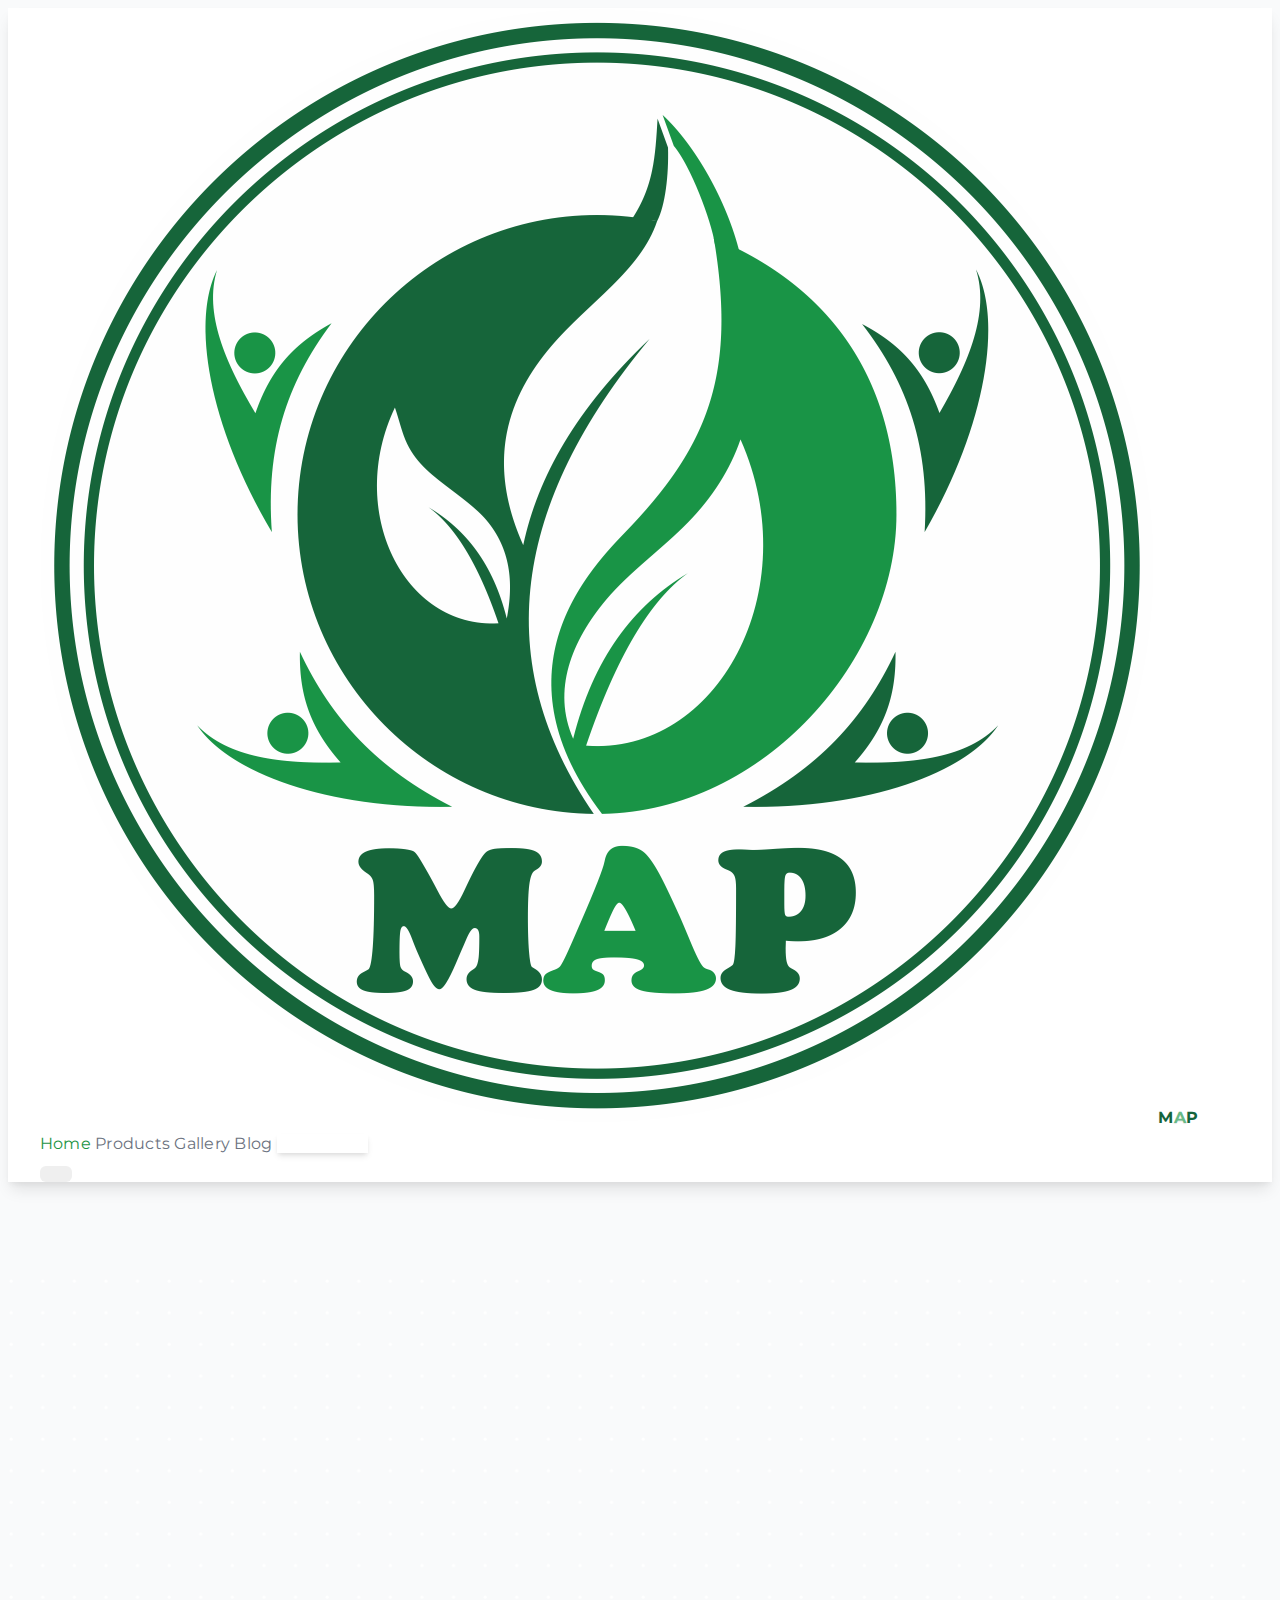
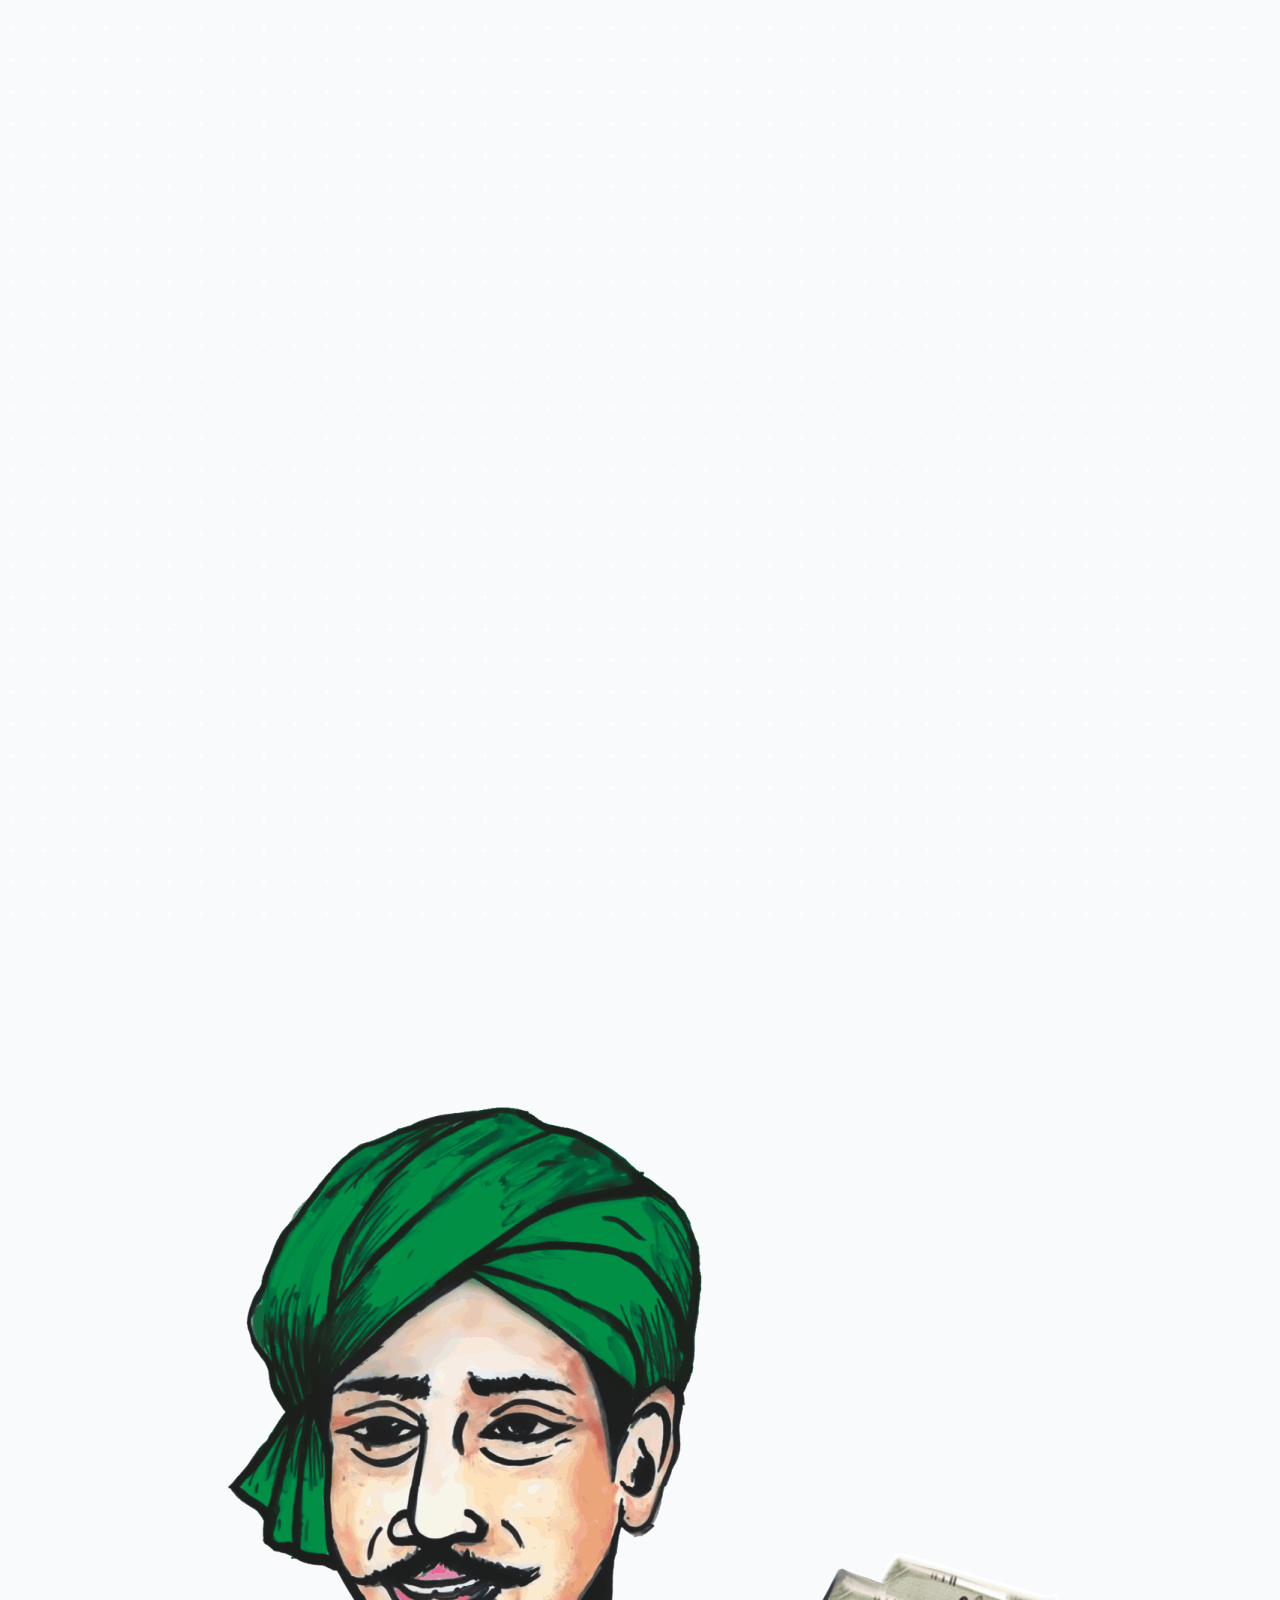
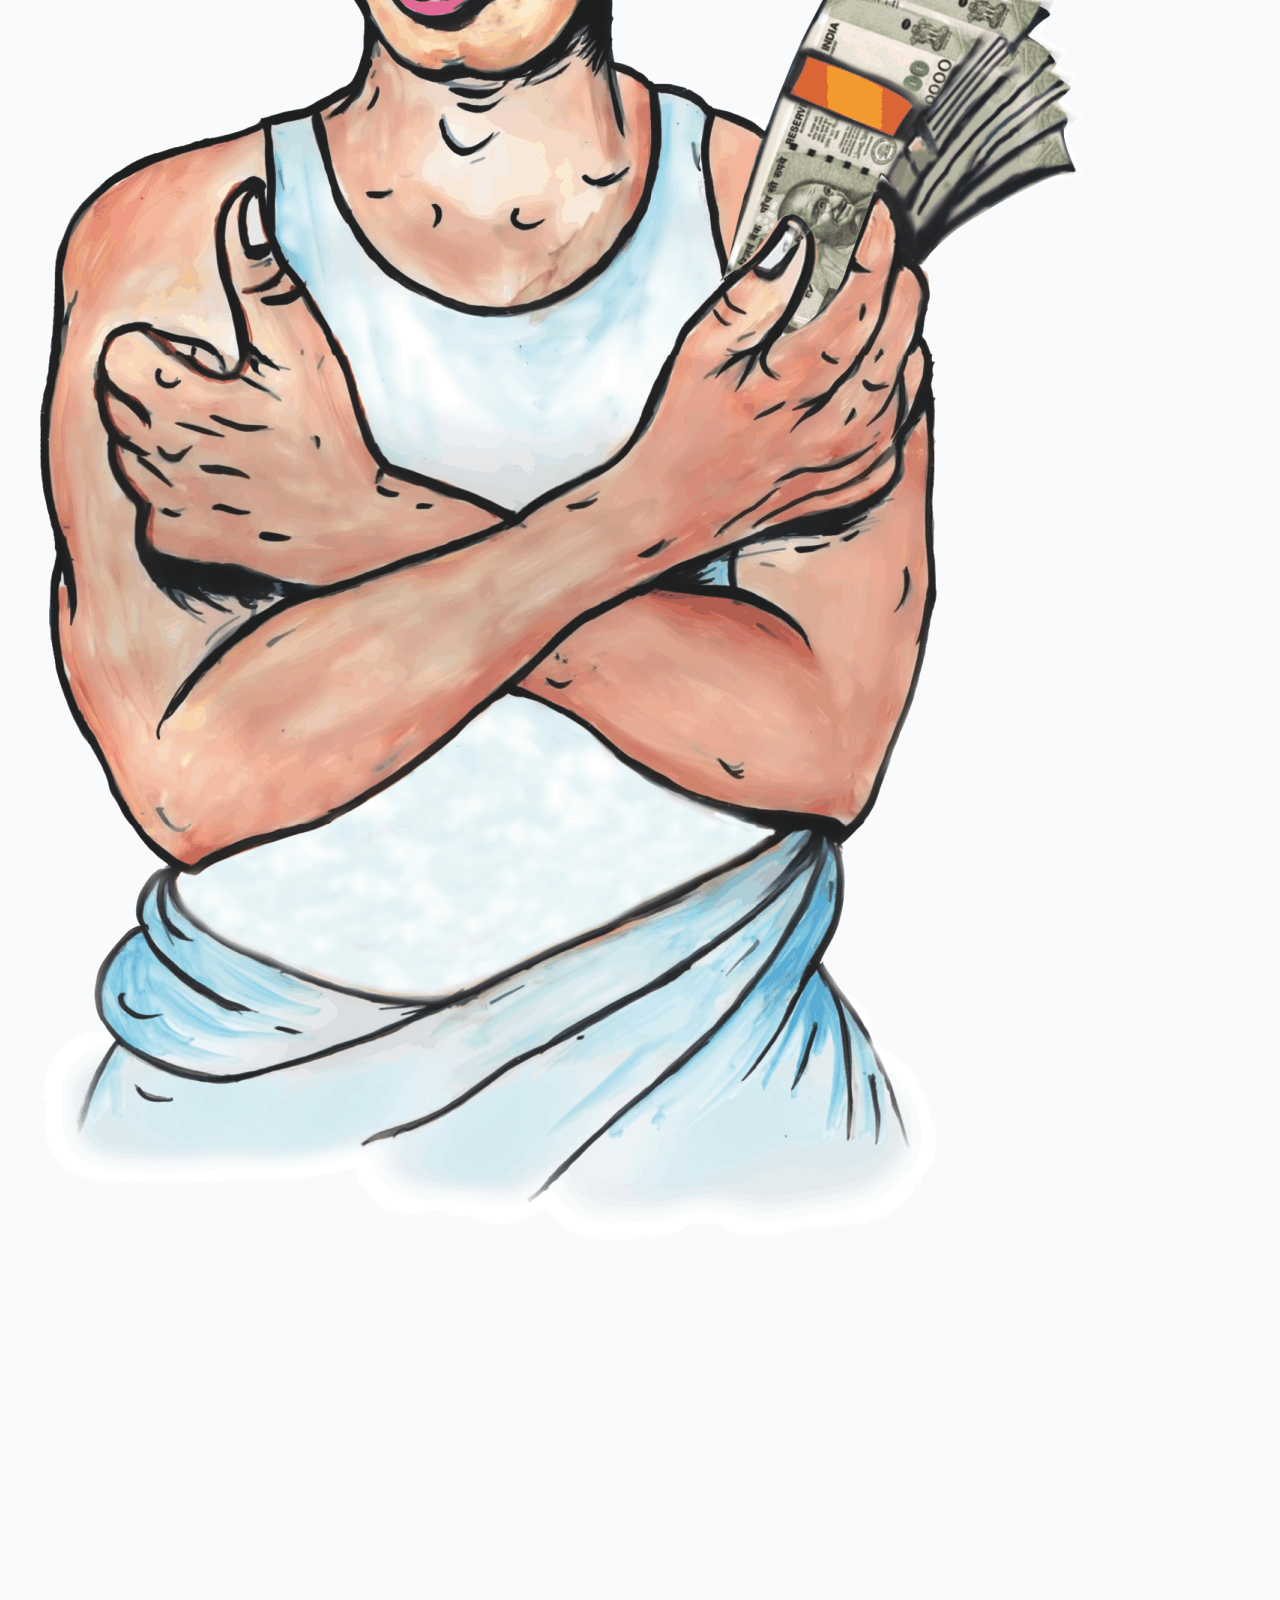
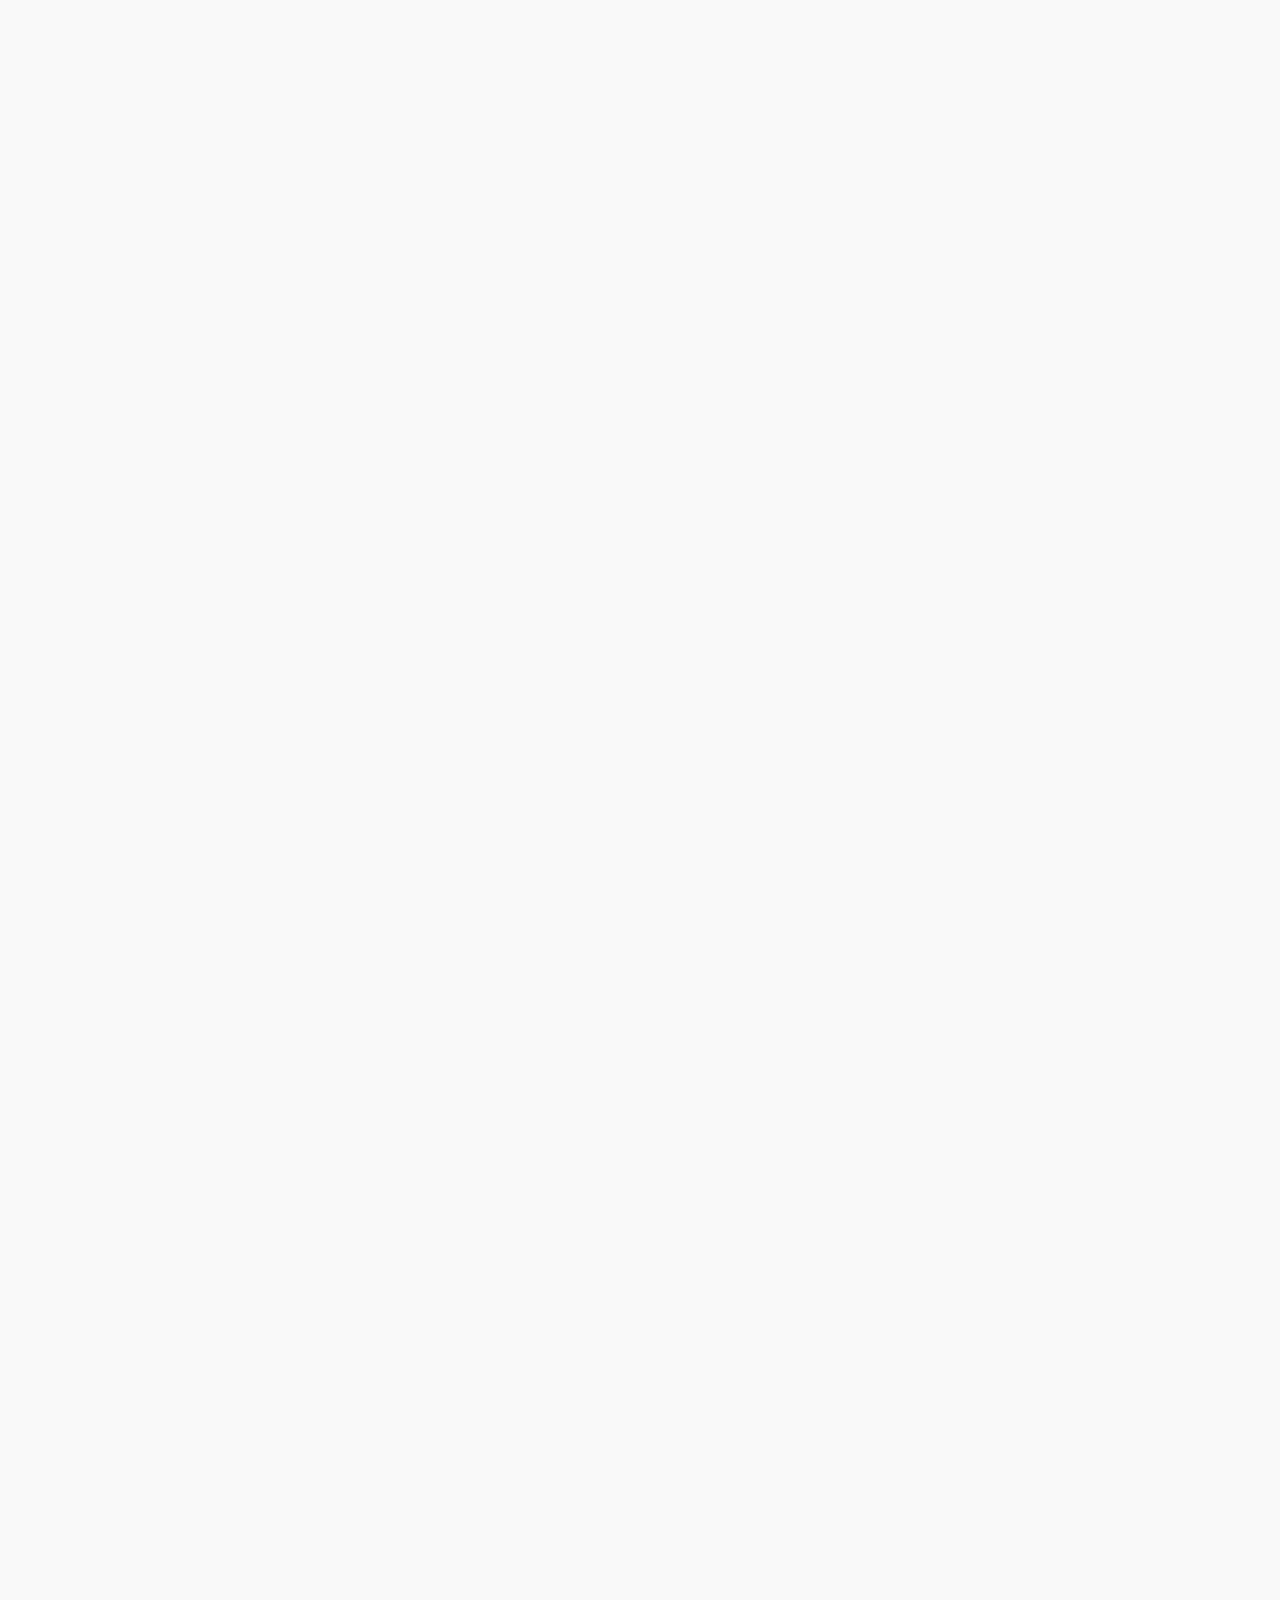
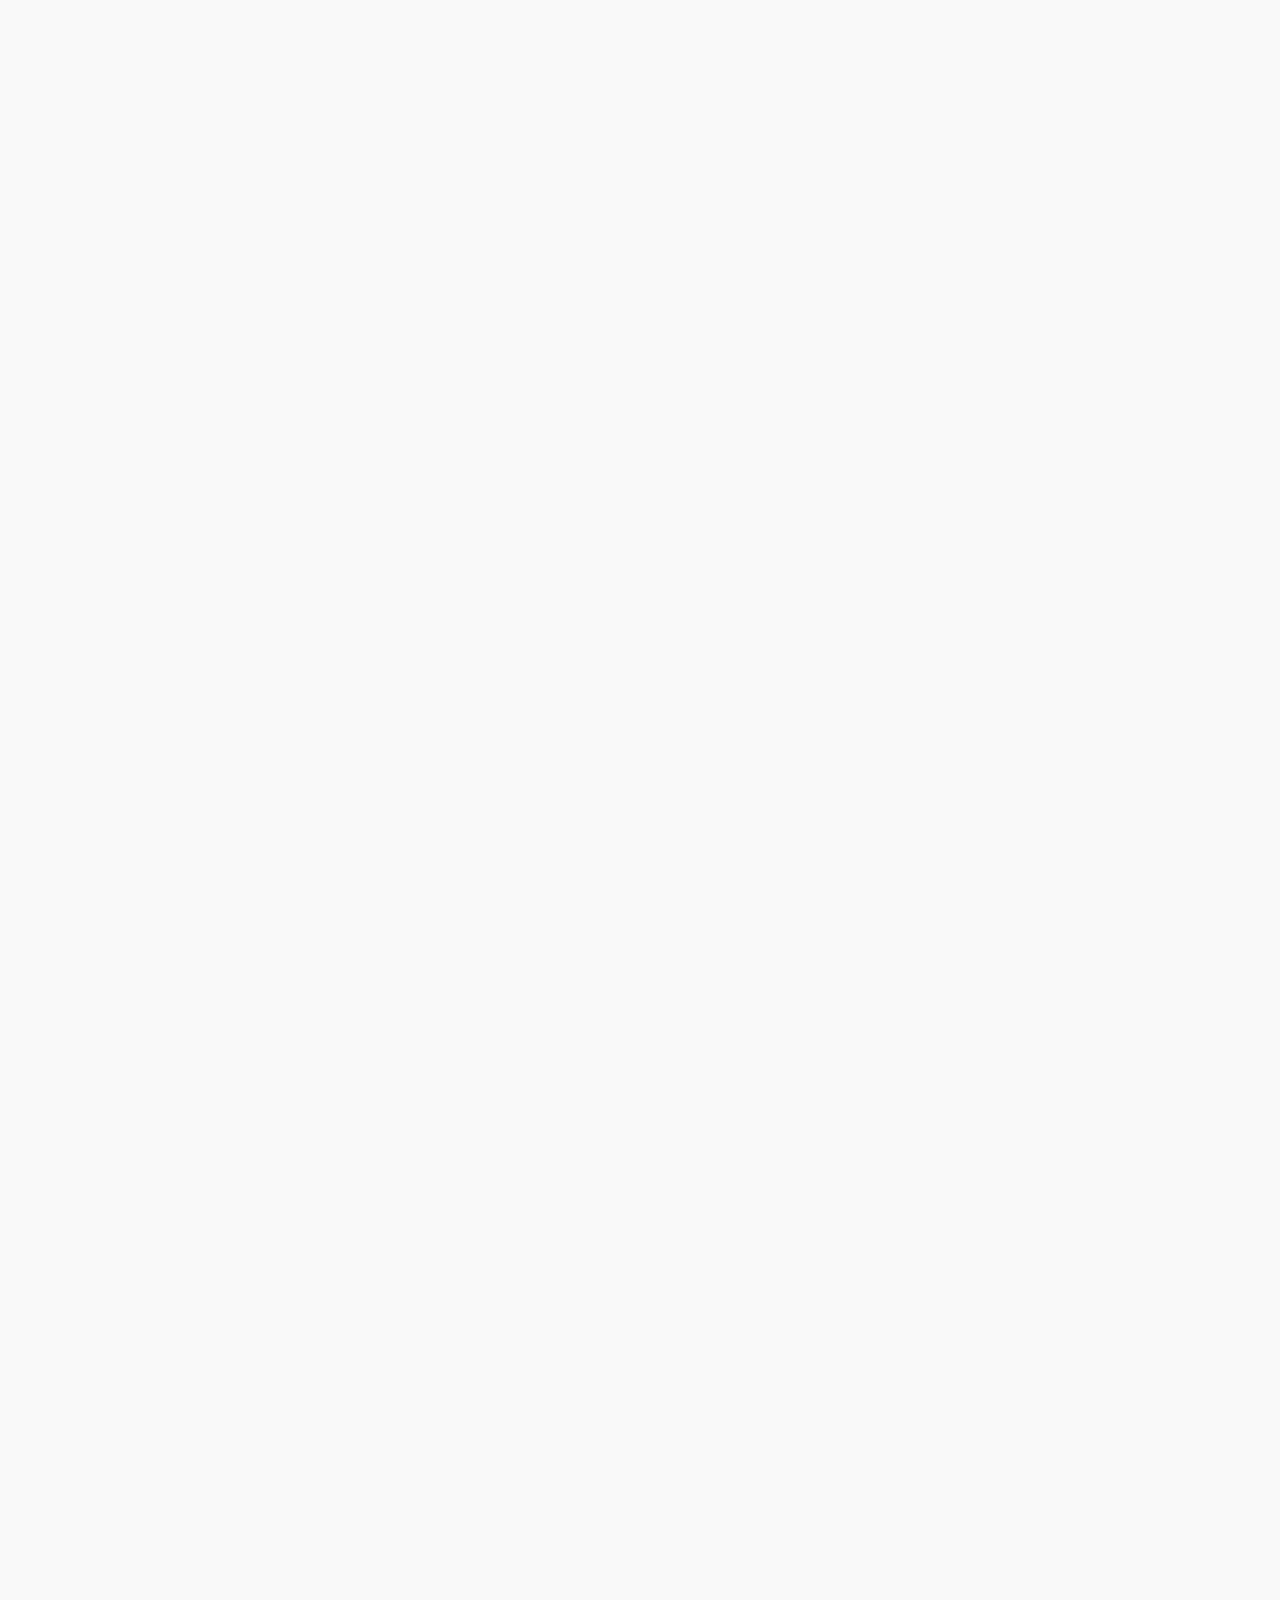
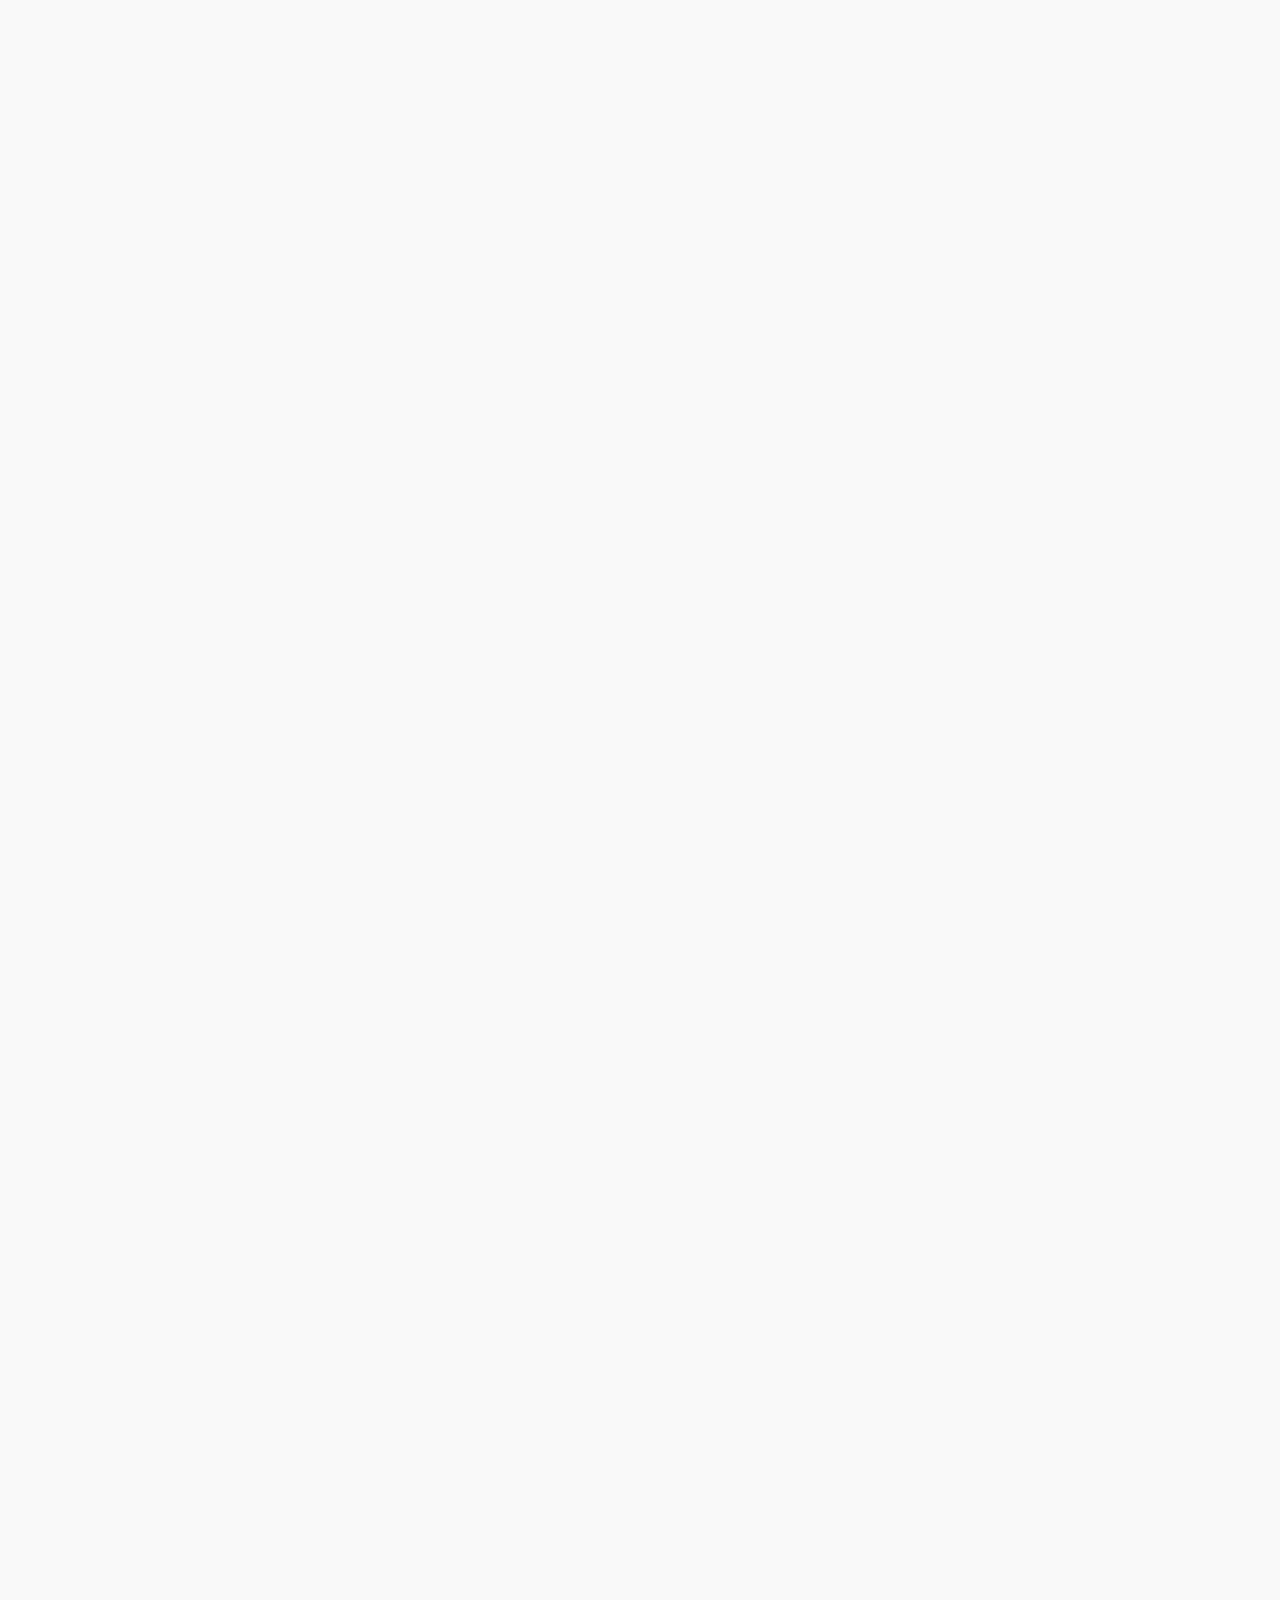
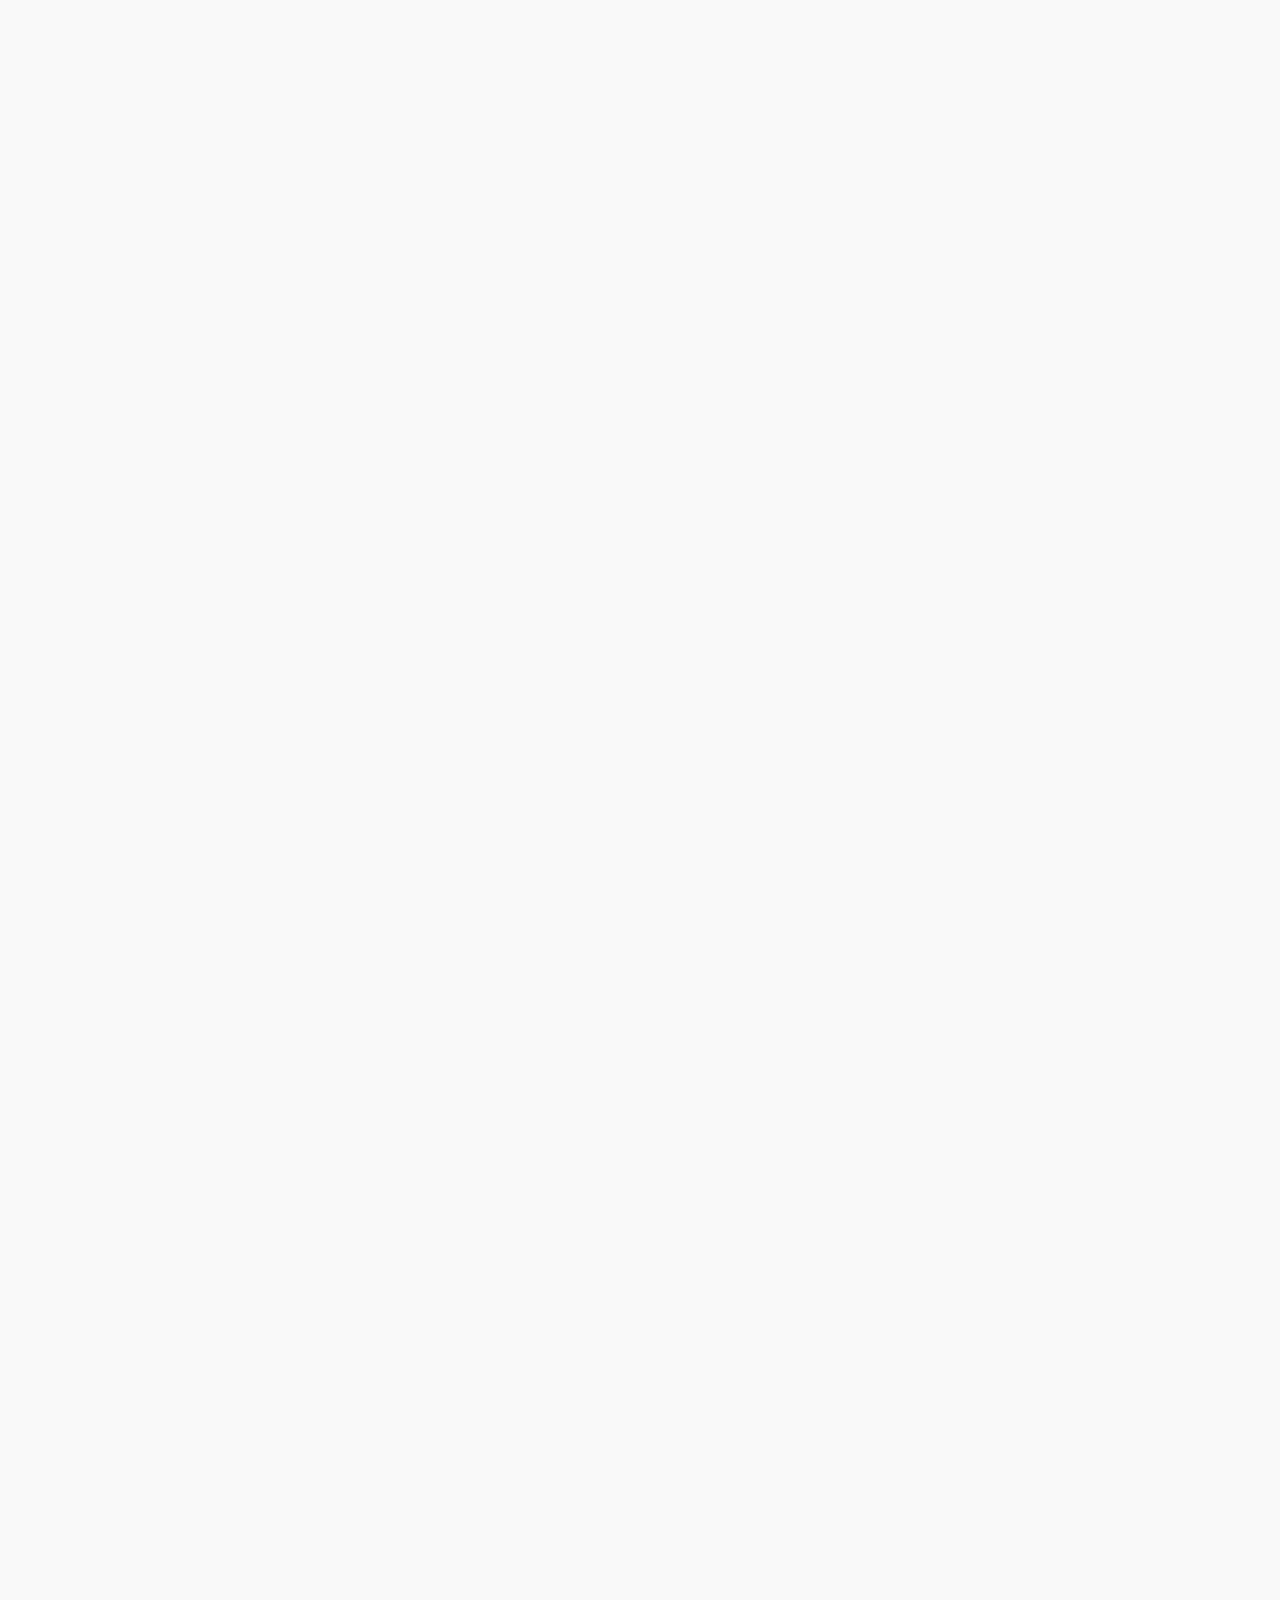
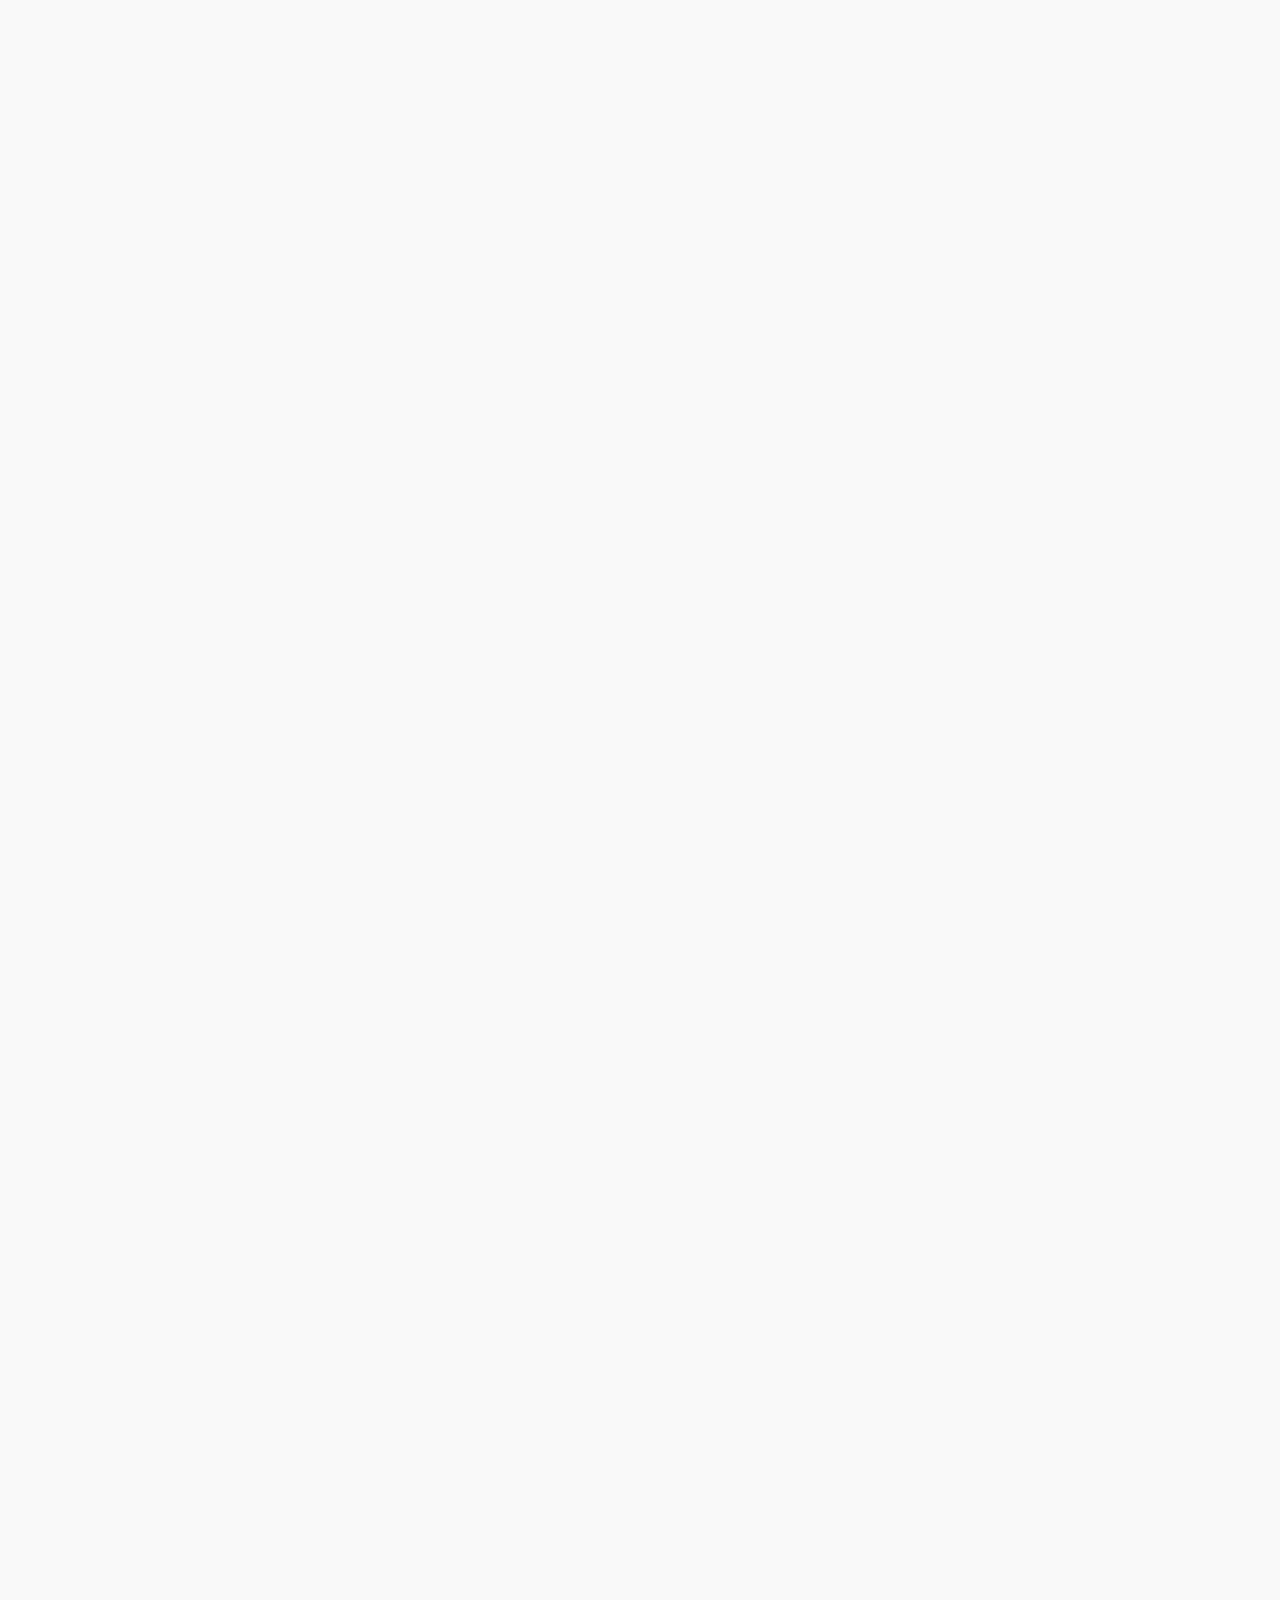
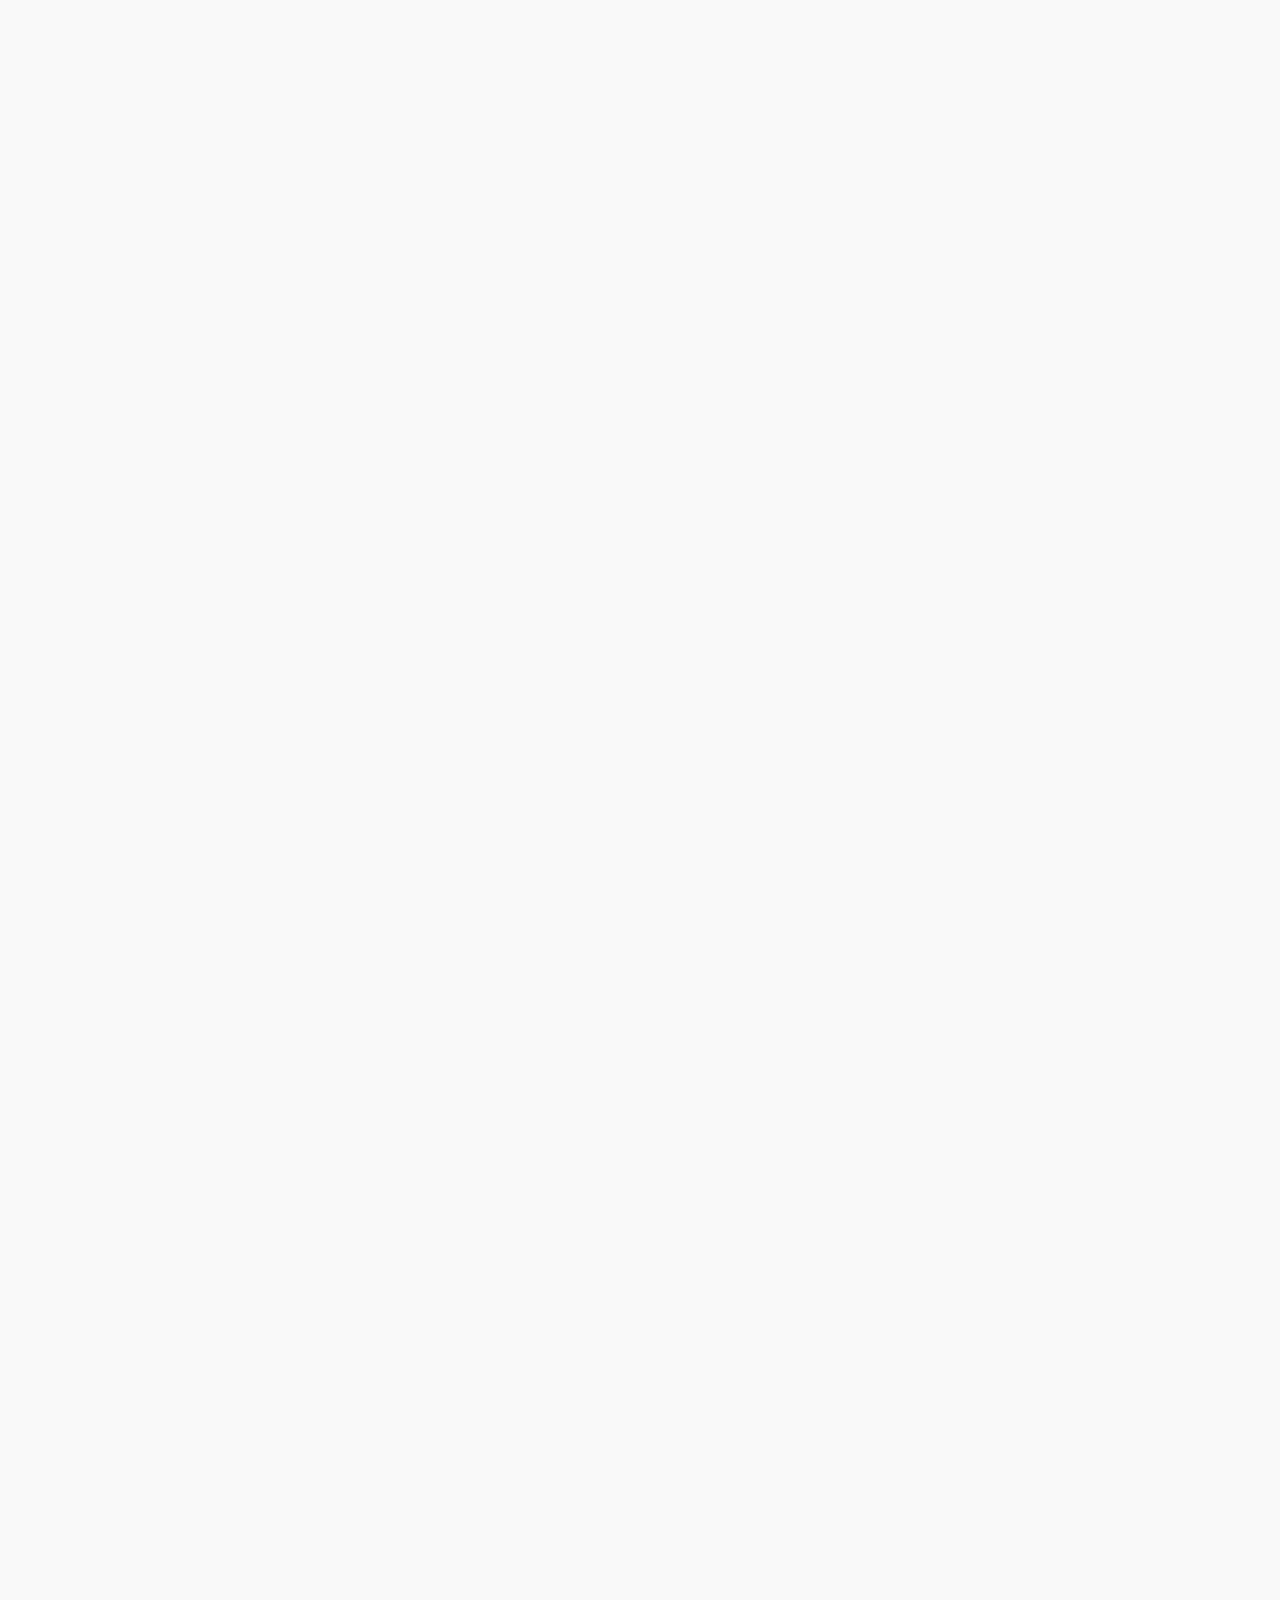
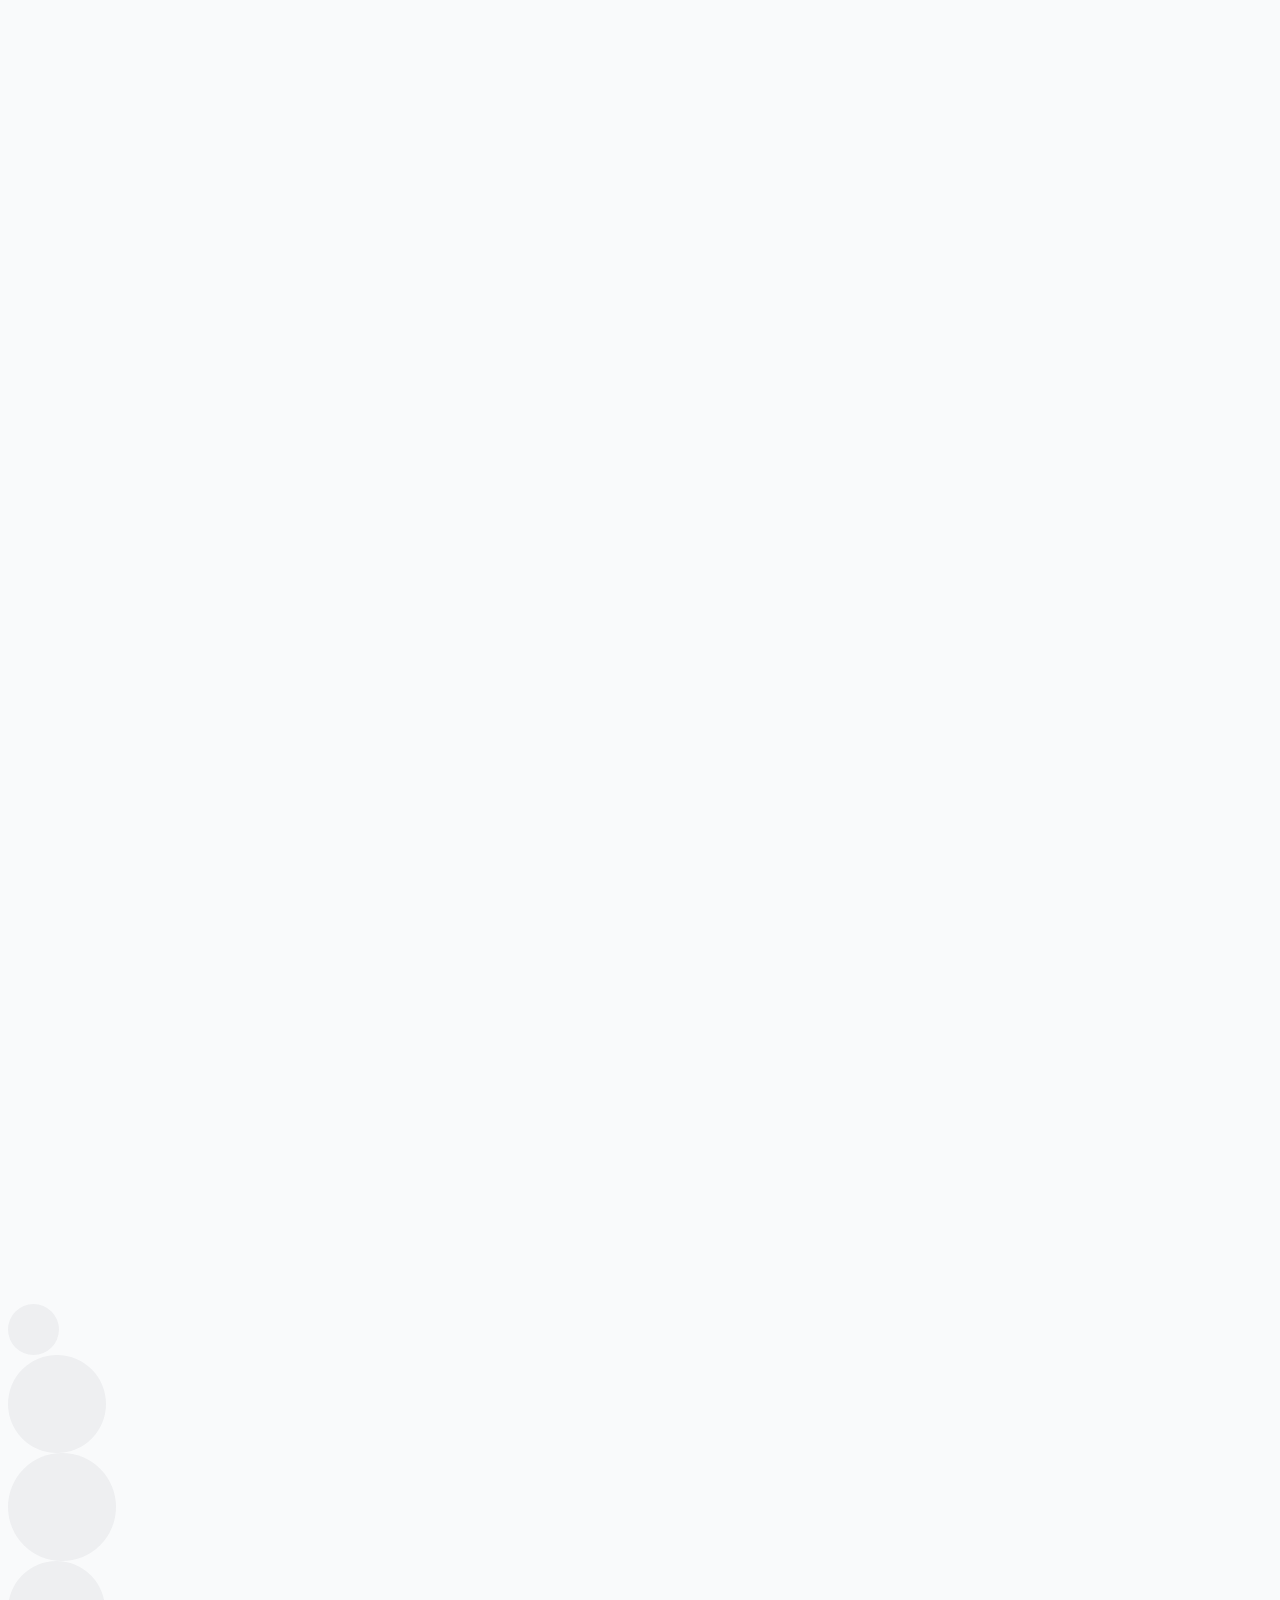
==== commit ea4e0670: "Refactor index.html: simplify hero section background with new blurred effects, replace complex anim" ====
--- a/index.html
+++ b/index.html
@@ -311,120 +311,30 @@
     </main>
 
     <!-- Hero Section -->
-    <section class="pt-32 md:pt-20 pb-16 md:pb-24 relative overflow-hidden bg-gradient-to-br from-emerald-900/90 via-gray-900 to-green-950/90">
-        <!-- Animated background elements for fertilizer company -->
+    <section class="pt-32 md:pt-20 pb-16 md:pb-24 relative overflow-hidden bg-gradient-to-br from-green-800 via-green-900 to-emerald-950">
+        <!-- Simplified background with blur effects -->
         <div class="absolute inset-0 w-full h-full z-0 overflow-hidden">
-            <!-- Growing plants animation -->
-            <div class="absolute bottom-0 left-[10%] w-16 h-64 opacity-30">
-                <div class="absolute bottom-0 w-1 h-0 bg-green-500 animate-grow-tall" style="animation-duration: 8s; animation-delay: 0.5s; left: 50%; transform: translateX(-50%);"></div>
-                <div class="absolute bottom-[30%] left-0 w-4 h-12 bg-green-400 rounded-full transform -rotate-45 scale-0 origin-bottom-left animate-grow-leaf" style="animation-duration: 6s; animation-delay: 3s;"></div>
-                <div class="absolute bottom-[50%] right-0 w-4 h-10 bg-green-400 rounded-full transform rotate-45 scale-0 origin-bottom-right animate-grow-leaf" style="animation-duration: 6s; animation-delay: 4s;"></div>
-                <div class="absolute bottom-[70%] left-2 w-4 h-8 bg-green-400 rounded-full transform -rotate-45 scale-0 origin-bottom-left animate-grow-leaf" style="animation-duration: 6s; animation-delay: 5s;"></div>
-            </div>
-            
-            <div class="absolute bottom-0 left-[30%] w-16 h-48 opacity-30">
-                <div class="absolute bottom-0 w-1 h-0 bg-green-500 animate-grow-tall" style="animation-duration: 6s; left: 50%; transform: translateX(-50%);"></div>
-                <div class="absolute bottom-[40%] left-0 w-5 h-14 bg-green-400 rounded-full transform -rotate-45 scale-0 origin-bottom-left animate-grow-leaf" style="animation-duration: 5s; animation-delay: 2s;"></div>
-                <div class="absolute bottom-[60%] right-0 w-5 h-12 bg-green-400 rounded-full transform rotate-45 scale-0 origin-bottom-right animate-grow-leaf" style="animation-duration: 5s; animation-delay: 3s;"></div>
-            </div>
-            
-            <div class="absolute bottom-0 right-[20%] w-16 h-56 opacity-30">
-                <div class="absolute bottom-0 w-1 h-0 bg-green-500 animate-grow-tall" style="animation-duration: 7s; animation-delay: 1s; left: 50%; transform: translateX(-50%);"></div>
-                <div class="absolute bottom-[35%] left-0 w-5 h-14 bg-green-400 rounded-full transform -rotate-45 scale-0 origin-bottom-left animate-grow-leaf" style="animation-duration: 5.5s; animation-delay: 3.5s;"></div>
-                <div class="absolute bottom-[55%] right-0 w-5 h-12 bg-green-400 rounded-full transform rotate-45 scale-0 origin-bottom-right animate-grow-leaf" style="animation-duration: 5.5s; animation-delay: 4.5s;"></div>
-                <div class="absolute bottom-[75%] left-2 w-4 h-10 bg-green-400 rounded-full transform -rotate-45 scale-0 origin-bottom-left animate-grow-leaf" style="animation-duration: 5.5s; animation-delay: 5.5s;"></div>
-            </div>
-            
-            <!-- Nutrient particles rising from soil -->
-            <div class="absolute bottom-0 inset-x-0 h-16">
-                <div class="absolute bottom-0 left-[15%] w-2 h-2 rounded-full bg-yellow-300/60 animate-float-nutrient" style="animation-duration: 15s;"></div>
-                <div class="absolute bottom-0 left-[25%] w-1.5 h-1.5 rounded-full bg-blue-300/60 animate-float-nutrient" style="animation-duration: 12s; animation-delay: 2s;"></div>
-                <div class="absolute bottom-0 left-[45%] w-2 h-2 rounded-full bg-green-300/60 animate-float-nutrient" style="animation-duration: 18s; animation-delay: 5s;"></div>
-                <div class="absolute bottom-0 left-[65%] w-1.5 h-1.5 rounded-full bg-yellow-300/60 animate-float-nutrient" style="animation-duration: 14s; animation-delay: 3s;"></div>
-                <div class="absolute bottom-0 left-[80%] w-2 h-2 rounded-full bg-blue-300/60 animate-float-nutrient" style="animation-duration: 16s; animation-delay: 4s;"></div>
-            </div>
-            
-            <!-- Rain droplets - representing water mixed with fertilizer -->
-            <div class="absolute top-0 inset-x-0 h-32">
-                <div class="absolute top-0 left-[10%] w-0.5 h-6 bg-gradient-to-b from-transparent via-blue-300/40 to-blue-400/60 rounded-b-full animate-rain-drop" style="animation-duration: 4s; animation-delay: 1s;"></div>
-                <div class="absolute top-0 left-[20%] w-0.5 h-4 bg-gradient-to-b from-transparent via-blue-300/40 to-blue-400/60 rounded-b-full animate-rain-drop" style="animation-duration: 3s; animation-delay: 0.5s;"></div>
-                <div class="absolute top-0 left-[35%] w-0.5 h-5 bg-gradient-to-b from-transparent via-blue-300/40 to-blue-400/60 rounded-b-full animate-rain-drop" style="animation-duration: 4.5s; animation-delay: 1.5s;"></div>
-                <div class="absolute top-0 left-[55%] w-0.5 h-6 bg-gradient-to-b from-transparent via-blue-300/40 to-blue-400/60 rounded-b-full animate-rain-drop" style="animation-duration: 3.5s; animation-delay: 0.8s;"></div>
-                <div class="absolute top-0 left-[70%] w-0.5 h-4 bg-gradient-to-b from-transparent via-blue-300/40 to-blue-400/60 rounded-b-full animate-rain-drop" style="animation-duration: 5s; animation-delay: 2.3s;"></div>
-                <div class="absolute top-0 left-[85%] w-0.5 h-5 bg-gradient-to-b from-transparent via-blue-300/40 to-blue-400/60 rounded-b-full animate-rain-drop" style="animation-duration: 4s; animation-delay: 1.8s;"></div>
-            </div>
-
-            <!-- NEW: Floating soil particles with parallax effect -->
-            <div class="absolute inset-0 opacity-30 pointer-events-none">
-                <!-- Layer 1 (Closest) -->
-                <div class="absolute h-full w-full">
-                    <div class="absolute top-[15%] left-[22%] w-1 h-1 rounded-full bg-amber-800/70 animate-float-parallax" style="--parallax-speed: 2; animation-duration: 25s;"></div>
-                    <div class="absolute top-[45%] left-[13%] w-0.5 h-0.5 rounded-full bg-amber-600/70 animate-float-parallax" style="--parallax-speed: 2.5; animation-duration: 22s; animation-delay: 1s;"></div>
-                    <div class="absolute top-[25%] left-[78%] w-1 h-1 rounded-full bg-amber-800/70 animate-float-parallax" style="--parallax-speed: 2.2; animation-duration: 24s; animation-delay: 2s;"></div>
-                    <div class="absolute top-[55%] left-[85%] w-0.5 h-0.5 rounded-full bg-amber-700/70 animate-float-parallax" style="--parallax-speed: 2.8; animation-duration: 23s; animation-delay: 3s;"></div>
-                </div>
-                
-                <!-- Layer 2 (Middle) -->
-                <div class="absolute h-full w-full">
-                    <div class="absolute top-[35%] left-[45%] w-0.5 h-0.5 rounded-full bg-amber-600/60 animate-float-parallax" style="--parallax-speed: 1.5; animation-duration: 35s; animation-delay: 1.5s;"></div>
-                    <div class="absolute top-[65%] left-[28%] w-0.5 h-0.5 rounded-full bg-amber-700/60 animate-float-parallax" style="--parallax-speed: 1.8; animation-duration: 32s; animation-delay: 2.5s;"></div>
-                    <div class="absolute top-[38%] left-[63%] w-0.5 h-0.5 rounded-full bg-amber-600/60 animate-float-parallax" style="--parallax-speed: 1.2; animation-duration: 38s; animation-delay: 3.5s;"></div>
-                </div>
-                
-                <!-- Layer 3 (Farthest) -->
-                <div class="absolute h-full w-full">
-                    <div class="absolute top-[50%] left-[50%] w-0.5 h-0.5 rounded-full bg-amber-700/50 animate-float-parallax" style="--parallax-speed: 0.8; animation-duration: 45s;"></div>
-                    <div class="absolute top-[75%] left-[38%] w-0.5 h-0.5 rounded-full bg-amber-600/50 animate-float-parallax" style="--parallax-speed: 0.6; animation-duration: 48s; animation-delay: 2s;"></div>
-                    <div class="absolute top-[20%] left-[70%] w-0.5 h-0.5 rounded-full bg-amber-800/50 animate-float-parallax" style="--parallax-speed: 0.9; animation-duration: 42s; animation-delay: 4s;"></div>
-                </div>
-            </div>
-            
-            <!-- NEW: Elegant light beams -->
-            <div class="absolute inset-0 flex justify-around items-center overflow-hidden">
-                <div class="light-beam bg-gradient-to-b from-transparent via-white/1 to-transparent h-screen w-[2px] skew-x-12 animate-beam-move" style="animation-delay: 0s;"></div>
-                <div class="light-beam bg-gradient-to-b from-transparent via-white/2 to-transparent h-screen w-[3px] -skew-x-12 animate-beam-move" style="animation-delay: 2s;"></div>
-                <div class="light-beam bg-gradient-to-b from-transparent via-white/1 to-transparent h-screen w-[2px] skew-x-12 animate-beam-move" style="animation-delay: 4s;"></div>
-                <div class="light-beam bg-gradient-to-b from-transparent via-white/2 to-transparent h-screen w-[3px] -skew-x-12 animate-beam-move" style="animation-delay: 6s;"></div>
-                <div class="light-beam bg-gradient-to-b from-transparent via-white/1 to-transparent h-screen w-[2px] skew-x-12 animate-beam-move" style="animation-delay: 8s;"></div>
-            </div>
-            
-            <!-- NEW: Shimmering waves at the bottom (representing rich soil) -->
-            <div class="absolute bottom-0 left-0 right-0 h-40 overflow-hidden opacity-50">
-                <div class="w-full h-16 bg-gradient-to-r from-amber-900/30 via-amber-800/30 to-amber-900/30 rounded-[100%] transform translate-y-[60%] animate-wave" style="animation-delay: 0s;"></div>
-                <div class="w-[120%] h-16 bg-gradient-to-r from-amber-800/20 via-amber-700/20 to-amber-800/20 rounded-[100%] transform translate-y-[40%] -translate-x-[10%] animate-wave" style="animation-delay: 0.5s; animation-duration: 9s;"></div>
-                <div class="w-[110%] h-12 bg-gradient-to-r from-amber-700/15 via-amber-600/15 to-amber-700/15 rounded-[100%] transform translate-y-[20%] -translate-x-[5%] animate-wave" style="animation-delay: 1s; animation-duration: 7s;"></div>
-            </div>
-            
-            <!-- NEW: Seasonal weather effect (light dust particles) -->
-            <div class="absolute inset-0 overflow-hidden pointer-events-none">
-                <div class="dust-particle absolute top-[10%] left-[10%] w-0.5 h-0.5 rounded-full bg-amber-200/40 animate-dust"></div>
-                <div class="dust-particle absolute top-[15%] left-[25%] w-0.5 h-0.5 rounded-full bg-amber-200/30 animate-dust" style="animation-delay: 1s; animation-duration: 11s;"></div>
-                <div class="dust-particle absolute top-[8%] left-[40%] w-0.5 h-0.5 rounded-full bg-amber-100/40 animate-dust" style="animation-delay: 2s; animation-duration: 9s;"></div>
-                <div class="dust-particle absolute top-[12%] left-[60%] w-0.5 h-0.5 rounded-full bg-amber-100/30 animate-dust" style="animation-delay: 3s; animation-duration: 12s;"></div>
-                <div class="dust-particle absolute top-[18%] left-[75%] w-0.5 h-0.5 rounded-full bg-amber-200/40 animate-dust" style="animation-delay: 4s; animation-duration: 10s;"></div>
-                <div class="dust-particle absolute top-[22%] left-[90%] w-0.5 h-0.5 rounded-full bg-amber-200/30 animate-dust" style="animation-delay: 5s; animation-duration: 13s;"></div>
-                <div class="dust-particle absolute top-[7%] left-[5%] w-0.5 h-0.5 rounded-full bg-amber-100/40 animate-dust" style="animation-delay: 6s; animation-duration: 11.5s;"></div>
-                <div class="dust-particle absolute top-[25%] left-[15%] w-0.5 h-0.5 rounded-full bg-amber-100/30 animate-dust" style="animation-delay: 7s; animation-duration: 9.5s;"></div>
-                <div class="dust-particle absolute top-[5%] left-[55%] w-0.5 h-0.5 rounded-full bg-amber-200/40 animate-dust" style="animation-delay: 8s; animation-duration: 12.5s;"></div>
-                <div class="dust-particle absolute top-[15%] left-[85%] w-0.5 h-0.5 rounded-full bg-amber-200/30 animate-dust" style="animation-delay: 9s; animation-duration: 10.5s;"></div>
-            </div>
-
-            <!-- Premium geometric background patterns -->
-            <div class="absolute inset-0 w-full h-full opacity-15">
+            <!-- Blurred animated circles -->
+            <div class="absolute top-[20%] left-[10%] w-40 h-40 rounded-full bg-emerald-500/10 blur-2xl animate-float-slow"></div>
+            <div class="absolute top-[50%] right-[20%] w-52 h-52 rounded-full bg-green-600/15 blur-3xl animate-float-medium" style="animation-delay: 2s;"></div>
+            <div class="absolute bottom-[10%] left-[30%] w-64 h-64 rounded-full bg-teal-500/10 blur-2xl animate-float-slow" style="animation-delay: 1s;"></div>
+            <div class="absolute top-[30%] right-[25%] w-32 h-32 rounded-full bg-emerald-400/10 blur-xl animate-float-medium" style="animation-delay: 3s;"></div>
+            <div class="absolute bottom-[30%] right-[10%] w-48 h-48 rounded-full bg-green-500/15 blur-2xl animate-pulse" style="animation-duration: 8s;"></div>
+            
+            <!-- Simple dot pattern overlay -->
+            <div class="absolute inset-0 w-full h-full opacity-10">
                 <svg width="100%" height="100%" viewBox="0 0 800 800" xmlns="http://www.w3.org/2000/svg">
                     <defs>
                         <pattern id="dotPattern" x="0" y="0" width="20" height="20" patternUnits="userSpaceOnUse">
                             <circle cx="2" cy="2" r="1" fill="white" />
                         </pattern>
-                        <linearGradient id="green-gradient" x1="0%" y1="0%" x2="100%" y2="100%">
-                            <stop offset="0%" stop-color="#059669" stop-opacity="0.3"/>
-                            <stop offset="100%" stop-color="#10B981" stop-opacity="0.1"/>
-                        </linearGradient>
                     </defs>
                     <rect x="0" y="0" width="100%" height="100%" fill="url(#dotPattern)" />
-                    <rect x="0" y="0" width="100%" height="100%" fill="url(#green-gradient)" style="mix-blend-mode: overlay" />
                 </svg>
             </div>
+            
+            <!-- Subtle gradient overlay for depth -->
+            <div class="absolute inset-0 bg-gradient-to-t from-green-950/50 to-transparent"></div>
         </div>
 
         <!-- Background Video with advanced overlay -->
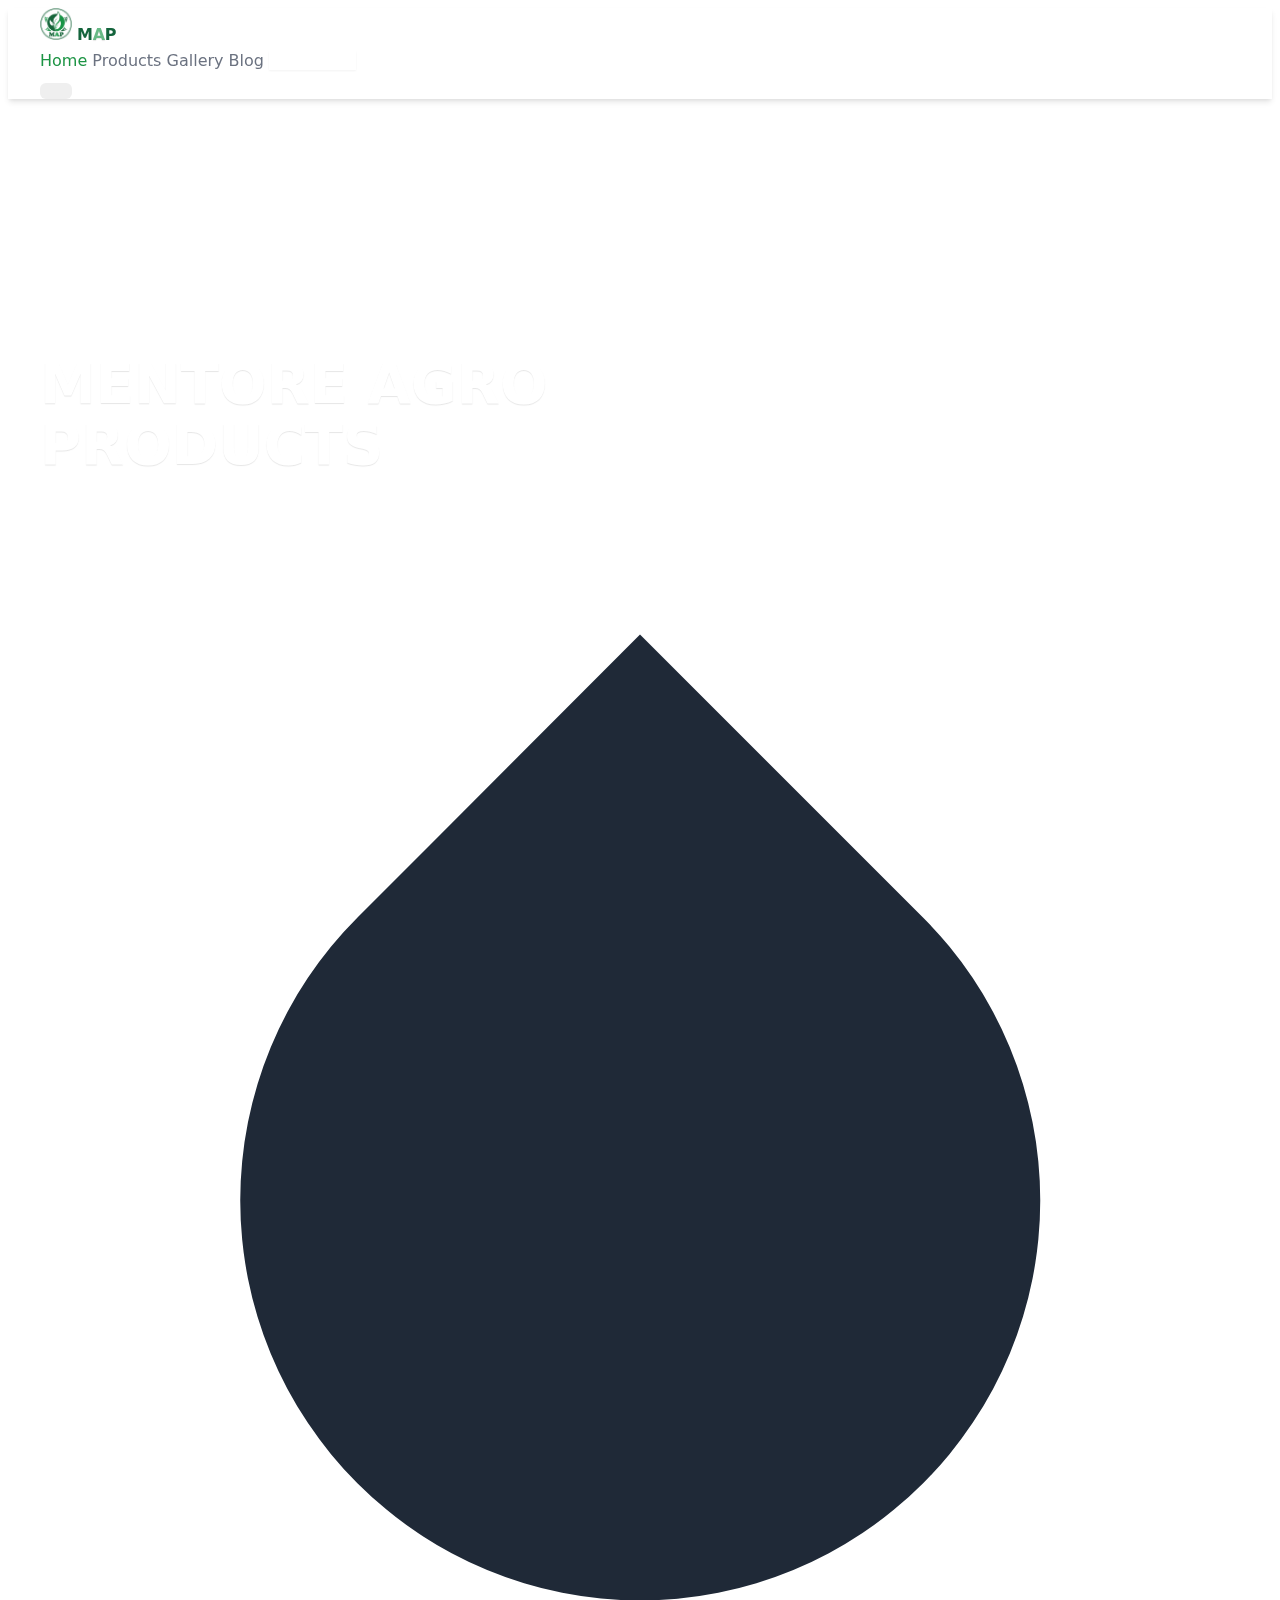
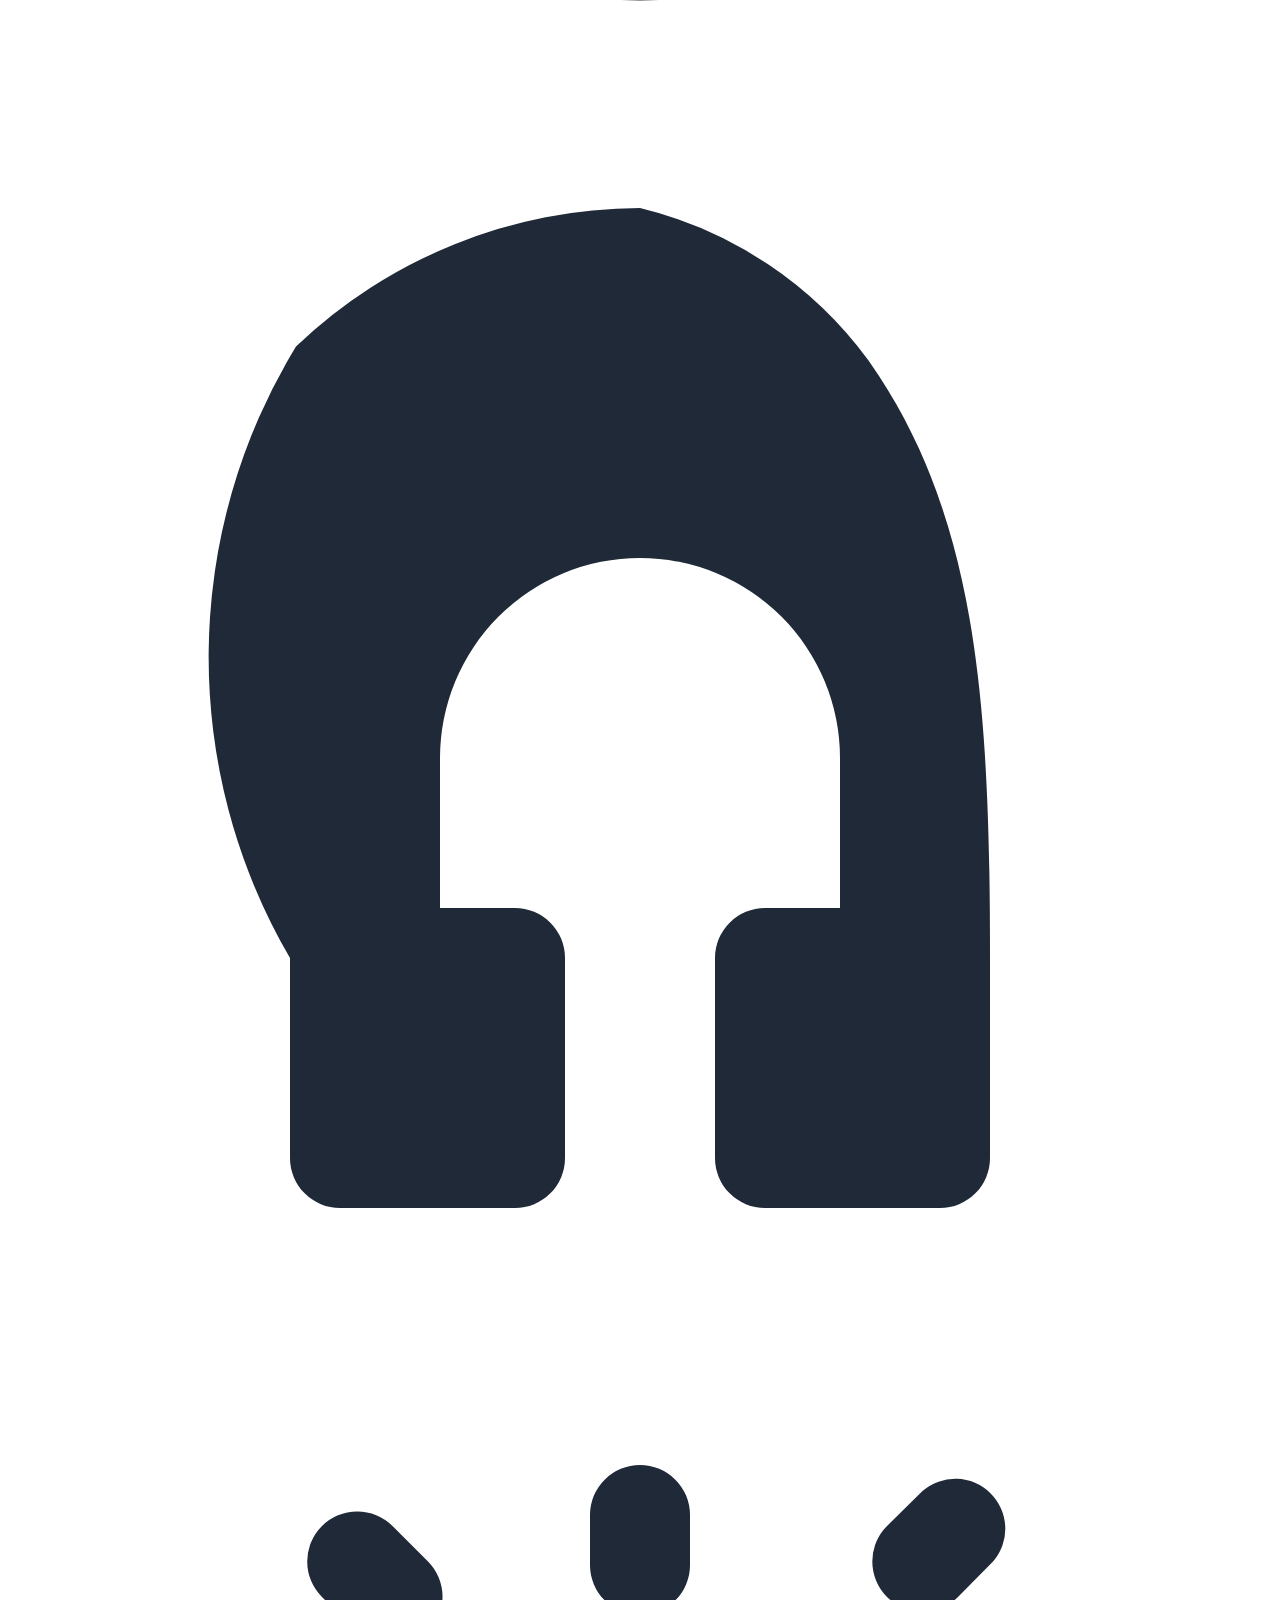
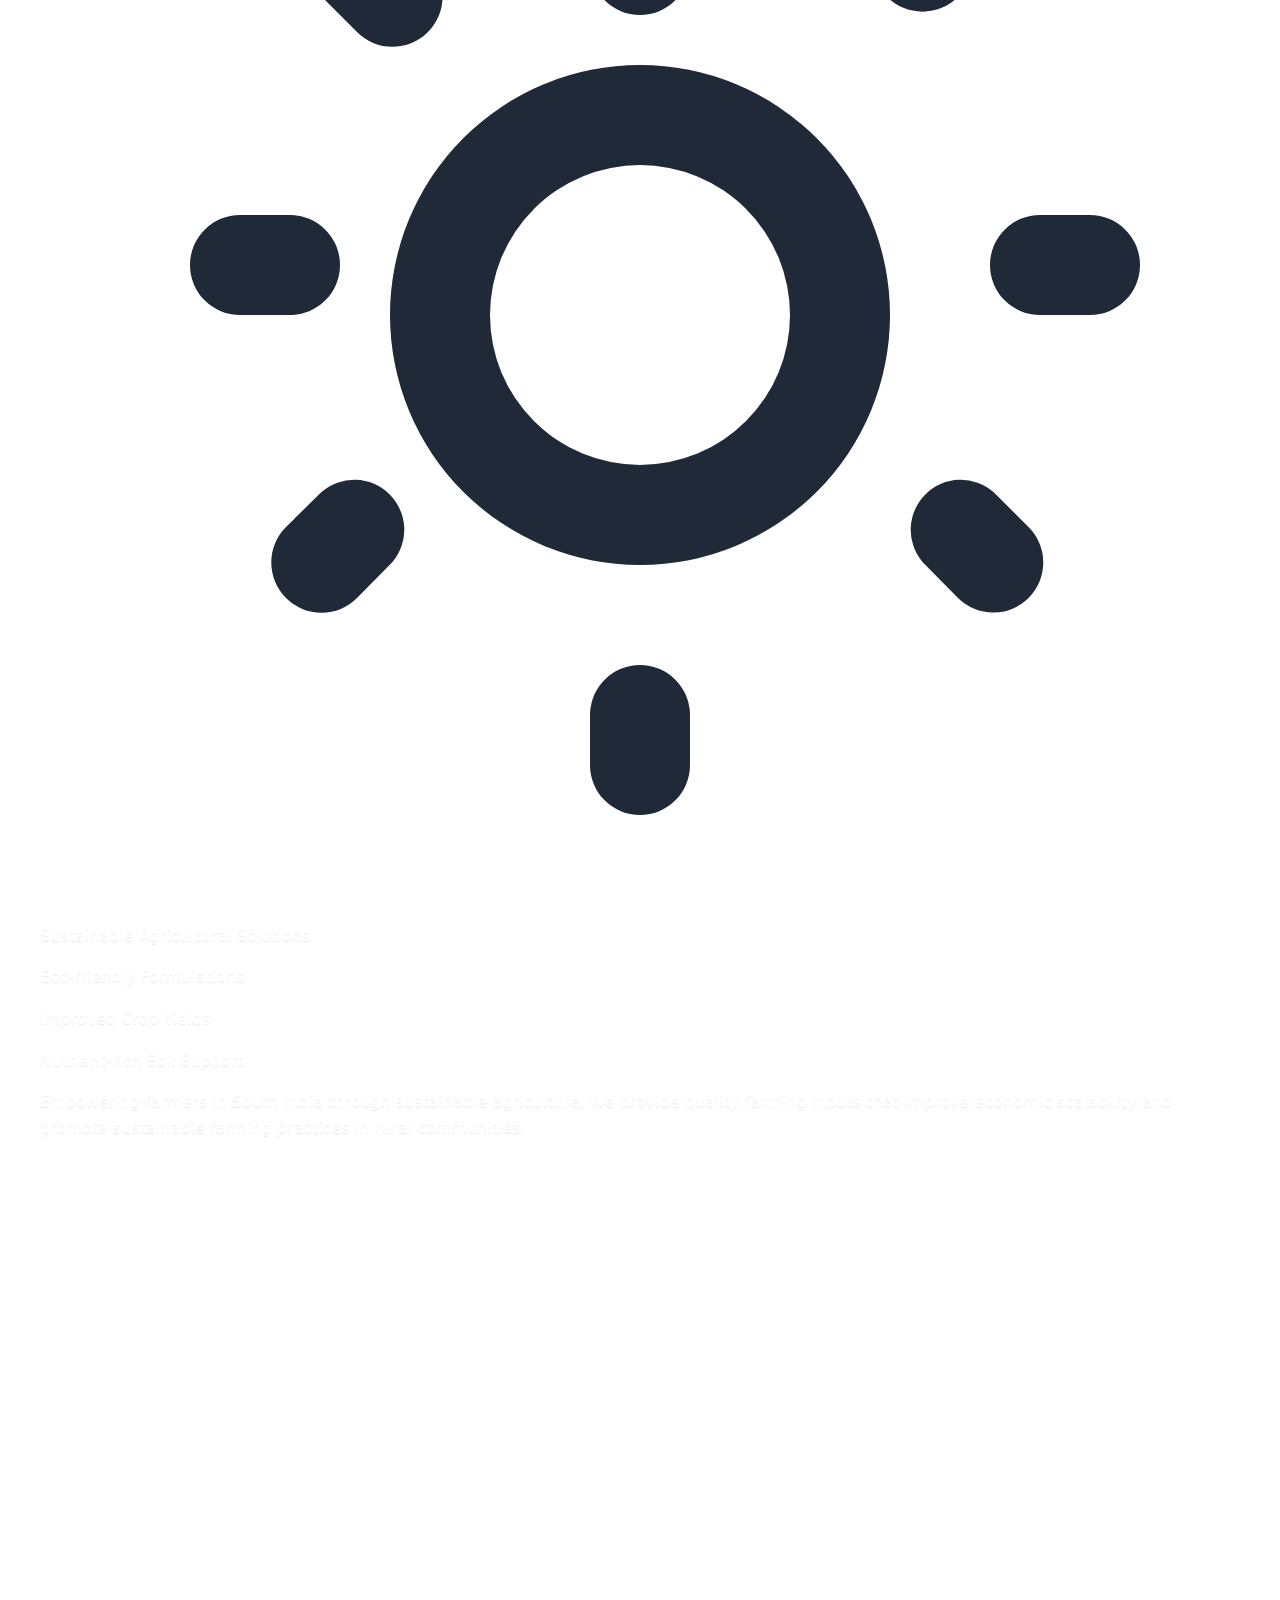
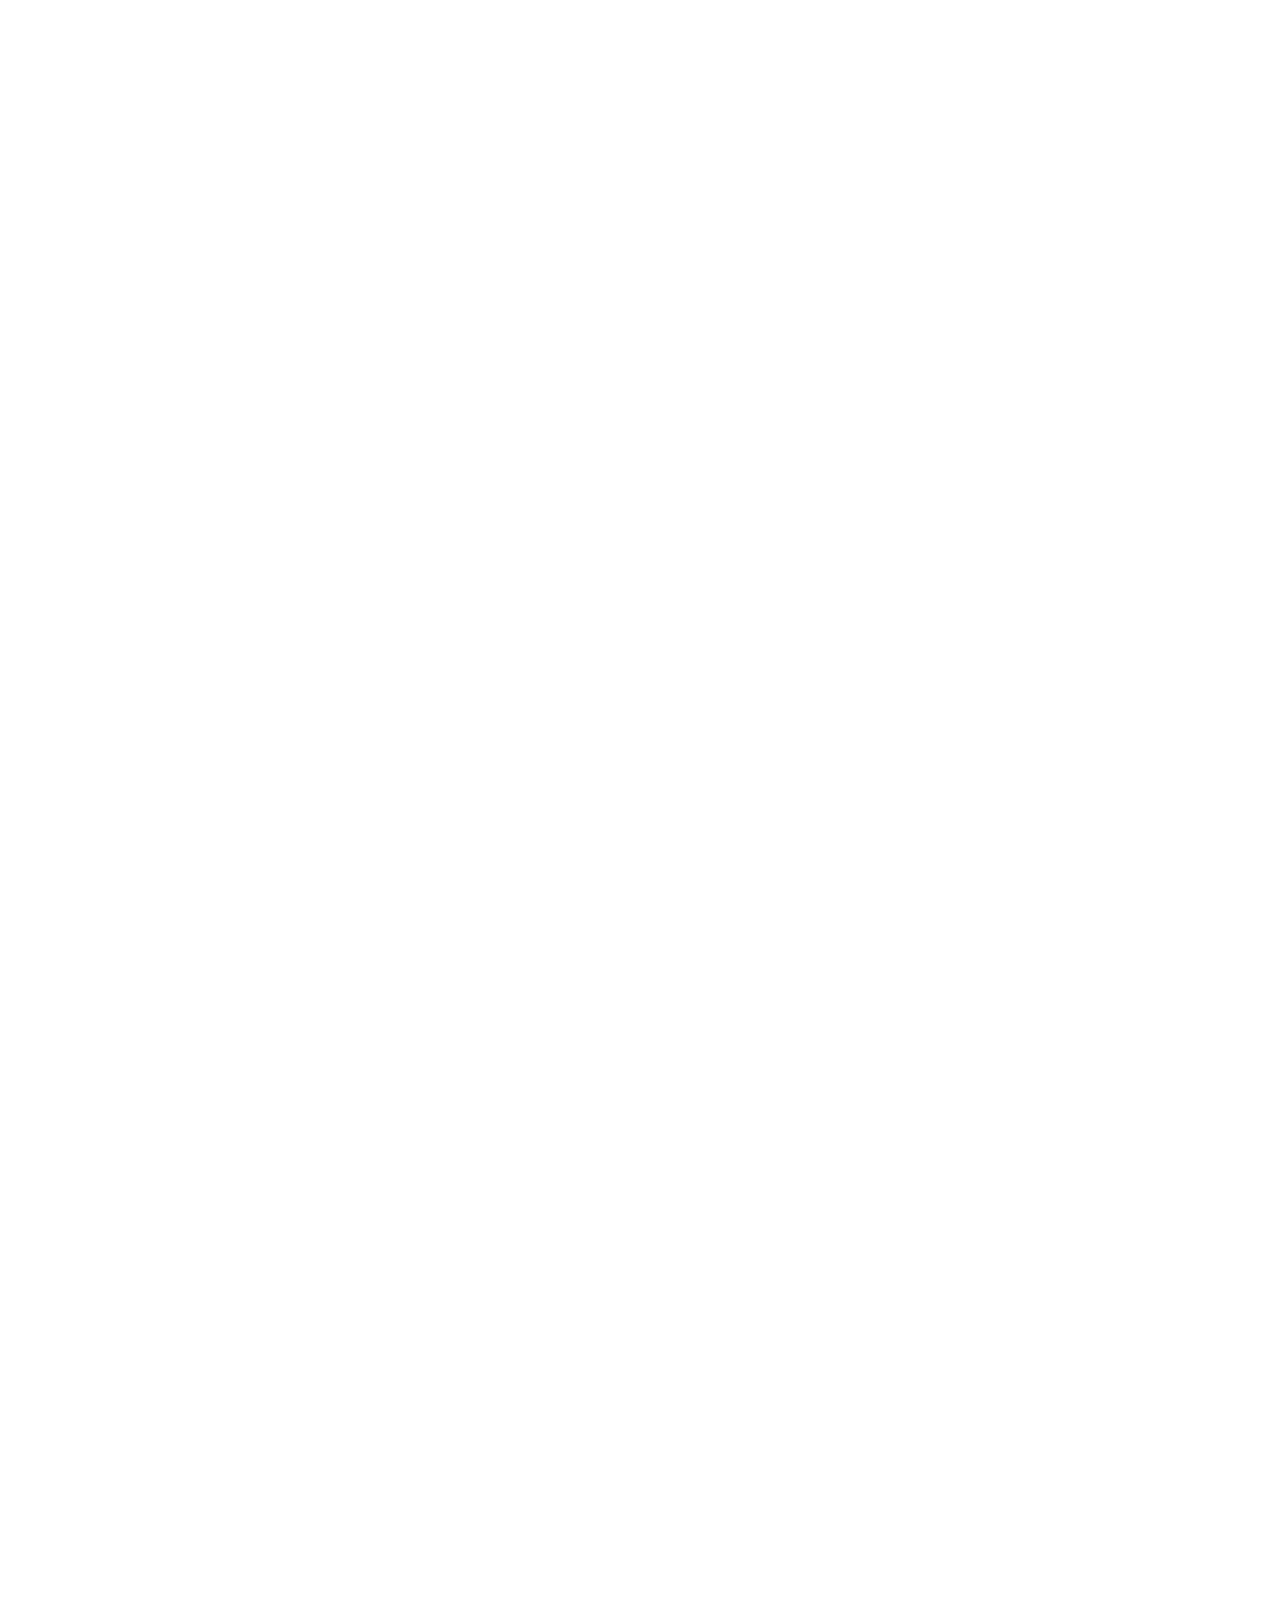
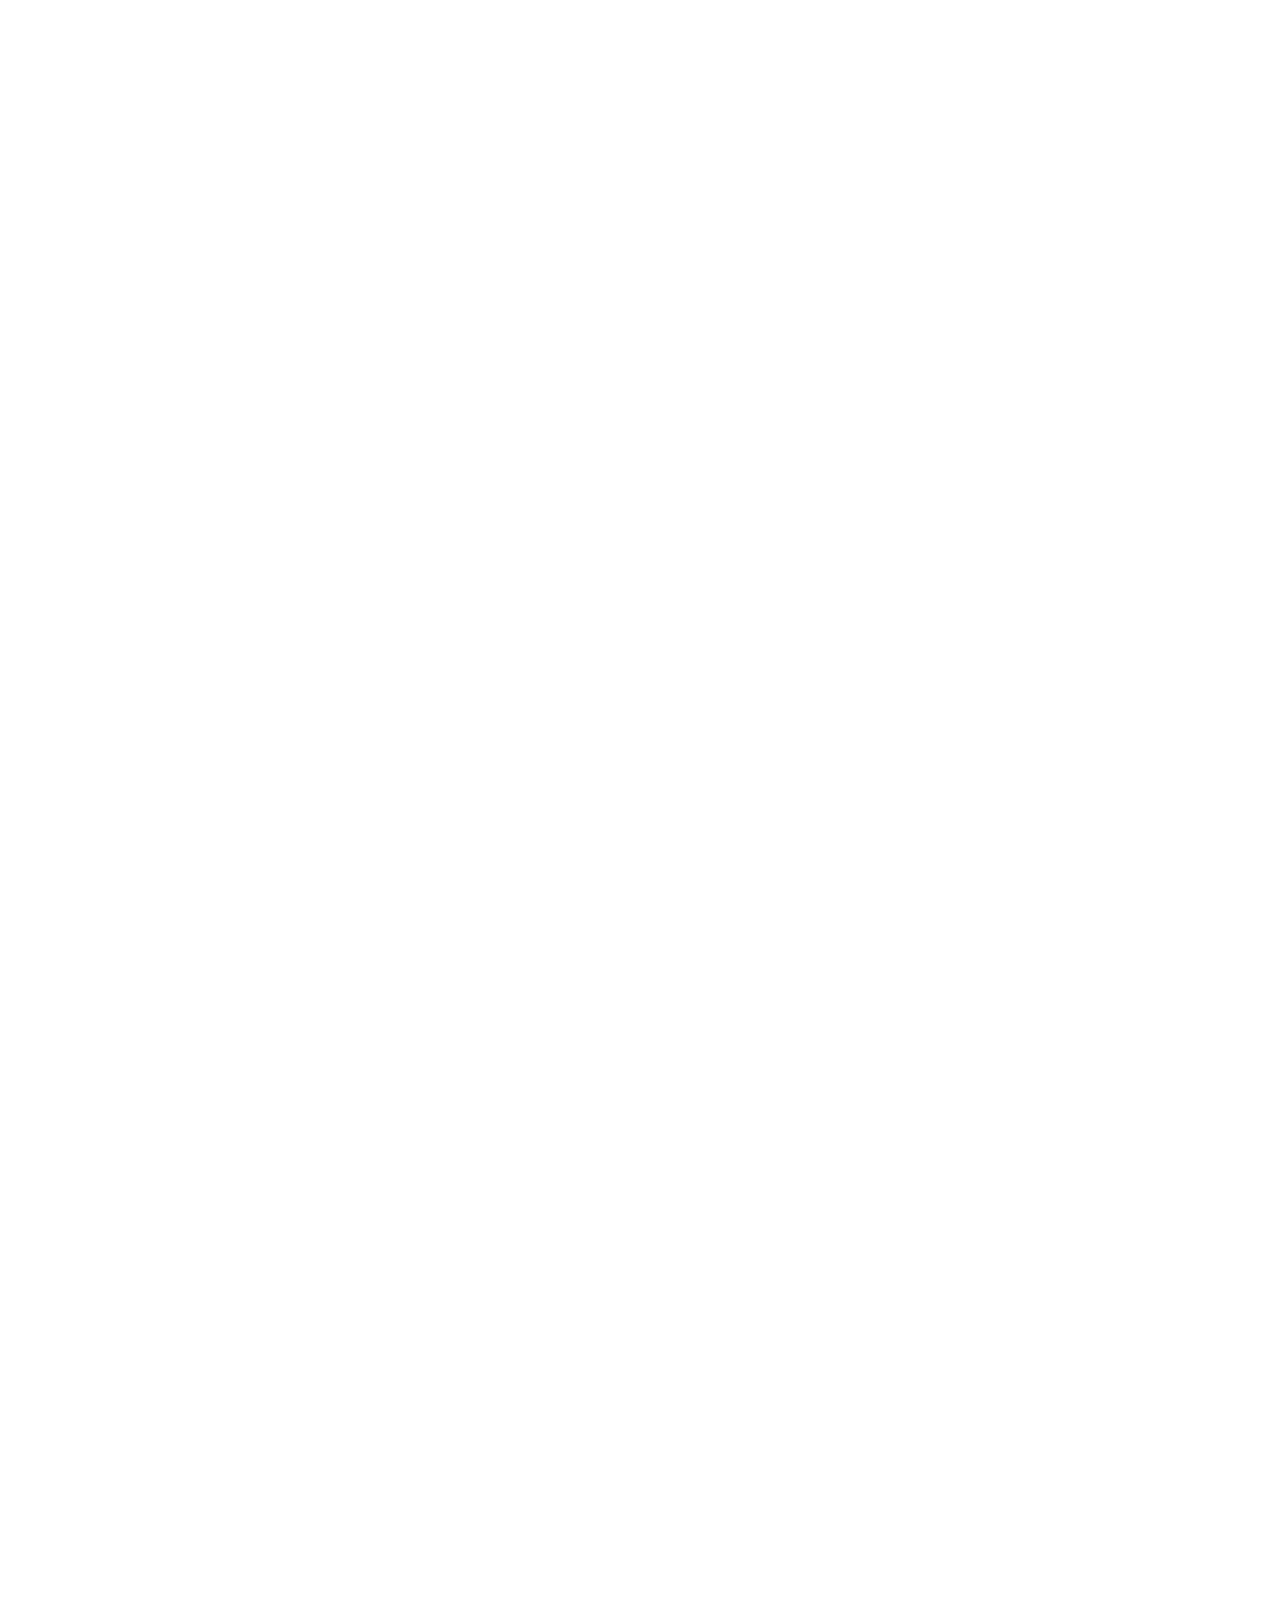
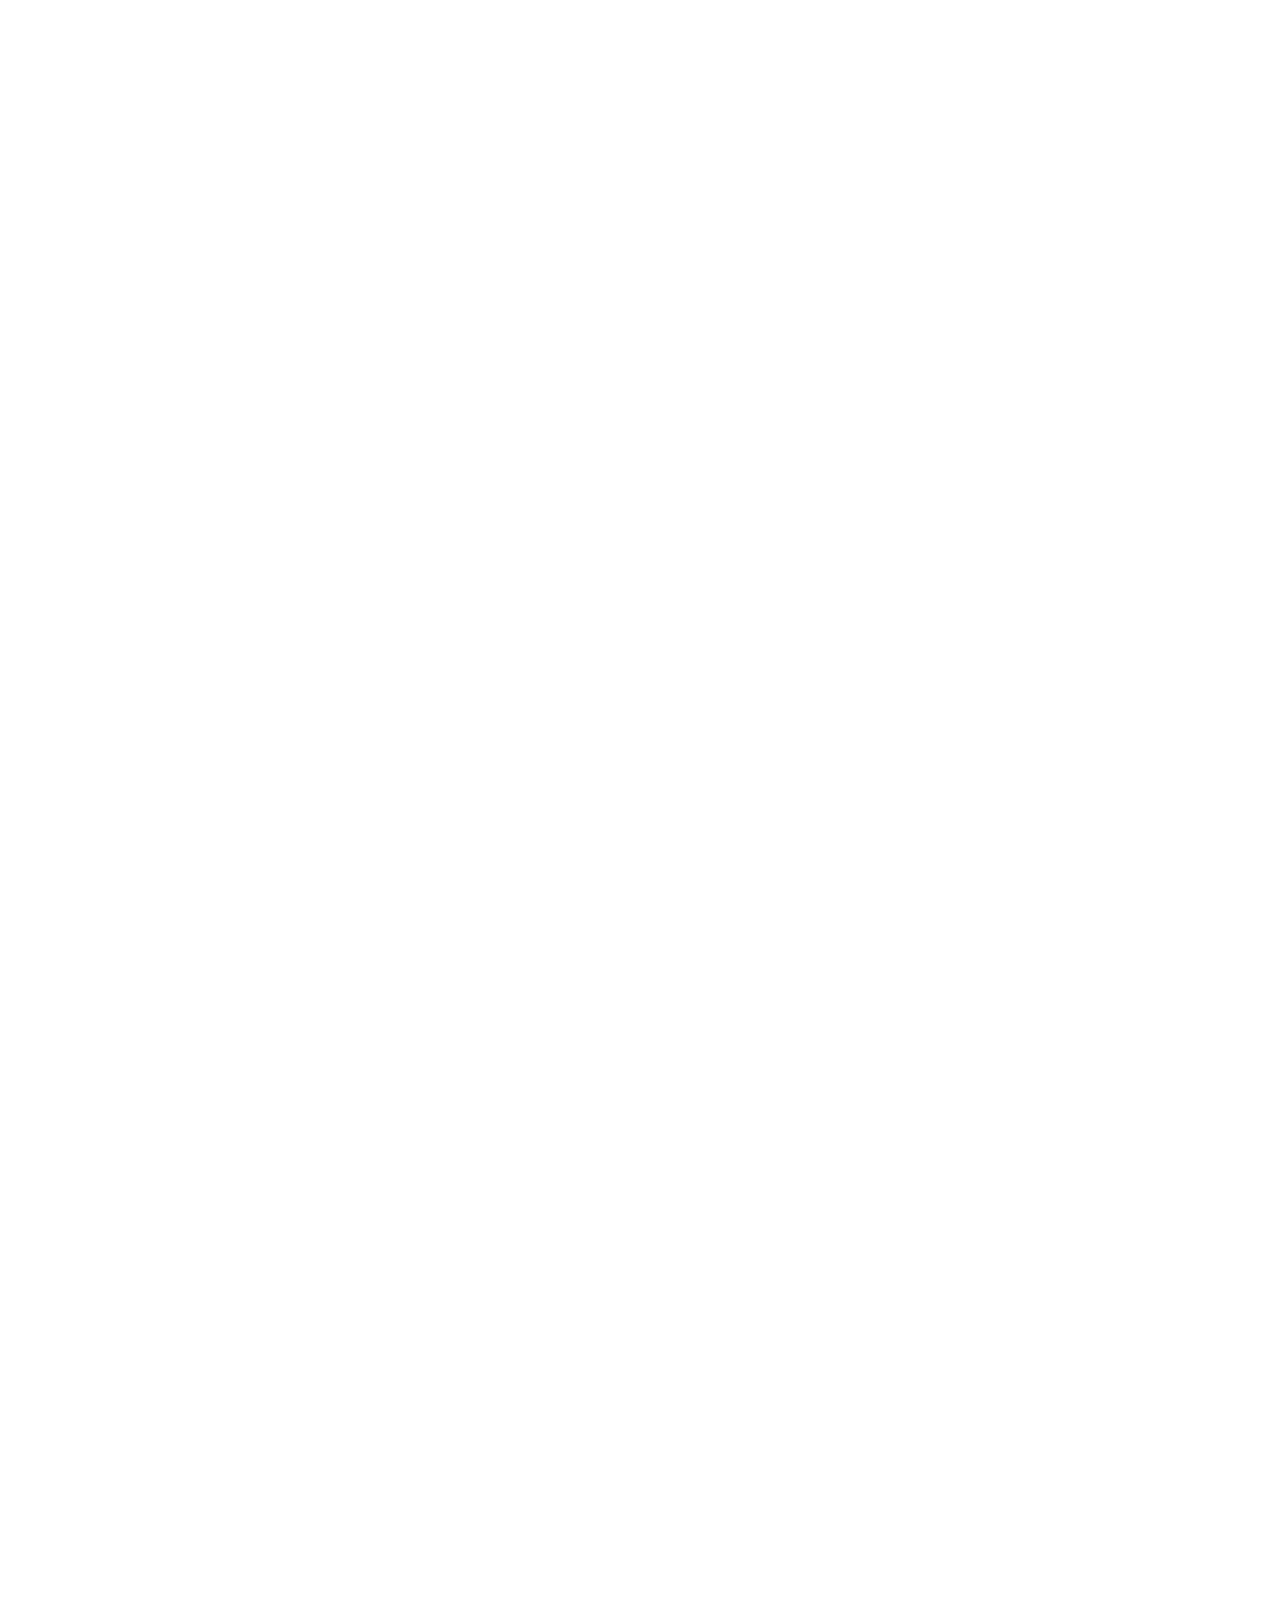
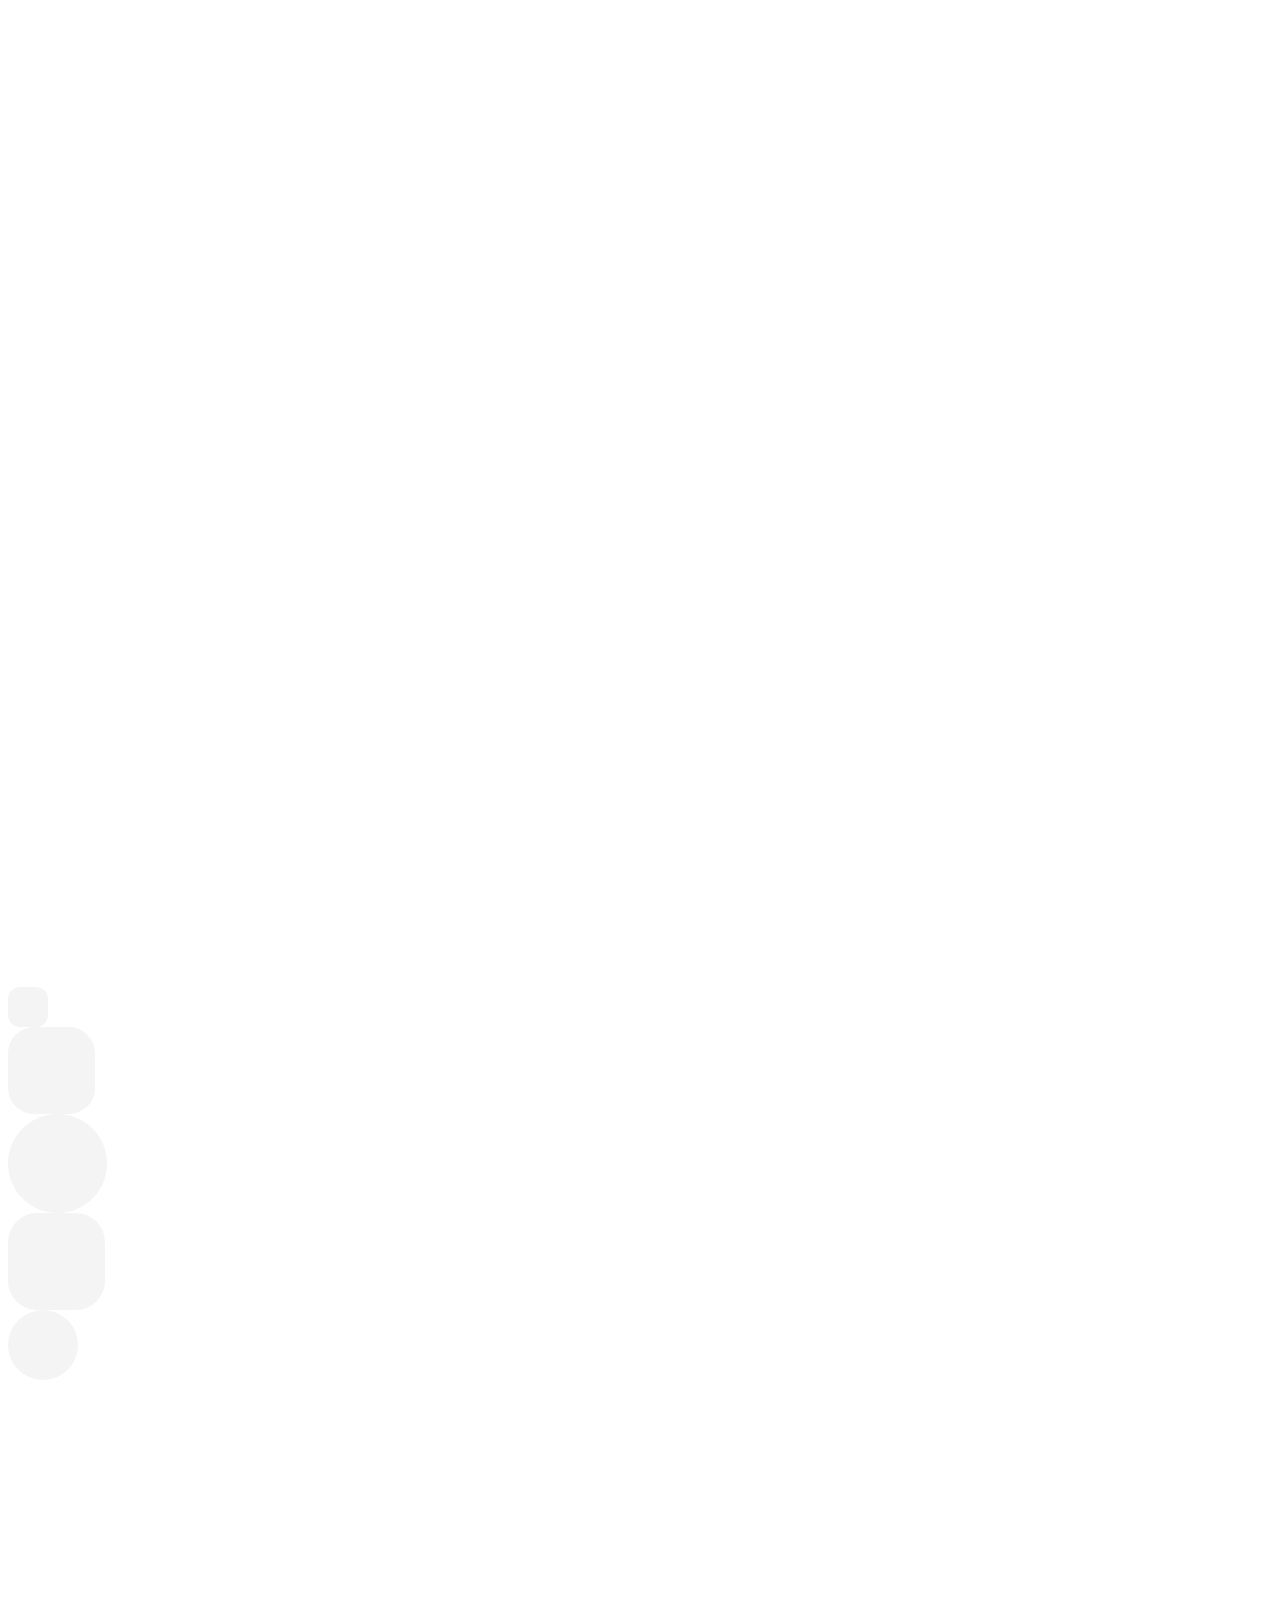
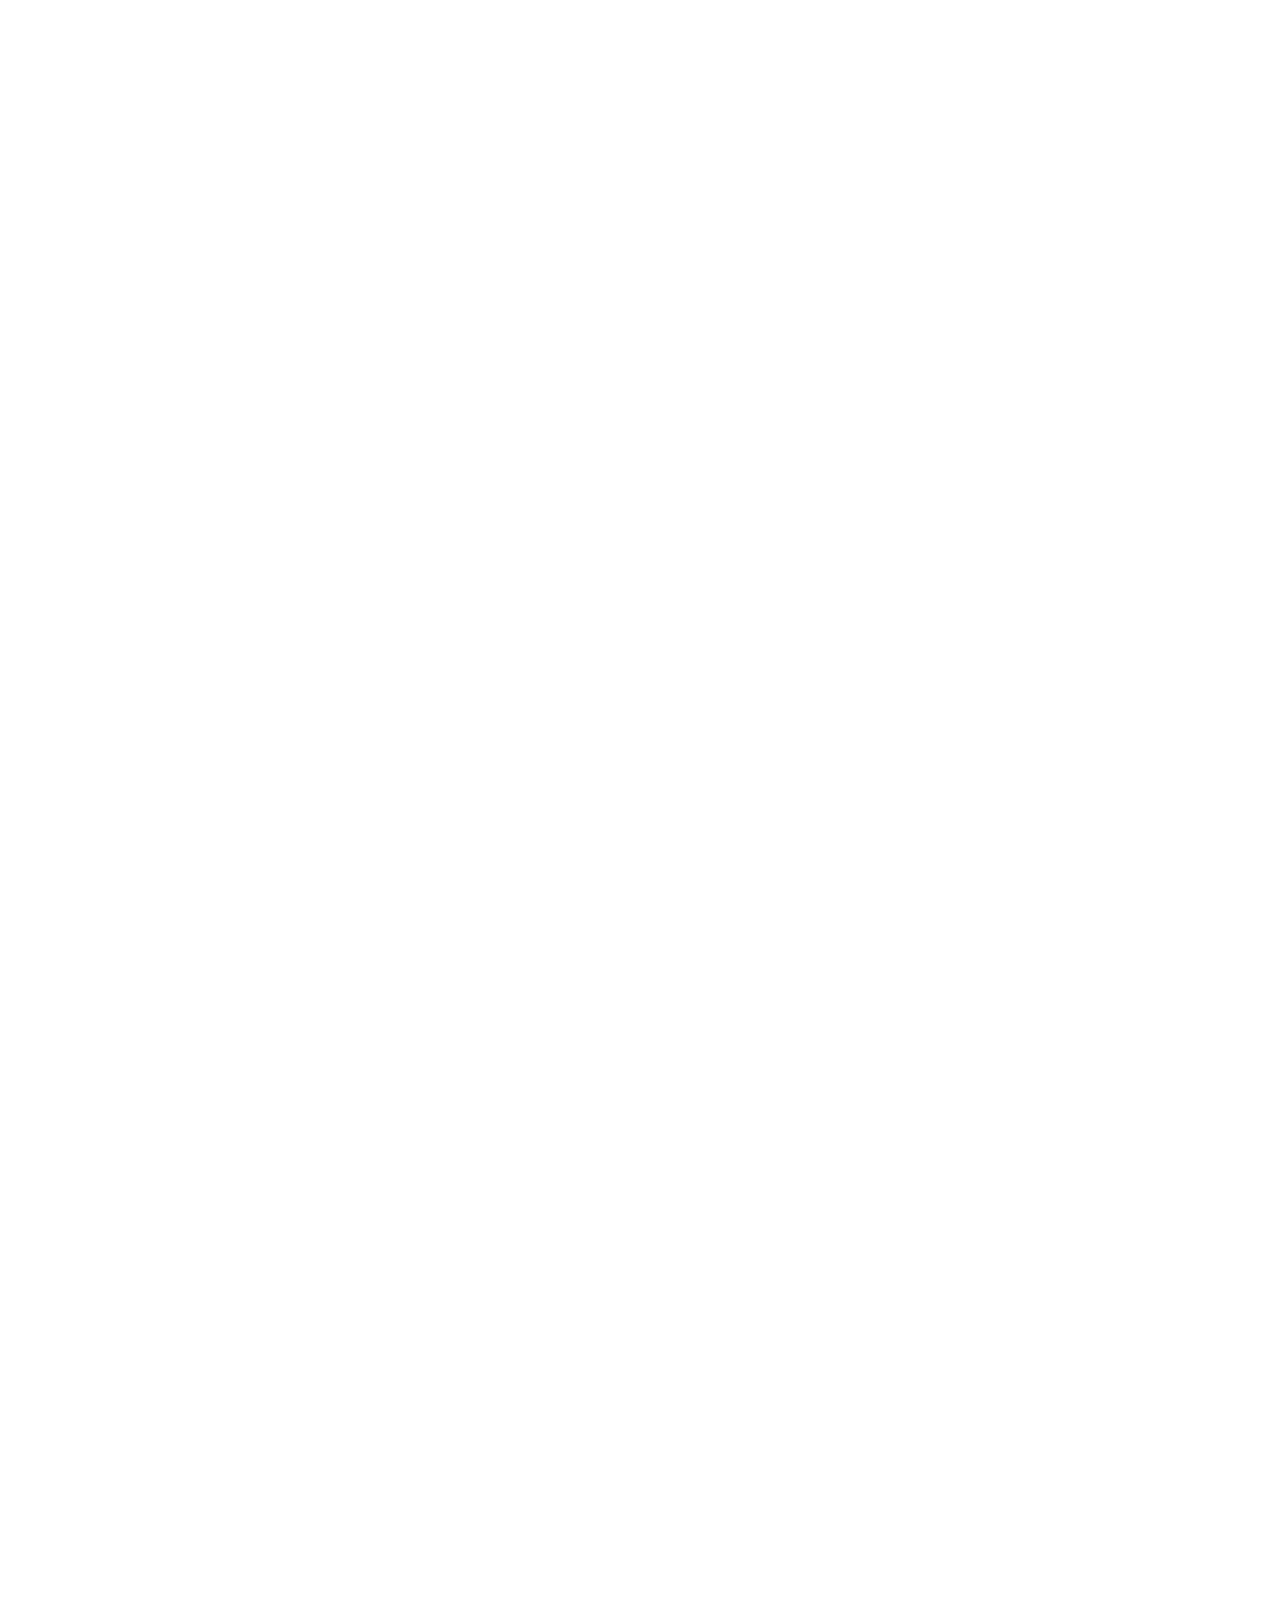
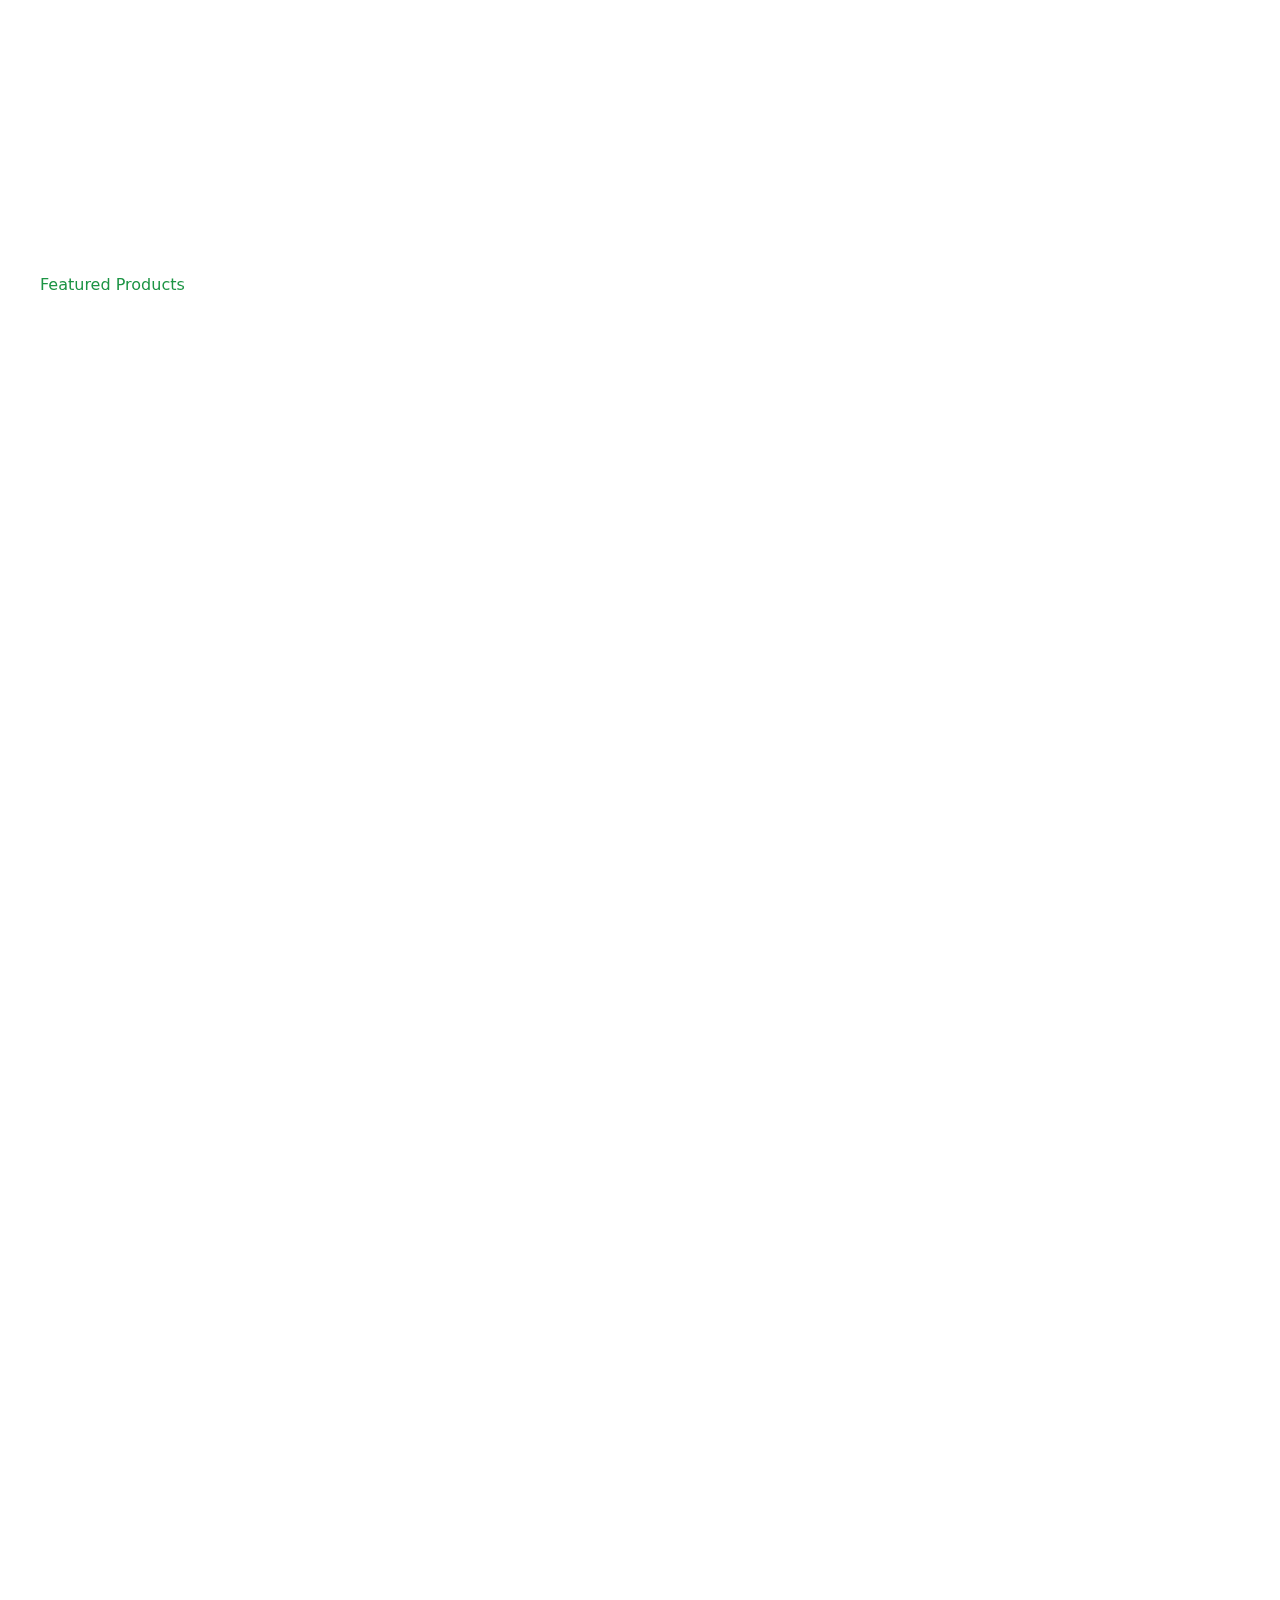
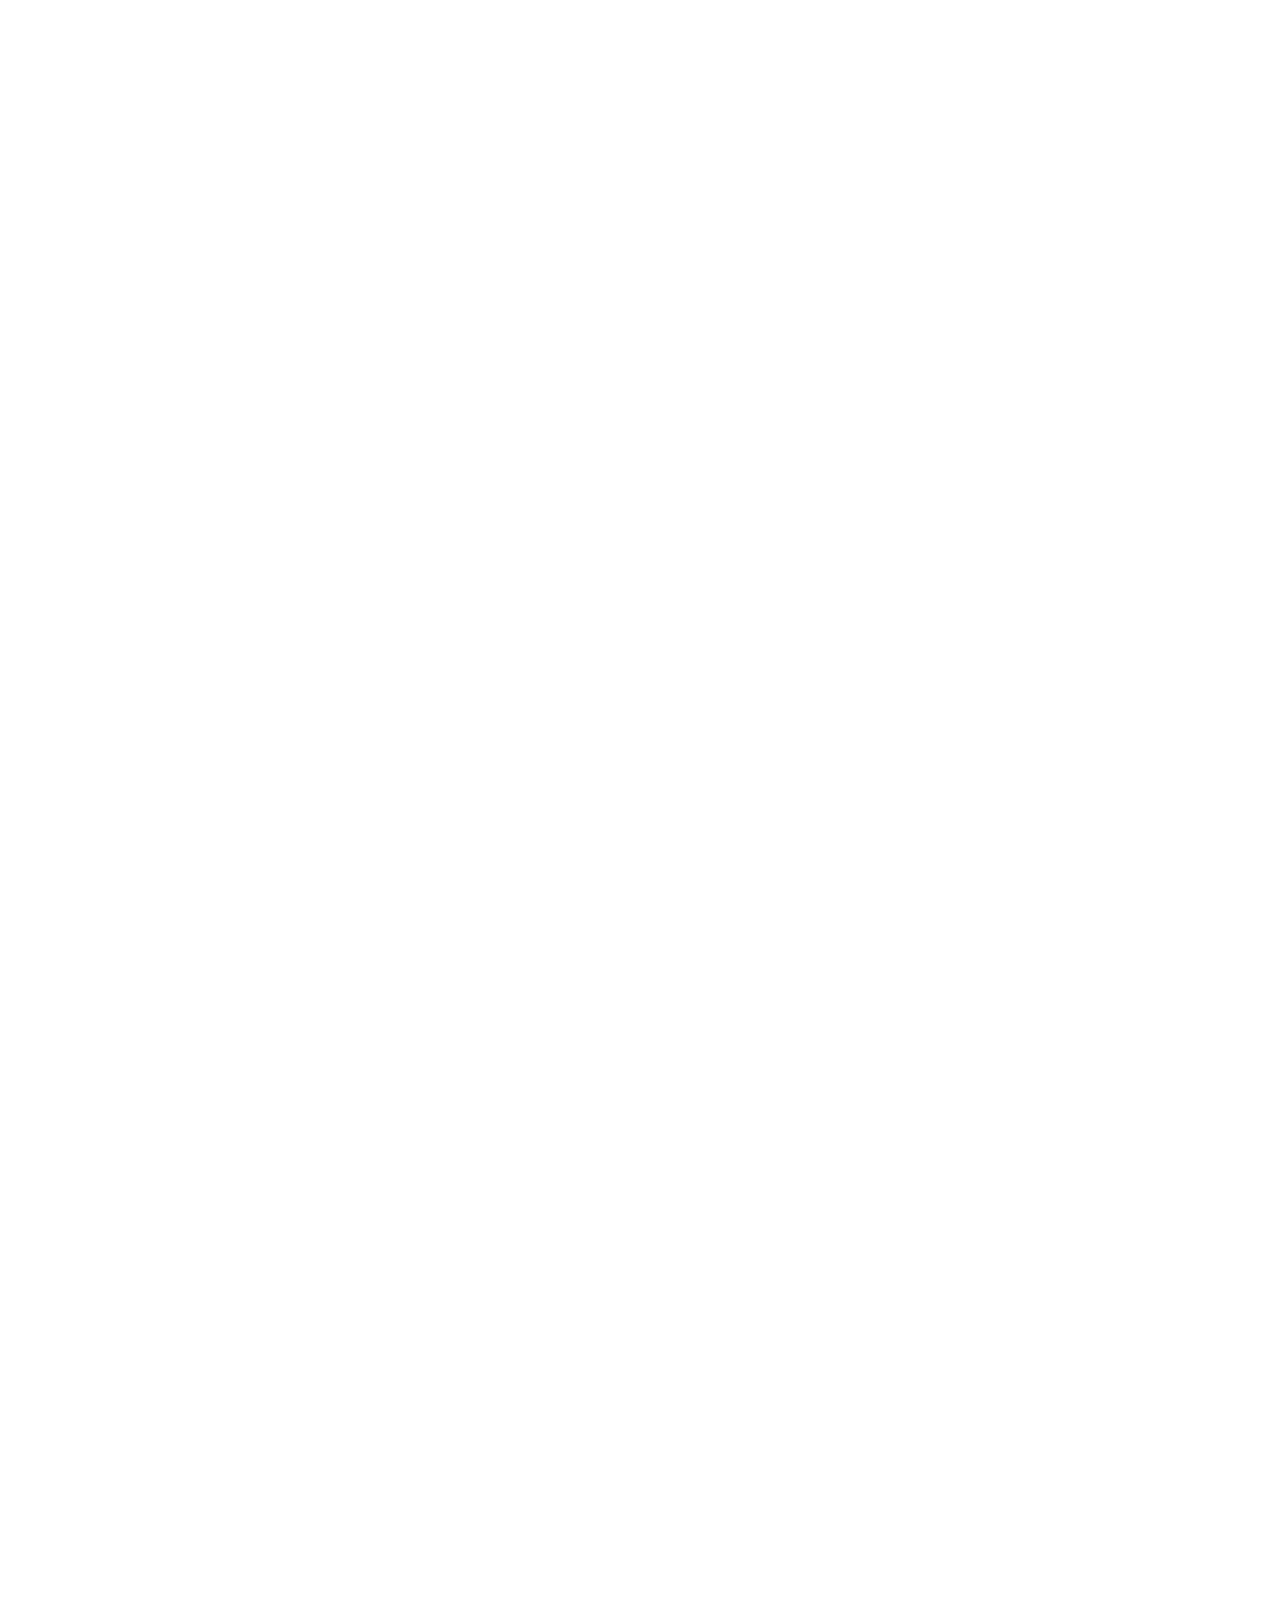
==== commit a41e9a94: "Refactor index.html: update title for branding, enhance performance with preconnect and preload link" ====
--- a/index.html
+++ b/index.html
@@ -3,16 +3,25 @@
 <head>
     <meta charset="UTF-8">
     <meta name="viewport" content="width=device-width, initial-scale=1.0, maximum-scale=1.0, user-scalable=no">
-    <title>MENTORE AGRO - Premium Agricultural Solutions</title>
+    <title>MAP - Grow Better. Naturally.</title>
     <meta name="description" content="Premium eco-friendly fertilizers for better crop yields and sustainable farming practices">
     
     <!-- Resource hints for performance -->
-    <link rel="preconnect" href="https://cdn.tailwindcss.com">
-    <link rel="preconnect" href="https://code.jquery.com">
-    <link rel="preconnect" href="https://unpkg.com">
-    <link rel="preconnect" href="https://fonts.googleapis.com">
-    <link rel="preconnect" href="https://fonts.gstatic.com" crossorigin>
-    <link href="https://fonts.googleapis.com/css2?family=Montserrat:wght@300;400;500;600;700;800&display=swap" rel="stylesheet">
+    <link rel="preconnect" href="https://cdn.tailwindcss.com" crossorigin>
+    <link rel="preconnect" href="https://code.jquery.com" crossorigin>
+    <link rel="preconnect" href="https://unpkg.com" crossorigin>
+    
+    <!-- DNS prefetch for third party resources -->
+    <link rel="dns-prefetch" href="https://cdn.tailwindcss.com">
+    <link rel="dns-prefetch" href="https://code.jquery.com">
+    <link rel="dns-prefetch" href="https://unpkg.com">
+    
+    <!-- Preload critical assets -->
+    <link rel="preload" href="video/Home/GPWBG.webm" as="video" type="video/webm" fetchpriority="high">
+    <link rel="preload" href="image/Home/menotre_notice1.png" as="image" fetchpriority="high">
+    <link rel="preload" href="css/styles.css" as="style">
+    <link rel="preload" href="css/colors.css" as="style">
+    <link rel="preload" href="image/Logo/logo.png" as="image" fetchpriority="high">
     
     <!-- 
     NOTE: Tailwind CDN is for development only. 
@@ -22,14 +31,14 @@
     3. Build CSS: npx tailwindcss -i input.css -o output.css
     Learn more: https://tailwindcss.com/docs/installation
     -->
-    <script src="https://cdn.tailwindcss.com"></script>
+    <script src="https://cdn.tailwindcss.com" defer></script>
     
     <!-- jQuery (if needed) -->
     <script src="https://code.jquery.com/jquery-3.6.4.min.js" defer></script>
     
     <!-- AOS Animation Library -->
     <link href="https://unpkg.com/aos@2.3.1/dist/aos.css" rel="stylesheet">
-    <script src="https://unpkg.com/aos@2.3.1/dist/aos.js"></script>
+    <script src="https://unpkg.com/aos@2.3.1/dist/aos.js" defer></script>
     
     <!-- Custom CSS & JS -->
     <link rel="stylesheet" href="css/styles.css">
@@ -37,241 +46,25 @@
     <link rel="stylesheet" href="css/animations.css">
     <link rel="stylesheet" href="css/responsive.css">
     <link rel="stylesheet" href="css/homepage.css">
-    <script src="js/tailwind-config.js"></script>
+    <!-- Link to extracted page-specific styles -->
+    <link rel="stylesheet" href="css/page-specific.css">
+
+    <script src="js/tailwind-config.js" defer></script>
     <script src="js/modern-effects.js" defer></script>
-    <style>
-        /* Premium styling */
-        body {
-            font-family: 'Montserrat', sans-serif;
-            letter-spacing: 0.015em;
-        }
-        
-        .premium-card {
-            box-shadow: 0 10px 30px rgba(0,0,0,0.05), 0 1px 3px rgba(0,0,0,0.08);
-            backdrop-filter: blur(10px);
-            transition: all 0.4s cubic-bezier(0.215, 0.61, 0.355, 1);
-        }
-        
-        .premium-card:hover {
-            box-shadow: 0 15px 60px rgba(0,0,0,0.12), 0 1px 5px rgba(0,0,0,0.1);
-            transform: translateY(-6px);
-        }
-        
-        .text-shadow-premium {
-            text-shadow: 0 2px 10px rgba(0,0,0,0.2);
-        }
-        
-        .button-premium {
-            transition: all 0.3s cubic-bezier(0.165, 0.84, 0.44, 1);
-            box-shadow: 0 4px 12px rgba(0,0,0,0.1);
-        }
-        
-        .button-premium:hover {
-            box-shadow: 0 8px 24px rgba(0,0,0,0.15);
-            transform: translateY(-2px);
-        }
-        
-        /* Ensure container is consistent across all pages */
-        .container {
-            width: 100%;
-            max-width: 1280px;
-            margin-left: auto;
-            margin-right: auto;
-        }
-        
-        /* Text shadow for better readability over video backgrounds */
-        .text-shadow-lg {
-            text-shadow: 0 2px 4px rgba(0,0,0,0.3), 0 4px 8px rgba(0,0,0,0.1);
-        }
-        
-        /* Hide scrollbar for Chrome, Safari and Opera */
-        .scrollbar-hide::-webkit-scrollbar {
-            display: none;
-        }
-        /* Hide scrollbar for IE, Edge and Firefox */
-        .scrollbar-hide {
-            -ms-overflow-style: none;  /* IE and Edge */
-            scrollbar-width: none;  /* Firefox */
-        }
-        
-        /* Animation keyframes */
-        @keyframes float-slow {
-            0%, 100% { transform: translateY(0); }
-            50% { transform: translateY(-10px); }
-        }
-        
-        @keyframes float-medium {
-            0%, 100% { transform: translateY(0); }
-            50% { transform: translateY(-6px); }
-        }
-        
-        @keyframes rotate-slow {
-            from { transform: rotate(0deg); }
-            to { transform: rotate(360deg); }
-        }
-        
-        @keyframes pulse-soft {
-            0%, 100% { opacity: 0.8; transform: scale(1); }
-            50% { opacity: 1; transform: scale(1.05); }
-        }
-
-        /* Fertilizer-themed animations */
-        @keyframes grow-tall {
-            0% { height: 0; }
-            100% { height: 100%; }
-        }
-        
-        @keyframes grow-leaf {
-            0% { transform: scale(0) rotate(-45deg); opacity: 0; }
-            20% { opacity: 0.6; }
-            100% { transform: scale(1) rotate(-45deg); opacity: 0.8; }
-        }
-        
-        @keyframes float-nutrient {
-            0% { transform: translateY(0) translateX(0); opacity: 0; }
-            10% { opacity: 0.7; }
-            90% { opacity: 0.5; }
-            100% { transform: translateY(-100vh) translateX(calc(var(--random, 0.5) * 40px)); opacity: 0; }
-        }
-        
-        @keyframes rain-drop {
-            0% { transform: translateY(-20px); opacity: 0; }
-            5% { opacity: 1; }
-            95% { opacity: 1; }
-            100% { transform: translateY(500px); opacity: 0; }
-        }
-        
-        @keyframes spin-slower {
-            from { transform: translate(-50%, -50%) rotate(0deg); }
-            to { transform: translate(-50%, -50%) rotate(360deg); }
-        }
-        
-        /* NEW: Premium animations */
-        @keyframes float-parallax {
-            0% { transform: translate(0, 0); opacity: 0; }
-            10% { opacity: 0.8; }
-            90% { opacity: 0.6; }
-            100% { transform: translate(calc(var(--parallax-speed, 1) * 30px), calc(var(--parallax-speed, 1) * -20px)); opacity: 0; }
-        }
-        
-        @keyframes beam-move {
-            0% { opacity: 0; transform: translateX(-30px) skewX(12deg); }
-            15% { opacity: 0.5; }
-            85% { opacity: 0.5; }
-            100% { opacity: 0; transform: translateX(30px) skewX(12deg); }
-        }
-        
-        @keyframes wave {
-            0% { transform: translate(0, 60%) scaleX(1); }
-            50% { transform: translate(5%, 60%) scaleX(0.95); }
-            100% { transform: translate(0, 60%) scaleX(1); }
-        }
-        
-        @keyframes dust {
-            0% { transform: translate(0, 0) rotate(0deg); opacity: 0; }
-            10% { opacity: var(--opacity, 0.4); }
-            90% { opacity: var(--opacity, 0.3); }
-            100% { transform: translate(calc(var(--wind-speed, 1) * 100px), calc(var(--fall-speed, 1) * 30px)) rotate(360deg); opacity: 0; }
-        }
-        
-        /* Animation utility classes */
-        .animate-float-slow {
-            animation: float-slow 6s ease-in-out infinite;
-        }
-        
-        .animate-float-medium {
-            animation: float-medium 4s ease-in-out infinite;
-        }
-        
-        .animate-rotate-slow {
-            animation: rotate-slow 20s linear infinite;
-        }
-        
-        .animate-pulse-soft {
-            animation: pulse-soft 4s ease-in-out infinite;
-        }
-        
-        .animate-grow-tall {
-            animation: grow-tall 4s ease-out infinite;
-            animation-fill-mode: both;
-            animation-direction: alternate;
-        }
-        
-        .animate-grow-leaf {
-            animation: grow-leaf 3s ease-out infinite;
-            animation-fill-mode: both;
-            animation-direction: alternate;
-        }
-        
-        .animate-float-nutrient {
-            --random: calc(Math.random());
-            animation: float-nutrient 10s ease-in-out infinite;
-            animation-fill-mode: both;
-        }
-        
-        .animate-rain-drop {
-            animation: rain-drop 3s linear infinite;
-            animation-fill-mode: both;
-        }
-        
-        .animate-spin-slower {
-            animation: spin-slower 20s linear infinite;
-        }
-        
-        .animate-float-parallax {
-            animation: float-parallax 20s ease-in-out infinite;
-            animation-fill-mode: both;
-        }
-        
-        .animate-beam-move {
-            animation: beam-move 8s ease-in-out infinite;
-            animation-fill-mode: both;
-        }
-        
-        .animate-wave {
-            animation: wave 8s ease-in-out infinite;
-        }
-        
-        .animate-dust {
-            --wind-speed: calc(Math.random() * 2);
-            --fall-speed: calc(Math.random() * 1.5);
-            --opacity: calc(0.3 + (Math.random() * 0.2));
-            animation: dust 10s linear infinite;
-            animation-fill-mode: both;
-        }
-        
-        /* Hover effect for product cards */
-        .product-card-hover {
-            transition: all 0.4s ease;
-        }
-        
-        .product-card-hover:hover {
-            transform: translateY(-10px);
-            box-shadow: 0 15px 30px rgba(0,0,0,0.1);
-        }
-        
-        /* Progressive reveal animation for items */
-        .reveal-on-scroll {
-            opacity: 0;
-            transform: translateY(20px);
-            transition: opacity 0.6s ease, transform 0.6s ease;
-        }
-        
-        .reveal-on-scroll.revealed {
-            opacity: 1;
-            transform: translateY(0);
-        }
-    </style>
+
+    <!-- Removed inline <style> blocks -->
+    <!-- Removed inline <script> blocks for AOS init, memory optimization, image loading optimization -->
+    
 </head>
-<body class="font-sans antialiased bg-gray-50">
+<body class="font-sans antialiased">
     <!-- Navbar -->
-    <nav class="fixed top-0 left-0 right-0 bg-white shadow-lg z-50">
+    <nav class="fixed top-0 left-0 right-0 bg-white shadow-md z-50">
         <div class="container mx-auto px-4">
             <div class="flex justify-between items-center h-16">
                 <!-- Logo -->
-                <a href="index.html" id="navbar-logo" class="transition-all duration-300 hover:opacity-80">
+                <a href="index.html" id="navbar-logo">
                     <div class="text-2xl font-bold text-brand-primary flex items-center">
-                        <img src="image/Logo/logo.png" alt="MAP logo" class="h-8 mr-2">
+                        <img src="image/Logo/logo.png" alt="MAP logo" class="h-8 mr-2 object-contain" width="32" height="32" fetchpriority="high" decoding="async" style="aspect-ratio: auto;"> <!-- Style attribute kept -->
                         <span class="logo-text"><span class="logo-m">M</span><span class="logo-a">A</span><span class="logo-p">P</span></span>
                     </div>
                 </a>
@@ -282,7 +75,8 @@
                     <a href="products.html" class="text-gray-700 hover:text-brand-primary font-medium transition-colors px-2 py-1 border-b-2 border-transparent hover:border-brand-primary">Products</a>
                     <a href="gallery.html" class="text-gray-700 hover:text-brand-primary font-medium transition-colors px-2 py-1 border-b-2 border-transparent hover:border-brand-primary">Gallery</a>
                     <a href="blog.html" class="text-gray-700 hover:text-brand-primary font-medium transition-colors px-2 py-1 border-b-2 border-transparent hover:border-brand-primary">Blog</a>
-                    <a href="contact.html" class="bg-brand-primary text-white px-6 py-2 rounded-full hover:bg-brand-dark transition-all duration-300 shadow-md hover:shadow-lg transform hover:-translate-y-1 ml-2">Contact Us</a>
+                    <!-- <a href="add-testimonial.html" class="text-gray-700 hover:text-brand-primary font-medium transition-colors px-2 py-1 border-b-2 border-transparent hover:border-brand-primary">Add Testimonial</a> -->
+                    <a href="contact.html" class="bg-brand-primary text-white px-6 py-2 rounded-full hover:bg-brand-dark transition-colors shadow-sm hover:shadow-md ml-2">Contact Us</a>
                 </div>
                 
                 <!-- Mobile Menu Button -->
@@ -300,6 +94,7 @@
                     <a href="products.html" class="block py-2 px-4 text-gray-700 hover:text-brand-primary hover:bg-gray-50 rounded-md transition-colors">Products</a>
                     <a href="gallery.html" class="block py-2 px-4 text-gray-700 hover:text-brand-primary hover:bg-gray-50 rounded-md transition-colors">Gallery</a>
                     <a href="blog.html" class="block py-2 px-4 text-gray-700 hover:text-brand-primary hover:bg-gray-50 rounded-md transition-colors">Blog</a>
+                    <!-- <a href="add-testimonial.html" class="block py-2 px-4 text-gray-700 hover:text-brand-primary hover:bg-gray-50 rounded-md transition-colors">Add Testimonial</a> -->
                     <a href="contact.html" class="block py-2 px-4 text-brand-primary hover:text-white hover:bg-brand-primary rounded-md transition-colors mt-2 border border-brand-primary">Contact Us</a>
                 </div>
             </div>
@@ -311,186 +106,218 @@
     </main>
 
     <!-- Hero Section -->
-    <section class="pt-32 md:pt-20 pb-16 md:pb-24 relative overflow-hidden bg-gradient-to-br from-green-800 via-green-900 to-emerald-950">
-        <!-- Simplified background with blur effects -->
+    <section class="pt-32 md:pt-20 pb-16 md:pb-24 bg-[#0d1f17] relative overflow-hidden">
+        <!-- Background Video -->
         <div class="absolute inset-0 w-full h-full z-0 overflow-hidden">
-            <!-- Blurred animated circles -->
-            <div class="absolute top-[20%] left-[10%] w-40 h-40 rounded-full bg-emerald-500/10 blur-2xl animate-float-slow"></div>
-            <div class="absolute top-[50%] right-[20%] w-52 h-52 rounded-full bg-green-600/15 blur-3xl animate-float-medium" style="animation-delay: 2s;"></div>
-            <div class="absolute bottom-[10%] left-[30%] w-64 h-64 rounded-full bg-teal-500/10 blur-2xl animate-float-slow" style="animation-delay: 1s;"></div>
-            <div class="absolute top-[30%] right-[25%] w-32 h-32 rounded-full bg-emerald-400/10 blur-xl animate-float-medium" style="animation-delay: 3s;"></div>
-            <div class="absolute bottom-[30%] right-[10%] w-48 h-48 rounded-full bg-green-500/15 blur-2xl animate-pulse" style="animation-duration: 8s;"></div>
-            
-            <!-- Simple dot pattern overlay -->
-            <div class="absolute inset-0 w-full h-full opacity-10">
-                <svg width="100%" height="100%" viewBox="0 0 800 800" xmlns="http://www.w3.org/2000/svg">
-                    <defs>
-                        <pattern id="dotPattern" x="0" y="0" width="20" height="20" patternUnits="userSpaceOnUse">
-                            <circle cx="2" cy="2" r="1" fill="white" />
-                        </pattern>
-                    </defs>
-                    <rect x="0" y="0" width="100%" height="100%" fill="url(#dotPattern)" />
-                </svg>
-            </div>
-            
-            <!-- Subtle gradient overlay for depth -->
-            <div class="absolute inset-0 bg-gradient-to-t from-green-950/50 to-transparent"></div>
-        </div>
-
-        <!-- Background Video with advanced overlay -->
-        <div class="absolute inset-0 w-full h-full z-1 overflow-hidden">
-            <!-- Added subtle green overlay to enhance video -->
-            <div class="absolute inset-0 z-2 bg-gradient-to-b from-emerald-900/30 to-green-950/40"></div>
-            <div class="absolute inset-0 z-2">
-                <video id="hero-video" autoplay muted loop playsinline class="absolute min-w-full min-h-full object-cover w-auto h-auto opacity-100 transition-all duration-1000 scale-125 transform -translate-y-24 translate-x-0 md:translate-x-20">
+            <!-- Random animated blur circles -->
+            <div class="absolute inset-0 z-1 overflow-hidden pointer-events-none">
+                <!-- Large circles -->
+                <div class="absolute w-[500px] h-[500px] bg-brand-primary/20 rounded-full -top-[100px] -left-[200px] blur-[100px] animate-float" style="animation-duration: 25s; animation-delay: 0s;"></div> <!-- Style attribute kept -->
+                <div class="absolute w-[400px] h-[400px] bg-brand-secondary/15 rounded-full bottom-[10%] -right-[100px] blur-[80px] animate-float" style="animation-duration: 20s; animation-delay: 2s;"></div> <!-- Style attribute kept -->
+                <div class="absolute w-[300px] h-[300px] bg-[#d4af37]/10 rounded-full top-[30%] right-[20%] blur-[60px] animate-float" style="animation-duration: 18s; animation-delay: 5s;"></div> <!-- Style attribute kept -->
+                
+                <!-- Medium circles -->
+                <div class="absolute w-[250px] h-[250px] bg-brand-accent/10 rounded-full top-[60%] left-[15%] blur-[50px] animate-float" style="animation-duration: 22s; animation-delay: 1s;"></div> <!-- Style attribute kept -->
+                <div class="absolute w-[220px] h-[220px] bg-green-500/15 rounded-full top-[20%] left-[30%] blur-[45px] animate-float" style="animation-duration: 19s; animation-delay: 3s;"></div> <!-- Style attribute kept -->
+                
+                <!-- Small circles -->
+                <div class="absolute w-[150px] h-[150px] bg-brand-primary/15 rounded-full bottom-[30%] right-[40%] blur-[30px] animate-float" style="animation-duration: 15s; animation-delay: 4s;"></div> <!-- Style attribute kept -->
+                <div class="absolute w-[100px] h-[100px] bg-[#d4af37]/10 rounded-full top-[45%] left-[40%] blur-[20px] animate-float" style="animation-duration: 12s; animation-delay: 6s;"></div> <!-- Style attribute kept -->
+            </div>
+            
+            <!-- Premium overlay gradients -->
+            <div class="absolute inset-0 bg-gradient-to-r from-[#081810]/80 via-transparent to-[#081810]/80 z-1"></div>
+            <div class="absolute inset-0 bg-gradient-to-t from-[#0d1f17] via-[#0d1f17]/30 to-[#081810]/70 z-1"></div>
+            
+            <!-- Video on top with higher z-index -->
+            <div class="absolute inset-0 z-2 opacity-100">
+                <video id="hero-video" 
+                       autoplay 
+                       muted 
+                       loop 
+                       playsinline 
+                       preload="metadata"
+                       class="absolute min-w-full min-h-full object-cover w-auto h-auto opacity-100 transition-all duration-1000 scale-125 -translate-y-30 md:translate-x-16 translate-x-0 transform-gpu"
+                       style="will-change: transform; backface-visibility: hidden;"
+                       data-video-optimized="true">
                     <source src="video/Home/GPWBG.webm" type="video/webm">
-                    <!-- Added fallback format in case browser doesn't support webm -->
-                    <!-- <source src="video/Home/Plant_Growth_Timelapse_reduced.mp4" type="video/mp4"> -->
+                    <!-- Fallback content --> <!-- Style attribute kept -->
+                    <div class="absolute inset-0 bg-gradient-to-r from-[#081810]/80 via-transparent to-[#081810]/80"></div>
             </video>
-            </div>
         </div>
         
-        <!-- Premium shimmer effect -->
-        <div class="absolute inset-0 bg-gradient-to-tr from-transparent via-white/5 to-transparent z-2 opacity-30 shimmer-effect"></div>
+            <!-- Removed inline script for video loading optimization -->
+        </div>
+        
+        <!-- Premium decorative elements -->
+        <div class="absolute inset-0 z-10 pointer-events-none overflow-hidden">
+            <!-- Subtle light rays -->
+            <div class="absolute top-0 left-1/4 w-64 h-[1000px] bg-gradient-to-b from-[#d4af37]/5 to-transparent rotate-[25deg] transform-gpu"></div>
+            <div class="absolute top-0 right-1/3 w-96 h-[800px] bg-gradient-to-b from-[#d4af37]/3 to-transparent rotate-[-15deg] transform-gpu"></div>
+            
+            <!-- Reduced animated particles -->
+            <div class="absolute top-1/4 left-1/4 w-2 h-2 rounded-full bg-[#d4af37]/40 animate-float" style="animation-duration: 20s;"></div> <!-- Style attribute kept -->
+            <div class="absolute bottom-1/4 left-1/3 w-2 h-2 rounded-full bg-[#d4af37]/40 animate-float" style="animation-duration: 20s;"></div> <!-- Style attribute kept -->
+            
+            <!-- Golden accent lines -->
+            <div class="absolute top-0 left-0 w-full h-px bg-gradient-to-r from-transparent via-[#d4af37]/40 to-transparent"></div>
+            <div class="absolute bottom-0 left-0 w-full h-px bg-gradient-to-r from-transparent via-[#d4af37]/40 to-transparent"></div>
+        </div>
         
         <div class="container mx-auto px-4 relative z-20">
             <!-- Content Area -->
             <div class="flex flex-col md:flex-row items-center justify-between gap-8 md:gap-16">
-                <!-- Mobile Image (Behind Text) -->
-                <div class="absolute inset-0 z-5 md:hidden block pointer-events-none opacity-30">
-                    <div class="relative h-full w-full flex items-center justify-center">
-                        <!-- Animated circles background -->
-                        <div class="aspect-square w-64 h-64 bg-brand-primary/10 rounded-full absolute top-1/2 left-1/2 transform -translate-x-1/2 -translate-y-1/2 animate-pulse"></div>
-                        <div class="aspect-square w-80 h-80 bg-brand-secondary/10 rounded-full absolute top-1/2 left-1/2 transform -translate-x-1/2 -translate-y-1/2 animate-pulse" style="animation-delay: 0.5s; animation-duration: 3s;"></div>
-                        <div class="aspect-square w-96 h-96 bg-brand-accent/10 rounded-full absolute top-1/2 left-1/2 transform -translate-x-1/2 -translate-y-1/2 animate-pulse" style="animation-delay: 1s; animation-duration: 4s;"></div>
-                        
-                        <!-- Image with hover effect -->
-                        <img src="image/Home/menotre_notice1.png" 
-                             alt="Mentore Agro Products" 
-                             class="w-4/5 max-h-[70vh] object-contain object-center transition-all duration-700 animate-float opacity-80">
-                    </div>
-                </div>
-
-                <div class="w-full lg:w-3/5 order-1 relative z-10" data-aos="fade-right">
-                    <!-- Enhanced typography with premium gold accent -->
-                    <h1 class="animate-on-scroll text-4xl md:text-5xl lg:text-7xl font-extrabold mb-6 leading-tight text-shadow-premium">
-                        <div class="flex flex-wrap items-center">
-                            <span class="text-white tracking-wider bg-clip-text text-transparent bg-gradient-to-r from-white to-white/80">
-                                MENTORE AGRO
-                            </span>
-                        </div>
-                        <div class="mt-2 flex items-center">
-                            <span class="text-transparent bg-clip-text bg-gradient-to-r from-green-400 via-green-500 to-green-600 drop-shadow-[0_2px_4px_rgba(0,0,0,0.5)] tracking-wider">
-                                PRODUCTS
-                            </span>
-                            <span class="ml-4 h-1 w-16 bg-gradient-to-r from-green-400 to-green-600 rounded-full hidden md:block"></span>
-                        </div>
+                <div class="w-full lg:w-1/2 order-1 relative z-10" data-aos="fade-right">
+                    <!-- Premium logo presentation -->
+                    <div class="mb-6 relative">
+                        <h1 class="animate-on-scroll text-3xl md:text-5xl lg:text-6xl font-extrabold text-white leading-tight">
+                            <div class="flex flex-wrap items-center">
+                                <span class="text-white drop-shadow-[0_2px_4px_rgba(0,0,0,0.6)] tracking-wider">
+                                    MENTORE AGRO
+                                </span>
+                            </div>
+                            <div class="mt-1">
+                                <span class="text-[#2ea12e] drop-shadow-[0_2px_4px_rgba(0,0,0,0.5)] tracking-wider">
+                                    PRODUCTS
+                                </span>
+                            </div>
             </h1>
-                    
-                    <!-- Premium divider with animated elements -->
-                    <div class="flex items-center mb-8 overflow-hidden relative pt-2.5" id="icon-container">
-                        <div class="h-0.5 bg-gradient-to-r from-white/20 via-green-500/40 to-white/80 flex-grow"></div>
-                        <div class="h-12 flex space-x-10 px-3 relative">
-                            <!-- Water drop icon with enhanced glow -->
-                            <div class="w-10 h-10 bg-white/20 backdrop-filter backdrop-blur-sm rounded-full flex items-center justify-center shadow-[0_0_15px_rgba(59,130,246,0.5),0_0_5px_rgba(255,255,255,0.3)_inset] animate-bounce" style="animation-duration: 4s;">
-                                <svg class="w-6 h-6 text-blue-400" viewBox="0 0 24 24" fill="currentColor">
+                    </div>
+                    
+                    <!-- Premium divider -->
+                    <div class="flex items-center mb-6 overflow-hidden relative pt-2.5" id="icon-container">
+                        <div class="h-0.5 bg-gradient-to-r from-[#d4af37]/10 to-[#d4af37]/50 flex-grow"></div>
+                        <div class="flex space-x-10 px-3 relative">
+                            <!-- Water drop icon -->
+                            <div class="w-8 h-8 bg-black/30 backdrop-filter backdrop-blur-sm rounded-full flex items-center justify-center animate-bounce shadow-[0_0_10px_rgba(46,161,46,0.3)]" style="animation-duration: 3s;"> <!-- Style attribute kept -->
+                                <svg class="w-5 h-5 text-blue-400" viewBox="0 0 24 24" fill="currentColor">
                                     <path d="M12 2.69l5.66 5.66a8 8 0 1 1-11.31 0z"/>
                                 </svg>
                             </div>
 
-                            <!-- Animated plant icon with enhanced glow -->
-                            <div class="w-10 h-10 bg-white/20 backdrop-filter backdrop-blur-sm rounded-full flex items-center justify-center shadow-[0_0_15px_rgba(74,222,128,0.5),0_0_5px_rgba(255,255,255,0.3)_inset] animate-pulse" style="animation-duration: 2s;">
-                                <svg class="w-6 h-6 text-green-400" viewBox="0 0 24 24" fill="currentColor">
+                            <!-- Animated plant icon -->
+                            <div class="w-8 h-8 bg-black/30 backdrop-filter backdrop-blur-sm rounded-full flex items-center justify-center animate-pulse shadow-[0_0_10px_rgba(46,161,46,0.3)]" style="animation-duration: 2s;"> <!-- Style attribute kept -->
+                                <svg class="w-5 h-5 text-green-400" viewBox="0 0 24 24" fill="currentColor">
                                     <path d="M12 2a10 10 0 0 0-6.88 2.77A11.93 11.93 0 0 0 5 17v4a1 1 0 0 0 1 1h3.5a1 1 0 0 0 1-1v-4a1 1 0 0 0-1-1H8v-3a4 4 0 0 1 4-4 4 4 0 0 1 4 4v3h-1.5a1 1 0 0 0-1 1v4a1 1 0 0 0 1 1H18a1 1 0 0 0 1-1v-4c0-5.08-.25-8.86-2.43-11.95A8 8 0 0 0 12 2z"/>
                                 </svg>
                             </div>
                             
-                            <!-- Sun icon with enhanced glow -->
-                            <div class="w-10 h-10 bg-white/20 backdrop-filter backdrop-blur-sm rounded-full flex items-center justify-center shadow-[0_0_15px_rgba(250,204,21,0.5),0_0_5px_rgba(255,255,255,0.3)_inset] animate-spin" style="animation-duration: 8s;">
-                                <svg class="w-6 h-6 text-yellow-400" viewBox="0 0 24 24" fill="currentColor">
+                            <!-- Sun icon -->
+                            <div class="w-8 h-8 bg-black/30 backdrop-filter backdrop-blur-sm rounded-full flex items-center justify-center animate-spin shadow-[0_0_10px_rgba(46,161,46,0.3)]" style="animation-duration: 8s;"> <!-- Style attribute kept -->
+                                <svg class="w-5 h-5 text-yellow-400" viewBox="0 0 24 24" fill="currentColor">
                                     <path d="M12 7a5 5 0 1 0 0 10 5 5 0 0 0 0-10zm0 2a3 3 0 1 1 0 6 3 3 0 0 1 0-6zm0-6a1 1 0 0 1 1 1v1a1 1 0 0 1-2 0V4a1 1 0 0 1 1-1zm0 16a1 1 0 0 1 1 1v1a1 1 0 0 1-2 0v-1a1 1 0 0 1 1-1zM4 12a1 1 0 0 1-1-1 1 1 0 0 1 1-1h1a1 1 0 0 1 0 2H4zm16 0a1 1 0 0 1 0-2h1a1 1 0 0 1 0 2h-1zM6.34 17.66a1 1 0 0 1-1.42-1.42l.71-.7a1 1 0 0 1 1.42 1.4l-.71.72zm12.02-12.02a1 1 0 0 1-1.42-1.42l.71-.7a1 1 0 0 1 1.42 1.4l-.71.72zm0 12.02-.71-.72a1 1 0 0 1 1.42-1.4l.7.7a1 1 0 0 1-1.41 1.42zM6.34 6.34 5.64 5.64a1 1 0 0 1 1.41-1.42l.71.71a1 1 0 0 1-1.42 1.41z"/>
                                 </svg>
                             </div>
                         </div>
-                        <div class="h-0.5 bg-gradient-to-l from-white/20 via-green-500/40 to-white/80 flex-grow"></div>
-                    </div>
-                    
-                    <!-- Feature highlights with enhanced card effect - now with premium styling -->
-                    <div class="grid grid-cols-2 gap-6 mb-8 bg-white/10 backdrop-filter backdrop-blur-md p-8 rounded-2xl premium-card border border-white/20 shadow-[0_10px_30px_rgba(0,0,0,0.2),0_0_0_1px_rgba(255,215,0,0.1)_inset] lg:w-4/5 xl:w-3/4 hover:shadow-[0_15px_35px_rgba(0,0,0,0.25),0_0_0_1px_rgba(255,215,0,0.15)_inset] transition-all duration-500">
-                        <div class="flex items-start space-x-3">
-                            <div class="relative mt-1 flex-shrink-0">
-                                <div class="w-4 h-4 bg-gradient-to-r from-brand-primary to-green-400 rounded-full absolute animate-ping opacity-75"></div>
-                                <div class="w-4 h-4 bg-gradient-to-r from-brand-primary to-green-400 rounded-full relative"></div>
-                            </div>
-                            <p class="text-sm md:text-base text-white font-medium">Sustainable Agricultural Solutions</p>
-                        </div>
-                        <div class="flex items-start space-x-3">
-                            <div class="relative mt-1 flex-shrink-0">
-                                <div class="w-4 h-4 bg-gradient-to-r from-brand-accent to-amber-400 rounded-full absolute animate-ping opacity-75"></div>
-                                <div class="w-4 h-4 bg-gradient-to-r from-brand-accent to-amber-400 rounded-full relative"></div>
-                            </div>
-                            <p class="text-sm md:text-base text-white font-medium">Eco-friendly Formulations</p>
-                        </div>
-                        <div class="flex items-start space-x-3">
-                            <div class="relative mt-1 flex-shrink-0">
-                                <div class="w-4 h-4 bg-gradient-to-r from-brand-secondary to-blue-400 rounded-full absolute animate-ping opacity-75"></div>
-                                <div class="w-4 h-4 bg-gradient-to-r from-brand-secondary to-blue-400 rounded-full relative"></div>
-                            </div>
-                            <p class="text-sm md:text-base text-white font-medium">Improved Crop Yields</p>
-                        </div>
-                        <div class="flex items-start space-x-3">
-                            <div class="relative mt-1 flex-shrink-0">
-                                <div class="w-4 h-4 bg-gradient-to-r from-green-500 to-emerald-400 rounded-full absolute animate-ping opacity-75"></div>
-                                <div class="w-4 h-4 bg-gradient-to-r from-green-500 to-emerald-400 rounded-full relative"></div>
-                            </div>
-                            <p class="text-sm md:text-base text-white font-medium">Nutrient-rich Soil Support</p>
-                        </div>
-                    </div>
-                    
-                    <p class="text-base md:text-xl text-white mb-8 max-w-2xl bg-white/10 backdrop-filter backdrop-blur-md p-8 rounded-2xl premium-card leading-relaxed border border-white/20 shadow-[0_10px_30px_rgba(0,0,0,0.2),0_0_0_1px_rgba(255,215,0,0.1)_inset] lg:w-4/5 xl:w-3/4 hover:shadow-[0_15px_35px_rgba(0,0,0,0.25),0_0_0_1px_rgba(255,215,0,0.15)_inset] transition-all duration-500">
-                        Empowering farmers in South India through sustainable agriculture. We provide quality farming inputs that improve economic scalability and promote sustainable farming practices in rural communities.
+                        <div class="h-0.5 bg-gradient-to-l from-[#d4af37]/10 to-[#d4af37]/50 flex-grow"></div>
+                    </div>
+                    
+                    <!-- Feature highlights with animated dots -->
+                    <div class="grid grid-cols-2 gap-4 mb-8 backdrop-filter backdrop-blur-lg p-5 rounded-lg border border-white/10 bg-gradient-to-br from-white/10 to-transparent shadow-[0_8px_30px_rgb(0,0,0,0.12)]">
+                        <div class="flex items-start space-x-2">
+                            <div class="relative mt-1">
+                                <div class="w-3 h-3 bg-brand-primary rounded-full absolute animate-ping opacity-75"></div>
+                                <div class="w-3 h-3 bg-brand-primary rounded-full relative"></div>
+                            </div>
+                            <p class="text-sm md:text-base text-white">Sustainable Agricultural Solutions</p>
+                        </div>
+                        <div class="flex items-start space-x-2">
+                            <div class="relative mt-1">
+                                <div class="w-3 h-3 bg-brand-accent rounded-full absolute animate-ping opacity-75"></div>
+                                <div class="w-3 h-3 bg-brand-accent rounded-full relative"></div>
+                            </div>
+                            <p class="text-sm md:text-base text-white">Eco-friendly Formulations</p>
+                        </div>
+                        <div class="flex items-start space-x-2">
+                            <div class="relative mt-1">
+                                <div class="w-3 h-3 bg-brand-secondary rounded-full absolute animate-ping opacity-75"></div>
+                                <div class="w-3 h-3 bg-brand-secondary rounded-full relative"></div>
+                            </div>
+                            <p class="text-sm md:text-base text-white">Improved Crop Yields</p>
+                        </div>
+                        <div class="flex items-start space-x-2">
+                            <div class="relative mt-1">
+                                <div class="w-3 h-3 bg-green-500 rounded-full absolute animate-ping opacity-75"></div>
+                                <div class="w-3 h-3 bg-green-500 rounded-full relative"></div>
+                            </div>
+                            <p class="text-sm md:text-base text-white">Nutrient-rich Soil Support</p>
+                        </div>
+                    </div>
+                    
+                    <p class="text-base md:text-xl text-white mb-8 max-w-xl backdrop-filter backdrop-blur-lg p-5 rounded-lg border border-white/10 bg-gradient-to-br from-white/10 to-transparent shadow-[0_8px_30px_rgb(0,0,0,0.12)] leading-relaxed tracking-wide text-justify">
+                        <span class="font-medium">Empowering farmers</span> in <span class="text-green-300 font-medium">South India</span> through <span class="text-brand-accent font-semibold">sustainable agriculture</span>. We provide <span class="text-yellow-300 font-medium">quality farming inputs</span> that improve <span class="text-blue-300 font-medium">economic scalability</span> and promote <span class="text-green-400 font-semibold">sustainable farming practices</span> in rural communities.
                     </p>
 
-                    <div class="flex flex-wrap gap-4 mt-10">
-                        <a href="products.html" class="magnetic-button button-premium glow-on-hover bg-gradient-to-r from-brand-primary via-green-600 to-brand-primary text-white px-8 py-4 rounded-full hover:shadow-[0_10px_30px_rgba(46,161,46,0.4),0_0_0_1px_rgba(255,255,255,0.2)_inset] transition-all duration-300 shadow-lg hover:shadow-xl flex items-center font-semibold transform hover:-translate-y-1 border border-white/10 backdrop-filter backdrop-blur-sm relative overflow-hidden">
-                            <span class="relative z-10">Explore Products</span>
-                            <svg class="w-5 h-5 ml-2 relative z-10" fill="none" stroke="currentColor" viewBox="0 0 24 24">
+                    <div class="flex flex-wrap gap-4">
+                        <a href="products.html" class="magnetic-button glow-on-hover bg-gradient-to-r from-brand-primary to-brand-dark text-white px-8 py-3 rounded-full hover:shadow-lg transition-all duration-300 hover:scale-105 flex items-center shadow-[0_4px_14px_0_rgba(46,161,46,0.39)] hover:text-white">
+                            Explore Products
+                            <svg class="w-5 h-5 ml-2" fill="none" stroke="currentColor" viewBox="0 0 24 24">
                                 <path stroke-linecap="round" stroke-linejoin="round" stroke-width="2" d="M14 5l7 7m0 0l-7 7m7-7H3"></path>
                             </svg>
-                            <span class="absolute inset-0 bg-gradient-to-r from-transparent via-white/10 to-transparent -translate-x-full animate-shimmer" style="animation-duration: 3s;"></span>
                         </a>
-                        <a href="contact.html" class="magnetic-button button-premium border-2 border-white/30 text-white bg-white/10 backdrop-filter backdrop-blur-sm px-8 py-4 rounded-full hover:bg-white hover:text-brand-primary transition-all duration-300 flex items-center font-semibold transform hover:-translate-y-1 hover:shadow-[0_10px_30px_rgba(255,255,255,0.2)] relative overflow-hidden group">
-                            <span class="relative z-10 group-hover:text-brand-primary transition-colors">Book Now</span>
-                            <span class="absolute inset-0 bg-gradient-to-r from-transparent via-white/10 to-transparent -translate-x-full animate-shimmer" style="animation-duration: 3s; animation-delay: 0.5s;"></span>
+                        <a href="contact.html" class="magnetic-button border-2 border-white text-white bg-transparent backdrop-filter backdrop-blur-sm px-8 py-3 rounded-full hover:bg-[#2ea12e] hover:border-[#2ea12e] hover:text-white transition-all duration-300 hover:shadow-lg flex items-center shadow-[0_4px_6px_-1px_rgba(255,255,255,0.1),0_2px_4px_-1px_rgba(255,255,255,0.06)]">
+                            Book Now
                         </a>
                     </div>
                 </div>
 
-                <!-- Desktop Image with enhanced effects - moved further right -->
-                <div class="w-full lg:w-2/5 mt-8 lg:mt-0 hidden md:block order-2 ml-auto relative" data-aos="fade-left">
+                <!-- Desktop Image -->
+                <div class="w-full lg:w-1/2 mt-8 lg:mt-0 hidden md:block order-2" data-aos="fade-left">
                     <div class="relative mx-auto max-w-md lg:max-w-full">
-                        <!-- Decorative highlights to make image stand out -->
-                        <div class="absolute top-1/2 left-1/2 -translate-x-1/2 -translate-y-1/2 w-full h-full rounded-full radial-pulse"></div>
-                        
-                        <div class="relative flex justify-end"> <!-- Added flex and justify-end to move image right -->
-                            <!-- Enhanced image visibility -->
+                        <div class="relative">
+                            <!-- Remove animated circles background div -->
+                            
+                            <!-- Image with no effects -->
+                            <div class="flex justify-end pr-0">
                             <img src="image/Home/menotre_notice1.png" 
-                                 alt="Mentore Agro Products" 
-                                 class="w-auto relative z-10 h-[500px] object-contain object-right transition-all duration-700 hover:scale-105 animate-float drop-shadow-[0_15px_30px_rgba(0,0,0,0.4)]">
-                            <!-- Object-right ensures image aligns to the right -->
-                        </div>
-                    </div>
-                </div>
-            </div>
-            
-                </div>
+                                 alt="Sustainable Farming" 
+                                    class="relative w-2/3 h-auto max-h-[400px] object-contain object-center transition-all duration-700 hover:scale-105 animate-float" 
+                                    loading="lazy"
+                                    width="400" 
+                                    height="350">
+                            </div>
+                        </div>
+                    </div>
+                </div>
+            </div>
+            
+            <!-- Stats Area -->
+            
+            <div class="mt-12 md:mt-16 grid grid-cols-2 md:grid-cols-4 gap-3 md:gap-6">
+                <div class="backdrop-filter backdrop-blur-lg p-4 rounded-lg border border-white/10 bg-gradient-to-br from-white/10 to-transparent shadow-[0_8px_30px_rgb(0,0,0,0.12)] text-center transition-transform hover:scale-105 duration-300" data-aos="fade-up" data-aos-delay="0">
+                    <h3 class="text-xl md:text-2xl font-bold text-green-400 mb-1">
+                        <span class="stat-counter" data-target="20" data-suffix="+">0</span>
+                    </h3>
+                    <p class="text-xs md:text-sm text-white">Product varieties</p>
+                </div>
+                <div class="backdrop-filter backdrop-blur-lg p-4 rounded-lg border border-white/10 bg-gradient-to-br from-white/10 to-transparent shadow-[0_8px_30px_rgb(0,0,0,0.12)] text-center transition-transform hover:scale-105 duration-300" data-aos="fade-up" data-aos-delay="100">
+                    <h3 class="text-xl md:text-2xl font-bold text-green-400 mb-1">
+                        <span class="stat-counter" data-target="10" data-suffix=" k+">0</span>
+                    </h3>
+                    <p class="text-xs md:text-sm text-white">Happy farmers</p>
+                </div>
+                <div class="backdrop-filter backdrop-blur-lg p-4 rounded-lg border border-white/10 bg-gradient-to-br from-white/10 to-transparent shadow-[0_8px_30px_rgb(0,0,0,0.12)] text-center transition-transform hover:scale-105 duration-300" data-aos="fade-up" data-aos-delay="200">
+                    <h3 class="text-xl md:text-2xl font-bold text-green-400 mb-1">
+                        <span class="stat-counter" data-target="98" data-suffix="%">0</span>
+                    </h3>
+                    <p class="text-xs md:text-sm text-white">Satisfaction rate</p>
+                </div>
+                <div class="backdrop-filter backdrop-blur-lg p-4 rounded-lg border border-white/10 bg-gradient-to-br from-white/10 to-transparent shadow-[0_8px_30px_rgb(0,0,0,0.12)] text-center transition-transform hover:scale-105 duration-300" data-aos="fade-up" data-aos-delay="300">
+                    <h3 class="text-xl md:text-2xl font-bold text-green-400 mb-1">
+                        <span class="stat-counter" data-target="35" data-suffix="%">0</span>
+                    </h3>
+                    <p class="text-xs md:text-sm text-white">Yield increase</p>
+                </div>
+            </div>
+           
+        </div>
     </section>
 
     <!-- Objection Busters Section -->
     <section class="py-16 bg-gradient-to-r from-brand-light/30 to-white relative overflow-hidden with-shapes" data-shape-count="5">
         <!-- Animated background elements -->
         <div class="absolute -top-10 -right-10 w-40 h-40 bg-brand-light rounded-full opacity-40 animate-pulse"></div>
-        <div class="absolute bottom-10 left-10 w-32 h-32 bg-brand-accent rounded-full opacity-30 animate-pulse" style="animation-duration: 3s;"></div>
+        <div class="absolute bottom-10 left-10 w-32 h-32 bg-brand-accent rounded-full opacity-30 animate-pulse" style="animation-duration: 3s;"></div> <!-- Style attribute kept -->
         
         <div class="container mx-auto px-4 relative z-10">
             <div class="text-center mb-12" data-aos="fade-up">
@@ -498,9 +325,9 @@
                 <h2 class="text-3xl md:text-4xl font-bold text-gray-800 mt-4 mb-4">Our Key Advantages</h2>
                 <p class="text-gray-600 max-w-2xl mx-auto">
                     Discover why farmers trust our fertilizers for their agricultural success.
-            </p>
-                </div>
-
+                </p>
+            </div>
+            
             <div class="grid md:grid-cols-2 lg:grid-cols-3 gap-8">
                 <!-- Objection Buster 1 -->
                 <div class="bg-white rounded-xl shadow-lg p-6 transform transition-all duration-300 hover:shadow-xl hover:scale-105" data-aos="fade-up" data-aos-delay="100">
@@ -509,13 +336,13 @@
                             <svg class="w-6 h-6 text-brand-primary" fill="none" stroke="currentColor" viewBox="0 0 24 24">
                                 <path stroke-linecap="round" stroke-linejoin="round" stroke-width="2" d="M13 10V3L4 14h7v7l9-11h-7z"></path>
                             </svg>
-                </div>
+                        </div>
                         <h3 class="text-xl font-bold text-gray-800">Quality & Innovation</h3>
-                </div>
+                    </div>
                     <p class="text-gray-600">
                         Our fertilizers are developed using cutting-edge agricultural science, ensuring superior quality and innovative formulations that maximize crop yields.
                     </p>
-                        </div>
+                </div>
                 
                 <!-- Objection Buster 2 -->
                 <div class="bg-white rounded-xl shadow-lg p-6 transform transition-all duration-300 hover:shadow-xl hover:scale-105" data-aos="fade-up" data-aos-delay="200">
@@ -539,7 +366,7 @@
                             <svg class="w-6 h-6 text-brand-primary" fill="none" stroke="currentColor" viewBox="0 0 24 24">
                                 <path stroke-linecap="round" stroke-linejoin="round" stroke-width="2" d="M3 6l3 1m0 0l-3 9a5.002 5.002 0 006.001 0M6 7l3 9M6 7l6-2m6 2l3-1m-3 1l-3 9a5.002 5.002 0 006.001 0M18 7l3 9m-3-9l-6-2m0-2v2m0 16V5m0 16H9m3 0h3"></path>
                             </svg>
-                </div>
+                        </div>
                         <h3 class="text-xl font-bold text-gray-800">Expert Support</h3>
                     </div>
                     <p class="text-gray-600">
@@ -550,176 +377,107 @@
         </div>
     </section>
 
-    <!-- About Us Section -->
-    <section class="py-16 md:py-24 bg-gray-50 relative overflow-hidden">
-        <!-- Background Pattern -->
-        <div class="absolute inset-0 z-0 opacity-10">
-            <div class="absolute right-0 bottom-0 w-full md:w-1/2 h-full">
-                <svg viewBox="0 0 200 200" xmlns="http://www.w3.org/2000/svg" class="w-full h-full text-brand-primary/20 fill-current">
-                    <path d="M40.5,-69.2C50.9,-62.3,57,-46.7,63.8,-31.9C70.6,-17.1,78.2,-3.1,76.8,10C75.4,23.1,65,35.3,53.5,44.2C42.1,53.1,29.6,58.8,16.5,63.1C3.5,67.4,-10.2,70.4,-23.9,68.8C-37.6,67.2,-51.3,61,-58.6,50C-65.9,39,-66.7,23.2,-70.4,6.4C-74.1,-10.4,-80.8,-28.3,-76,-40.7C-71.2,-53.1,-55,-60,-39.9,-65.1C-24.8,-70.2,-10.8,-73.6,3.1,-78.5C16.9,-83.4,30.1,-76.1,40.5,-69.2Z" transform="translate(100 100)" />
-                </svg>
-            </div>
-            <div class="absolute left-0 top-0 w-full md:w-1/2 h-full">
-                <svg viewBox="0 0 200 200" xmlns="http://www.w3.org/2000/svg" class="w-full h-full text-brand-accent/20 fill-current">
-                    <path d="M36.9,-62.6C47.3,-55.9,54.9,-44.6,61.5,-32.6C68,-20.6,73.5,-7.8,74.2,5.7C74.9,19.1,70.8,33.3,62.6,44.5C54.3,55.7,41.9,64,28,70.3C14.1,76.6,-1.1,81,-16.3,79.7C-31.4,78.4,-46.6,71.3,-59.8,60.4C-73,49.5,-84.3,34.7,-86.6,18.5C-88.9,2.2,-82.2,-15.6,-73.6,-31.4C-65,-47.2,-54.6,-61.1,-41.5,-67.1C-28.5,-73.1,-12.9,-71.1,0.7,-72.2C14.2,-73.4,26.5,-69.3,36.9,-62.6Z" transform="translate(100 100)" />
-                </svg>
-            </div>
+    <!-- About Section -->
+    <section id="about" class="py-20 relative overflow-hidden">
+        <!-- Luxury premium overlay -->
+        <div class="absolute inset-0 bg-gradient-to-br from-brand-primary/10 via-white/80 to-brand-secondary/10 backdrop-blur-sm"></div>
+        
+        <!-- Premium background elements -->
+        <div class="absolute -top-20 -right-20 w-96 h-96 bg-brand-primary/10 rounded-full blur-3xl"></div>
+        <div class="absolute -bottom-20 -left-20 w-96 h-96 bg-brand-secondary/10 rounded-full blur-3xl"></div>
+        <div class="absolute top-1/2 left-1/2 transform -translate-x-1/2 -translate-y-1/2 w-full h-full max-w-6xl max-h-96 bg-white/5 backdrop-blur-sm rounded-full rotate-12 border border-white/20"></div>
+        
+        <!-- Animated floating particles -->
+        <div class="absolute top-0 left-0 w-full h-full overflow-hidden opacity-30 pointer-events-none">
+            <div class="absolute h-2 w-2 rounded-full bg-brand-primary animate-float" style="top: 10%; left: 15%; animation-delay: 0s; animation-duration: 8s;"></div> <!-- Style attribute kept -->
+            <div class="absolute h-3 w-3 rounded-full bg-brand-secondary animate-float" style="top: 30%; right: 25%; animation-delay: 1s; animation-duration: 12s;"></div> <!-- Style attribute kept -->
+            <div class="absolute h-2 w-2 rounded-full bg-brand-accent animate-float" style="bottom: 20%; left: 30%; animation-delay: 2s; animation-duration: 10s;"></div> <!-- Style attribute kept -->
+            <div class="absolute h-4 w-4 rounded-full bg-brand-primary/50 animate-float" style="bottom: 30%; right: 10%; animation-delay: 3s; animation-duration: 14s;"></div> <!-- Style attribute kept -->
         </div>
         
-        <div class="container mx-auto px-4 relative z-10">
-            <div class="text-center mb-16">
-                <h2 class="inline-block text-3xl md:text-4xl lg:text-5xl font-bold text-gray-800 mb-3 relative" data-aos="fade-up">
-                    <span class="relative z-10">About Mentore Agro</span>
-                    <span class="absolute -bottom-2 left-0 w-full h-1 bg-gradient-to-r from-brand-primary to-brand-accent rounded-full"></span>
+        <div class="container mx-auto px-4 relative z-10" data-aos="fade-up" data-aos-duration="800">
+            
+            <div class="text-center mb-12">
+                <h2 class="text-4xl font-bold mb-6 mt-4 relative" data-aos="fade-up">
+                    <span class="relative inline-block">
+                        <span class="text-[#1e293b] tracking-tight">Our Vision & Mission</span>
+                        <!-- Removed underline as requested -->
+                    </span>
                 </h2>
-                <p class="text-lg text-gray-600 max-w-3xl mx-auto" data-aos="fade-up" data-aos-delay="100">
-                    A premier provider of eco-friendly fertilizers and agricultural solutions designed to enhance crop yield while maintaining soil health and sustainability.
+                <p class="text-gray-600 max-w-3xl mx-auto leading-relaxed font-medium" data-aos="fade-up" data-aos-delay="100">
+                    Cultivating agricultural excellence through innovative solutions that empower farmers to achieve sustainable growth and prosperity.
             </p>
         </div>
 
-            <div class="grid grid-cols-1 md:grid-cols-2 gap-12 items-center">
-                <div class="relative premium-card bg-white p-8 rounded-2xl" data-aos="fade-right">
-                    <div class="absolute top-0 right-0 h-24 w-24 -translate-y-1/4 translate-x-1/4">
-                        <svg xmlns="http://www.w3.org/2000/svg" viewBox="0 0 24 24" class="w-full h-full text-brand-primary/10 fill-current">
-                            <path d="M8.44.55a3.5 3.5 0 0 1 4.5 4.5l-1.5 3 4.53 1.8a3.5 3.5 0 0 1 2.05 4.93L6.98 23.5 5.1 18.96l-3.76.52L1 17.59l2.74-2.74a2 2 0 0 0 .56-1.38v-3.07c0-.37.07-.75.22-1.1l1.16-2.89c.18-.45.52-.82.96-1.04L8.44.55zm1.5 1.92a1.5 1.5 0 0 0-1.95.93L6.2 6.6a5 5 0 0 0-.53 2.53v3.17c0 1.06-.42 2.08-1.17 2.83L3.75 15.9l1.21-.17.92 2.92 8.14-6.26a1.5 1.5 0 0 0-.93-2.81c-.22 0-.44.05-.64.14l-3.54 1.62-1.36-1.36L9.95 5.3a1.5 1.5 0 0 0 0-2.83z"></path>
+            <div class="grid md:grid-cols-2 gap-16 items-center">
+                <div data-aos="fade-right" data-aos-delay="200" data-aos-duration="900" class="bg-white/90 backdrop-blur-md p-10 rounded-2xl shadow-2xl border border-white/50 transform hover:scale-[1.02] transition-all duration-500">
+                    <h3 class="text-2xl font-bold text-gray-800 mb-6 relative inline-block">
+                        Sustainable Agriculture
+                        <div class="absolute -bottom-2 left-0 w-1/2 h-1 bg-gradient-to-r from-brand-primary to-brand-secondary rounded-full"></div>
+                    </h3>
+                    <p class="text-gray-600 mb-8 leading-relaxed">
+                    Our team of agricultural scientists works tirelessly to develop fertilizer formulations 
+                    that not only increase yields but also improve long-term soil health and reduce environmental impact.
+                    </p>
+                    <div class="grid grid-cols-2 gap-6">
+                        <div class="text-center p-4 bg-white rounded-lg shadow-md transform transition duration-300 hover:shadow-lg" data-aos="flip-left" data-aos-delay="300">
+                            <h3 class="text-4xl font-bold text-brand-primary">
+                                <span class="counter" data-target="5">0</span><span>+</span>
+                        </h3>
+                            <p class="font-medium text-sm mt-1 text-gray-700">
+                                Years of Excellence
+                            </p>
+                        </div>
+                        <div class="text-center p-4 bg-white rounded-lg shadow-md transform transition duration-300 hover:shadow-lg" data-aos="flip-right" data-aos-delay="300">
+                            <h3 class="text-4xl font-bold text-brand-primary">
+                                <span class="counter" data-target="12">0</span><span>k+</span>
+                        </h3>
+                            <p class="font-medium text-sm mt-1 text-gray-700">
+                                Farmers Empowered
+                            </p>
+                        </div>
+                    </div>
+                </div>
+                <div class="relative" data-aos="fade-left" data-aos-delay="150" data-aos-duration="1000">
+                    <!-- Multi-layered premium frame -->
+                    <div class="absolute -inset-8 bg-gradient-to-br from-white/80 via-white/40 to-brand-light/30 backdrop-blur-md rounded-3xl shadow-2xl z-0 transform rotate-3 border border-white/50"></div>
+                    <div class="absolute -inset-6 bg-white/60 backdrop-blur-sm rounded-3xl shadow-xl z-0 transform -rotate-1 border border-white/50"></div>
+                    
+                    <!-- Golden decorative elements -->
+                    <div class="absolute -top-10 -left-10 w-20 h-20 bg-gradient-to-br from-yellow-400/20 to-yellow-600/20 rounded-full backdrop-blur-sm z-10"></div>
+                    <div class="absolute -bottom-10 -right-10 w-24 h-24 bg-gradient-to-br from-yellow-400/20 to-yellow-600/20 rounded-full backdrop-blur-sm z-10"></div>
+                    
+                    <!-- Premium image container with luxury styling -->
+                    <div class="relative overflow-hidden rounded-2xl shadow-2xl w-4/5 mx-auto border border-white/50">
+                        <!-- Decorative corner accents -->
+                        <div class="absolute top-0 left-0 w-12 h-12 border-t-4 border-l-4 border-brand-primary/50 rounded-tl-lg z-20"></div>
+                        <div class="absolute top-0 right-0 w-12 h-12 border-t-4 border-r-4 border-brand-primary/50 rounded-tr-lg z-20"></div>
+                        <div class="absolute bottom-0 left-0 w-12 h-12 border-b-4 border-l-4 border-brand-primary/50 rounded-bl-lg z-20"></div>
+                        <div class="absolute bottom-0 right-0 w-12 h-12 border-b-4 border-r-4 border-brand-primary/50 rounded-br-lg z-20"></div>
+                
+                <img src="image/Home/Sustainable_Agriculture.jpg" 
+                     alt="Sustainable Farming Practices" 
+                             width="600" height="400"
+                             class="relative w-full max-h-[350px] object-cover object-center rounded-2xl transform transition-transform duration-1000 hover:scale-105 z-10 filter saturate-[1.1] contrast-[1.05]">
+                        
+                        <!-- Premium gradient overlay -->
+                        <div class="absolute inset-0 bg-gradient-to-t from-gray-900/70 via-transparent to-white/10 z-10"></div>
+                        
+                        <!-- Image caption -->
+                        <div class="absolute bottom-4 left-0 right-0 text-center z-20">
+                            <span class="px-4 py-2 bg-white/80 backdrop-blur-sm rounded-full text-sm font-medium text-gray-800 shadow-lg">
+                                Sustainable Farming Excellence
+                            </span>
+                        </div>
+                    </div>
+                    
+                    <!-- Premium floating badge -->
+                    <div class="absolute -bottom-6 -right-6 bg-gradient-to-r from-brand-primary to-brand-secondary text-white rounded-full p-4 shadow-lg z-30 animate-pulse-slow">
+                        <svg class="w-8 h-8" viewBox="0 0 24 24" fill="none" stroke="currentColor">
+                            <path stroke-linecap="round" stroke-linejoin="round" stroke-width="2" d="M9 12l2 2 4-4m6 2a9 9 0 11-18 0 9 9 0 0118 0z"></path>
                         </svg>
-                    </div>
-                    
-                    <div class="mb-8">
-                        <h3 class="text-2xl font-bold text-gray-800 mb-4">Our Vision</h3>
-                        <p class="text-gray-600 leading-relaxed">
-                            To transform agricultural practices with innovative and sustainable solutions that empower farmers, enhance productivity, and protect our planet's precious resources.
-                        </p>
-                        </div>
-                    
-                    <div class="mb-8">
-                        <h3 class="text-2xl font-bold text-gray-800 mb-4">Our Mission</h3>
-                        <p class="text-gray-600 leading-relaxed">
-                            To provide high-quality, eco-friendly agricultural inputs that improve crop yields while promoting soil health and environmental sustainability, enabling farmers to grow better, naturally.
-                        </p>
-                        </div>
-                    
-                    <div>
-                        <h3 class="text-2xl font-bold text-gray-800 mb-4">Our Values</h3>
-                        <ul class="space-y-3">
-                            <li class="flex items-start">
-                                <div class="flex-shrink-0 w-6 h-6 rounded-full bg-brand-primary/20 flex items-center justify-center mt-1">
-                                    <svg class="w-4 h-4 text-brand-primary" fill="currentColor" viewBox="0 0 20 20">
-                                        <path fill-rule="evenodd" d="M16.707 5.293a1 1 0 010 1.414l-8 8a1 1 0 01-1.414 0l-4-4a1 1 0 011.414-1.414L8 12.586l7.293-7.293a1 1 0 011.414 0z" clip-rule="evenodd"></path>
-                                    </svg>
-                    </div>
-                                <div class="ml-3">
-                                    <span class="text-gray-700 font-medium">Innovation</span>
-                                    <p class="text-gray-600 text-sm mt-1">Constantly researching and developing cutting-edge agricultural solutions.</p>
-                </div>
-                            </li>
-                            <li class="flex items-start">
-                                <div class="flex-shrink-0 w-6 h-6 rounded-full bg-brand-primary/20 flex items-center justify-center mt-1">
-                                    <svg class="w-4 h-4 text-brand-primary" fill="currentColor" viewBox="0 0 20 20">
-                                        <path fill-rule="evenodd" d="M16.707 5.293a1 1 0 010 1.414l-8 8a1 1 0 01-1.414 0l-4-4a1 1 0 011.414-1.414L8 12.586l7.293-7.293a1 1 0 011.414 0z" clip-rule="evenodd"></path>
-                                    </svg>
-                                </div>
-                                <div class="ml-3">
-                                    <span class="text-gray-700 font-medium">Sustainability</span>
-                                    <p class="text-gray-600 text-sm mt-1">Balancing productivity with environmental responsibility and long-term soil health.</p>
-                                </div>
-                            </li>
-                            <li class="flex items-start">
-                                <div class="flex-shrink-0 w-6 h-6 rounded-full bg-brand-primary/20 flex items-center justify-center mt-1">
-                                    <svg class="w-4 h-4 text-brand-primary" fill="currentColor" viewBox="0 0 20 20">
-                                        <path fill-rule="evenodd" d="M16.707 5.293a1 1 0 010 1.414l-8 8a1 1 0 01-1.414 0l-4-4a1 1 0 011.414-1.414L8 12.586l7.293-7.293a1 1 0 011.414 0z" clip-rule="evenodd"></path>
-                                    </svg>
-                                </div>
-                                <div class="ml-3">
-                                    <span class="text-gray-700 font-medium">Integrity</span>
-                                    <p class="text-gray-600 text-sm mt-1">Maintaining transparency, honesty, and ethical practices in all our operations.</p>
-                                </div>
-                            </li>
-                            <li class="flex items-start">
-                                <div class="flex-shrink-0 w-6 h-6 rounded-full bg-brand-primary/20 flex items-center justify-center mt-1">
-                                    <svg class="w-4 h-4 text-brand-primary" fill="currentColor" viewBox="0 0 20 20">
-                                        <path fill-rule="evenodd" d="M16.707 5.293a1 1 0 010 1.414l-8 8a1 1 0 01-1.414 0l-4-4a1 1 0 011.414-1.414L8 12.586l7.293-7.293a1 1 0 011.414 0z" clip-rule="evenodd"></path>
-                                    </svg>
-                                </div>
-                                <div class="ml-3">
-                                    <span class="text-gray-700 font-medium">Farmer-Centric</span>
-                                    <p class="text-gray-600 text-sm mt-1">Putting farmers' needs first and providing exceptional support and education.</p>
-                                </div>
-                            </li>
-                        </ul>
-                    </div>
-                </div>
-                
-                <div class="relative" data-aos="fade-left">
-                    <div class="absolute -top-10 -left-10 w-20 h-20 bg-brand-primary/10 rounded-full animate-pulse-soft"></div>
-                    <div class="absolute -bottom-5 -right-5 w-16 h-16 bg-brand-accent/10 rounded-full animate-pulse-soft" style="animation-delay: 1s;"></div>
-                    
-                    <div class="relative">
-                        <div class="absolute inset-0 bg-gradient-to-tr from-brand-primary/20 to-brand-accent/20 rounded-2xl transform rotate-3"></div>
-                        <img src="image/Home/Sustainable_Agriculture.jpg" alt="Sustainable Farming Practices" class="rounded-2xl shadow-xl relative z-10 premium-card object-cover h-full w-full">
-                </div>
-                    
-                    <div class="mt-8 grid grid-cols-2 gap-4">
-                        <div class="premium-card bg-white p-6 rounded-xl">
-                            <div class="flex items-center space-x-3 mb-2">
-                                <div class="w-10 h-10 rounded-full bg-brand-primary/10 flex items-center justify-center">
-                                    <svg xmlns="http://www.w3.org/2000/svg" viewBox="0 0 24 24" fill="currentColor" class="w-6 h-6 text-brand-primary">
-                                        <path d="M15 1.784l-.796.796a1.125 1.125 0 101.591 0L15 1.784zM12 1.784l-.796.796a1.125 1.125 0 101.591 0L12 1.784zM9 1.784l-.796.796a1.125 1.125 0 101.591 0L9 1.784zM9.75 7.547c.498-.02.998-.035 1.5-.042V6.75a.75.75 0 011.5 0v.755c.502.007 1.002.021 1.5.042V6.75a.75.75 0 011.5 0v.88l.307.022c1.55.117 2.693 1.427 2.693 2.946v1.018a62.182 62.182 0 00-13.5 0v-1.018c0-1.519 1.143-2.829 2.693-2.946l.307-.022v-.88a.75.75 0 011.5 0v.797zM12 12.75c-2.472 0-4.9.184-7.274.54-1.454.217-2.476 1.482-2.476 2.916v.384a4.104 4.104 0 012.585.364 2.605 2.605 0 002.33 0 4.104 4.104 0 013.67 0 2.605 2.605 0 002.33 0 4.104 4.104 0 013.67 0 2.605 2.605 0 002.33 0 4.104 4.104 0 012.585-.364v-.384c0-1.434-1.022-2.7-2.476-2.917A49.138 49.138 0 0012 12.75zM21.75 18.131a2.604 2.604 0 00-1.915.165 4.104 4.104 0 01-3.67 0 2.605 2.605 0 00-2.33 0 4.104 4.104 0 01-3.67 0 2.605 2.605 0 00-2.33 0 4.104 4.104 0 01-3.67 0 2.604 2.604 0 00-1.915-.165v2.494c0 1.434 1.022 2.7 2.476 2.917A49.255 49.255 0 0012 24c4.478 0 8.268-.31 10.274-.54 1.454-.217 2.476-1.483 2.476-2.917v-2.412z" />
-                                    </svg>
-                </div>
-                                <h4 class="text-lg font-bold text-gray-800">Established</h4>
-            </div>
-                            <p class="text-gray-600">Founded in 2010 with a vision to revolutionize agricultural practices</p>
-        </div>
-                        
-                        <div class="premium-card bg-white p-6 rounded-xl">
-                            <div class="flex items-center space-x-3 mb-2">
-                                <div class="w-10 h-10 rounded-full bg-brand-primary/10 flex items-center justify-center">
-                                    <svg xmlns="http://www.w3.org/2000/svg" viewBox="0 0 24 24" fill="currentColor" class="w-6 h-6 text-brand-primary">
-                                        <path d="M11.7 2.805a.75.75 0 01.6 0A60.65 60.65 0 0122.83 8.72a.75.75 0 01-.231 1.337 49.949 49.949 0 00-9.902 3.912l-.003.002-.34.18a.75.75 0 01-.707 0A50.009 50.009 0 007.5 12.174v-.224c0-.131.067-.248.172-.311a54.614 54.614 0 014.653-2.52.75.75 0 00-.65-1.352 56.129 56.129 0 00-4.78 2.589 1.858 1.858 0 00-.859 1.228 49.803 49.803 0 00-4.634-1.527.75.75 0 01-.231-1.337A60.653 60.653 0 0111.7 2.805z" />
-                                        <path d="M13.06 15.473a48.45 48.45 0 017.666-3.282c.134 1.414.22 2.843.255 4.285a.75.75 0 01-.46.71 47.878 47.878 0 00-8.105 4.342.75.75 0 01-.832 0 47.877 47.877 0 00-8.104-4.342.75.75 0 01-.461-.71c.035-1.442.121-2.87.255-4.286A48.4 48.4 0 016 13.18v1.27a1.5 1.5 0 00-.14 2.508c-.09.38-.222.753-.397 1.11.452.213.901.434 1.346.661a6.729 6.729 0 00.551-1.608 1.5 1.5 0 00.14-2.67v-.645a48.549 48.549 0 013.44 1.668 2.25 2.25 0 002.12 0z" />
-                                        <path d="M4.462 19.462c.42-.419.753-.89 1-1.394.453.213.902.434 1.347.661a6.743 6.743 0 01-1.286 1.794.75.75 0 11-1.06-1.06z" />
-                                    </svg>
-                                </div>
-                                <h4 class="text-lg font-bold text-gray-800">Expertise</h4>
-                            </div>
-                            <p class="text-gray-600">Team of agricultural scientists with over 50 years of combined experience</p>
-                        </div>
-                        
-                        <div class="premium-card bg-white p-6 rounded-xl">
-                            <div class="flex items-center space-x-3 mb-2">
-                                <div class="w-10 h-10 rounded-full bg-brand-primary/10 flex items-center justify-center">
-                                    <svg xmlns="http://www.w3.org/2000/svg" viewBox="0 0 24 24" fill="currentColor" class="w-6 h-6 text-brand-primary">
-                                        <path fill-rule="evenodd" d="M8.603 3.799A4.49 4.49 0 0112 2.25c1.357 0 2.573.6 3.397 1.549a4.49 4.49 0 013.498 1.307 4.491 4.491 0 011.307 3.497A4.49 4.49 0 0121.75 12a4.49 4.49 0 01-1.549 3.397 4.491 4.491 0 01-1.307 3.497 4.491 4.491 0 01-3.497 1.307A4.49 4.49 0 0112 21.75a4.49 4.49 0 01-3.397-1.549 4.49 4.49 0 01-3.498-1.306 4.491 4.491 0 01-1.307-3.498A4.49 4.49 0 012.25 12c0-1.357.6-2.573 1.549-3.397a4.49 4.49 0 011.307-3.497 4.49 4.49 0 013.497-1.307zm7.007 6.387a.75.75 0 10-1.22-.872l-3.236 4.53L9.53 12.22a.75.75 0 00-1.06 1.06l2.25 2.25a.75.75 0 001.14-.094l3.75-5.25z" clip-rule="evenodd" />
-                                    </svg>
-                                </div>
-                                <h4 class="text-lg font-bold text-gray-800">Quality</h4>
-                            </div>
-                            <p class="text-gray-600">Rigorous testing and quality control for all our agricultural products</p>
-                        </div>
-                        
-                        <div class="premium-card bg-white p-6 rounded-xl">
-                            <div class="flex items-center space-x-3 mb-2">
-                                <div class="w-10 h-10 rounded-full bg-brand-primary/10 flex items-center justify-center">
-                                    <svg xmlns="http://www.w3.org/2000/svg" viewBox="0 0 24 24" fill="currentColor" class="w-6 h-6 text-brand-primary">
-                                        <path fill-rule="evenodd" d="M12.963 2.286a.75.75 0 00-1.071-.136 9.742 9.742 0 00-3.539 6.177A7.547 7.547 0 016.648 6.61a.75.75 0 00-1.152.082A9 9 0 1015.68 4.534a7.46 7.46 0 01-2.717-2.248zM15.75 14.25a3.75 3.75 0 11-7.313-1.172c.628.465 1.35.81 2.133 1a5.99 5.99 0 011.925-3.545 3.75 3.75 0 013.255 3.717z" clip-rule="evenodd" />
-                                    </svg>
-                                </div>
-                                <h4 class="text-lg font-bold text-gray-800">Reach</h4>
-                            </div>
-                            <p class="text-gray-600">Serving over 50,000 farmers across South India with sustainable solutions</p>
-                        </div>
-                    </div>
-                </div>
-            </div>
-            
-            <div class="mt-16 text-center">
-                <a href="about.html" class="inline-flex button-premium items-center bg-brand-primary text-white px-8 py-4 rounded-full hover:bg-brand-dark transition-all duration-300 shadow-lg">
-                    <span class="font-medium">Learn More About Us</span>
-                    <svg class="w-5 h-5 ml-2" fill="none" stroke="currentColor" viewBox="0 0 24 24">
-                        <path stroke-linecap="round" stroke-linejoin="round" stroke-width="2" d="M14 5l7 7m0 0l-7 7m7-7H3"></path>
-                    </svg>
-                </a>
+                </div>
+                </div>
             </div>
         </div>
     </section>
@@ -728,8 +486,8 @@
     <section id="products" class="py-20 bg-gradient-to-r from-brand-light/30 to-white relative overflow-hidden with-shapes" data-shape-count="5">
         <!-- Animated background elements -->
         <div class="absolute -top-10 -right-10 w-40 h-40 bg-brand-light rounded-full opacity-40 animate-pulse"></div>
-        <div class="absolute bottom-10 left-10 w-32 h-32 bg-brand-accent rounded-full opacity-30 animate-pulse" style="animation-duration: 3s;"></div>
-
+        <div class="absolute bottom-10 left-10 w-32 h-32 bg-brand-accent rounded-full opacity-30 animate-pulse" style="animation-duration: 3s;"></div> <!-- Style attribute kept -->
+        
         <div class="container mx-auto px-4 relative z-10">
             <div class="text-center mb-16">
                 <span class="inline-block px-3 py-1 bg-green-100 text-green-600 rounded-full text-sm font-semibold">Featured Products</span>
@@ -781,7 +539,7 @@
     <section id="testimonials" class="py-12 bg-gradient-to-r from-brand-light/30 to-white relative overflow-hidden with-shapes" data-shape-count="5">
         <!-- Animated background elements -->
         <div class="absolute -top-10 -right-10 w-40 h-40 bg-brand-light rounded-full opacity-40 animate-pulse"></div>
-        <div class="absolute bottom-10 left-10 w-32 h-32 bg-brand-accent rounded-full opacity-30 animate-pulse" style="animation-duration: 3s;"></div>
+        <div class="absolute bottom-10 left-10 w-32 h-32 bg-brand-accent rounded-full opacity-30 animate-pulse" style="animation-duration: 3s;"></div> <!-- Style attribute kept -->
         
         <div class="container mx-auto px-4">
             <div class="text-center mb-4">
@@ -828,11 +586,11 @@
                         </blockquote>
                         
                         <div class="flex items-center">
-                            <div class="inline-block px-3 py-1 bg-brand-light/30 text-brand-primary rounded-full text-sm font-medium">
+                            <div class="inline-block px-3 py-1 bg-brand-primary text-white rounded-full text-sm font-medium">
                                 <span id="testimonial-crop-type" class="font-bold"><!-- Crop type will be added dynamically --></span> Farmer
                             </div>
                             <div class="inline-block ml-4 px-3 py-1 bg-gray-100 text-gray-500 rounded-full text-sm">
-                                <span id="testimonial-date"><!-- Date will be added dynamically --></span>
+                                <span id="testimonial-date" class="font-bold"><!-- Date will be added dynamically --></span>
                     </div>
                 </div>
                     </div>
@@ -840,7 +598,7 @@
             
                 <!-- Testimonial Navigation -->
                 <div class="flex justify-between items-center mt-6 px-4">
-                    <button id="prev-testimonial" class="bg-white text-gray-800 p-3 rounded-full shadow-xl hover:bg-brand-primary hover:text-white transition-all duration-300 transform hover:scale-110 focus:outline-none group">
+                    <button id="prev-testimonial" class="bg-brand-primary text-white p-3 rounded-full shadow-xl hover:bg-brand-dark transition-all duration-300 transform hover:scale-110 focus:outline-none group">
                         <svg class="w-6 h-6" fill="none" stroke="currentColor" viewBox="0 0 24 24">
                             <path stroke-linecap="round" stroke-linejoin="round" stroke-width="2" d="M15 19l-7-7 7-7"></path>
                         </svg>
@@ -851,7 +609,7 @@
                         <!-- Indicators will be added dynamically -->
                     </div>
                     
-                    <button id="next-testimonial" class="bg-white text-gray-800 p-3 rounded-full shadow-xl hover:bg-brand-primary hover:text-white transition-all duration-300 transform hover:scale-110 focus:outline-none group">
+                    <button id="next-testimonial" class="bg-brand-primary text-white p-3 rounded-full shadow-xl hover:bg-brand-dark transition-all duration-300 transform hover:scale-110 focus:outline-none group">
                         <svg class="w-6 h-6" fill="none" stroke="currentColor" viewBox="0 0 24 24">
                             <path stroke-linecap="round" stroke-linejoin="round" stroke-width="2" d="M9 5l7 7-7 7"></path>
                         </svg>
@@ -862,52 +620,60 @@
     </section>
 
     <!-- Service Area & Hours Section -->
-    <section class="py-20 bg-white relative overflow-hidden">
+    <section class="py-20 bg-gradient-to-b from-gray-50 to-brand-light/20 relative overflow-hidden">
+        <!-- Subtle decorative elements -->
+        <div class="absolute top-0 left-0 w-64 h-64 bg-brand-primary/5 rounded-full blur-3xl opacity-50"></div>
+        <div class="absolute bottom-0 right-0 w-80 h-80 bg-brand-secondary/5 rounded-full blur-3xl opacity-50"></div>
+        
         <div class="container mx-auto px-4 relative z-10">
-            <div class="grid md:grid-cols-2 gap-12 items-center">
+            <div class="text-center mb-16" data-aos="fade-up">
+                <h2 class="text-3xl md:text-4xl font-bold text-gray-800 mb-4">Our Reach & Availability</h2>
+                <p class="text-gray-600 max-w-2xl mx-auto">Find our service area coverage and operating hours below.</p>
+            </div>
+            <div class="grid md:grid-cols-2 gap-12 items-stretch">
                 <!-- Service Area Map -->
                 <div class="relative" data-aos="fade-right">
-                    <div class="bg-white rounded-2xl shadow-xl overflow-hidden transform transition-all duration-500 hover:shadow-2xl hover:scale-[1.02]">
-                        <!-- Map Container with Gradient Overlay -->
-                        <div class="relative">
+                    <div class="bg-white/80 backdrop-blur-md rounded-2xl shadow-lg overflow-hidden h-full flex flex-col border border-white/20 transform transition-all duration-500 hover:shadow-xl">
+                        <!-- Map Container -->
+                        <div class="relative flex-grow">
                             <img src="image/Home/south_india.png" 
                                  alt="Service Area Map" 
-                                 class="w-full h-[500px] object-cover">
+                                 class="w-full h-full object-cover"> <!-- Removed opacity-80 -->
                             
-                            <!-- Gradient Overlay for Better Text Readability -->
-                            <div class="absolute inset-0 bg-gradient-to-t from-black/80 via-black/40 to-transparent"></div>
+                            <!-- Softer Gradient Overlay -->
+                            <div class="absolute inset-0 bg-gradient-to-t from-gray-900/70 via-gray-900/30 to-transparent"></div>
                             
                             <!-- Map Content -->
-                            <div class="absolute inset-0 p-8 flex flex-col justify-end">
-                                <div class="bg-white/10 backdrop-blur-sm rounded-xl p-6 transform transition-all duration-300 hover:bg-white/20">
-                                    <h3 class="text-3xl font-bold text-white mb-4">Our Service Coverage</h3>
-                                    <p class="text-white/90 text-lg mb-4">Serving farmers across South India with quality agricultural solutions</p>
+                            <div class="absolute inset-0 p-6 md:p-8 flex flex-col justify-end">
+                                <div class="bg-black/20 backdrop-blur-sm rounded-xl p-6 border border-white/10">
+                                    <h3 class="text-2xl md:text-3xl font-bold text-white mb-4 text-shadow-md">Our Service Coverage</h3>
+                                    <p class="text-gray-100 text-base md:text-lg mb-4">Serving farmers across South India with quality agricultural solutions</p>
                                     
                                     <!-- Service Areas List -->
-                                    <div class="grid grid-cols-2 gap-4 mt-4">
-                                        <div class="flex items-center space-x-2">
-                                            <div class="w-3 h-3 bg-brand-primary rounded-full animate-pulse"></div>
-                                            <span class="text-white/90">Tamil Nadu</span>
-                            </div>
-                                        <div class="flex items-center space-x-2">
-                                            <div class="w-3 h-3 bg-brand-secondary rounded-full animate-pulse"></div>
-                                            <span class="text-white/90">Karnataka</span>
-                            </div>
-                                        <div class="flex items-center space-x-2">
-                                            <div class="w-3 h-3 bg-brand-accent rounded-full animate-pulse"></div>
-                                            <span class="text-white/90">Kerala</span>
-                        </div>
-                                        <div class="flex items-center space-x-2">
-                                            <div class="w-3 h-3 bg-green-500 rounded-full animate-pulse"></div>
-                                            <span class="text-white/90">Andhra Pradesh</span>
+                                    <div class="grid grid-cols-2 gap-x-6 gap-y-3 mt-4">
+                                        <div class="flex items-center space-x-3">
+                                            <div class="w-3 h-3 bg-brand-primary rounded-full animate-pulse shadow-sm"></div>
+                                            <span class="text-white text-sm md:text-base">Tamil Nadu</span>
+                            </div>
+                                        <div class="flex items-center space-x-3">
+                                            <div class="w-3 h-3 bg-brand-secondary rounded-full animate-pulse shadow-sm"></div>
+                                            <span class="text-white text-sm md:text-base">Karnataka</span>
+                            </div>
+                                        <div class="flex items-center space-x-3">
+                                            <div class="w-3 h-3 bg-brand-accent rounded-full animate-pulse shadow-sm"></div>
+                                            <span class="text-white text-sm md:text-base">Kerala</span>
+                        </div>
+                                        <div class="flex items-center space-x-3">
+                                            <div class="w-3 h-3 bg-green-500 rounded-full animate-pulse shadow-sm"></div>
+                                            <span class="text-white text-sm md:text-base">Andhra Pradesh</span>
                         </div>
                                     </div>
                             </div>
                         </div>
                         
-                            <!-- Decorative Elements -->
-                            <div class="absolute top-4 right-4 bg-brand-primary/20 backdrop-blur-sm rounded-full p-3 animate-pulse">
-                                <svg class="w-6 h-6 text-white" fill="none" stroke="currentColor" viewBox="0 0 24 24">
+                            <!-- Decorative Elements (Kept as is, seems fine) -->
+                            <div class="absolute top-4 right-4 bg-brand-primary/40 backdrop-blur-sm rounded-full p-2 shadow-lg">
+                                <svg class="w-5 h-5 text-white" fill="none" stroke="currentColor" viewBox="0 0 24 24">
                                     <path stroke-linecap="round" stroke-linejoin="round" stroke-width="2" d="M17.657 16.657L13.414 20.9a1.998 1.998 0 01-2.827 0l-4.244-4.243a8 8 0 1111.314 0z"/>
                                     <path stroke-linecap="round" stroke-linejoin="round" stroke-width="2" d="M15 11a3 3 0 11-6 0 3 3 0 016 0z"/>
                                 </svg>
@@ -917,31 +683,31 @@
                     </div>
                     
                 <!-- Business Hours -->
-                <div class="bg-white rounded-2xl shadow-xl p-8" data-aos="fade-left">
+                <div class="bg-white/80 backdrop-blur-md rounded-2xl shadow-xl p-6 md:p-8 h-full flex flex-col border border-white/30 transform transition-all duration-500 hover:shadow-2xl" data-aos="fade-left">
                     <h3 class="text-2xl font-bold text-gray-800 mb-6">Business Hours</h3>
-                    <div class="space-y-4">
-                        <div class="flex justify-between items-center p-4 bg-brand-light/10 rounded-lg">
+                    <div class="space-y-3 flex-grow">
+                        <div class="flex justify-between items-center p-4 bg-white/70 rounded-lg border border-gray-200/50">
                             <span class="font-semibold text-gray-700">Monday - Friday</span>
-                            <span class="text-brand-primary">8:00 AM - 6:00 PM</span>
-                            </div>
-                        <div class="flex justify-between items-center p-4 bg-brand-light/10 rounded-lg">
+                            <span class="text-brand-primary font-medium">8:00 AM - 6:00 PM</span>
+                            </div>
+                        <div class="flex justify-between items-center p-4 bg-white/70 rounded-lg border border-gray-200/50">
                             <span class="font-semibold text-gray-700">Saturday</span>
-                            <span class="text-brand-primary">9:00 AM - 4:00 PM</span>
-                            </div>
-                        <div class="flex justify-between items-center p-4 bg-brand-light/10 rounded-lg">
+                            <span class="text-brand-primary font-medium">9:00 AM - 4:00 PM</span>
+                            </div>
+                        <div class="flex justify-between items-center p-4 bg-white/70 rounded-lg border border-gray-200/50">
                             <span class="font-semibold text-gray-700">Sunday</span>
-                            <span class="text-brand-primary">Closed</span>
-                    </div>
-                </div>
-                
-                    <div class="mt-8 p-6 bg-brand-primary/5 rounded-xl">
+                            <span class="text-gray-500">Closed</span>
+                    </div>
+                </div>
+                
+                    <div class="mt-6 pt-6 border-t border-gray-200/80">
                         <h4 class="text-lg font-semibold text-gray-800 mb-3">Emergency Support</h4>
-                        <p class="text-gray-600 mb-4">For urgent agricultural assistance, contact our 24/7 support line:</p>
-                        <a href="tel:+1234567890" class="inline-flex items-center text-brand-primary hover:text-brand-dark transition-colors">
-                            <svg class="w-5 h-5 mr-2" fill="none" stroke="currentColor" viewBox="0 0 24 24">
+                        <p class="text-gray-600 mb-4 text-sm">For urgent agricultural assistance, contact our 24/7 support line:</p>
+                        <a href="tel:+1234567890" class="inline-flex items-center text-brand-primary hover:text-brand-dark font-medium transition-colors group">
+                            <svg class="w-5 h-5 mr-2 group-hover:scale-110 transition-transform" fill="none" stroke="currentColor" viewBox="0 0 24 24">
                                 <path stroke-linecap="round" stroke-linejoin="round" stroke-width="2" d="M3 5a2 2 0 012-2h3.28a1 1 0 01.948.684l1.498 4.493a1 1 0 01-.502 1.21l-2.257 1.13a11.042 11.042 0 005.516 5.516l1.13-2.257a1 1 0 011.21-.502l4.493 1.498a1 1 0 01.684.949V19a2 2 0 01-2 2h-1C9.716 21 3 14.284 3 6V5z"></path>
                             </svg>
-                            +91 91234 56789
+                            <span>+91 91234 56789</span>
                         </a>
                     </div>
                 </div>
@@ -955,7 +721,7 @@
             <div class="grid grid-cols-1 md:grid-cols-4 gap-8">
                 <div class="md:col-span-2">
                     <a href="index.html" class="inline-flex items-center mb-4">
-                        <img src="image/Logo/logo.png" alt="MAP logo" class="h-8 mr-2">
+                        <img src="image/Logo/logo.png" alt="MAP logo" class="h-8 mr-2 object-contain" width="32" height="32" decoding="async" style="aspect-ratio: auto;">
                         <span class="text-xl font-bold text-gray-800 logo-text">
                             <span class="logo-m">M</span><span class="logo-a">A</span><span class="logo-p">P</span>
                         </span>
@@ -1040,7 +806,7 @@
     <script src="js/main.js" defer></script>
     <script src="js/data/products.js" defer></script>
     <script src="js/data/gallery.js" defer></script>
-    <script src="js/data/testimonials.js" defer></script>
+    <script src="js/data/testimonials.js"></script>
     
     <!-- Animation Initialization Script (placed after deferred scripts) -->
     <script>
@@ -1349,10 +1115,9 @@
                 productCard.style.animationDelay = `${index * 0.2}s`;
                 
                 productCard.innerHTML = `
-                    <div class="h-40 overflow-hidden flex items-center justify-center">
-                        <img src="${product.image}" alt="${product.name}" class="max-h-full max-w-full object-contain transition-transform hover:scale-110 duration-500">
-                    </div>
-
+                    <div class="h-48 overflow-hidden">
+                        <img src="${product.image}" alt="${product.name}" class="w-full h-full object-cover transition-transform hover:scale-110 duration-500">
+                    </div>
                     <div class="p-6">
                         <div class="flex items-start justify-between">
                         <h3 class="text-xl font-bold text-gray-800 mb-2">${product.name}</h3>
@@ -1436,14 +1201,10 @@
 
         // Testimonials Functionality
         document.addEventListener('DOMContentLoaded', function() {
-            // Ensure testimonials data exists
-            console.log("Testimonials data loaded:", testimonialsData);
-            
-            // Check if testimonials array is empty or undefined
-            if (!testimonialsData || testimonialsData.length === 0) {
-                console.error("No testimonial data found!");
-                // Fallback to static testimonial if needed
-                testimonialsData = [{
+            // Make sure the testimonials.js script has loaded and defined testimonialsData
+            if (typeof testimonialsData === 'undefined') {
+                console.warn('Testimonials data not loaded yet, creating fallback data');
+                window.testimonialsData = [{
                     id: 'testimonial-fallback',
                     name: 'John Farmer',
                     occupation: 'Farm Owner',
@@ -1453,6 +1214,14 @@
                     cropType: 'Mixed Crops',
                     date: '2023-12-01'
                 }];
+            } else {
+                console.log("Testimonials data loaded:", testimonialsData);
+            }
+            
+            // Check if testimonials array is empty
+            if (!testimonialsData || testimonialsData.length === 0) {
+                console.error("No testimonial data found!");
+                // Fallback already created above
             }
             
             // Initialize testimonials
@@ -1625,79 +1394,28 @@
     }
     </style>
 
-    <!-- Background Video Handling -->
-    <script>
-        document.addEventListener('DOMContentLoaded', function() {
-            const heroVideo = document.getElementById('hero-video');
-            
-            if (heroVideo) {
-                // Start with normal speed
-                heroVideo.playbackRate = 1.0;
-                
-                // Set a timeout to slow down the video after 4 seconds
-                setTimeout(() => {
-                    heroVideo.playbackRate = 0.5;
-                }, 4000);
-                
-                // Handle video errors
-                heroVideo.addEventListener('error', function() {
-                    console.error('Video failed to load');
-                    document.querySelector('.absolute.inset-0.bg-gradient-to-r').style.opacity = '1';
-                });
-                
-                // Add event listener for when the video loops
-                heroVideo.addEventListener('seeked', function() {
-                    // Check if the video has just looped (current time is near the start)
-                    if (heroVideo.currentTime < 0.5) {
-                        // Reset to normal speed
-                        heroVideo.playbackRate = 1.0;
-                        
-                        // Set timeout to slow down after 4 seconds
-                        setTimeout(() => {
-                            heroVideo.playbackRate = 0.5;
-                        }, 4000);
-                    }
-                });
-                
-                // Optimize performance by managing video playback based on visibility
-                const observer = new IntersectionObserver((entries) => {
-                    entries.forEach(entry => {
-                        if (entry.isIntersecting) {
-                            // Play video when in viewport
-                            heroVideo.play()
-                                .then(() => {
-                                    // Speed will be managed by the timing logic
-                                })
-                                .catch(e => console.log('Could not autoplay:', e));
-                        } else {
-                            // Pause when not in viewport
-                            heroVideo.pause();
-                        }
-                    });
-                }, { threshold: 0.1 });
-                
-                observer.observe(heroVideo.parentElement);
-                
-                // Mobile device optimization
-                if (/iPhone|iPad|iPod|Android/i.test(navigator.userAgent)) {
-                    heroVideo.setAttribute('playsinline', '');
-                    heroVideo.setAttribute('preload', 'metadata');
-                    heroVideo.setAttribute('poster', 'https://images.unsplash.com/photo-1523348837708-15d4a09cfac2?ixlib=rb-4.0.3&auto=format&fit=crop&w=1470&h=980&q=80');
-                }
-            }
-        });
-    </script>
-
     <!-- Initialize AOS -->
     <script>
+        // This duplicate AOS initialization is causing the error - removing it
+        /*
+        // Find where AOS is initialized around line 1899 and add a check
+        // ... existing code ...
+        // Instead of directly calling AOS.init()
+        if (typeof AOS !== 'undefined') {
         AOS.init({
             duration: 800,
-            once: true,
-            offset: 100,
-            disable: window.innerWidth < 768 // Disable on mobile for better performance
-        });
-        
-        // Mobile menu toggle
+                easing: 'ease-in-out',
+                once: true
+            });
+                        } else {
+            console.warn('AOS library not loaded');
+        }
+        // ... existing code ...
+        */
+    </script>
+
+    <!-- Mobile menu toggle -->
+    <script>
         document.addEventListener('DOMContentLoaded', function() {
             const mobileMenuBtn = document.getElementById('mobile-menu-button');
             const mobileMenu = document.getElementById('mobile-menu');
@@ -1800,5 +1518,477 @@
             setTimeout(addAnimatedDots, 1000);
         });
     </script>
+
+    <!-- Memory Optimization Script -->
+    <script>
+        // Memory optimization constants
+        const MEMORY_CHECK_INTERVAL = 30000; // 30 seconds
+        const MAX_MEMORY_THRESHOLD = 300; // MB
+        const CLEANUP_THRESHOLD = 0.7; // 70% of max memory
+        
+        // Memory monitoring and cleanup
+        const memoryManager = {
+            checkInterval: 30000, // Check every 30 seconds
+            maxMemoryThreshold: 300, // MB
+            observers: new Set(),
+            timeouts: new Set(),
+            intervals: new Set(),
+            lastMemoryCheck: 0,
+            cleanupInProgress: false,
+            
+            init() {
+                setInterval(() => this.checkMemory(), this.checkInterval);
+                window.addEventListener('beforeunload', () => this.cleanup());
+            },
+            
+            estimateMemoryUsage() {
+                if (window.performance && window.performance.memory) {
+                    return window.performance.memory.usedJSHeapSize / (1024 * 1024);
+                }
+                return 0;
+            },
+            
+            checkMemory() {
+                const currentTime = Date.now();
+                if (currentTime - this.lastMemoryCheck < this.checkInterval) return;
+                
+                this.lastMemoryCheck = currentTime;
+                const memoryUsage = this.estimateMemoryUsage();
+                
+                if (memoryUsage > this.maxMemoryThreshold) {
+                    this.triggerCleanup();
+                }
+            },
+            
+            triggerCleanup() {
+                if (this.cleanupInProgress) return;
+                this.cleanupInProgress = true;
+                
+                try {
+                    // Clean up video resources
+                    const video = document.querySelector('#hero-video');
+                    if (video) {
+                        video.pause();
+                        video.src = '';
+                        video.load();
+                    }
+                    
+                    // Clean up unused DOM elements
+                    document.querySelectorAll('.hidden, [style*="display: none"]').forEach(el => {
+                        if (!el.matches('#mobile-menu')) {
+                            el.remove();
+                        }
+                    });
+                    
+                    // Clean up observers
+                    this.observers.forEach(observer => observer.disconnect());
+                    this.observers.clear();
+                    
+                    // Clean up timeouts and intervals
+                    this.timeouts.forEach(clearTimeout);
+                    this.intervals.forEach(clearInterval);
+                    this.timeouts.clear();
+                    this.intervals.clear();
+                } catch (e) {
+                    console.error('Memory cleanup error:', e);
+                } finally {
+                    this.cleanupInProgress = false;
+                }
+            },
+            
+            cleanup() {
+                this.triggerCleanup();
+                // Additional cleanup on page unload
+                document.querySelectorAll('img').forEach(img => {
+                    img.src = '';
+                    img.removeAttribute('src');
+                });
+            }
+        };
+        
+        // Initialize memory monitoring
+        document.addEventListener('DOMContentLoaded', () => memoryManager.init());
+    </script>
+
+    <!-- Video Optimization Script -->
+    <script>
+        document.addEventListener('DOMContentLoaded', function() {
+            const heroVideo = document.getElementById('hero-video');
+            if (!heroVideo) return;
+
+            // Video optimization settings
+            const videoOptimization = {
+                // VP9 specific optimizations
+                vp9Settings: {
+                    // Reduce decoding complexity
+                    complexity: 2,
+                    // Optimize for transparency
+                    alphaQuality: 0.5,
+                    // Reduce frame rate if possible
+                    frameRate: 30
+                },
+                
+                // Performance monitoring
+                lastFrameTime: 0,
+                frameDropCount: 0,
+                maxFrameDrops: 5,
+                
+                // Initialize video optimization
+                init() {
+                    // Set initial video quality
+                    this.setVideoQuality();
+                    
+                    // Monitor video performance
+                    this.monitorPerformance();
+                    
+                    // Handle visibility changes
+                    this.handleVisibility();
+                    
+                    // Handle memory management
+                    this.handleMemory();
+                },
+                
+                // Set video quality based on device capabilities
+                setVideoQuality() {
+                    // Check for VP9 support
+                    const canPlayVP9 = heroVideo.canPlayType('video/webm; codecs="vp9"') === 'probably';
+                    
+                    if (canPlayVP9) {
+                        // Apply VP9 specific optimizations
+                        heroVideo.setAttribute('data-vp9-optimized', 'true');
+                        
+                        // Reduce video quality on mobile devices
+                        if (window.innerWidth <= 768) {
+                            heroVideo.playbackRate = 0.8;
+                            heroVideo.setAttribute('data-quality', 'low');
+                        } else {
+                            heroVideo.playbackRate = 1.0;
+                            heroVideo.setAttribute('data-quality', 'high');
+                        }
+                    }
+                },
+                
+                // Monitor video performance
+                monitorPerformance() {
+                    let lastTime = performance.now();
+                    let frameCount = 0;
+                    
+                    const checkPerformance = () => {
+                        const currentTime = performance.now();
+                        const elapsed = currentTime - lastTime;
+                        
+                        if (elapsed >= 1000) { // Check every second
+                            const fps = frameCount;
+                            frameCount = 0;
+                            lastTime = currentTime;
+                            
+                            // Adjust quality based on FPS
+                            if (fps < 24) {
+                                this.reduceQuality();
+                            } else if (fps > 30) {
+                                this.increaseQuality();
+                            }
+                        }
+                        
+                        frameCount++;
+                        requestAnimationFrame(checkPerformance);
+                    };
+                    
+                    requestAnimationFrame(checkPerformance);
+                },
+                
+                // Handle visibility changes
+                handleVisibility() {
+                    document.addEventListener('visibilitychange', () => {
+                        if (document.hidden) {
+                            heroVideo.pause();
+                        } else {
+                            heroVideo.play().catch(console.error);
+                        }
+                    });
+                },
+                
+                // Handle memory management
+                handleMemory() {
+                    // Monitor memory usage
+                    const memoryCheck = setInterval(() => {
+                        if (window.performance && window.performance.memory) {
+                            const memoryUsage = window.performance.memory.usedJSHeapSize / (1024 * 1024);
+                            
+                            if (memoryUsage > 200) { // If memory usage exceeds 200MB
+                                this.reduceQuality();
+                            }
+                        }
+                    }, 30000);
+                    
+                    // Clean up on page unload
+                    window.addEventListener('beforeunload', () => {
+                        clearInterval(memoryCheck);
+                        heroVideo.pause();
+                        heroVideo.src = '';
+                        heroVideo.load();
+                    });
+                },
+                
+                // Reduce video quality
+                reduceQuality() {
+                    if (heroVideo.getAttribute('data-quality') !== 'low') {
+                        heroVideo.playbackRate = 0.8;
+                        heroVideo.setAttribute('data-quality', 'low');
+                        
+                        // Reduce video size
+                        heroVideo.style.transform = 'scale(1)';
+                    }
+                },
+                
+                // Increase video quality
+                increaseQuality() {
+                    if (heroVideo.getAttribute('data-quality') !== 'high') {
+                        heroVideo.playbackRate = 1.0;
+                        heroVideo.setAttribute('data-quality', 'high');
+                        
+                        // Restore video size
+                        heroVideo.style.transform = 'scale(1.25)';
+                    }
+                }
+            };
+            
+            // Initialize video optimization
+            videoOptimization.init();
+            
+            // Add error handling
+            heroVideo.addEventListener('error', (e) => {
+                console.error('Video error:', e);
+                // Fallback to static background if video fails
+                const videoContainer = heroVideo.parentElement;
+                if (videoContainer) {
+                    videoContainer.style.background = 'linear-gradient(to right, #0d1f17, #152a1e)';
+                    heroVideo.style.display = 'none';
+                }
+            });
+            
+            // Optimize video loading
+            heroVideo.addEventListener('loadedmetadata', () => {
+                // Set initial playback rate
+                heroVideo.playbackRate = 1.0;
+                
+                // Start with normal speed
+                setTimeout(() => {
+                    if (!heroVideo.paused) {
+                        heroVideo.playbackRate = 0.5;
+                    }
+                }, 4000);
+            });
+        });
+    </script>
+
+    <style>
+        /* Video optimization styles */
+        #hero-video {
+            transform: translateZ(0);
+            backface-visibility: hidden;
+            perspective: 1000px;
+            will-change: transform;
+            contain: content;
+        }
+        
+        /* Optimize video container */
+        .video-container {
+            transform: translateZ(0);
+            will-change: transform;
+            contain: content;
+        }
+        
+        /* Reduce motion for users who prefer reduced motion */
+        @media (prefers-reduced-motion: reduce) {
+            #hero-video {
+                animation: none !important;
+                transition: none !important;
+            }
+        }
+    </style>
+
+    <!-- Add logo optimization script -->
+    <script>
+        document.addEventListener('DOMContentLoaded', function() {
+            // Optimize logo images
+            const logoImages = document.querySelectorAll('a[href="index.html"] img');
+            logoImages.forEach(img => {
+                // Ensure image loads properly
+                img.onerror = function() {
+                    console.warn('Logo image failed to load, using text fallback');
+                    this.style.display = 'none';
+                };
+                
+                // Add loading complete class for animations
+                img.onload = function() {
+                    this.classList.add('logo-loaded');
+                    // Notify parent that image is loaded
+                    this.closest('a').classList.add('logo-image-loaded');
+                };
+                
+                // Set explicit dimensions
+                if (!img.width || !img.height) {
+                    img.width = 32;
+                    img.height = 32;
+                }
+            });
+        });
+    </script>
+
+    <!-- Add script to ensure Explore Products button keeps white text -->
+    <script>
+        // Ensure Explore Products button always has white text
+        document.addEventListener('DOMContentLoaded', function() {
+            const exploreButton = document.querySelector('a[href="products.html"].magnetic-button.glow-on-hover');
+            
+            if (exploreButton) {
+                // Apply white text initially
+                exploreButton.style.color = 'white';
+                
+                // Ensure it stays white on hover
+                exploreButton.addEventListener('mouseenter', function() {
+                    this.style.color = 'white';
+                });
+                
+                exploreButton.addEventListener('mouseleave', function() {
+                    this.style.color = 'white';
+                });
+                
+                // Handle any dynamically added hover effects
+                const observer = new MutationObserver(function(mutations) {
+                    exploreButton.style.color = 'white';
+                });
+                
+                observer.observe(exploreButton, { 
+                    attributes: true,
+                    attributeFilter: ['class', 'style']
+                });
+            }
+        });
+    </script>
+
+    <!-- Add JavaScript to maintain white text on all green buttons -->
+    <script>
+        // Ensure green buttons maintain white text on hover
+        document.addEventListener('DOMContentLoaded', function() {
+            // Select all green buttons
+            const greenButtons = document.querySelectorAll([
+                '.bg-brand-primary', 
+                '.bg-green-500',
+                '.bg-green-600',
+                '.bg-green-700',
+                '.bg-green-800',
+                '.bg-gradient-to-r.from-brand-primary',
+                '[class*="bg-brand-"]',
+                '[class*="bg-green-"]',
+                '.magnetic-button.glow-on-hover',
+                '.hover\\:bg-brand-primary',
+                '.hover\\:bg-green-500',
+                '.hover\\:bg-green-600'
+            ].join(','));
+            
+            // Apply forced white text to all green buttons
+            greenButtons.forEach(button => {
+                // Set initial color
+                if (button.classList.contains('bg-brand-primary') || 
+                    button.classList.contains('bg-green-500') ||
+                    button.classList.contains('bg-green-600') ||
+                    button.classList.contains('bg-green-700') ||
+                    button.classList.contains('bg-green-800') ||
+                    button.classList.contains('bg-gradient-to-r') ||
+                    button.classList.contains('glow-on-hover')) {
+                    button.style.color = 'white';
+                    
+                    // Override hover behavior
+                    button.addEventListener('mouseenter', function() {
+                        this.style.color = 'white';
+                    });
+                    
+                    button.addEventListener('mouseleave', function() {
+                        this.style.color = 'white';
+                    });
+                    
+                    // Observe for class/style changes
+                    const observer = new MutationObserver(function() {
+                        button.style.color = 'white';
+                    });
+                    
+                    observer.observe(button, { 
+                        attributes: true,
+                        attributeFilter: ['class', 'style']
+                    });
+                }
+            });
+        });
+    </script>
+
+    <!-- Script to ensure consistent text color for Success Stories elements -->
+    <script>
+        document.addEventListener('DOMContentLoaded', function() {
+            // Find all section label elements (Success Stories, Featured Products, Why Choose Us)
+            const sectionLabelElements = document.querySelectorAll('.text-green-600');
+            
+            // Define the sections to style consistently
+            const sectionsToStyle = ['Success Stories', 'Featured Products', 'Why Choose Us'];
+            
+            // Convert to array to filter relevant section labels
+            const filteredElements = Array.from(sectionLabelElements).filter(el => 
+                sectionsToStyle.some(section => el.textContent.trim() === section || el.textContent.includes(section))
+            );
+            
+            // Set consistent text color for all targeted section labels
+            filteredElements.forEach(element => {
+                // Apply consistent styling
+                element.classList.remove('text-green-600');
+                element.classList.add('text-brand-primary');
+                
+                // Also update the background to match brand color scheme
+                if (element.classList.contains('bg-green-100')) {
+                    element.classList.remove('bg-green-100');
+                    element.classList.add('bg-brand-light/30');
+                }
+                
+                // Add permanent class
+                element.classList.add('branded-section-label');
+            });
+            
+            // Add global style to ensure consistent coloring
+            const style = document.createElement('style');
+            style.textContent = `
+                .branded-section-label {
+                    color: var(--brand-primary, #34a853) !important;
+                }
+                .branded-section-label:hover {
+                    color: var(--brand-primary, #34a853) !important;
+                }
+            `;
+            document.head.appendChild(style);
+            
+            // Add observers to maintain styling
+            const observers = [];
+            filteredElements.forEach(element => {
+                const observer = new MutationObserver(function() {
+                    // Ensure the element maintains our styling
+                    if (!element.classList.contains('text-brand-primary')) {
+                        element.classList.add('text-brand-primary');
+                    }
+                    if (!element.classList.contains('branded-section-label')) {
+                        element.classList.add('branded-section-label');
+                    }
+                    if (element.classList.contains('text-green-600')) {
+                        element.classList.remove('text-green-600');
+                    }
+                });
+                
+                observer.observe(element, { 
+                    attributes: true,
+                    attributeFilter: ['class', 'style']
+                });
+                
+                observers.push(observer);
+            });
+        });
+    </script>
 </body>
 </html> --- a/css/page-specific.css
+++ b/css/page-specific.css
@@ -0,0 +1,367 @@
+/* Ensure container is consistent across all pages */
+.container {
+    width: 100%;
+    max-width: 1280px;
+    margin-left: auto;
+    margin-right: auto;
+}
+
+/* Text shadow for better readability over video backgrounds */
+.text-shadow-lg {
+    text-shadow: 0 2px 4px rgba(0,0,0,0.3), 0 4px 8px rgba(0,0,0,0.1);
+}
+
+/* Hide scrollbar for Chrome, Safari and Opera */
+.scrollbar-hide::-webkit-scrollbar {
+    display: none;
+}
+/* Hide scrollbar for IE, Edge and Firefox */
+.scrollbar-hide {
+    -ms-overflow-style: none;  /* IE and Edge */
+    scrollbar-width: none;  /* Firefox */
+}
+
+/* Animation keyframes */
+@keyframes float-slow {
+    0%, 100% { transform: translateY(0); }
+    50% { transform: translateY(-10px); }
+}
+
+@keyframes float-medium {
+    0%, 100% { transform: translateY(0); }
+    50% { transform: translateY(-6px); }
+}
+
+@keyframes rotate-slow {
+    from { transform: rotate(0deg); }
+    to { transform: rotate(360deg); }
+}
+
+@keyframes pulse-soft {
+    0%, 100% { opacity: 0.8; transform: scale(1); }
+    50% { opacity: 1; transform: scale(1.05); }
+}
+
+/* Animation utility classes */
+.animate-float-slow {
+    animation: float-slow 6s ease-in-out infinite;
+}
+
+.animate-float-medium {
+    animation: float-medium 4s ease-in-out infinite;
+}
+
+.animate-rotate-slow {
+    animation: rotate-slow 20s linear infinite;
+}
+
+.animate-pulse-soft {
+    animation: pulse-soft 4s ease-in-out infinite;
+}
+
+/* Hover effect for product cards */
+.product-card-hover {
+    transition: all 0.4s ease;
+}
+
+.product-card-hover:hover {
+    transform: translateY(-10px);
+    box-shadow: 0 15px 30px rgba(0,0,0,0.1);
+}
+
+/* Progressive reveal animation for items */
+.reveal-on-scroll {
+    opacity: 0;
+    transform: translateY(20px);
+    transition: opacity 0.6s ease, transform 0.6s ease;
+}
+
+.reveal-on-scroll.revealed {
+    opacity: 1;
+    transform: translateY(0);
+}
+
+/* Performance optimization styles */
+.performance-optimized {
+    will-change: transform;
+    transform: translateZ(0);
+    backface-visibility: hidden;
+    perspective: 1000px;
+}
+
+/* Optimize animations */
+@media (prefers-reduced-motion: reduce) {
+    * {
+        animation-duration: 0.01ms !important;
+        animation-iteration-count: 1 !important;
+        transition-duration: 0.01ms !important;
+        scroll-behavior: auto !important;
+    }
+}
+
+/* Optimize images */
+img {
+    content-visibility: auto;
+    contain: content;
+    max-width: 100%;
+    height: auto;
+}
+
+/* Optimize video */
+video {
+    contain: content;
+    will-change: transform;
+    transform: translateZ(0);
+}
+
+/* Memory optimization */
+.memory-optimized {
+    will-change: transform;
+    transform: translateZ(0);
+    backface-visibility: hidden;
+}
+
+/* Logo optimization */
+#navbar-logo img {
+    transform: translateZ(0);
+    will-change: transform;
+    backface-visibility: hidden;
+    image-rendering: -webkit-optimize-contrast;
+    image-rendering: crisp-edges;
+}
+.logo-text {
+    display: inline-flex;
+    align-items: center;
+    font-weight: 700;
+    letter-spacing: -0.02em;
+}
+
+/* Button text color fixes */
+.magnetic-button.glow-on-hover {
+    color: white !important;
+}
+
+.magnetic-button.glow-on-hover:hover {
+    color: white !important;
+}
+
+/* Specific rule for Explore Products button */
+a[href="products.html"].magnetic-button.glow-on-hover,
+a[href="products.html"].magnetic-button.glow-on-hover:hover,
+a[href="products.html"].magnetic-button.glow-on-hover:focus,
+a[href="products.html"].magnetic-button.glow-on-hover:active {
+    color: white !important;
+}
+
+/* Prevent text color change on all green buttons */
+.bg-brand-primary,
+.bg-gradient-to-r.from-brand-primary,
+[class*="bg-green"],
+[class*="bg-brand"] {
+    color: white !important;
+}
+
+.bg-brand-primary:hover,
+.bg-gradient-to-r.from-brand-primary:hover,
+[class*="bg-green"]:hover,
+[class*="bg-brand"]:hover,
+.bg-brand-primary:focus,
+.bg-gradient-to-r.from-brand-primary:focus,
+[class*="bg-green"]:focus,
+[class*="bg-brand"]:focus {
+    color: white !important;
+}
+
+/* More specific button rules */
+button.bg-brand-primary,
+a.bg-brand-primary,
+.btn.bg-brand-primary,
+button.bg-gradient-to-r.from-brand-primary,
+a.bg-gradient-to-r.from-brand-primary,
+.btn.bg-gradient-to-r.from-brand-primary {
+    color: white !important;
+}
+
+button.bg-brand-primary:hover,
+a.bg-brand-primary:hover,
+.btn.bg-brand-primary:hover,
+button.bg-gradient-to-r.from-brand-primary:hover,
+a.bg-gradient-to-r.from-brand-primary:hover,
+.btn.bg-gradient-to-r.from-brand-primary:hover {
+    color: white !important;
+}
+
+/* Extracted styles for animations */
+@keyframes float {
+    0% { transform: translateY(0px); }
+    50% { transform: translateY(-10px); }
+    100% { transform: translateY(0px); }
+}
+
+.animate-float {
+    animation: float 6s ease-in-out infinite;
+}
+
+/* Performance optimizations for animations */
+.performance-optimized * {
+    animation-play-state: paused !important;
+    transition: none !important;
+}
+
+/* Optimize paint operations */
+.animate-float,
+.animate-pulse,
+.animate-bounce {
+    will-change: transform;
+    transform: translateZ(0);
+}
+
+/* Optimize fixed elements */
+.fixed {
+    will-change: transform;
+    transform: translateZ(0);
+}
+
+/* Prevent layout shifts */
+/* Note: img styles were already defined above */
+
+/* Optimize transitions */
+.transition-all {
+    will-change: transform, opacity;
+}
+
+/* Video optimization styles */
+#hero-video {
+    transform: translateZ(0);
+    backface-visibility: hidden;
+    perspective: 1000px;
+    will-change: transform;
+    contain: content;
+}
+
+/* Optimize video container */
+.video-container {
+    transform: translateZ(0);
+    will-change: transform;
+    contain: content;
+}
+
+/* Reduce motion for users who prefer reduced motion */
+@media (prefers-reduced-motion: reduce) {
+    #hero-video {
+        animation: none !important;
+        transition: none !important;
+    }
+}
+
+/* Testimonial fade-in animation */
+@keyframes fadeIn {
+    from { opacity: 0; transform: translateY(10px); }
+    to { opacity: 1; transform: translateY(0); }
+}
+.animate-fade-in {
+    animation: fadeIn 0.5s ease-out forwards;
+}
+
+/* Counter animation styles */
+@keyframes counterPulse {
+    0% { transform: scale(1); }
+    50% { transform: scale(1.05); }
+    100% { transform: scale(1); }
+}
+
+@keyframes counterGlow {
+    0% { text-shadow: 0 0 0px rgba(74, 222, 128, 0.4); }
+    50% { text-shadow: 0 0 10px rgba(74, 222, 128, 0.8); }
+    100% { text-shadow: 0 0 0px rgba(74, 222, 128, 0.4); }
+}
+
+.counter-finished {
+    animation: counterPulse 0.5s ease-in-out, counterGlow 1.5s ease-in-out;
+    color: currentColor;
+    transition: color 0.3s ease;
+}
+
+.counter {
+    display: inline-block;
+    position: relative;
+}
+
+.counter::after {
+    content: '';
+    position: absolute;
+    bottom: -3px;
+    left: 0;
+    width: 0;
+    height: 2px;
+    background-color: currentColor;
+    transition: width 2s ease-in-out;
+    box-shadow: 0 0 8px currentColor;
+}
+
+.counter.animated::after {
+    width: 100%;
+}
+
+.stat-counter {
+    position: relative;
+    display: inline-block;
+}
+
+.stat-counter::after {
+    content: attr(data-suffix);
+}
+
+/* Branded section label styles */
+.branded-section-label {
+    color: var(--brand-primary, #34a853) !important;
+}
+.branded-section-label:hover {
+    color: var(--brand-primary, #34a853) !important;
+}
+
+/* Added float animation from index.html */
+@keyframes float {
+    0% { transform: translateY(0px); }
+    50% { transform: translateY(-10px); }
+    100% { transform: translateY(0px); }
+}
+
+.animate-float {
+    animation: float 6s ease-in-out infinite;
+}
+
+/* Video optimization styles from index.html */
+#hero-video {
+    transform: translateZ(0);
+    backface-visibility: hidden;
+    perspective: 1000px;
+    will-change: transform;
+    contain: content;
+}
+
+/* Optimize video container */
+.video-container {
+    transform: translateZ(0);
+    will-change: transform;
+    contain: content;
+}
+
+/* Reduce motion for users who prefer reduced motion */
+@media (prefers-reduced-motion: reduce) {
+    #hero-video {
+        animation: none !important;
+        transition: none !important;
+    }
+}
+
+/* Appended float animation from index.html */
+@keyframes float {
+    0% { transform: translateY(0px); }
+    50% { transform: translateY(-10px); }
+    100% { transform: translateY(0px); }
+}
+
+.animate-float {
+    animation: float 6s ease-in-out infinite;
+} 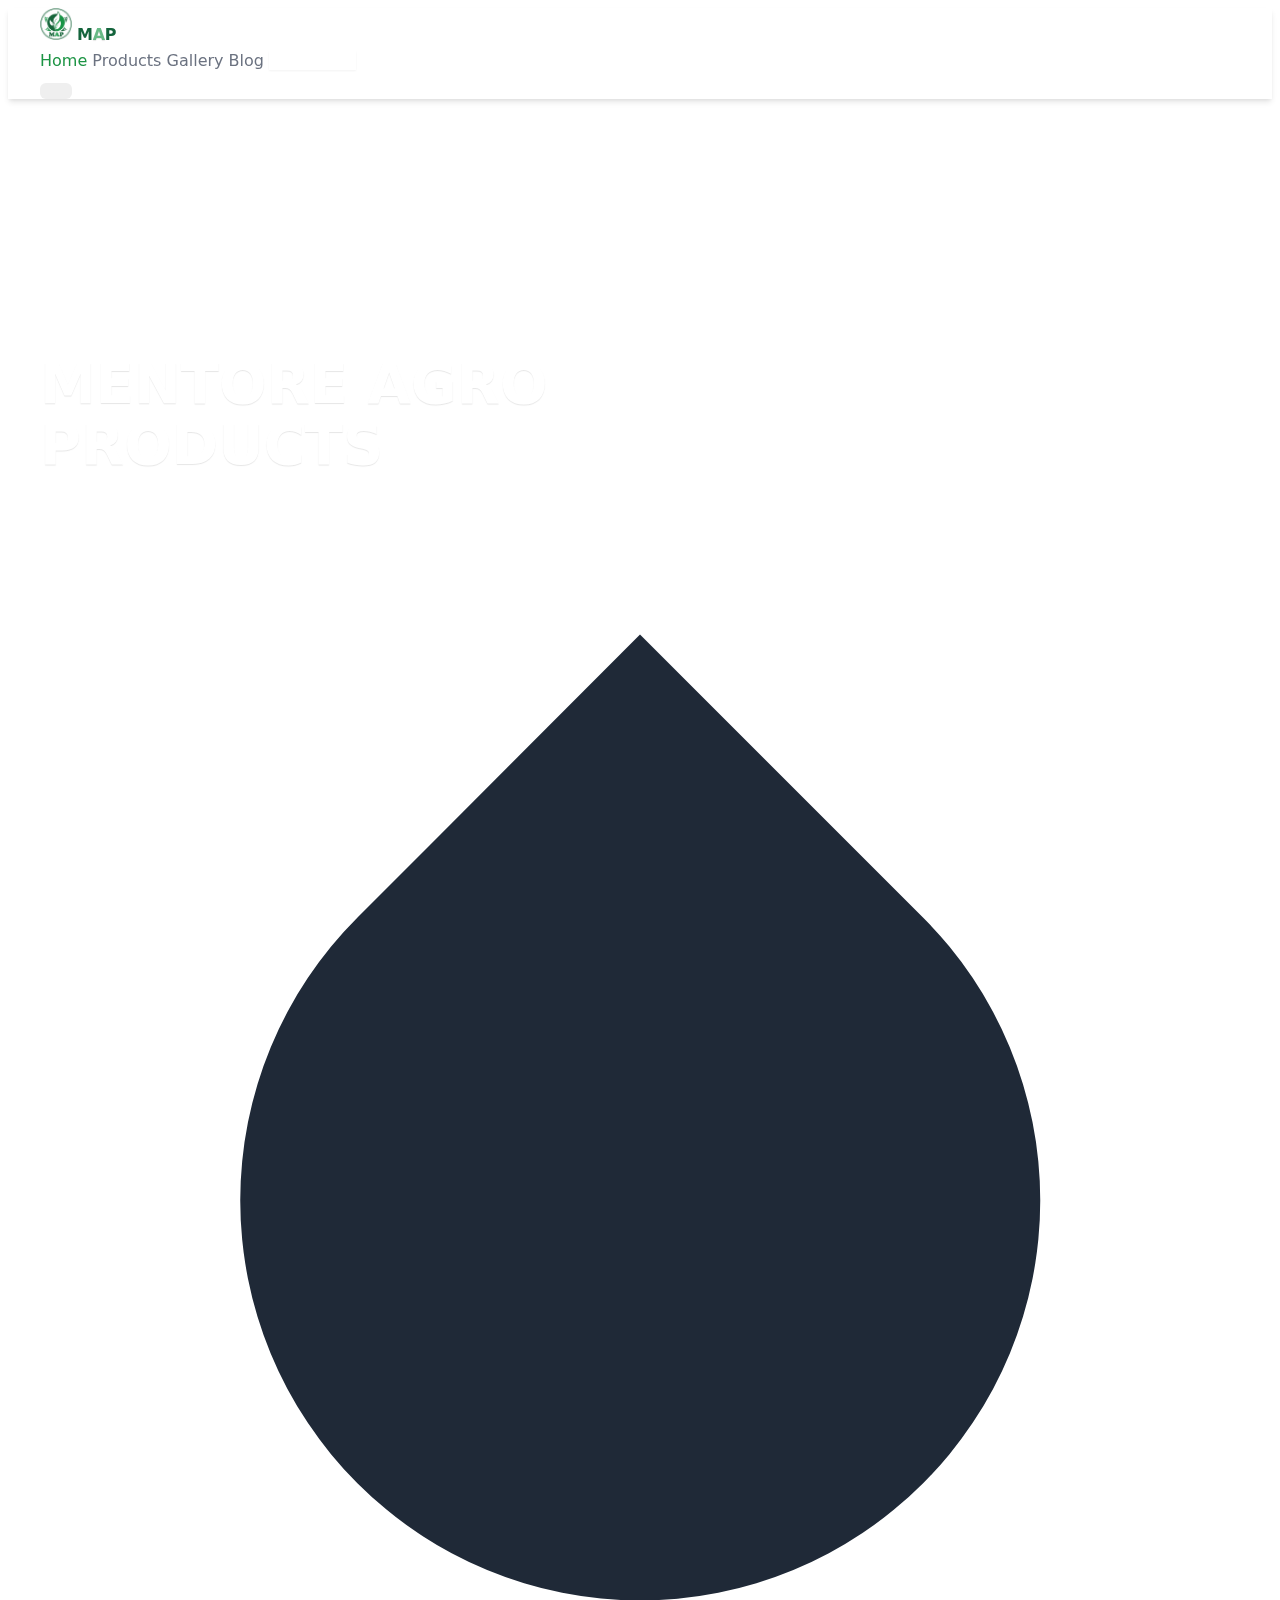
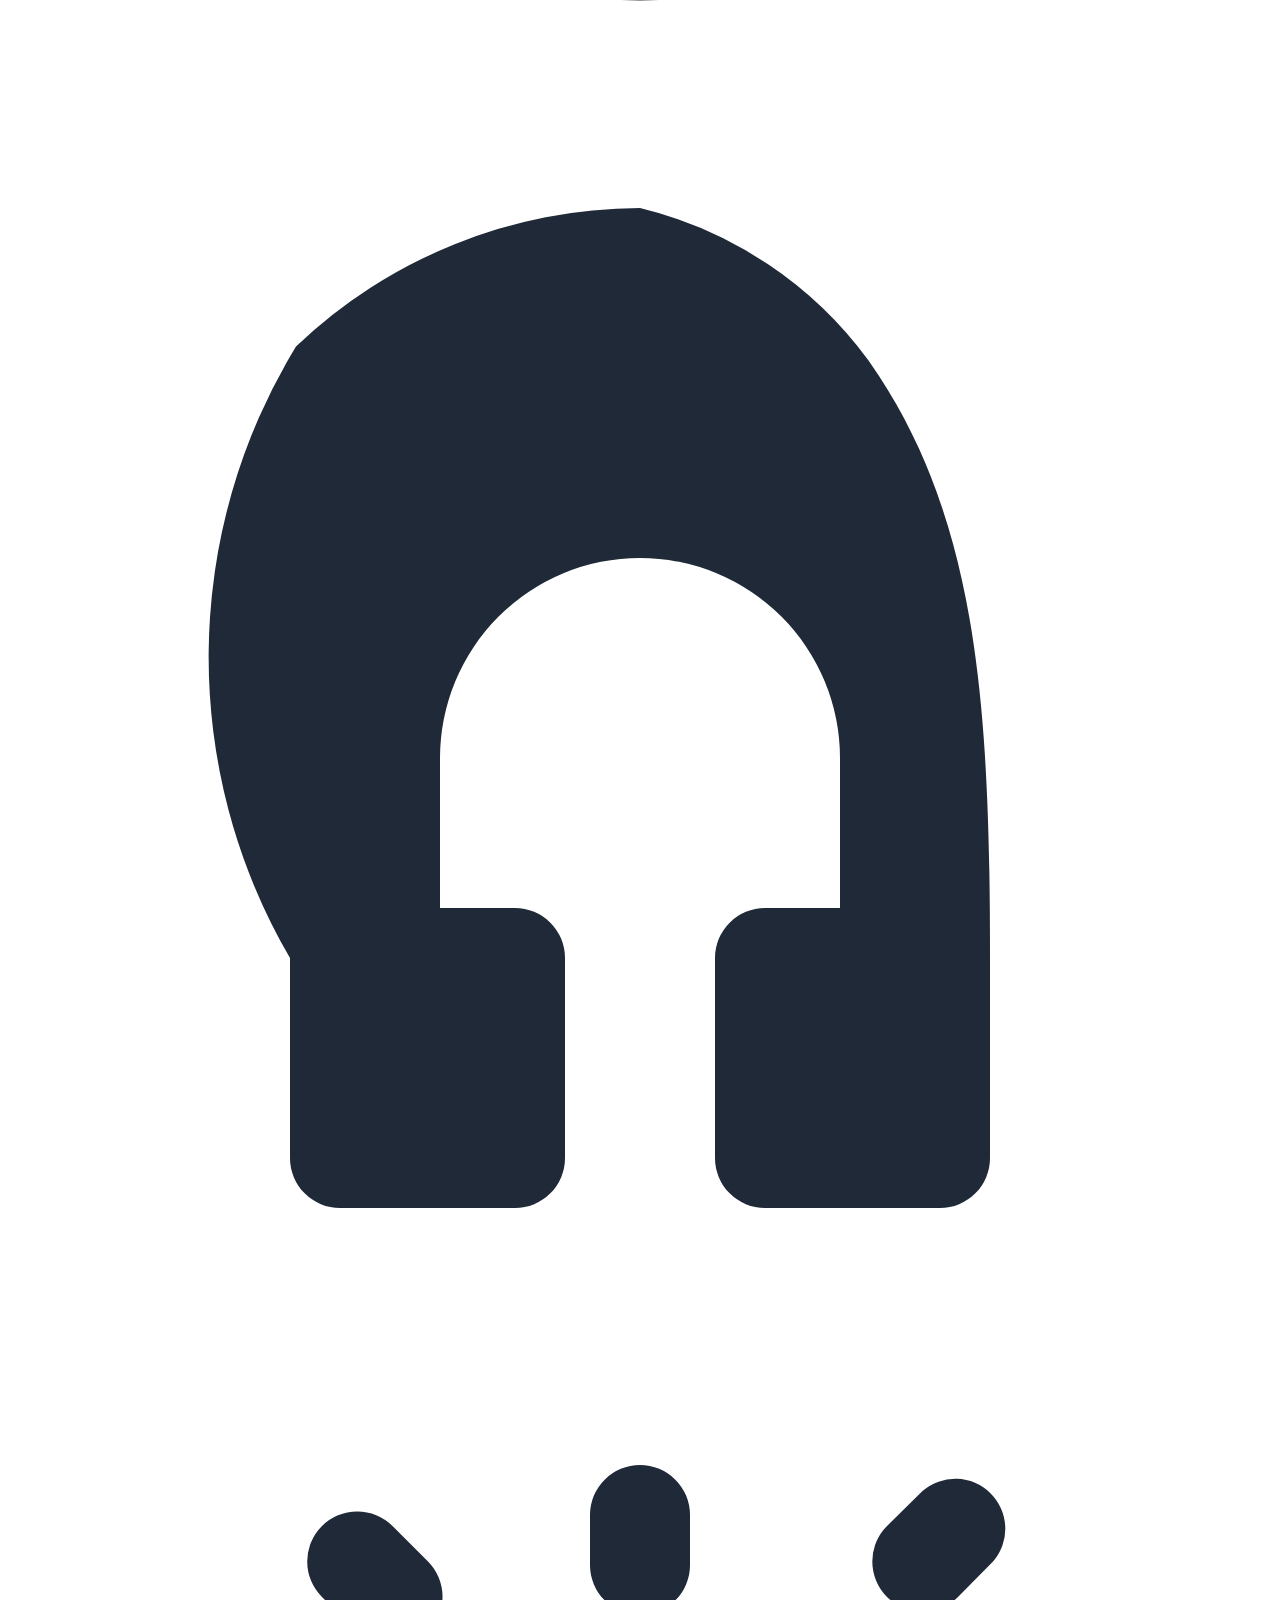
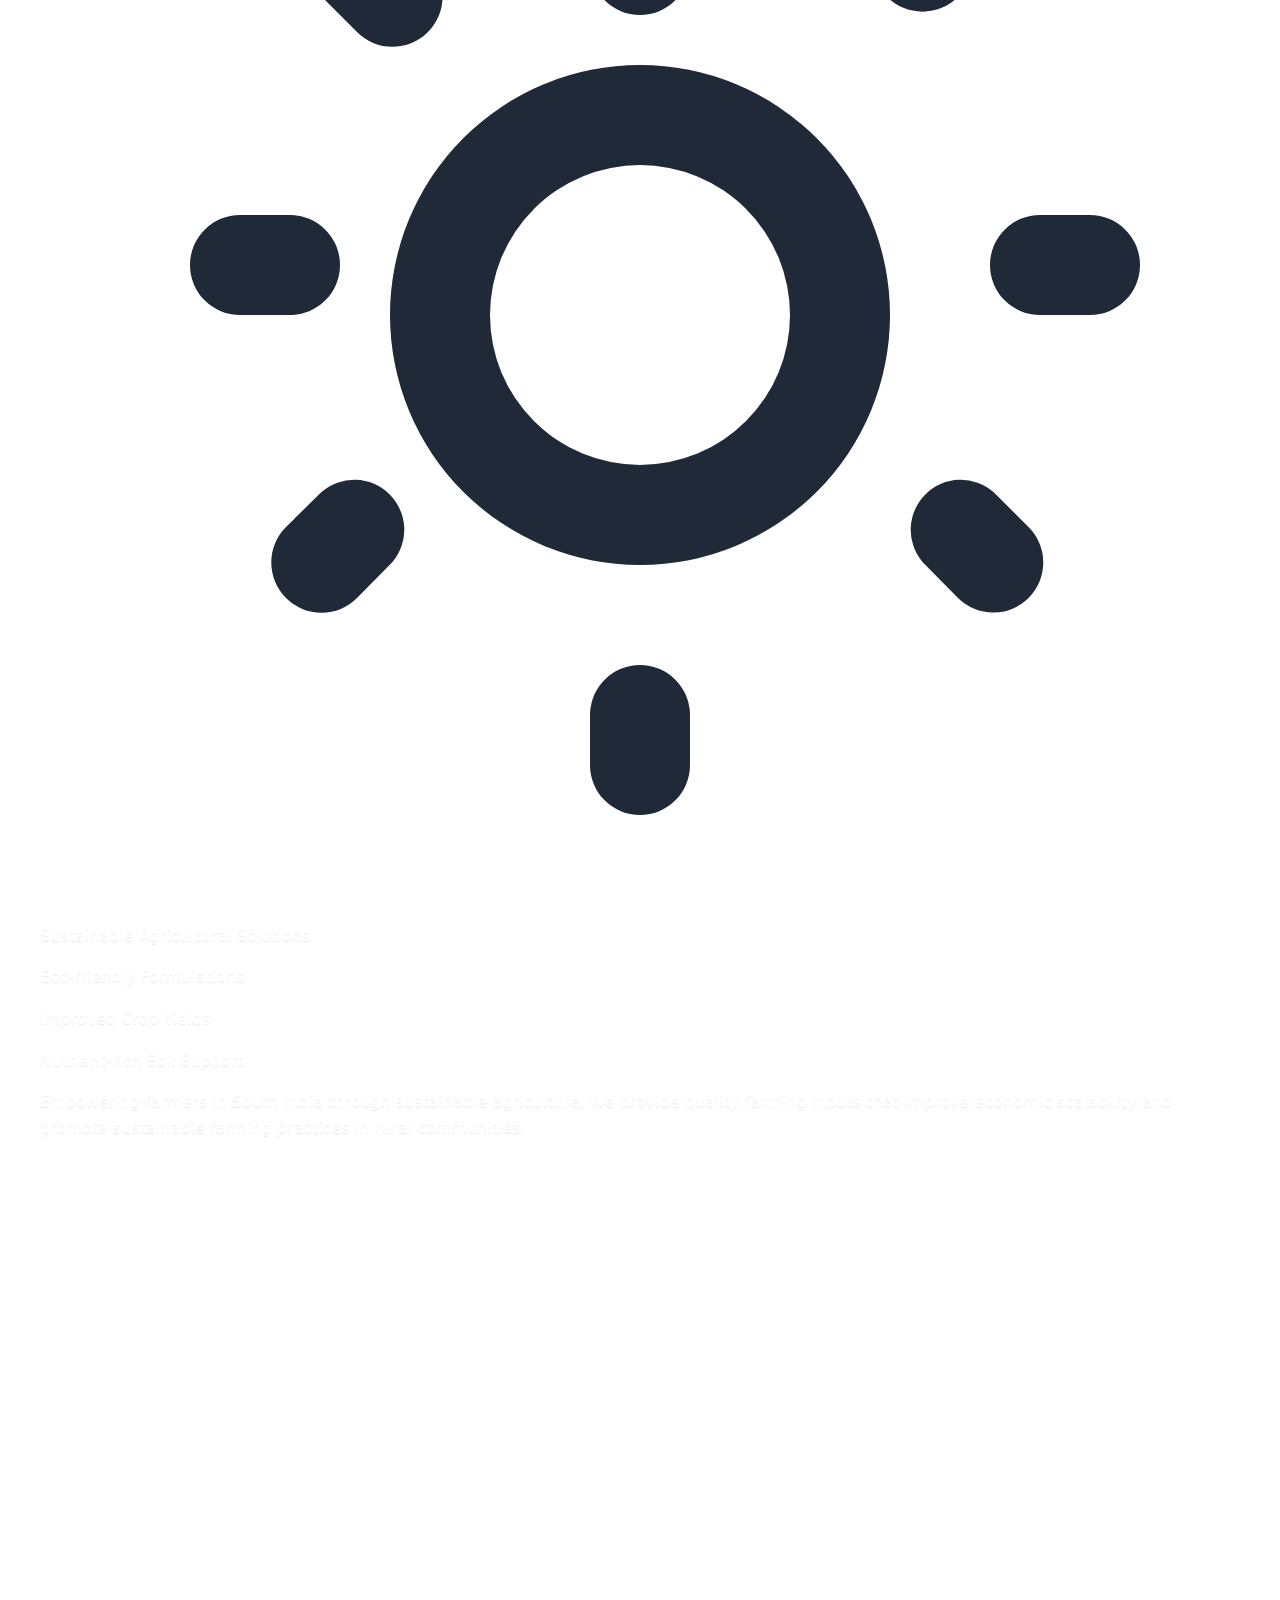
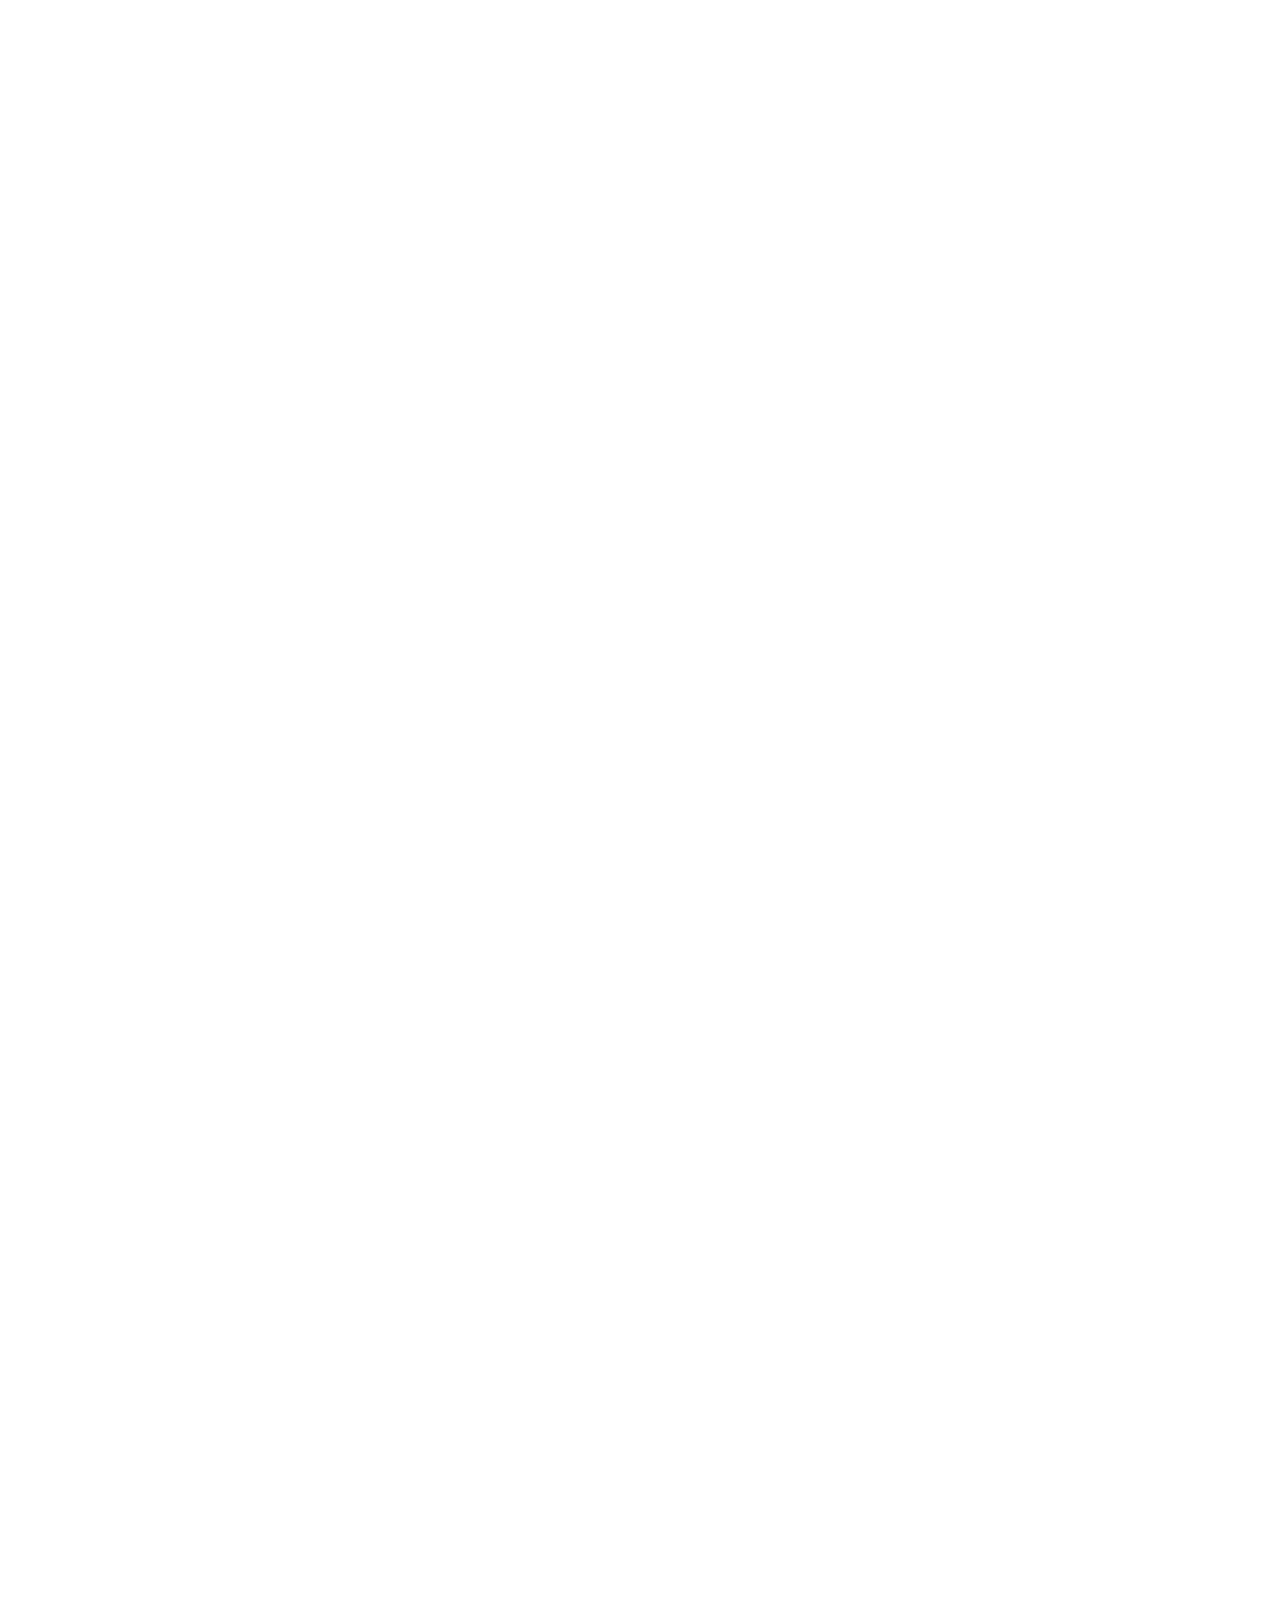
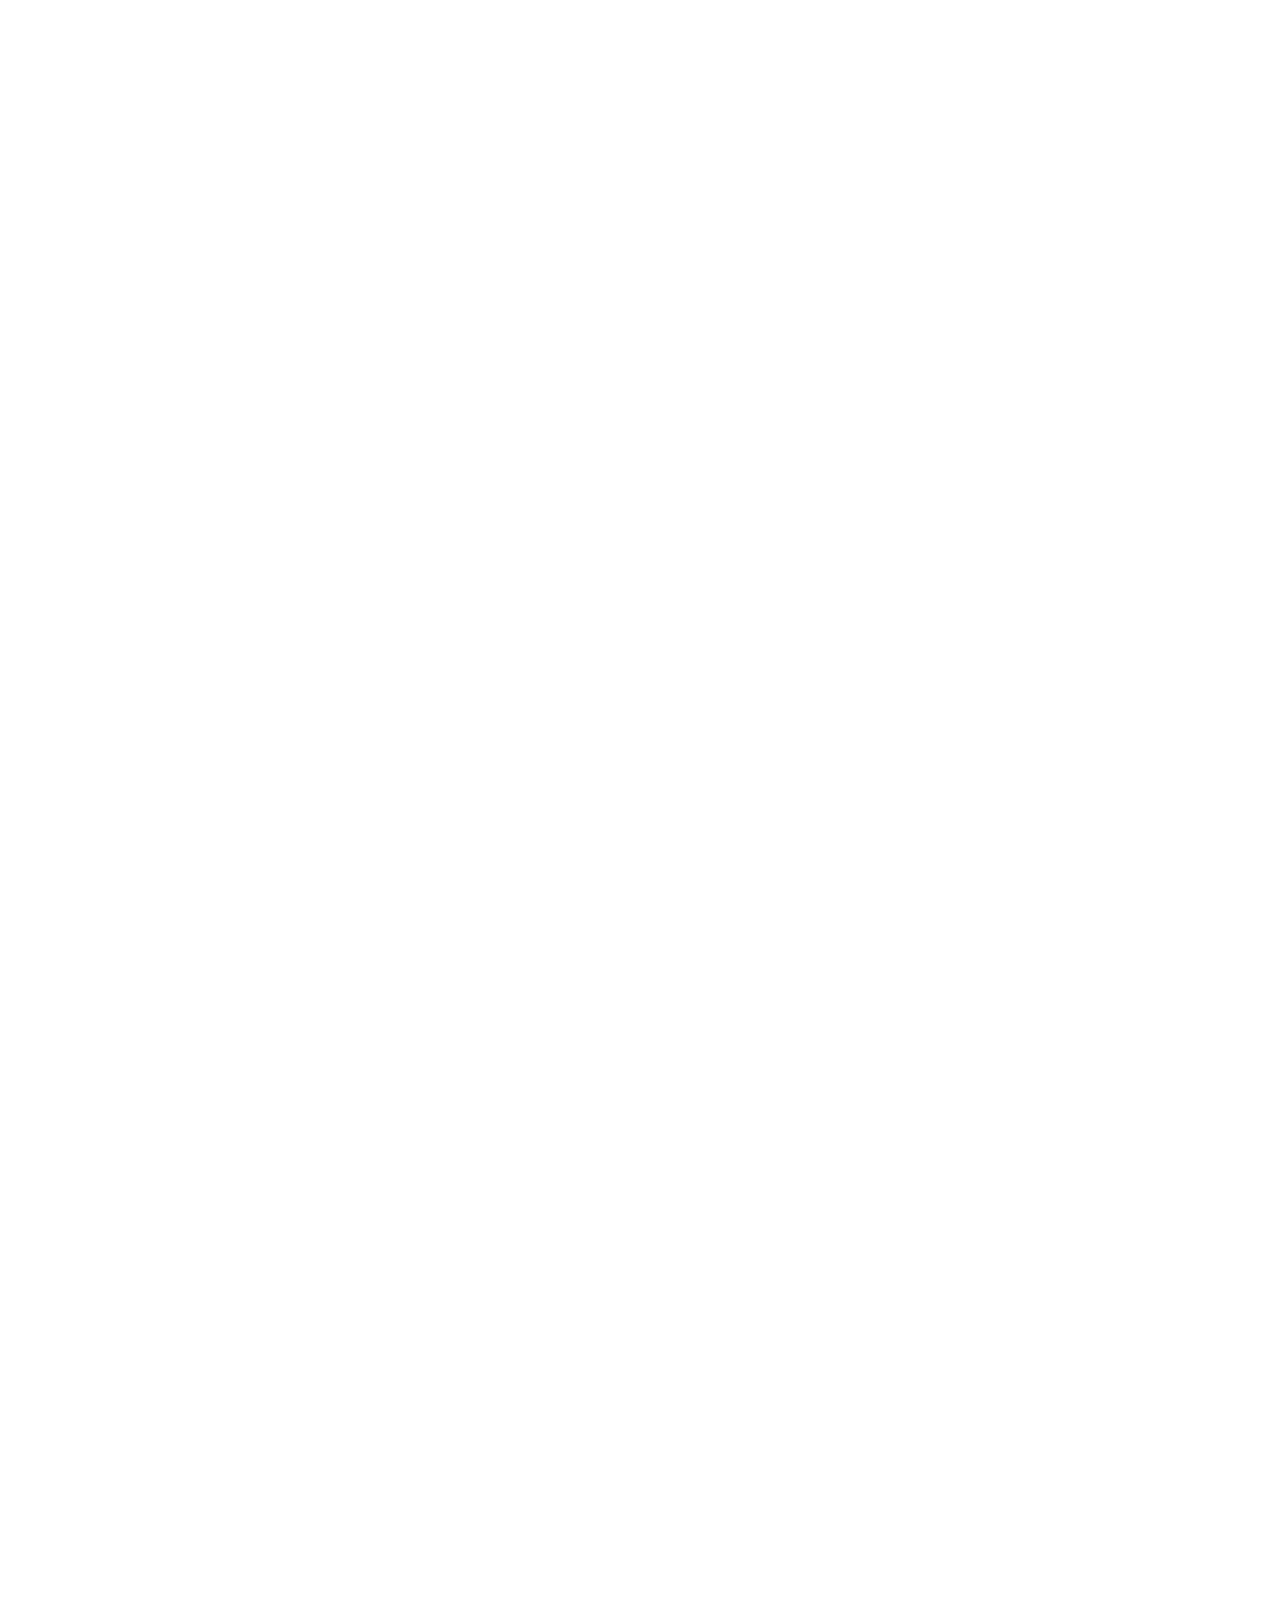
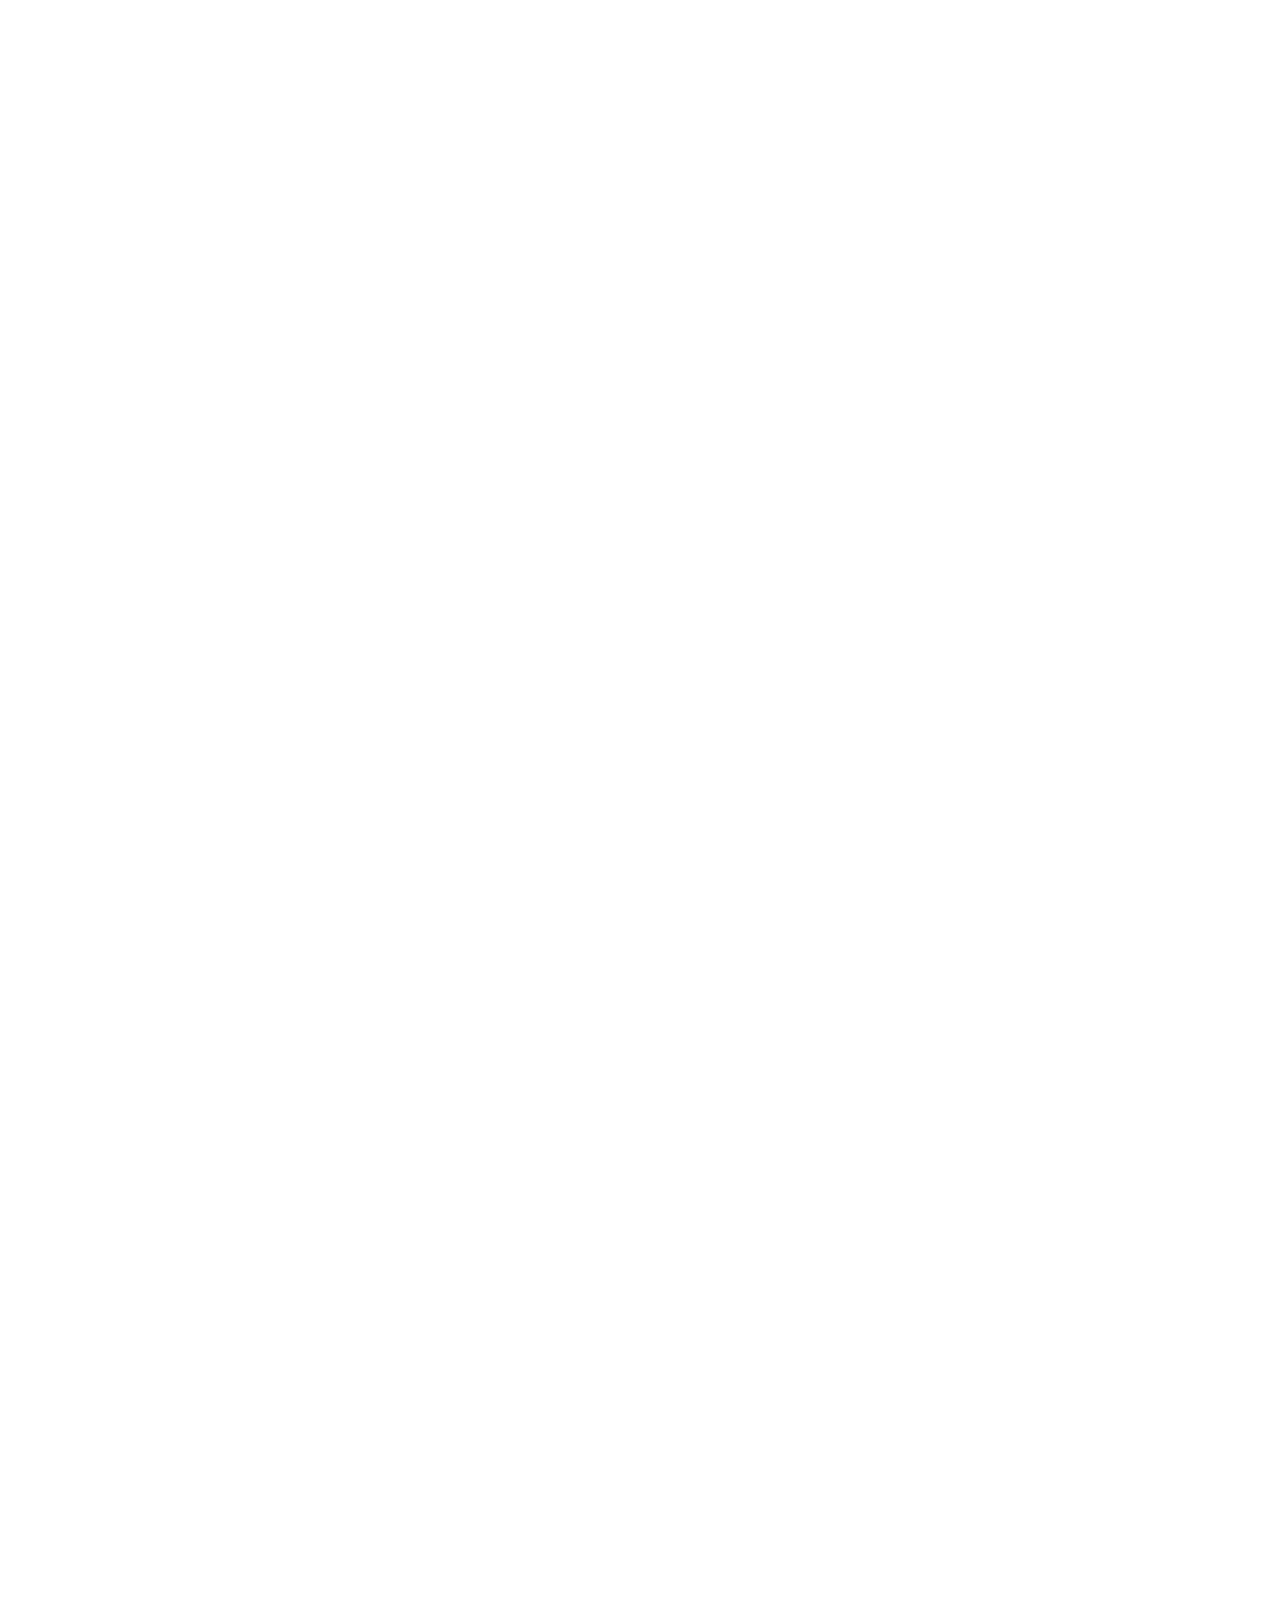
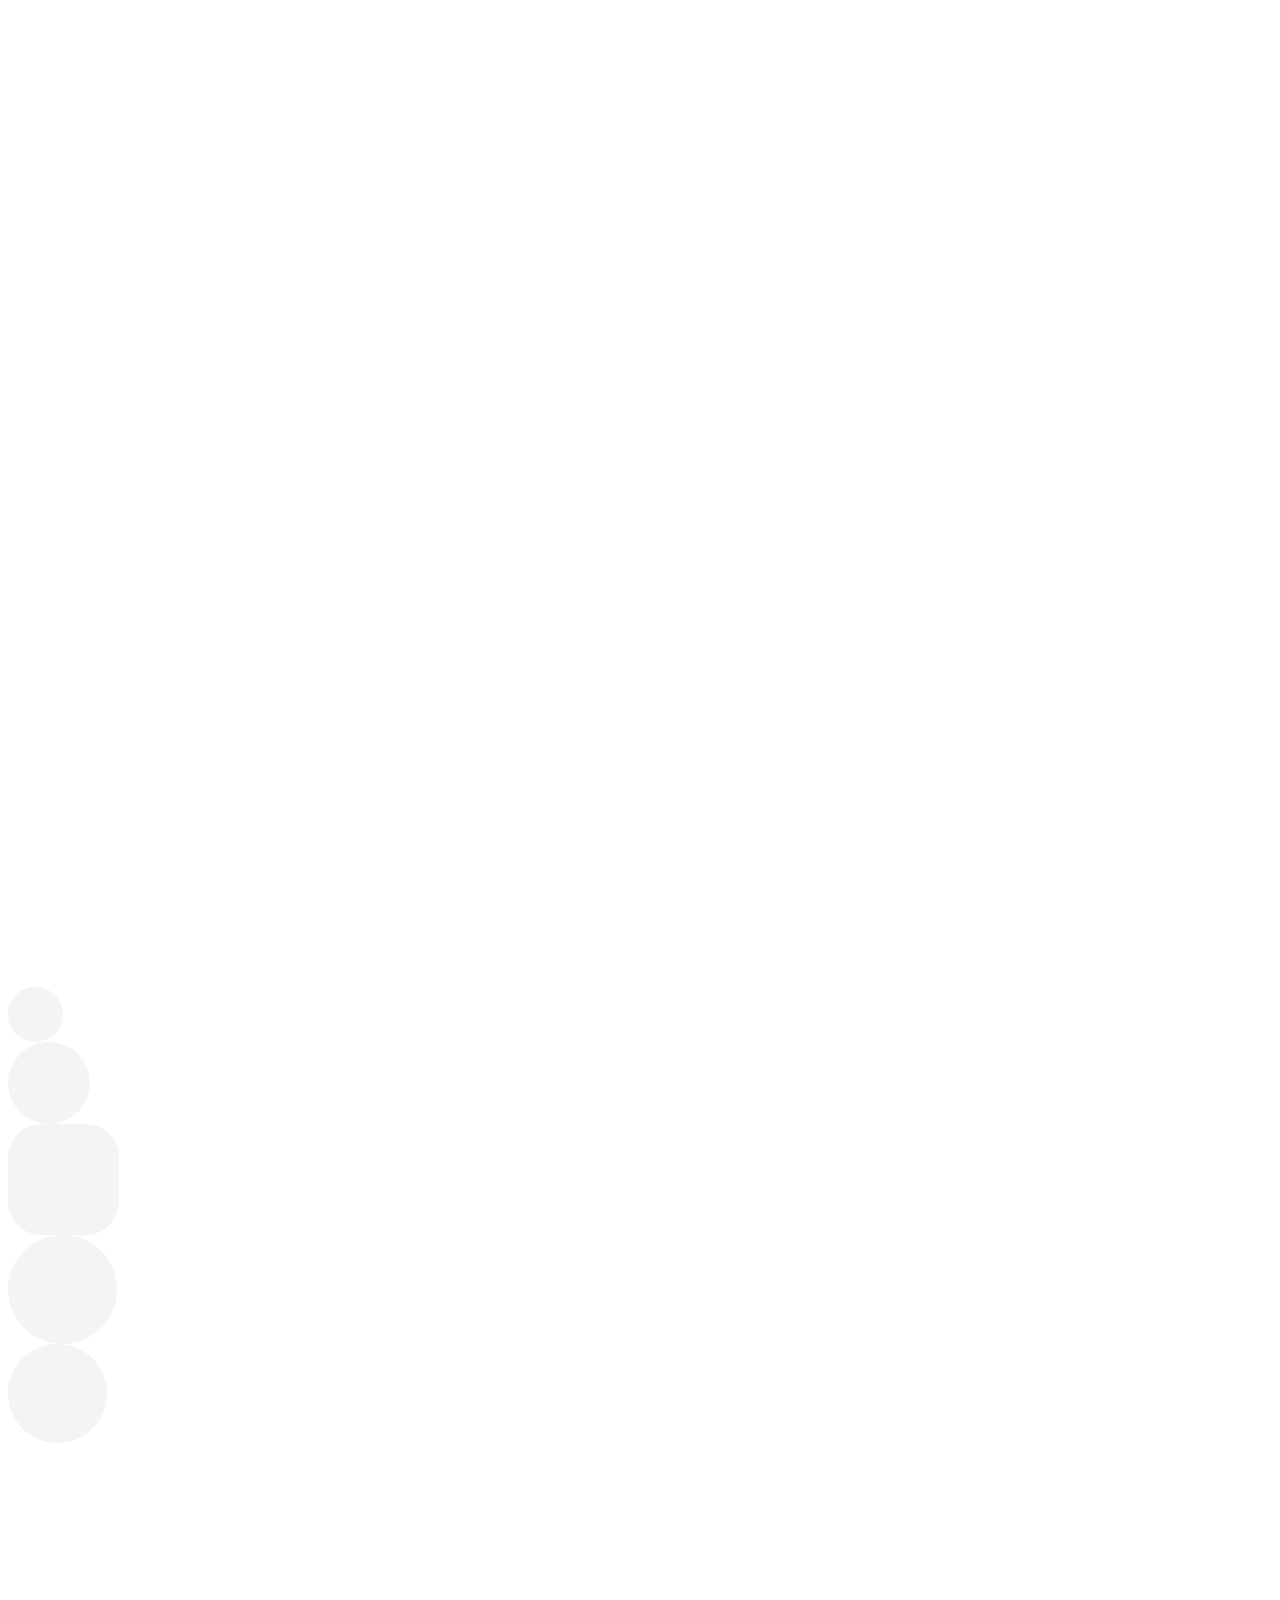
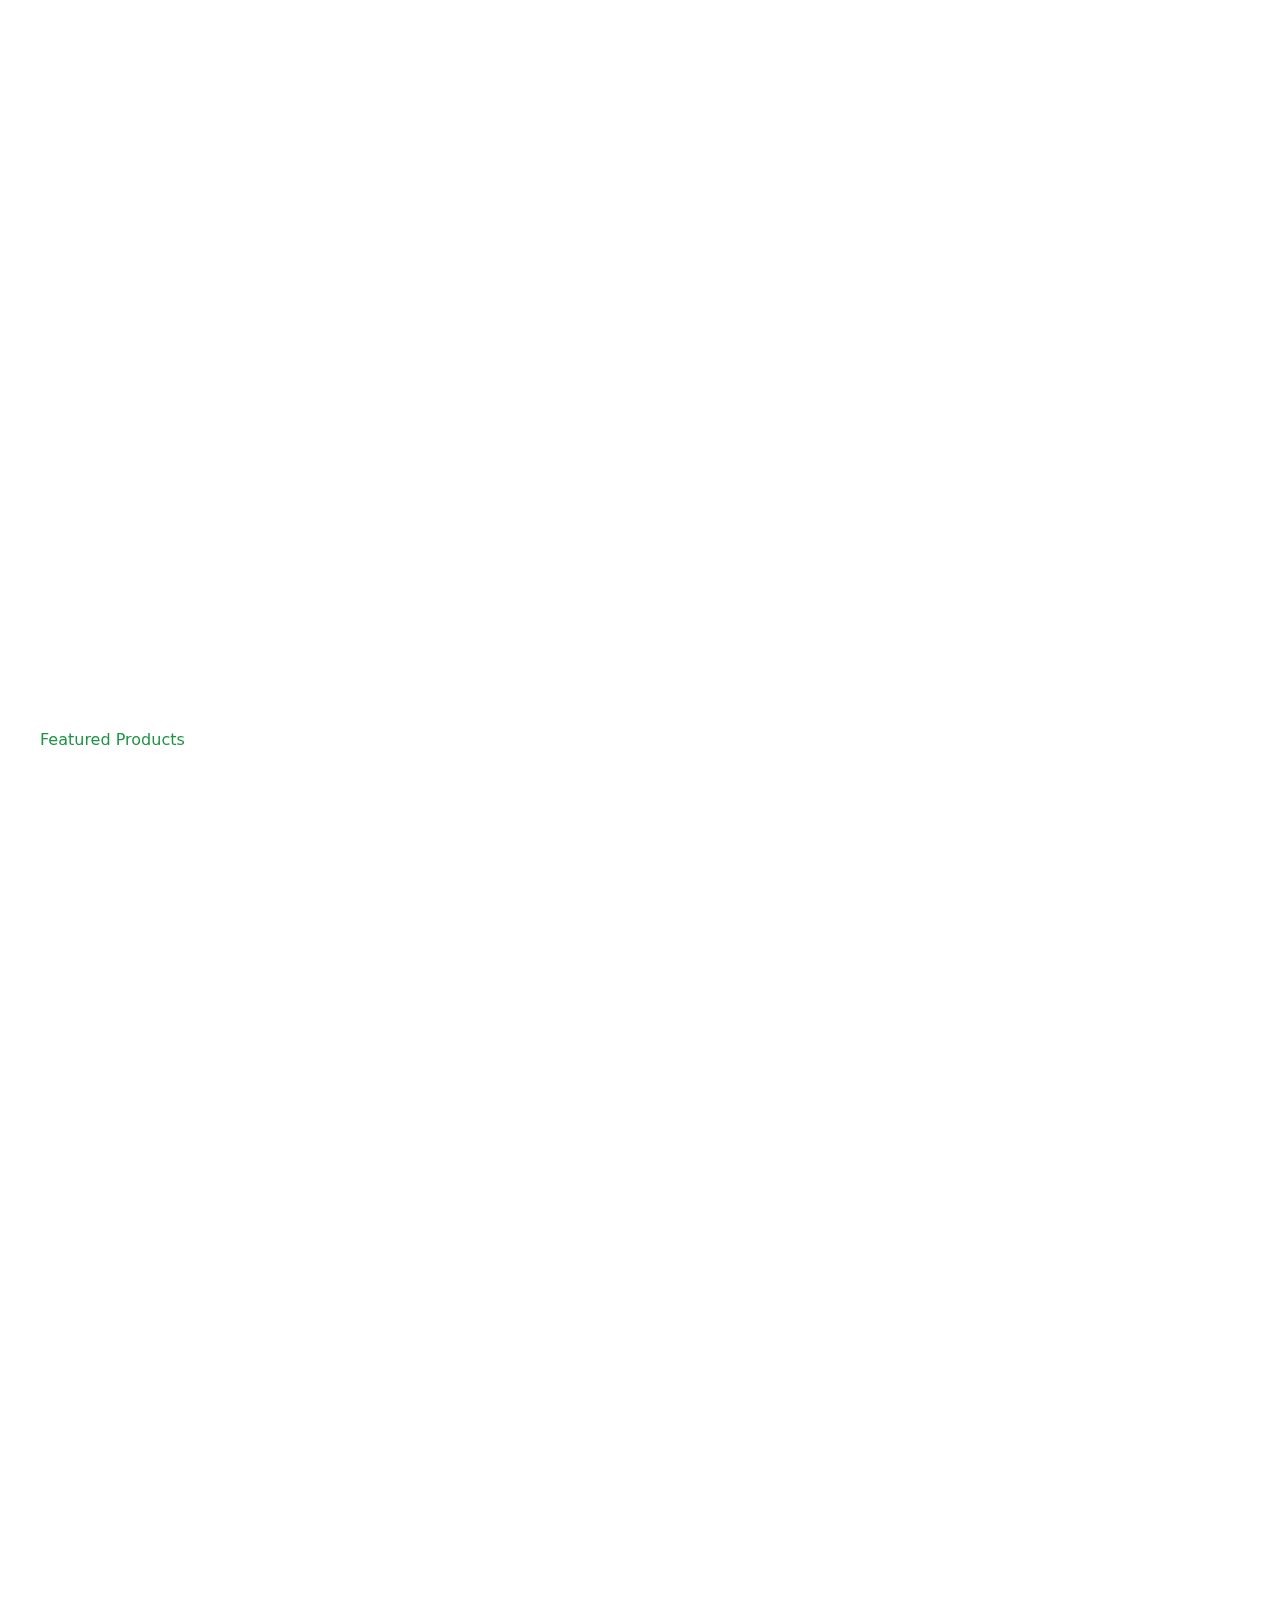
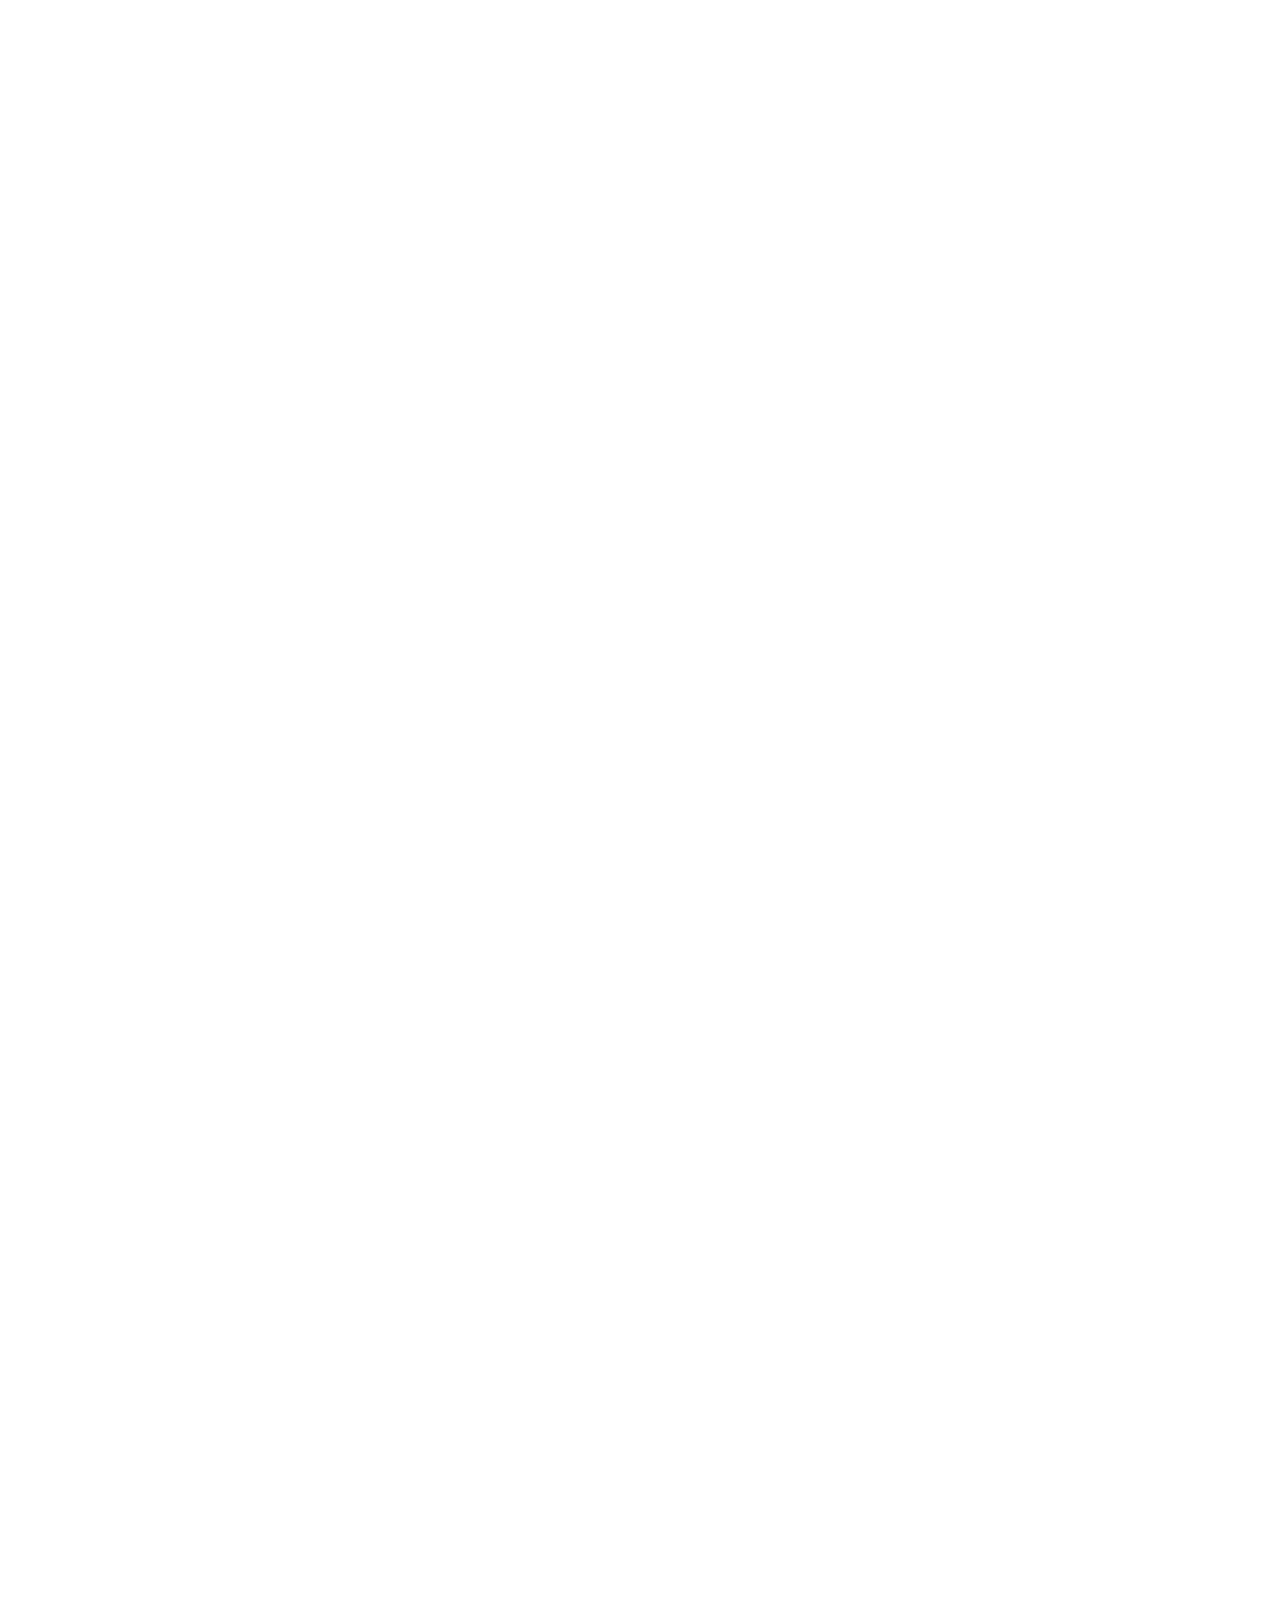
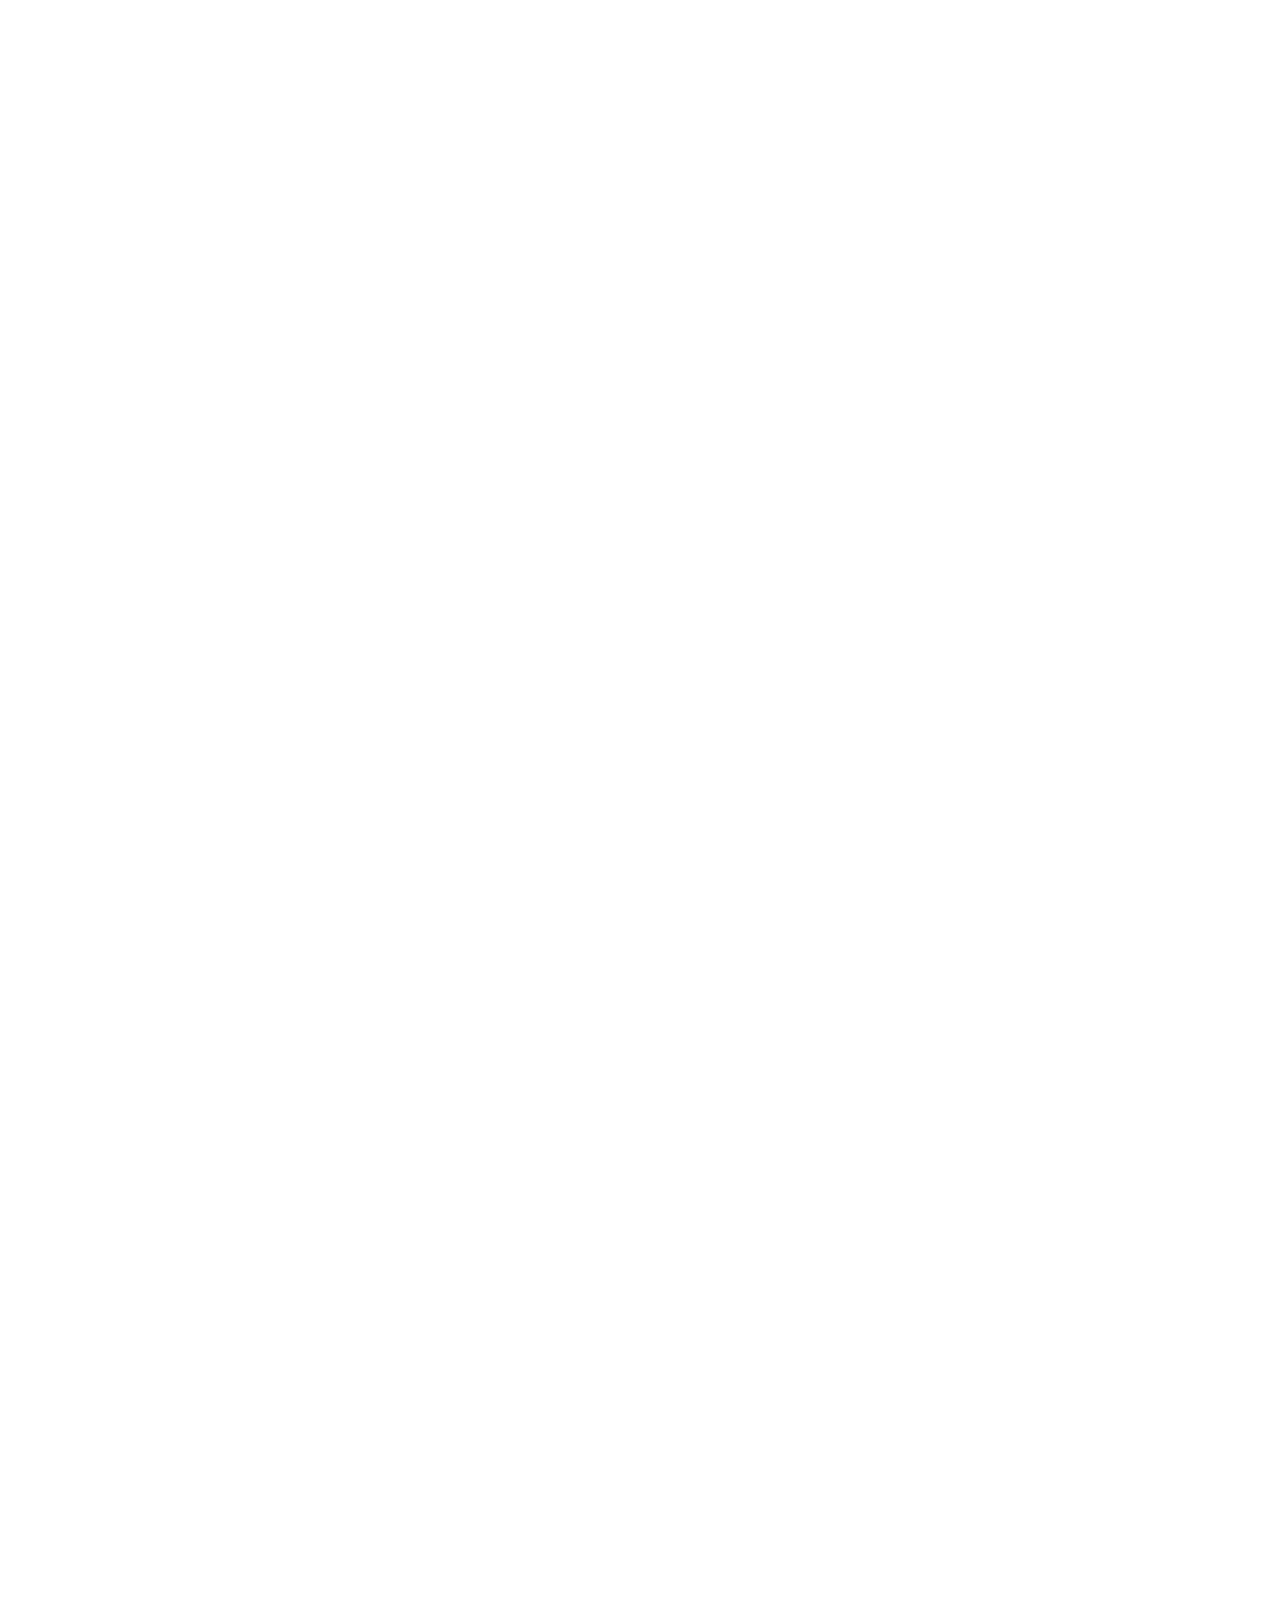
==== commit d92a53b3: "Refactor index.html and products.html: replace the About section with a new Vision & Mission section" ====
--- a/index.html
+++ b/index.html
@@ -377,31 +377,13 @@
         </div>
     </section>
 
-    <!-- About Section -->
-    <section id="about" class="py-20 relative overflow-hidden">
-        <!-- Luxury premium overlay -->
-        <div class="absolute inset-0 bg-gradient-to-br from-brand-primary/10 via-white/80 to-brand-secondary/10 backdrop-blur-sm"></div>
-        
-        <!-- Premium background elements -->
-        <div class="absolute -top-20 -right-20 w-96 h-96 bg-brand-primary/10 rounded-full blur-3xl"></div>
-        <div class="absolute -bottom-20 -left-20 w-96 h-96 bg-brand-secondary/10 rounded-full blur-3xl"></div>
-        <div class="absolute top-1/2 left-1/2 transform -translate-x-1/2 -translate-y-1/2 w-full h-full max-w-6xl max-h-96 bg-white/5 backdrop-blur-sm rounded-full rotate-12 border border-white/20"></div>
-        
-        <!-- Animated floating particles -->
-        <div class="absolute top-0 left-0 w-full h-full overflow-hidden opacity-30 pointer-events-none">
-            <div class="absolute h-2 w-2 rounded-full bg-brand-primary animate-float" style="top: 10%; left: 15%; animation-delay: 0s; animation-duration: 8s;"></div> <!-- Style attribute kept -->
-            <div class="absolute h-3 w-3 rounded-full bg-brand-secondary animate-float" style="top: 30%; right: 25%; animation-delay: 1s; animation-duration: 12s;"></div> <!-- Style attribute kept -->
-            <div class="absolute h-2 w-2 rounded-full bg-brand-accent animate-float" style="bottom: 20%; left: 30%; animation-delay: 2s; animation-duration: 10s;"></div> <!-- Style attribute kept -->
-            <div class="absolute h-4 w-4 rounded-full bg-brand-primary/50 animate-float" style="bottom: 30%; right: 10%; animation-delay: 3s; animation-duration: 14s;"></div> <!-- Style attribute kept -->
-        </div>
-        
-        <div class="container mx-auto px-4 relative z-10" data-aos="fade-up" data-aos-duration="800">
-            
+    <!-- Vision & Mission Section -->
+    <section id="vision-mission" class="py-16 content-visibility-auto">
+        <div class="container mx-auto px-4">
             <div class="text-center mb-12">
                 <h2 class="text-4xl font-bold mb-6 mt-4 relative" data-aos="fade-up">
                     <span class="relative inline-block">
                         <span class="text-[#1e293b] tracking-tight">Our Vision & Mission</span>
-                        <!-- Removed underline as requested -->
                     </span>
                 </h2>
                 <p class="text-gray-600 max-w-3xl mx-auto leading-relaxed font-medium" data-aos="fade-up" data-aos-delay="100">
@@ -409,71 +391,59 @@
             </p>
         </div>
 
-            <div class="grid md:grid-cols-2 gap-16 items-center">
-                <div data-aos="fade-right" data-aos-delay="200" data-aos-duration="900" class="bg-white/90 backdrop-blur-md p-10 rounded-2xl shadow-2xl border border-white/50 transform hover:scale-[1.02] transition-all duration-500">
+            <div class="grid md:grid-cols-2 gap-12 items-center">
+                <div data-aos="fade-right" data-aos-delay="200" data-aos-duration="600" class="bg-white p-8 rounded-2xl shadow-lg border border-gray-100 will-change-transform">
                     <h3 class="text-2xl font-bold text-gray-800 mb-6 relative inline-block">
                         Sustainable Agriculture
-                        <div class="absolute -bottom-2 left-0 w-1/2 h-1 bg-gradient-to-r from-brand-primary to-brand-secondary rounded-full"></div>
+                        <div class="w-24 h-1 bg-green-500 rounded-full mt-2"></div>
                     </h3>
                     <p class="text-gray-600 mb-8 leading-relaxed">
                     Our team of agricultural scientists works tirelessly to develop fertilizer formulations 
                     that not only increase yields but also improve long-term soil health and reduce environmental impact.
                     </p>
                     <div class="grid grid-cols-2 gap-6">
-                        <div class="text-center p-4 bg-white rounded-lg shadow-md transform transition duration-300 hover:shadow-lg" data-aos="flip-left" data-aos-delay="300">
-                            <h3 class="text-4xl font-bold text-brand-primary">
-                                <span class="counter" data-target="5">0</span><span>+</span>
-                        </h3>
-                            <p class="font-medium text-sm mt-1 text-gray-700">
-                                Years of Excellence
-                            </p>
+                        <div class="counter-container flex flex-col items-center mb-6">
+                            <div class="text-4xl font-bold counter optimize-text" id="yearCounter">0</div>
+                            <div class="text-gray-700 mt-2 optimize-text">Years of Excellence</div>
                         </div>
-                        <div class="text-center p-4 bg-white rounded-lg shadow-md transform transition duration-300 hover:shadow-lg" data-aos="flip-right" data-aos-delay="300">
-                            <h3 class="text-4xl font-bold text-brand-primary">
-                                <span class="counter" data-target="12">0</span><span>k+</span>
-                        </h3>
-                            <p class="font-medium text-sm mt-1 text-gray-700">
-                                Farmers Empowered
-                            </p>
+                        <div class="counter-container flex flex-col items-center mb-6">
+                            <div class="text-4xl font-bold counter optimize-text" id="farmerCounter">0</div>
+                            <div class="text-gray-700 mt-2 optimize-text">Farmers Empowered</div>
                         </div>
                     </div>
                 </div>
-                <div class="relative" data-aos="fade-left" data-aos-delay="150" data-aos-duration="1000">
-                    <!-- Multi-layered premium frame -->
-                    <div class="absolute -inset-8 bg-gradient-to-br from-white/80 via-white/40 to-brand-light/30 backdrop-blur-md rounded-3xl shadow-2xl z-0 transform rotate-3 border border-white/50"></div>
-                    <div class="absolute -inset-6 bg-white/60 backdrop-blur-sm rounded-3xl shadow-xl z-0 transform -rotate-1 border border-white/50"></div>
-                    
-                    <!-- Golden decorative elements -->
-                    <div class="absolute -top-10 -left-10 w-20 h-20 bg-gradient-to-br from-yellow-400/20 to-yellow-600/20 rounded-full backdrop-blur-sm z-10"></div>
-                    <div class="absolute -bottom-10 -right-10 w-24 h-24 bg-gradient-to-br from-yellow-400/20 to-yellow-600/20 rounded-full backdrop-blur-sm z-10"></div>
-                    
-                    <!-- Premium image container with luxury styling -->
-                    <div class="relative overflow-hidden rounded-2xl shadow-2xl w-4/5 mx-auto border border-white/50">
-                        <!-- Decorative corner accents -->
-                        <div class="absolute top-0 left-0 w-12 h-12 border-t-4 border-l-4 border-brand-primary/50 rounded-tl-lg z-20"></div>
-                        <div class="absolute top-0 right-0 w-12 h-12 border-t-4 border-r-4 border-brand-primary/50 rounded-tr-lg z-20"></div>
-                        <div class="absolute bottom-0 left-0 w-12 h-12 border-b-4 border-l-4 border-brand-primary/50 rounded-bl-lg z-20"></div>
-                        <div class="absolute bottom-0 right-0 w-12 h-12 border-b-4 border-r-4 border-brand-primary/50 rounded-br-lg z-20"></div>
+                <div class="relative" data-aos="fade-left" data-aos-delay="150" data-aos-duration="600">
+                    <!-- Simplified frame with fewer layers -->
+                    <div class="absolute -inset-4 bg-brand-light/30 rounded-3xl z-0"></div>
+                    
+                    <!-- Premium image container with optimized styling -->
+                    <div class="relative overflow-hidden rounded-2xl shadow-lg w-5/6 mx-auto border border-white/50">
+                        <!-- Reduced decorative elements -->
+                        <div class="absolute top-0 left-0 w-12 h-12 border-t-2 border-l-2 border-brand-primary/50 rounded-tl-lg"></div>
+                        <div class="absolute bottom-0 right-0 w-12 h-12 border-b-2 border-r-2 border-brand-primary/50 rounded-br-lg"></div>
                 
                 <img src="image/Home/Sustainable_Agriculture.jpg" 
                      alt="Sustainable Farming Practices" 
-                             width="600" height="400"
-                             class="relative w-full max-h-[350px] object-cover object-center rounded-2xl transform transition-transform duration-1000 hover:scale-105 z-10 filter saturate-[1.1] contrast-[1.05]">
+                     width="600" height="350"
+                     loading="lazy"
+                     decoding="async"
+                     fetchpriority="low"
+                     class="relative w-full h-[350px] object-cover object-center rounded-2xl">
                         
-                        <!-- Premium gradient overlay -->
-                        <div class="absolute inset-0 bg-gradient-to-t from-gray-900/70 via-transparent to-white/10 z-10"></div>
+                        <!-- Simplified gradient overlay -->
+                        <div class="absolute inset-0 bg-gradient-to-t from-gray-900/50 to-transparent"></div>
                         
                         <!-- Image caption -->
-                        <div class="absolute bottom-4 left-0 right-0 text-center z-20">
-                            <span class="px-4 py-2 bg-white/80 backdrop-blur-sm rounded-full text-sm font-medium text-gray-800 shadow-lg">
+                        <div class="absolute bottom-4 left-0 right-0 text-center">
+                            <span class="px-4 py-2 bg-white/80 rounded-full text-sm font-medium text-gray-800 shadow">
                                 Sustainable Farming Excellence
                             </span>
                         </div>
                     </div>
                     
-                    <!-- Premium floating badge -->
-                    <div class="absolute -bottom-6 -right-6 bg-gradient-to-r from-brand-primary to-brand-secondary text-white rounded-full p-4 shadow-lg z-30 animate-pulse-slow">
-                        <svg class="w-8 h-8" viewBox="0 0 24 24" fill="none" stroke="currentColor">
+                    <!-- Simpler badge -->
+                    <div class="absolute -bottom-2 -right-2 bg-brand-primary text-white rounded-full p-3 shadow">
+                        <svg class="w-6 h-6" viewBox="0 0 24 24" fill="none" stroke="currentColor">
                             <path stroke-linecap="round" stroke-linejoin="round" stroke-width="2" d="M9 12l2 2 4-4m6 2a9 9 0 11-18 0 9 9 0 0118 0z"></path>
                         </svg>
                 </div>
@@ -764,8 +734,8 @@
                     <ul class="space-y-2">
                         <li class="flex items-start">
                             <svg class="h-5 w-5 text-brand-primary mt-0.5 mr-2" fill="none" stroke="currentColor" viewBox="0 0 24 24">
-                                <path stroke-linecap="round" stroke-linejoin="round" stroke-width="2" d="M17.657 16.657L13.414 20.9a1.998 1.998 0 01-2.827 0l-4.244-4.243a8 8 0 1111.314 0z" />
-                                <path stroke-linecap="round" stroke-linejoin="round" stroke-width="2" d="M15 11a3 3 0 11-6 0 3 3 0 016 0z" />
+                                <path stroke-linecap="round" stroke-linejoin="round" stroke-width="2" d="M17.657 16.657L13.414 20.9a1.998 1.998 0 01-2.827 0l-4.244-4.243a8 8 0 1111.314 0z"/>
+                                <path stroke-linecap="round" stroke-linejoin="round" stroke-width="2" d="M15 11a3 3 0 11-6 0 3 3 0 016 0z"/>
                             </svg>
                             <span class="text-gray-600">Mentore Agro Products Pvt. Ltd.
 14/11 Lakshmipuram 2nd Street,
@@ -1860,7 +1830,8 @@
                     exploreButton.style.color = 'white';
                 });
                 
-                observer.observe(exploreButton, { 
+                // Use observer manager instead of direct observe call
+                window.observerManager.addObserver(observer, exploreButton, { 
                     attributes: true,
                     attributeFilter: ['class', 'style']
                 });
@@ -1888,9 +1859,19 @@
                 '.hover\\:bg-green-600'
             ].join(','));
             
+            // Add style once instead of setting inline styles
+            const style = document.createElement('style');
+            style.textContent = `
+                .forced-white-text,
+                .forced-white-text:hover {
+                    color: white !important;
+                }
+            `;
+            document.head.appendChild(style);
+            
             // Apply forced white text to all green buttons
             greenButtons.forEach(button => {
-                // Set initial color
+                // Set initial color using class instead of inline style
                 if (button.classList.contains('bg-brand-primary') || 
                     button.classList.contains('bg-green-500') ||
                     button.classList.contains('bg-green-600') ||
@@ -1898,27 +1879,54 @@
                     button.classList.contains('bg-green-800') ||
                     button.classList.contains('bg-gradient-to-r') ||
                     button.classList.contains('glow-on-hover')) {
-                    button.style.color = 'white';
-                    
-                    // Override hover behavior
-                    button.addEventListener('mouseenter', function() {
-                        this.style.color = 'white';
+                    
+                    button.classList.add('forced-white-text');
+                    
+                    // Use a single observer for each button, managed by observerManager
+                    const observer = new MutationObserver(function() {
+                        if (!button.classList.contains('forced-white-text')) {
+                            button.classList.add('forced-white-text');
+                        }
                     });
                     
-                    button.addEventListener('mouseleave', function() {
-                        this.style.color = 'white';
-                    });
-                    
-                    // Observe for class/style changes
-                    const observer = new MutationObserver(function() {
-                        button.style.color = 'white';
-                    });
-                    
-                    observer.observe(button, { 
+                    window.observerManager.addObserver(observer, button, { 
                         attributes: true,
                         attributeFilter: ['class', 'style']
                     });
                 }
+            });
+            
+            // Set up a MutationObserver for the entire document to catch dynamically added buttons
+            const bodyObserver = new MutationObserver(function(mutations) {
+                mutations.forEach(mutation => {
+                    if (mutation.type === 'childList') {
+                        mutation.addedNodes.forEach(node => {
+                            if (node.nodeType === 1) { // Element node
+                                // Check if it's a button or contains buttons
+                                const newButtons = node.classList && 
+                                    (node.classList.contains('bg-brand-primary') || 
+                                     node.classList.contains('bg-green-500') ||
+                                     node.classList.contains('bg-green-600') ||
+                                     node.classList.contains('glow-on-hover')) ? 
+                                    [node] : 
+                                    node.querySelectorAll('.bg-brand-primary, .bg-green-500, .bg-green-600, .glow-on-hover');
+                                
+                                if (newButtons && newButtons.length) {
+                                    newButtons.forEach(button => {
+                                        button.classList.add('forced-white-text');
+                                    });
+                                }
+                            }
+                        });
+                    }
+                });
+            });
+            
+            // Observe only the most necessary parts of the DOM
+            const mainContent = document.querySelector('main') || document.body;
+            window.observerManager.addObserver(bodyObserver, mainContent, { 
+                childList: true,
+                subtree: true
             });
         });
     </script>
@@ -1937,56 +1945,288 @@
                 sectionsToStyle.some(section => el.textContent.trim() === section || el.textContent.includes(section))
             );
             
+            // Add global style to ensure consistent coloring
+            const style = document.createElement('style');
+            style.textContent = `
+                .branded-section-label {
+                    color: var(--brand-primary, #34a853) !important;
+                }
+                .branded-section-label:hover {
+                    color: var(--brand-primary, #34a853) !important;
+                }
+            `;
+            document.head.appendChild(style);
+            
             // Set consistent text color for all targeted section labels
             filteredElements.forEach(element => {
                 // Apply consistent styling
                 element.classList.remove('text-green-600');
                 element.classList.add('text-brand-primary');
+                element.classList.add('branded-section-label');
                 
                 // Also update the background to match brand color scheme
                 if (element.classList.contains('bg-green-100')) {
                     element.classList.remove('bg-green-100');
                     element.classList.add('bg-brand-light/30');
                 }
-                
-                // Add permanent class
-                element.classList.add('branded-section-label');
-            });
-            
-            // Add global style to ensure consistent coloring
-            const style = document.createElement('style');
-            style.textContent = `
-                .branded-section-label {
-                    color: var(--brand-primary, #34a853) !important;
-                }
-                .branded-section-label:hover {
-                    color: var(--brand-primary, #34a853) !important;
-                }
-            `;
-            document.head.appendChild(style);
-            
-            // Add observers to maintain styling
-            const observers = [];
-            filteredElements.forEach(element => {
-                const observer = new MutationObserver(function() {
-                    // Ensure the element maintains our styling
-                    if (!element.classList.contains('text-brand-primary')) {
-                        element.classList.add('text-brand-primary');
-                    }
-                    if (!element.classList.contains('branded-section-label')) {
-                        element.classList.add('branded-section-label');
-                    }
-                    if (element.classList.contains('text-green-600')) {
-                        element.classList.remove('text-green-600');
+            });
+            
+            // Use a single observer for all section labels to reduce memory usage
+            const sectionsObserver = new MutationObserver(function(mutations) {
+                mutations.forEach(mutation => {
+                    const target = mutation.target;
+                    if (sectionsToStyle.some(section => 
+                        target.textContent.trim() === section || 
+                        target.textContent.includes(section))) {
+                        
+                        // Ensure consistent styling is maintained
+                        if (!target.classList.contains('branded-section-label')) {
+                            target.classList.add('branded-section-label');
+                            target.classList.add('text-brand-primary');
+                        }
+                        if (target.classList.contains('text-green-600')) {
+                            target.classList.remove('text-green-600');
+                        }
                     }
                 });
-                
-                observer.observe(element, { 
+            });
+            
+            // Observer for new section labels being added to the DOM
+            const bodyObserver = new MutationObserver(function(mutations) {
+                mutations.forEach(mutation => {
+                    if (mutation.type === 'childList') {
+                        mutation.addedNodes.forEach(node => {
+                            if (node.nodeType === 1) { // Element node
+                                const newLabels = node.querySelectorAll('.text-green-600');
+                                newLabels.forEach(label => {
+                                    if (sectionsToStyle.some(section => 
+                                        label.textContent.trim() === section || 
+                                        label.textContent.includes(section))) {
+                                        
+                                        label.classList.remove('text-green-600');
+                                        label.classList.add('text-brand-primary');
+                                        label.classList.add('branded-section-label');
+                                    }
+                                });
+                            }
+                        });
+                    }
+                });
+            });
+            
+            // Register observers with the manager
+            filteredElements.forEach(element => {
+                window.observerManager.addObserver(sectionsObserver, element, { 
                     attributes: true,
+                    characterData: true,
                     attributeFilter: ['class', 'style']
                 });
-                
-                observers.push(observer);
+            });
+            
+            // Only observe main content area to reduce overhead
+            const mainContent = document.querySelector('main') || document.body;
+            window.observerManager.addObserver(bodyObserver, mainContent, { 
+                childList: true,
+                subtree: true
+            });
+        });
+    </script>
+
+    <!-- Observer Management System to prevent memory leaks -->
+    <script>
+        // Create a global observer manager to track and clean up observers
+        window.observerManager = {
+            observers: [],
+            timeouts: [],
+            intervals: [],
+            
+            // Add observer to tracking
+            addObserver: function(observer, target, options) {
+                this.observers.push({
+                    observer: observer,
+                    target: target,
+                    options: options
+                });
+                observer.observe(target, options);
+                return observer;
+            },
+            
+            // Add timeout to tracking
+            addTimeout: function(callback, delay) {
+                const id = setTimeout(() => {
+                    callback();
+                    // Auto-remove from tracking once fired
+                    this.removeTimeout(id);
+                }, delay);
+                this.timeouts.push(id);
+                return id;
+            },
+            
+            // Add interval to tracking
+            addInterval: function(callback, delay) {
+                const id = setInterval(callback, delay);
+                this.intervals.push(id);
+                return id;
+            },
+            
+            // Remove observer from tracking and disconnect
+            removeObserver: function(observer) {
+                const index = this.observers.findIndex(o => o.observer === observer);
+                if (index !== -1) {
+                    observer.disconnect();
+                    this.observers.splice(index, 1);
+                    return true;
+                }
+                return false;
+            },
+            
+            // Remove timeout from tracking
+            removeTimeout: function(id) {
+                const index = this.timeouts.indexOf(id);
+                if (index !== -1) {
+                    clearTimeout(id);
+                    this.timeouts.splice(index, 1);
+                    return true;
+                }
+                return false;
+            },
+            
+            // Remove interval from tracking
+            removeInterval: function(id) {
+                const index = this.intervals.indexOf(id);
+                if (index !== -1) {
+                    clearInterval(id);
+                    this.intervals.splice(index, 1);
+                    return true;
+                }
+                return false;
+            },
+            
+            // Clean up all tracked resources
+            cleanupAll: function() {
+                // Disconnect all observers
+                this.observers.forEach(o => {
+                    if (o.observer && typeof o.observer.disconnect === 'function') {
+                        o.observer.disconnect();
+                    }
+                });
+                this.observers = [];
+                
+                // Clear all timeouts
+                this.timeouts.forEach(id => clearTimeout(id));
+                this.timeouts = [];
+                
+                // Clear all intervals
+                this.intervals.forEach(id => clearInterval(id));
+                this.intervals = [];
+                
+                console.log('All observers, timeouts, and intervals cleaned up');
+            },
+            
+            // Clean up resources for elements no longer in DOM
+            cleanupDetachedElements: function() {
+                this.observers = this.observers.filter(o => {
+                    if (!document.contains(o.target)) {
+                        o.observer.disconnect();
+                        return false; // Remove from array
+                    }
+                    return true; // Keep in array
+                });
+                
+                console.log('Cleaned up observers for detached elements');
+            }
+        };
+        
+        // Set up periodic cleanup and page unload cleanup
+        document.addEventListener('DOMContentLoaded', function() {
+            // Periodically clean up observers for detached elements
+            window.observerManager.addInterval(function() {
+                window.observerManager.cleanupDetachedElements();
+            }, 60000); // Check every minute
+            
+            // Clean up everything before page unload
+            window.addEventListener('beforeunload', function() {
+                window.observerManager.cleanupAll();
+            });
+        });
+    </script>
+
+    <!-- Script to clean up memory usage periodically -->
+    <script>
+        document.addEventListener('DOMContentLoaded', function() {
+            // Memory cleanup function
+            function performMemoryCleanup() {
+                console.log('Performing scheduled memory cleanup');
+                
+                // 1. Clean up all observers for detached elements
+                window.observerManager.cleanupDetachedElements();
+                
+                // 2. Remove event listeners from detached elements (not directly possible in JS)
+                // But we can force garbage collection if available
+                if (window.gc) {
+                    try {
+                        window.gc();
+                    } catch (e) {
+                        console.log('Manual garbage collection not available');
+                    }
+                }
+                
+                // 3. Clean up any cached references
+                if (window.memoryManager && typeof window.memoryManager.cleanupCache === 'function') {
+                    window.memoryManager.cleanupCache();
+                }
+                
+                // 4. Purge unused images from cache by setting src to empty and back
+                const hiddenImages = Array.from(document.querySelectorAll('img'))
+                    .filter(img => {
+                        const rect = img.getBoundingClientRect();
+                        // If image is far outside viewport
+                        return (rect.bottom < -1000 || 
+                                rect.top > window.innerHeight + 1000);
+                    });
+                
+                hiddenImages.forEach(img => {
+                    if (!img.dataset.originalSrc) {
+                        img.dataset.originalSrc = img.src;
+                        img.src = '';
+                        // Mark for restoration when scrolled into view
+                        img.classList.add('memory-optimized');
+                    }
+                });
+                
+                // 5. Check for and restore images that are now visible
+                const visibleOptimizedImages = Array.from(document.querySelectorAll('img.memory-optimized'))
+                    .filter(img => {
+                        const rect = img.getBoundingClientRect();
+                        return (rect.bottom > -200 && 
+                                rect.top < window.innerHeight + 200);
+                    });
+                
+                visibleOptimizedImages.forEach(img => {
+                    if (img.dataset.originalSrc) {
+                        img.src = img.dataset.originalSrc;
+                        img.classList.remove('memory-optimized');
+                    }
+                });
+                
+                // Log cleanup complete
+                console.log(`Memory cleanup complete. ${hiddenImages.length} images optimized, ${visibleOptimizedImages.length} images restored`);
+            }
+            
+            // Set up periodic memory cleanup
+            window.observerManager.addInterval(performMemoryCleanup, 120000); // Every 2 minutes
+            
+            // Also perform cleanup when tab becomes visible again
+            document.addEventListener('visibilitychange', function() {
+                if (document.visibilityState === 'visible') {
+                    performMemoryCleanup();
+                }
+            });
+            
+            // Trigger initial cleanup after page is fully loaded
+            window.addEventListener('load', function() {
+                // Wait a short time after load to ensure everything is stable
+                window.observerManager.addTimeout(performMemoryCleanup, 10000);
             });
         });
     </script>
--- a/css/page-specific.css
+++ b/css/page-specific.css
@@ -364,4 +364,190 @@
 
 .animate-float {
     animation: float 6s ease-in-out infinite;
+}
+
+/* Performance optimizations for homepage */
+#hero-video {
+    backface-visibility: hidden;
+    transform: translateZ(0);
+    will-change: transform;
+    contain: paint;
+}
+
+.video-container {
+    contain: content;
+}
+
+/* Reduce layout shifts with content-visibility */
+.section-content {
+    content-visibility: auto;
+    contain-intrinsic-size: 1px 5000px;
+}
+
+/* Add style for low-end devices */
+@media (max-width: 768px), (max-height: 600px) {
+    #hero-video {
+        opacity: 0.6 !important; /* Use lower opacity on mobile */
+    }
+    
+    .animated-element {
+        animation-duration: 0.5s !important; /* Speed up animations on mobile */
+    }
+    
+    .section-bg {
+        background-attachment: scroll !important; /* Prevent fixed backgrounds on mobile */
+    }
+}
+
+/* Optimize image rendering */
+img {
+    content-visibility: auto;
+    will-change: opacity;
+}
+
+/* Optimize for better performance during scroll */
+.has-parallax {
+    will-change: transform;
+    transform: translateZ(0);
+}
+
+/* Enhanced image loading for products */
+.product-image {
+    opacity: 0;
+    transition: opacity 0.5s ease-in-out;
+    will-change: opacity;
+}
+
+.product-image.loaded {
+    opacity: 1;
+}
+
+/* Reduce layout thrashing during scroll */
+.optimize-scroll {
+    will-change: transform;
+    transform: translateZ(0);
+}
+
+/* Optimize GPU rendering for product cards */
+.product-card {
+    transform: translateZ(0);
+    backface-visibility: hidden;
+}
+
+/* Further reduce memory usage for offscreen content */
+@media (prefers-reduced-motion: reduce) {
+    .animated-element, 
+    .animation-container {
+        animation: none !important;
+        transition: none !important;
+    }
+    
+    .product-image {
+        transition-duration: 0.1s !important;
+    }
+}
+
+/* Performance optimizations for Vision & Mission section */
+#vision-mission {
+  contain: content;
+  content-visibility: auto;
+  contain-intrinsic-size: 1px 500px;
+}
+
+#vision-mission img {
+  will-change: transform;
+  transform: translateZ(0);
+  backface-visibility: hidden;
+}
+
+/* Optimize rendering of counter elements */
+.counter-container {
+  contain: layout style;
+}
+
+.counter {
+  font-variant-numeric: tabular-nums;
+  will-change: contents;
+}
+
+/* Add content-visibility for better rendering */
+.content-visibility-auto {
+  content-visibility: auto;
+  contain-intrinsic-size: 1px 200px;
+  contain: content;
+}
+
+.content-visible {
+  content-visibility: visible;
+}
+
+/* Optimize animations to use transform instead of other properties */
+@media (prefers-reduced-motion: no-preference) {
+  .optimize-animation {
+    transition-property: transform, opacity;
+    transition-duration: 0.3s;
+    will-change: transform, opacity;
+  }
+  
+  .fade-in {
+    opacity: 0;
+    transform: translateY(10px);
+  }
+  
+  .fade-in.visible {
+    opacity: 1;
+    transform: translateY(0);
+  }
+}
+
+/* Reduce rendering cost for images with transform */
+.image-loaded {
+  opacity: 1;
+  transform: translateZ(0);
+}
+
+/* Add image loading transition */
+img[loading="lazy"] {
+  opacity: 0;
+  transition: opacity 0.2s;
+}
+
+/* Reduce layout shifts by setting aspect ratios */
+.aspect-ratio-container {
+  position: relative;
+  width: 100%;
+  height: 0;
+  padding-bottom: 56.25%; /* 16:9 aspect ratio */
+  overflow: hidden;
+}
+
+.aspect-ratio-container > * {
+  position: absolute;
+  top: 0;
+  left: 0;
+  width: 100%;
+  height: 100%;
+  object-fit: cover;
+}
+
+/* Optimize text rendering */
+.optimize-text {
+  text-rendering: optimizeSpeed;
+}
+
+@media (max-width: 768px) {
+  /* Further reduce visual elements on mobile */
+  .mobile-optimize {
+    background-image: none !important;
+    background: none !important;
+    box-shadow: none !important;
+  }
+  
+  /* Simplify animations on mobile */
+  [data-aos] {
+    transition-duration: 0s !important;
+    transition-delay: 0s !important;
+    transform: none !important;
+    opacity: 1 !important;
+  }
 } 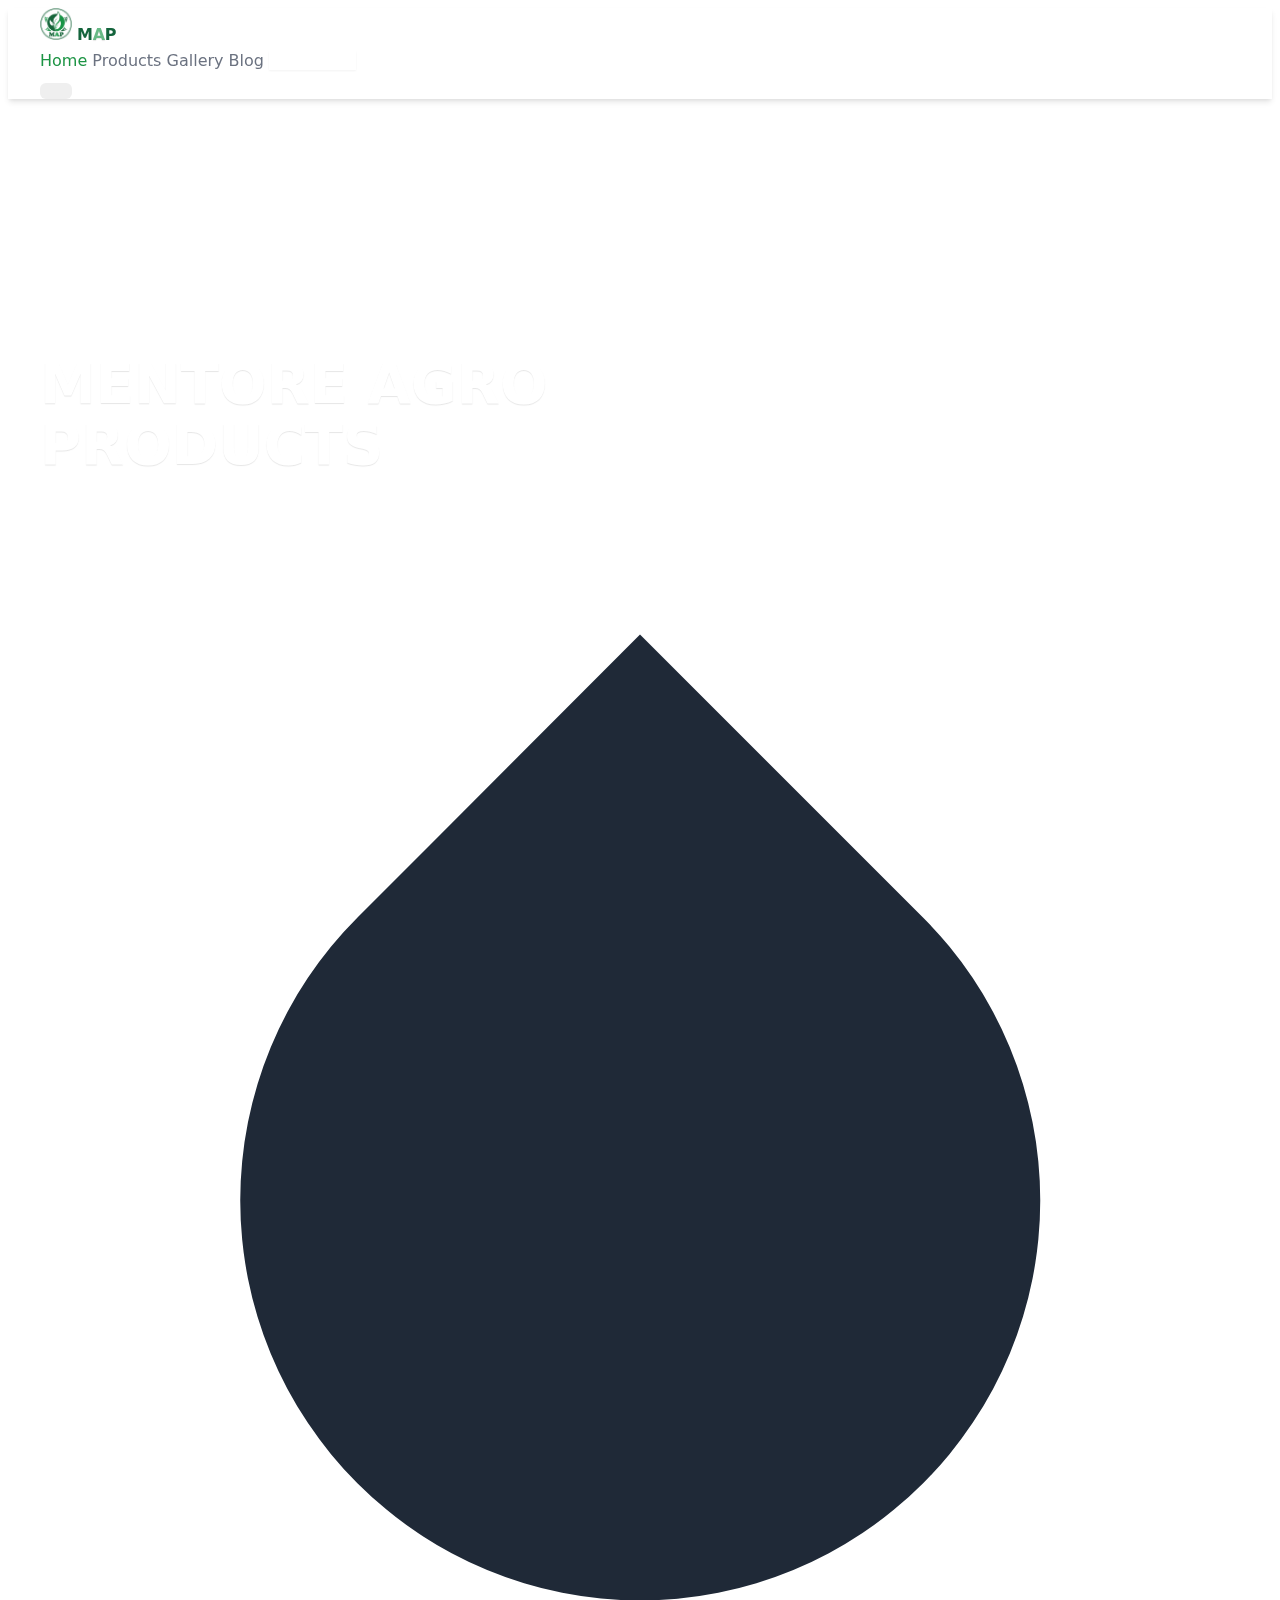
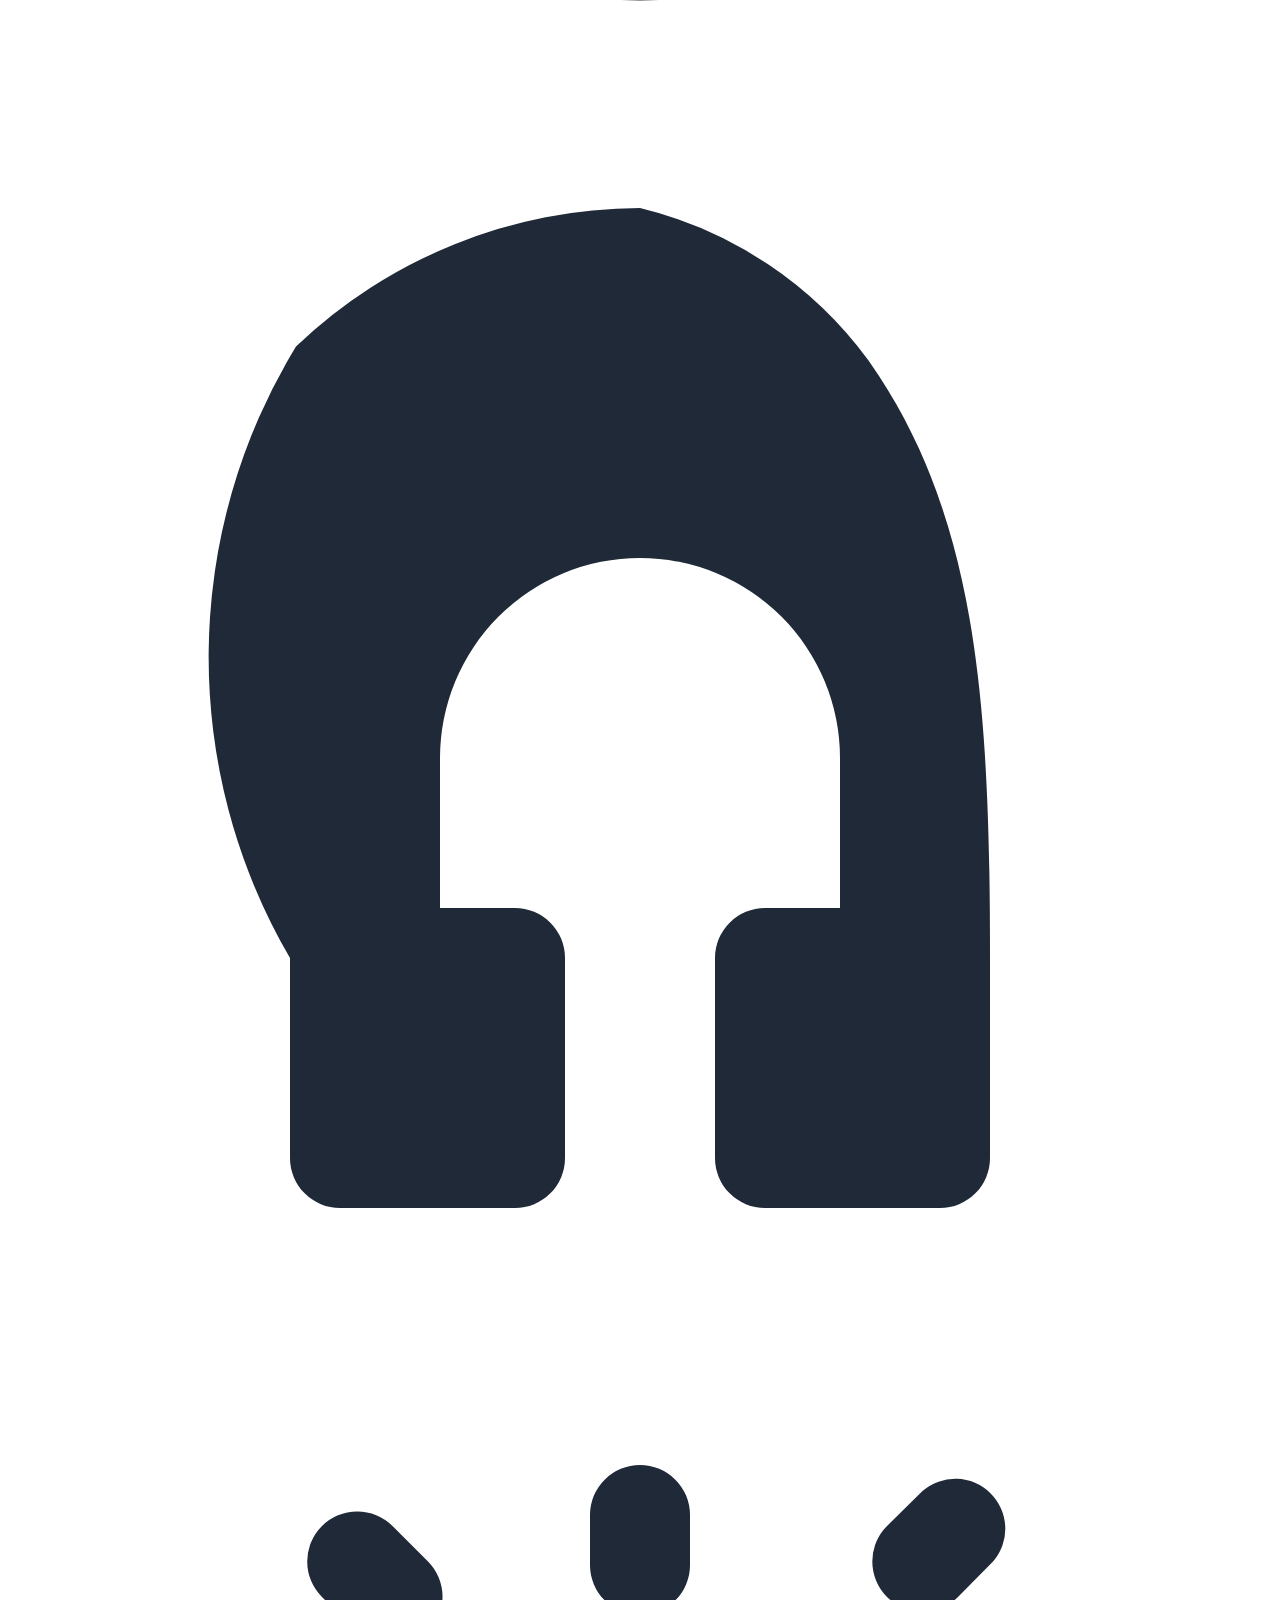
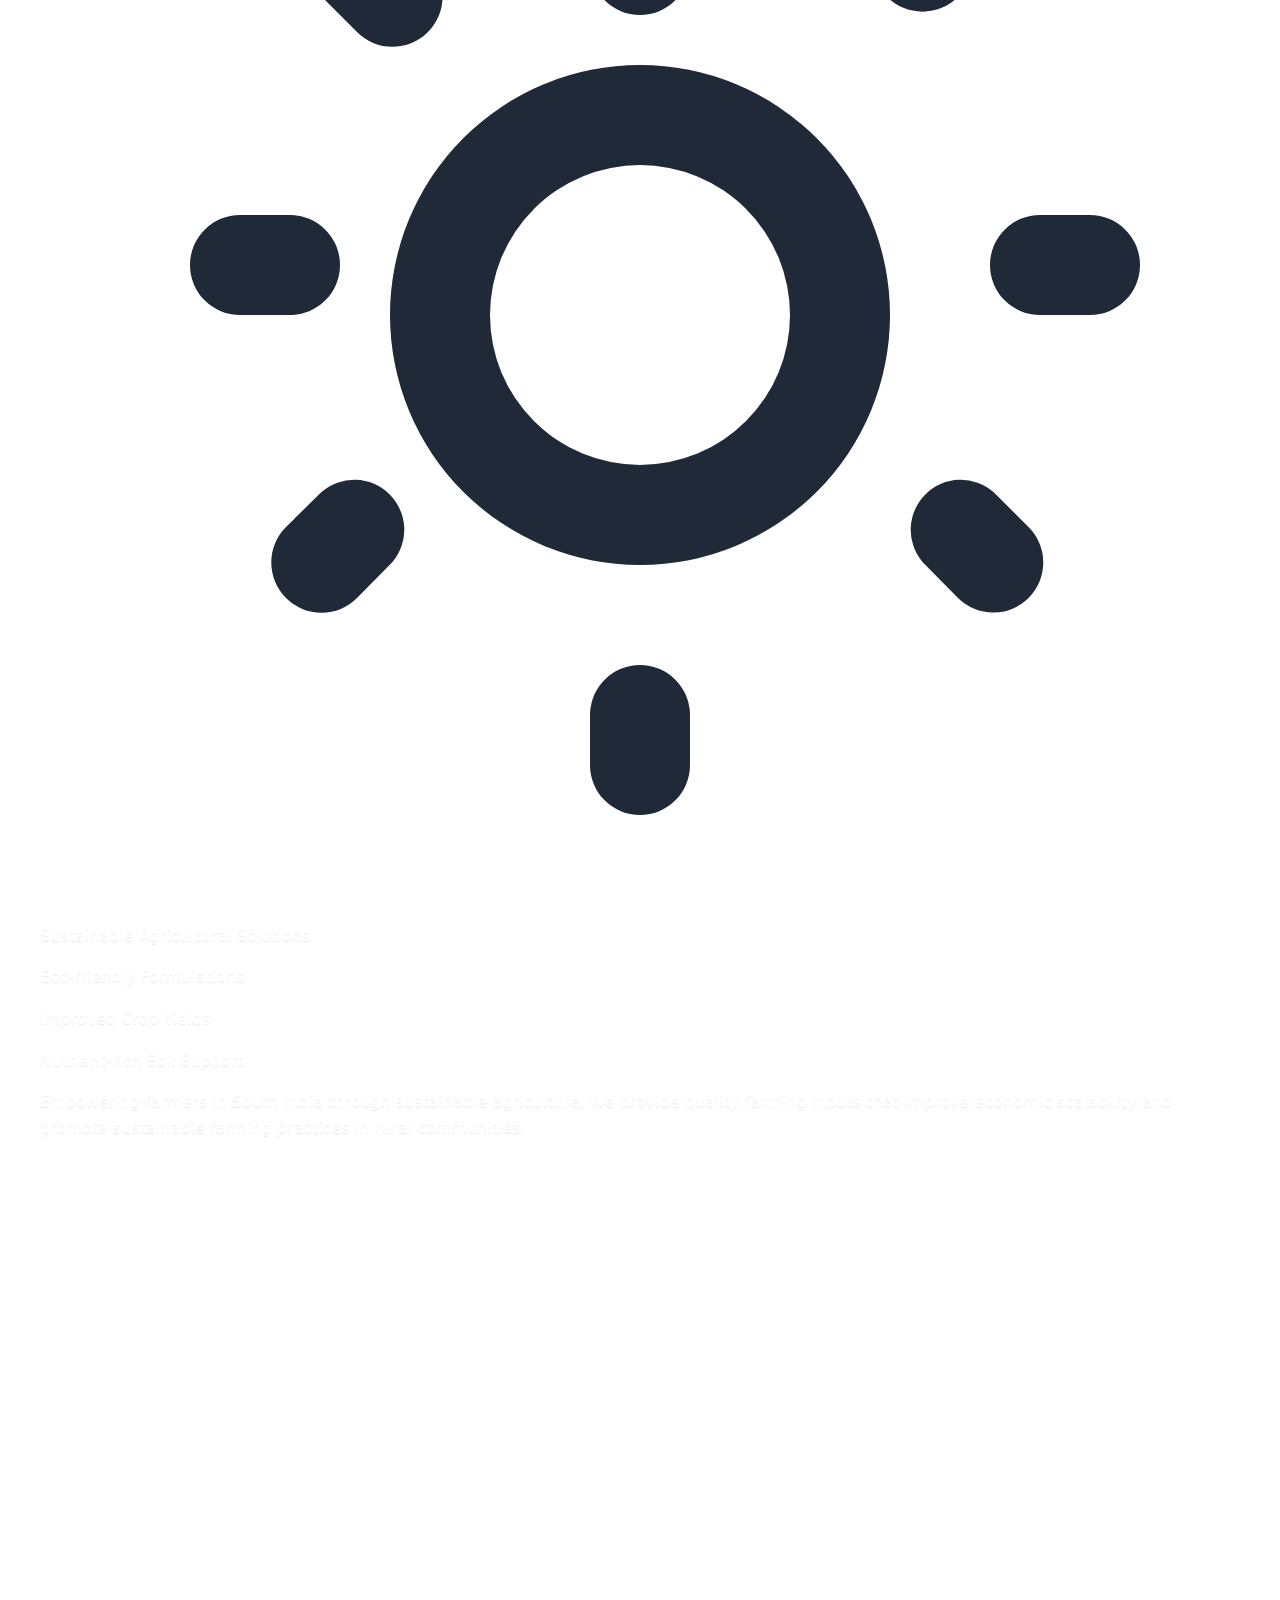
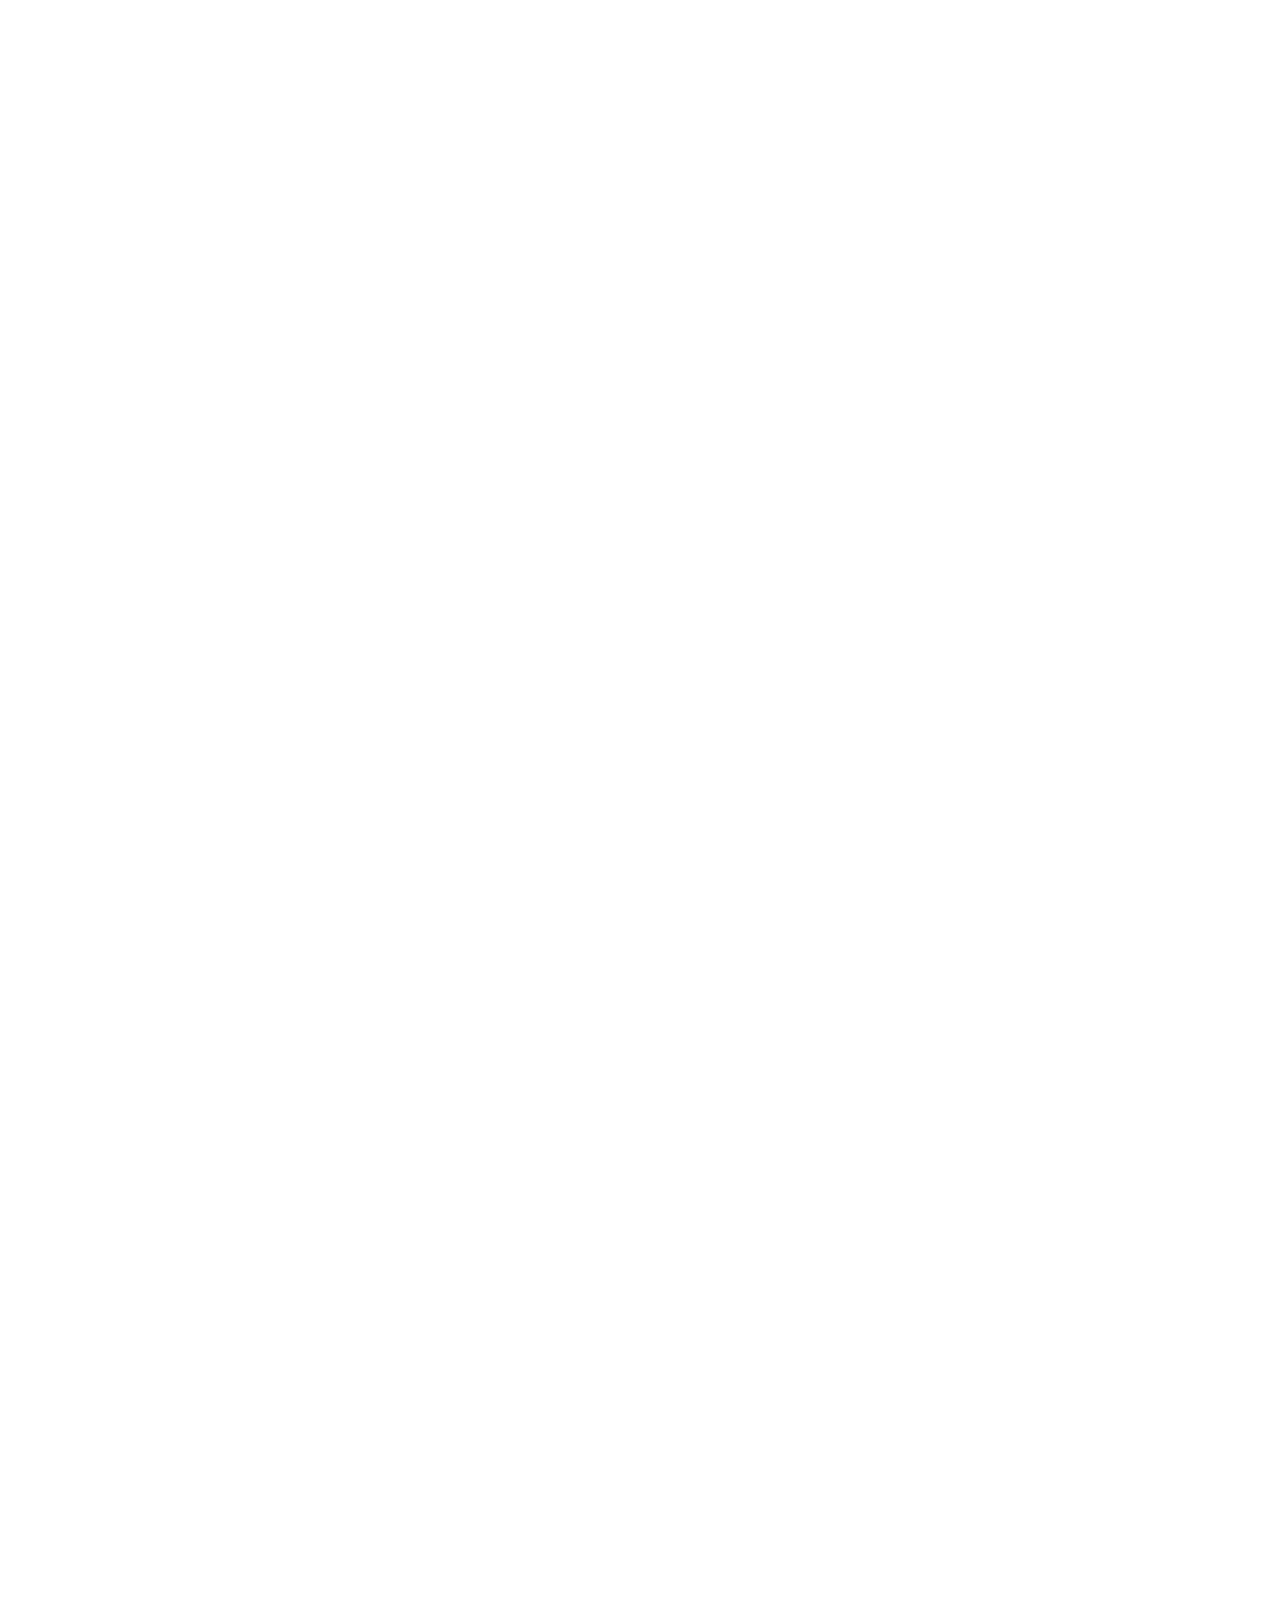
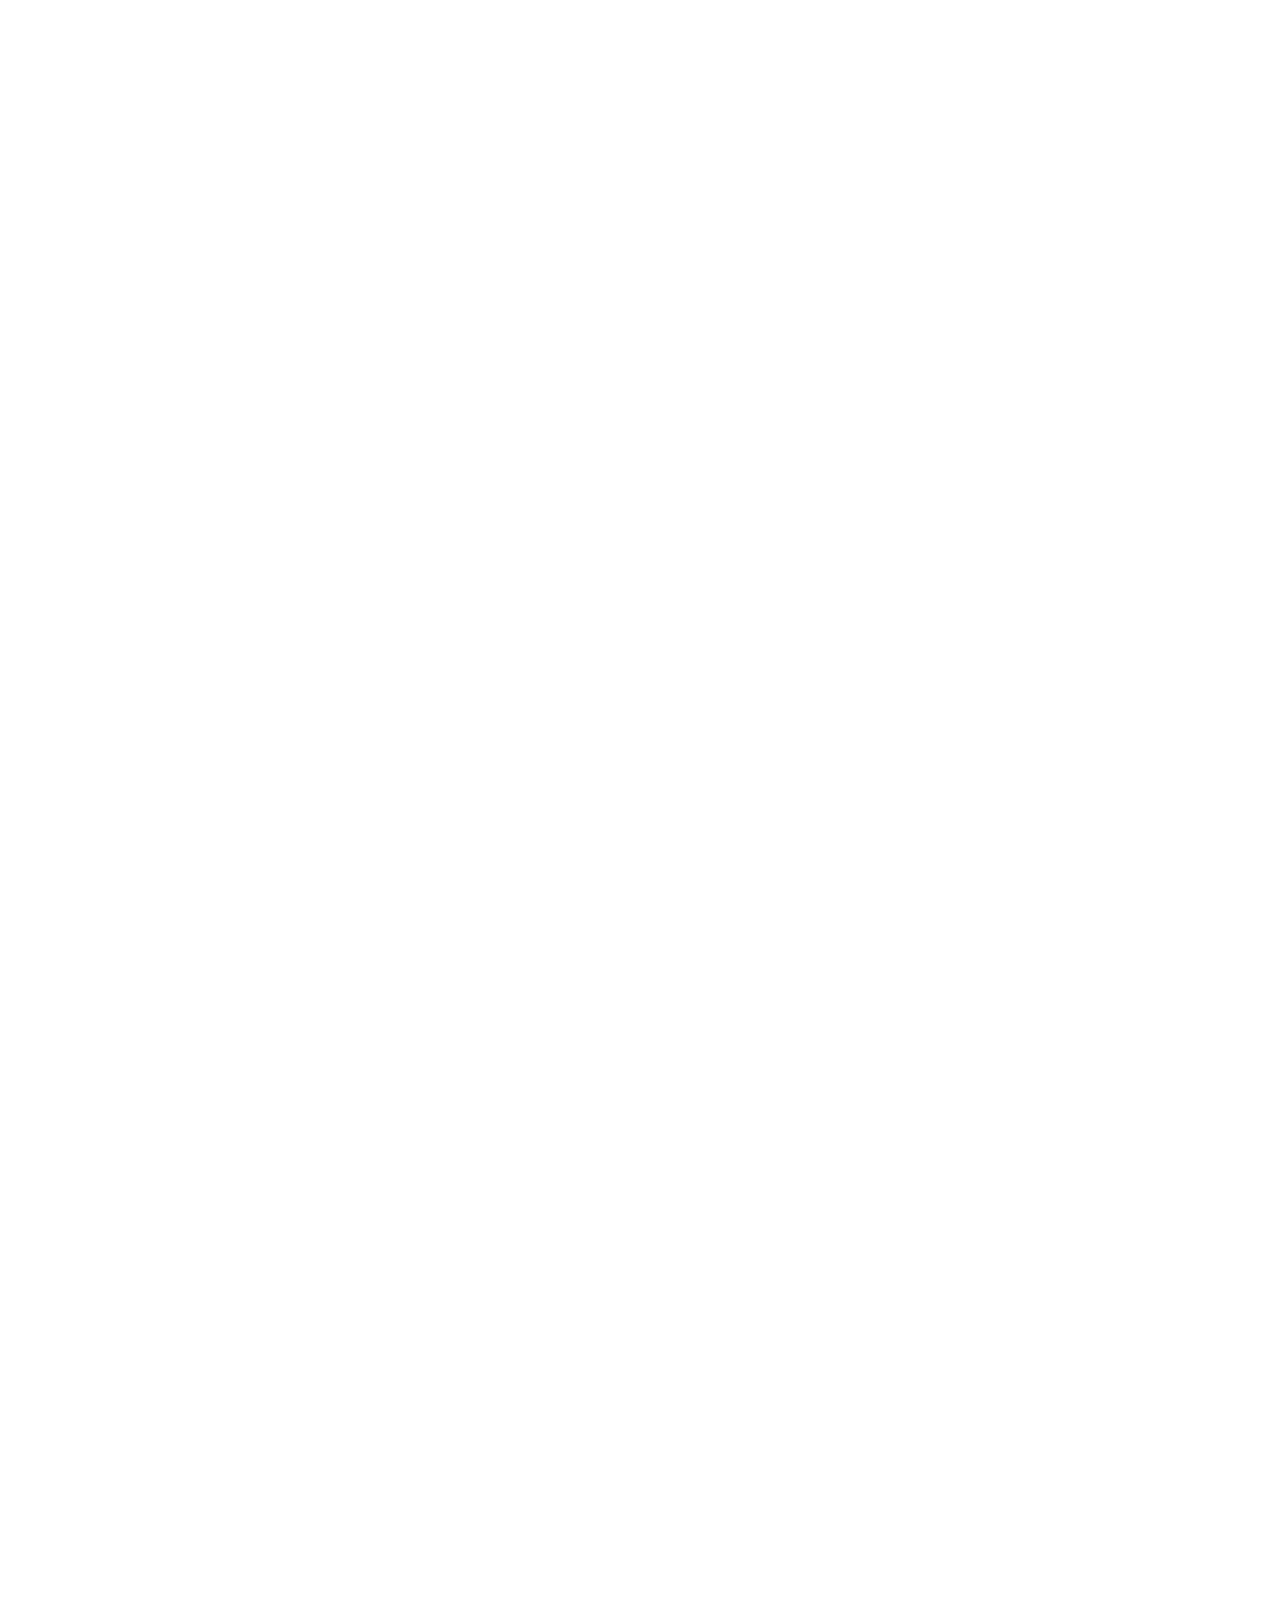
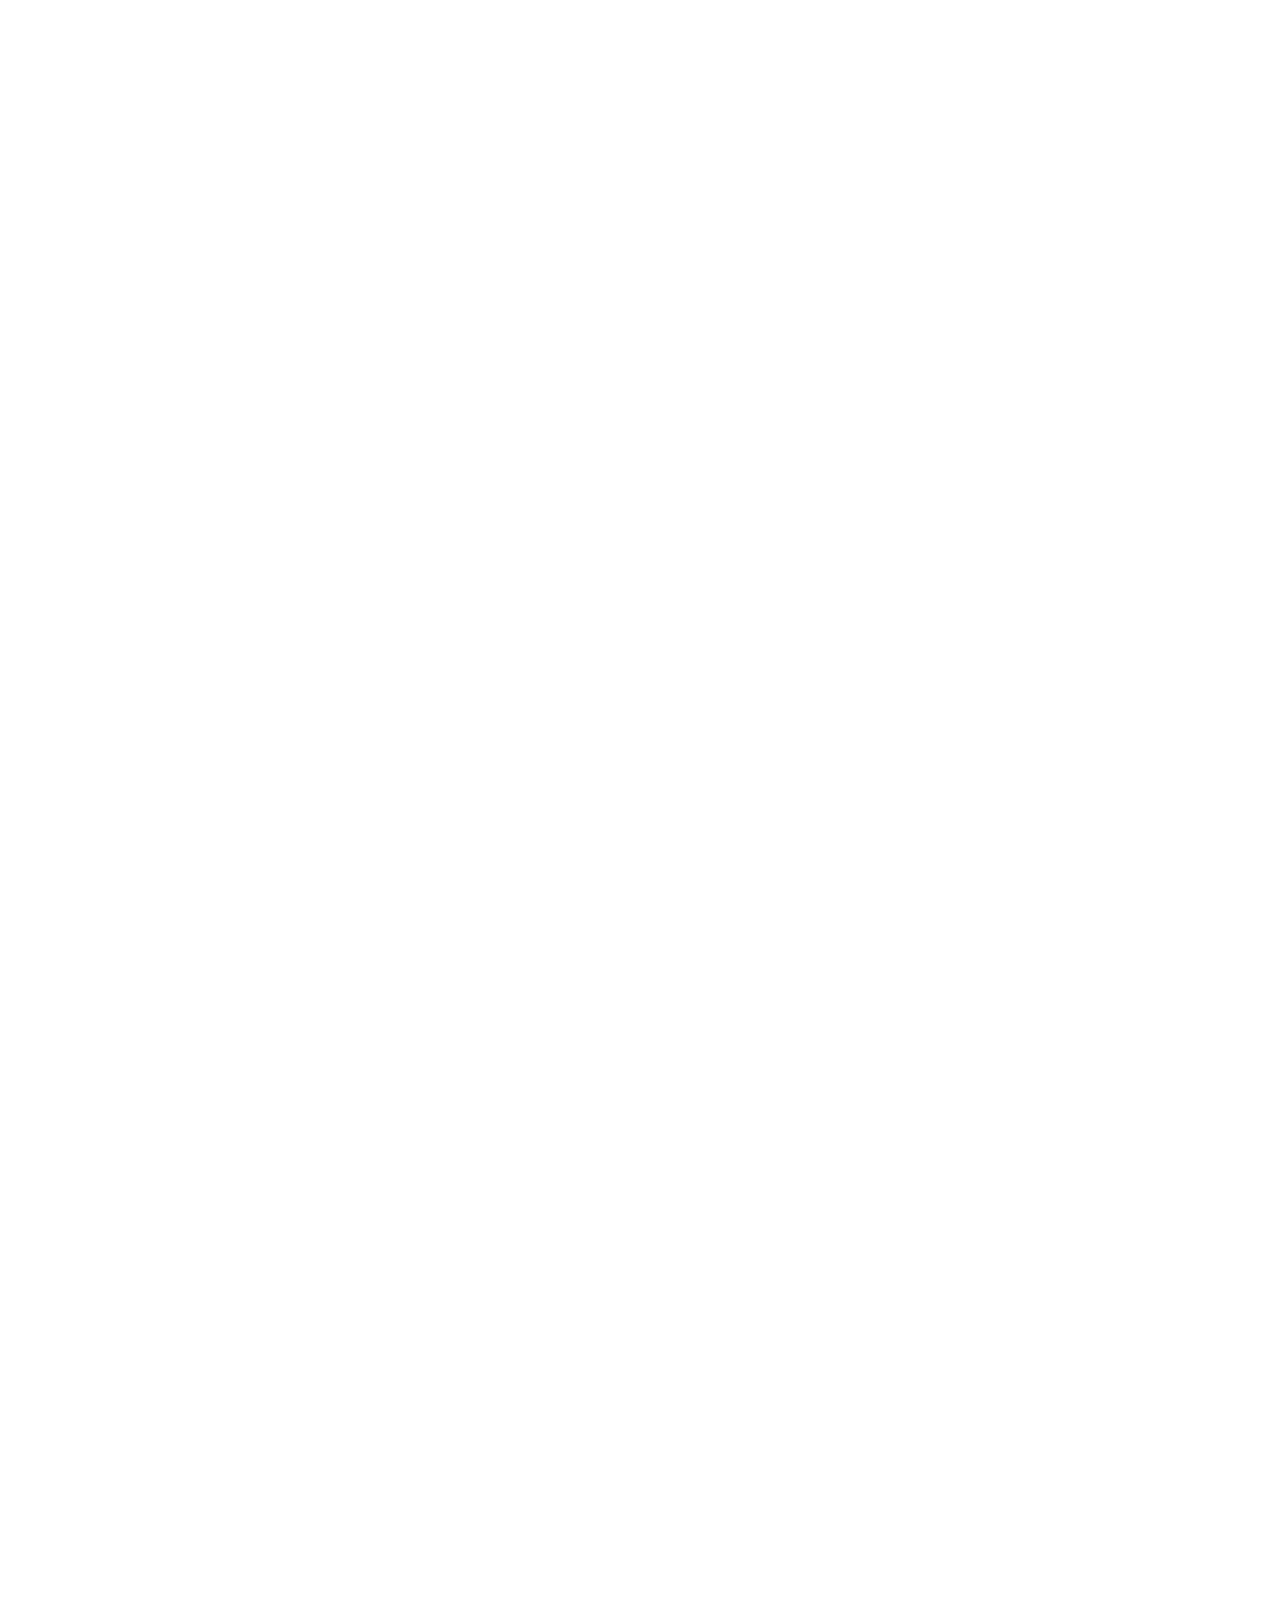
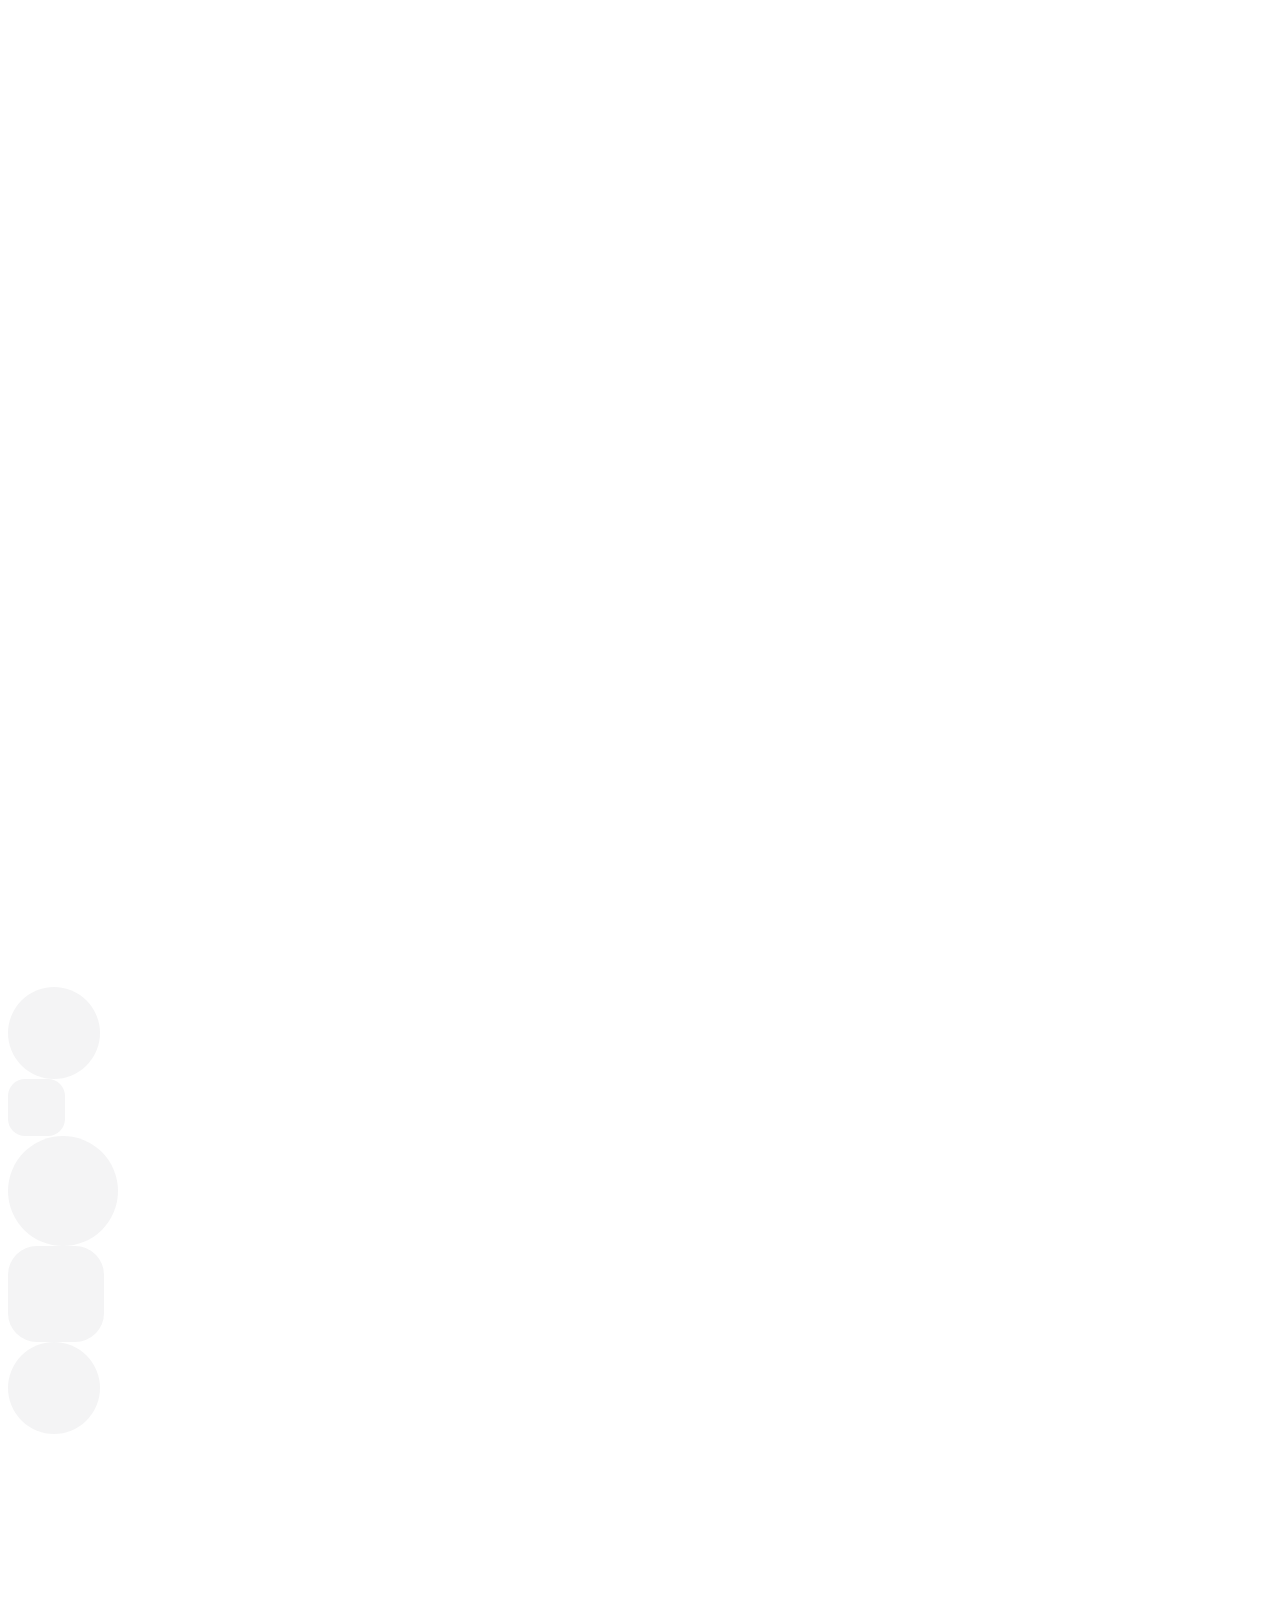
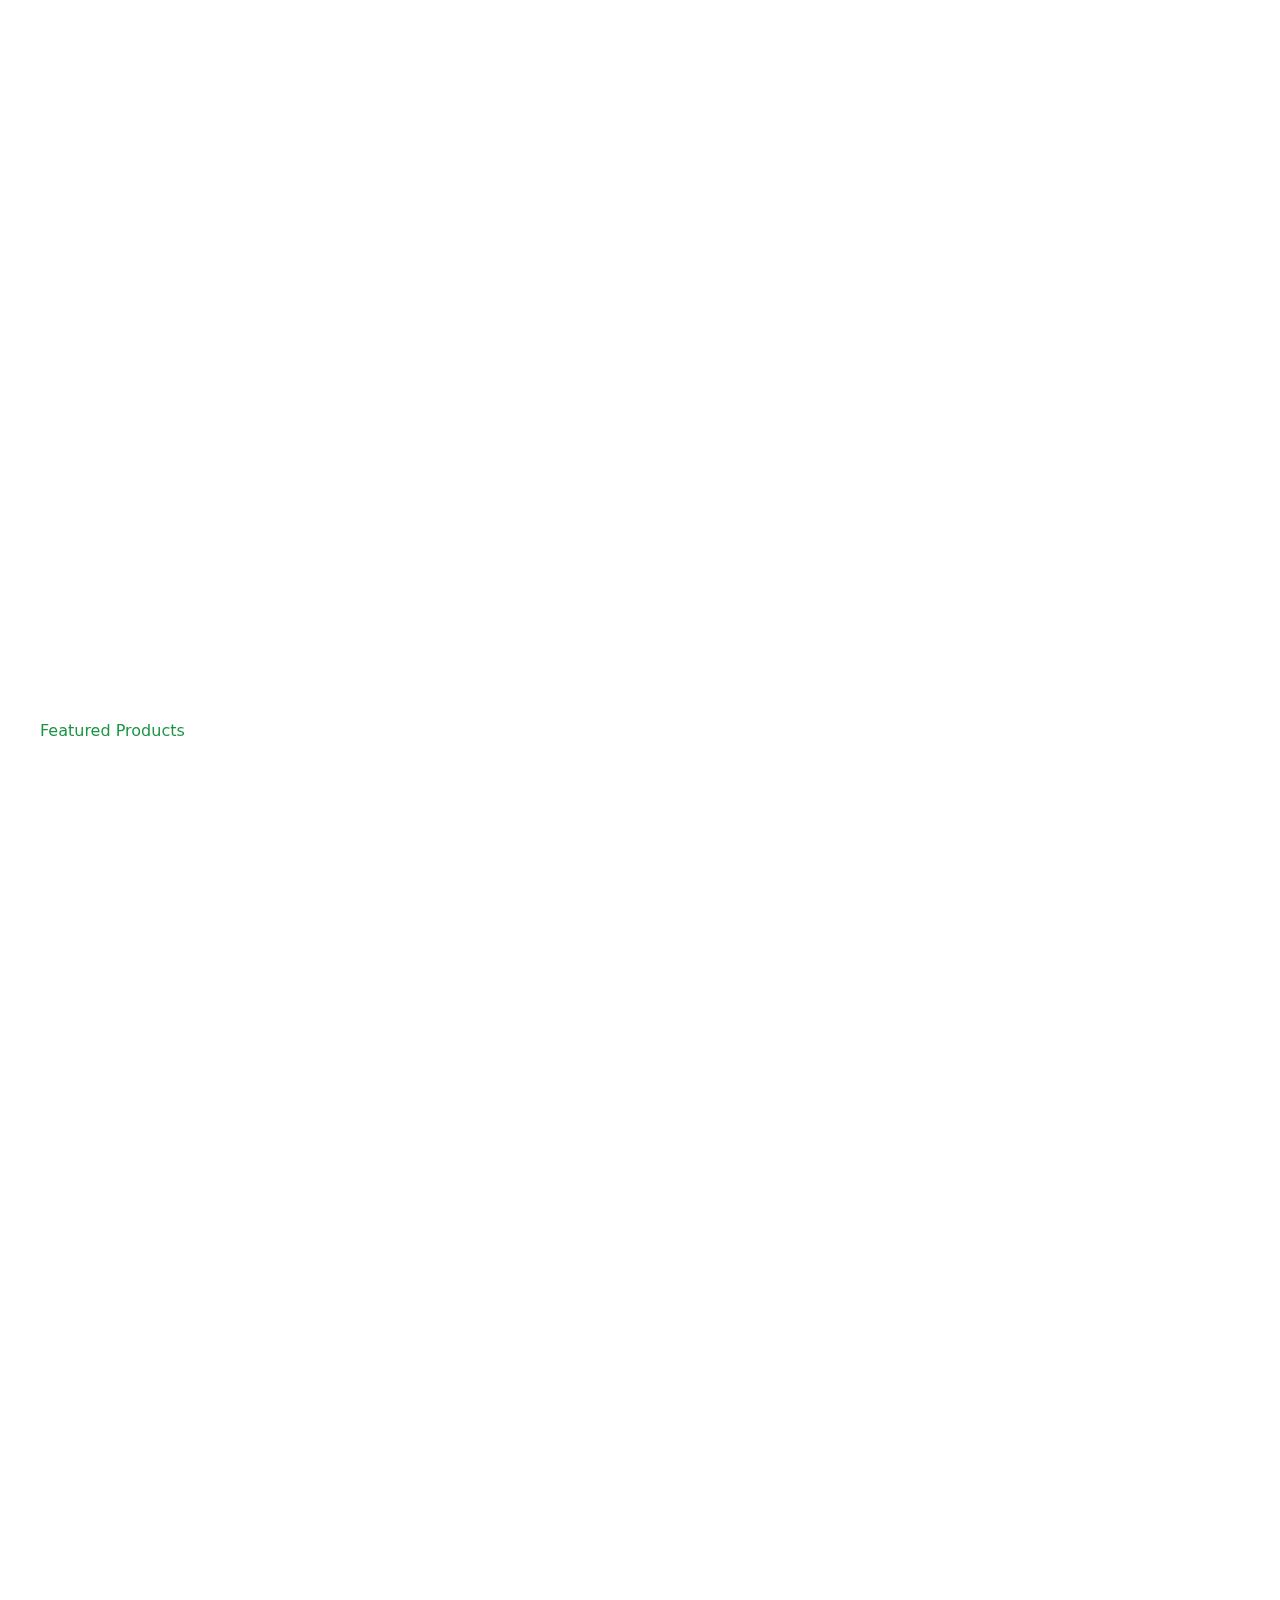
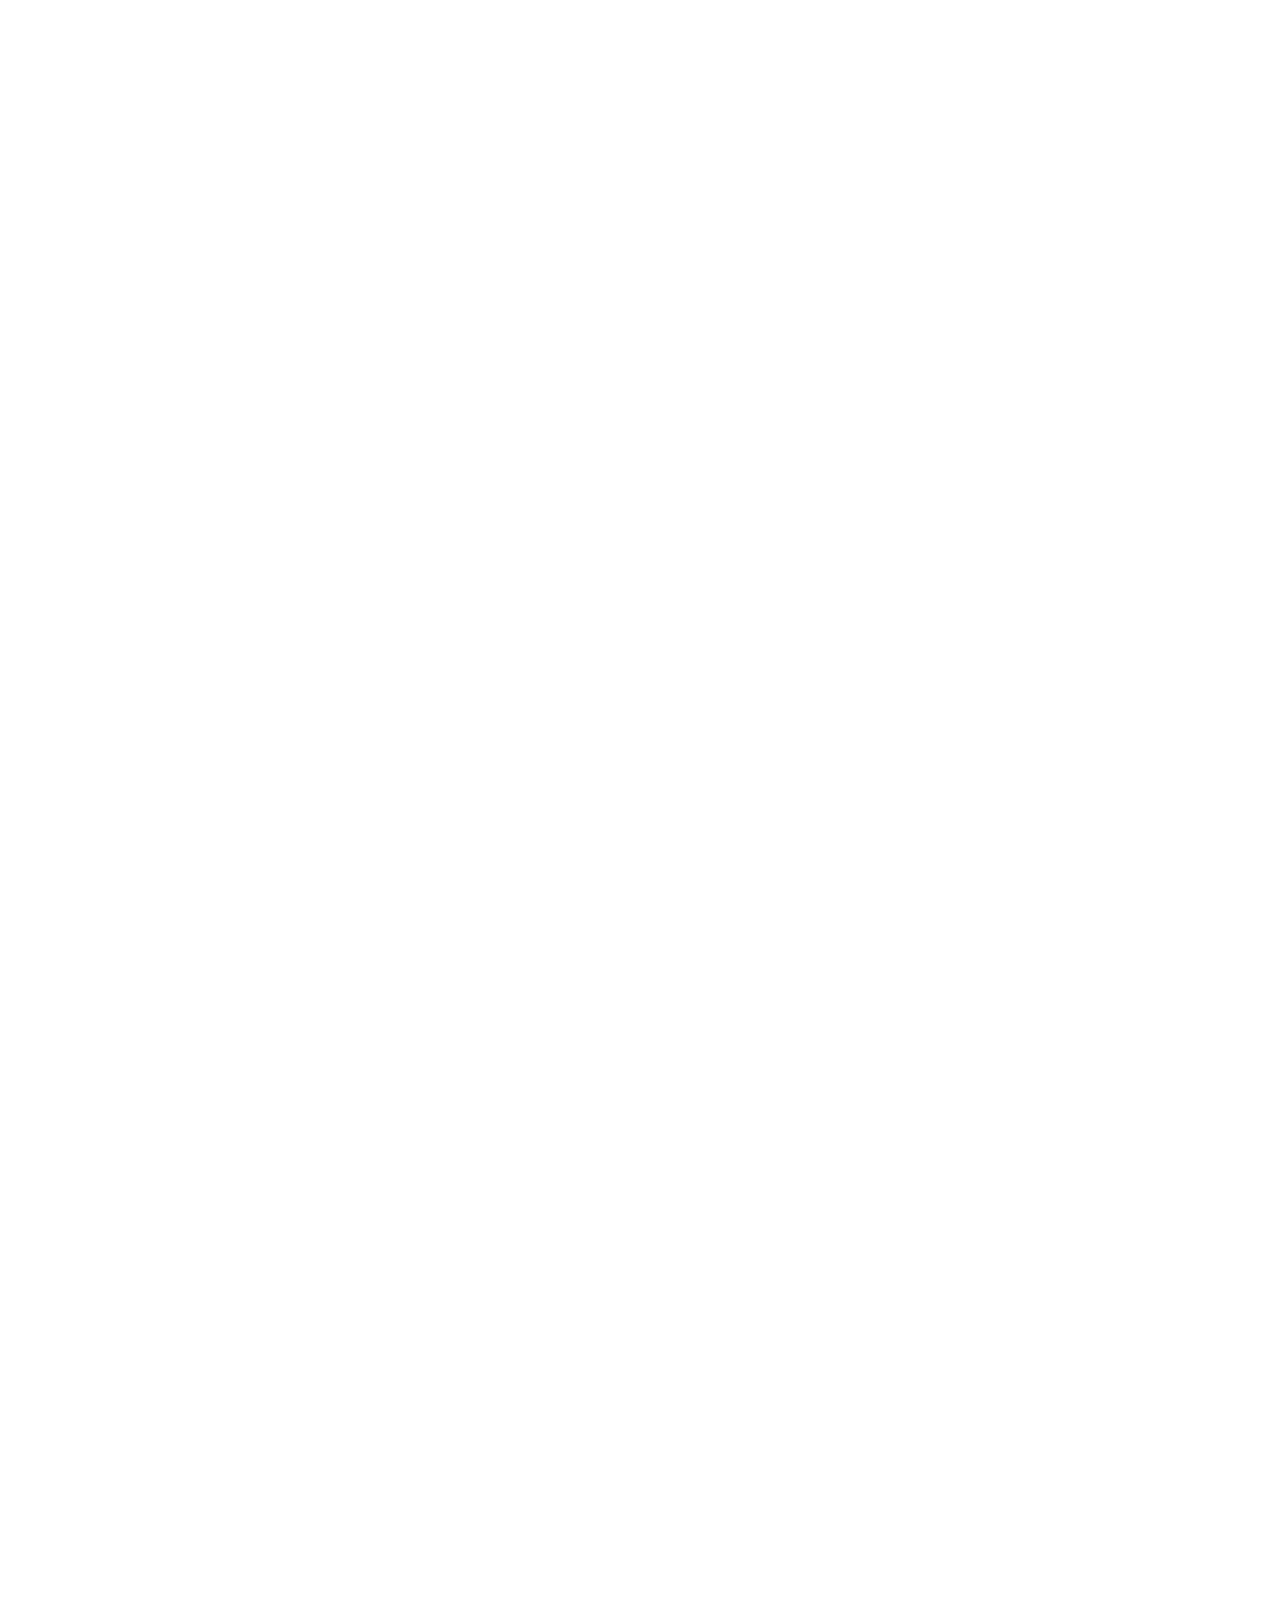
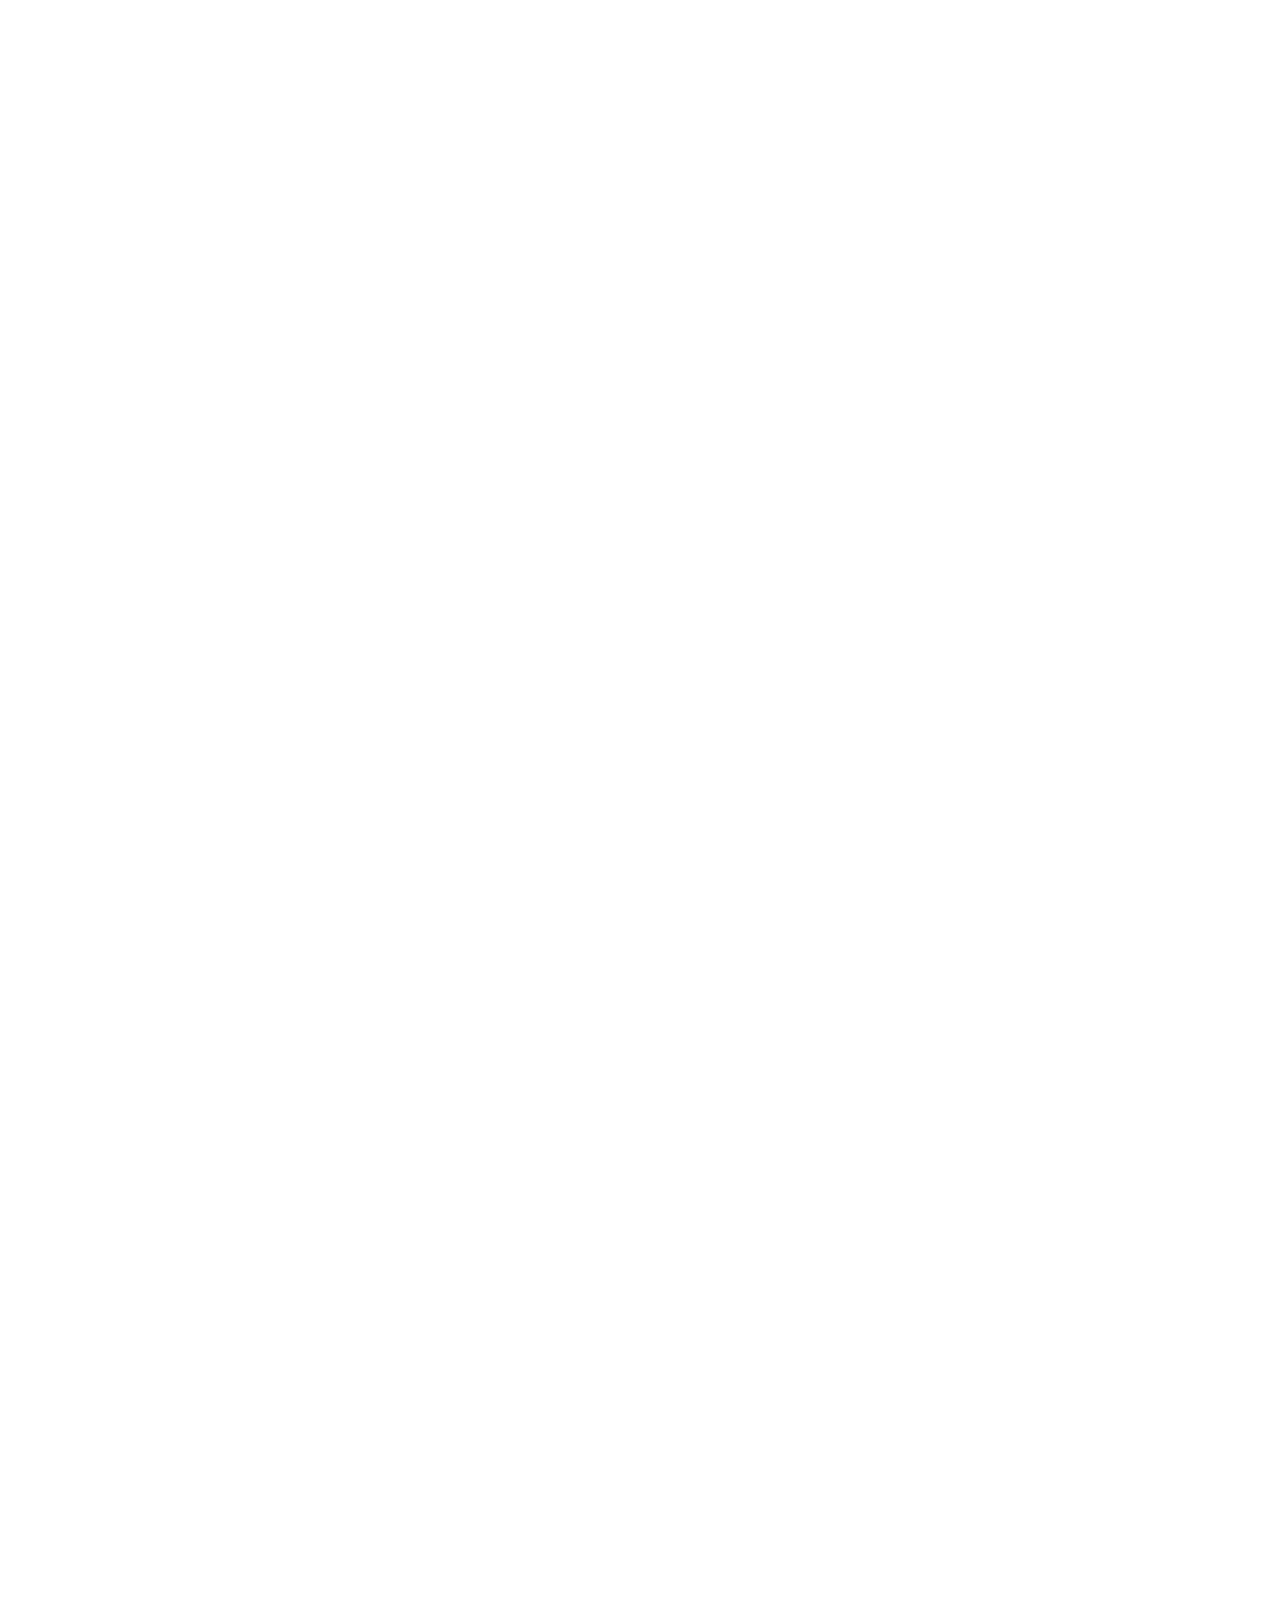
==== commit 5d2de400: "Update index.html: modify counter values for years of excellence and farmers empowered, enhance imag" ====
--- a/index.html
+++ b/index.html
@@ -403,11 +403,11 @@
                     </p>
                     <div class="grid grid-cols-2 gap-6">
                         <div class="counter-container flex flex-col items-center mb-6">
-                            <div class="text-4xl font-bold counter optimize-text" id="yearCounter">0</div>
+                            <div class="text-4xl font-bold optimize-text text-green-600">5+</div>
                             <div class="text-gray-700 mt-2 optimize-text">Years of Excellence</div>
                         </div>
                         <div class="counter-container flex flex-col items-center mb-6">
-                            <div class="text-4xl font-bold counter optimize-text" id="farmerCounter">0</div>
+                            <div class="text-4xl font-bold optimize-text text-green-600">10k+</div>
                             <div class="text-gray-700 mt-2 optimize-text">Farmers Empowered</div>
                         </div>
                     </div>
@@ -428,7 +428,8 @@
                      loading="lazy"
                      decoding="async"
                      fetchpriority="low"
-                     class="relative w-full h-[350px] object-cover object-center rounded-2xl">
+                     class="relative w-full h-[350px] object-cover object-center rounded-2xl"
+                     onerror="this.onerror=null; this.src='image/Home/south_india.png'; console.log('Mission image fallback loaded');">
                         
                         <!-- Simplified gradient overlay -->
                         <div class="absolute inset-0 bg-gradient-to-t from-gray-900/50 to-transparent"></div>
@@ -436,7 +437,7 @@
                         <!-- Image caption -->
                         <div class="absolute bottom-4 left-0 right-0 text-center">
                             <span class="px-4 py-2 bg-white/80 rounded-full text-sm font-medium text-gray-800 shadow">
-                                Sustainable Farming Excellence
+                                Sustainable Farming Practices
                             </span>
                         </div>
                     </div>
@@ -691,7 +692,13 @@
             <div class="grid grid-cols-1 md:grid-cols-4 gap-8">
                 <div class="md:col-span-2">
                     <a href="index.html" class="inline-flex items-center mb-4">
-                        <img src="image/Logo/logo.png" alt="MAP logo" class="h-8 mr-2 object-contain" width="32" height="32" decoding="async" style="aspect-ratio: auto;">
+                        <img src="image/Logo/logo.png" 
+                             alt="MAP logo" 
+                             class="h-8 mr-2 object-contain" 
+                             width="32" height="32" 
+                             decoding="async" 
+                             style="aspect-ratio: auto;"
+                             onerror="this.onerror=null; this.style.display='none'; console.log('Logo fallback activated');">
                         <span class="text-xl font-bold text-gray-800 logo-text">
                             <span class="logo-m">M</span><span class="logo-a">A</span><span class="logo-p">P</span>
                         </span>
@@ -786,6 +793,31 @@
             products: false,
             gallery: false
         };
+
+        // Add preloading for mission section image
+        document.addEventListener('DOMContentLoaded', function() {
+            // Preload the sustainable agriculture image
+            const missionImg = new Image();
+            missionImg.src = 'image/Home/Sustainable_Agriculture.jpg';
+            
+            // Set a timeout to check if image is loaded
+            setTimeout(() => {
+                const missionSection = document.querySelector('#vision-mission img');
+                if (missionSection && !missionImg.complete) {
+                    console.log('Mission image taking too long to load, trying fallback');
+                    missionSection.src = 'image/Home/south_india.png';
+                }
+            }, 3000); // 3 seconds timeout
+            
+            // Add handlers for vision-mission image
+            const visionImage = document.querySelector('#vision-mission img');
+            if (visionImage) {
+                visionImage.onload = function() {
+                    this.classList.add('image-loaded');
+                    console.log('Mission image loaded successfully');
+                };
+            }
+        });
 
         // Immediate counter initialization for stat counters in hero section
         function initHeroCounters() {
